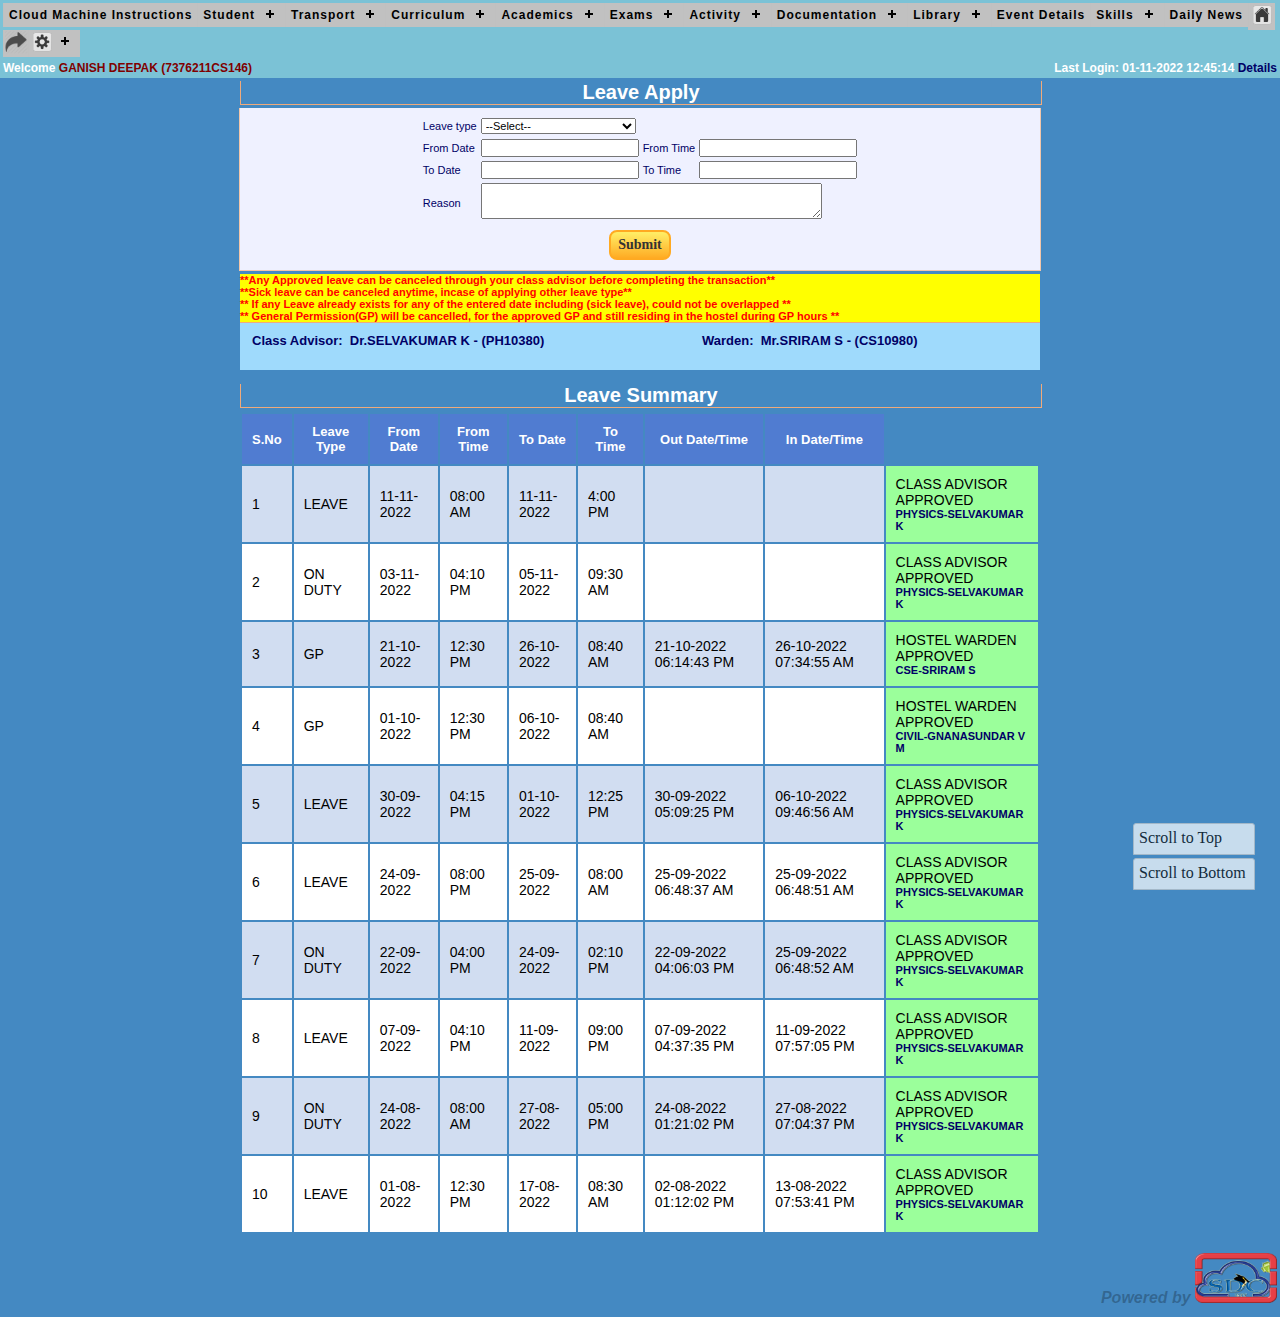
==== index.html @ 955d24ac "11/11 update" ====
<!DOCTYPE html PUBLIC "-//W3C//DTD HTML 4.01//EN">
<!-- saved from url=(0064)https://camps.bitsathy.ac.in/CAMPS/JSP/student/student_leave.jsp -->
<html><link type="text/css" id="dark-mode" rel="stylesheet" href="https://camps.bitsathy.ac.in/CAMPS/JSP/student/student_leave.jsp"><head><meta http-equiv="Content-Type" content="text/html; charset=UTF-8">
        <script type="text/javascript">
        </script>
    <noscript>
        <meta http-equiv="refresh" content="0; url=../../static/Scriptcheck.html">       
    </noscript>
    <meta name="viewport" content="width=device-width, initial-scale=1.0">
    <meta http-equiv="CACHE-CONTROL" content="NO-CACHE">
       
    <link rel="SHORTCUT ICON" href="https://camps.bitsathy.ac.in/CAMPS/Images/favicon.ico">
    <link href="./Leave_files/jquery-ui-1.8.16.custom.css" type="text/css" rel="stylesheet"><!--css -->
    <link rel="stylesheet" type="text/css" href="./Leave_files/menu.css">
    <link rel="stylesheet" type="text/css" href="./Leave_files/DefaultCss.css">
    <link href="./Leave_files/validationEngine.jquery.css" type="text/css" rel="stylesheet">
    <link href="./Leave_files/table.css" rel="stylesheet" type="text/css">
    <link href="./Leave_files/colorbox.css" rel="stylesheet" type="text/css">
    <link rel="stylesheet" href="./Leave_files/chosen.css">
    <script language="javascript" type="text/javascript" src="./Leave_files/jquery-1.7.1.js.download"></script>
    <script language="javascript" type="text/javascript" src="./Leave_files/jquery-ui-1.8.16.custom.min.js.download"></script>
    <script language="javascript" type="text/javascript" src="./Leave_files/jquery.validationEngine.js.download"></script>
    <script language="javascript" type="text/javascript" src="./Leave_files/jquery.validationEngine-en.js.download"></script>
    <script language="javascript" type="text/javascript" src="./Leave_files/autocomplete.js.download"></script>
    <script language="javascript" type="text/javascript" src="./Leave_files/jquery.colorbox.js.download"></script>
    <script language="javascript" type="text/javascript" src="./Leave_files/form_scripts.js.download"></script>
    <script type="text/javascript" src="./Leave_files/jquery.multiselect.js.download"></script>
    <script type="text/javascript" src="./Leave_files/jquery.multiselect.filter.js.download"></script>
    <script src="./Leave_files/chosen.jquery.js.download" type="text/javascript"></script>
    <script src="./Leave_files/jquery.tablesorter.min.js.download" type="text/javascript"></script>
    <script src="./Leave_files/jquery.tablesorter.pager.js.download" type="text/javascript"></script>    
     <style>
        .nav-counter { position: absolute;top: 100px;right: 1px;min-width: 8px;height: 20px;line-height: 20px; margin-top: -11px; padding: 0 6px;font-weight: normal;color: white;text-align: center;position:absolute;            padding-right:2px;padding-left:2px;background-color:red;color:white;font-weight:bold;font-size:0.80em;border-radius:2px;box-shadow:1px 1px 1px gray;font-family:Tahoma;font-size:10px;        }
        .nav-counter-green { background: #75a940; border: 1px solid #42582b;background-image: -webkit-linear-gradient(top, #8ec15b, #689739); background-image: -moz-linear-gradient(top, #8ec15b, #689739);            background-image: -o-linear-gradient(top, #8ec15b, #689739);            background-image: linear-gradient(to bottom, #8ec15b, #689739);        }
    </style>

    <script language="javascript" type="text/javascript">
            var windowwidth = 0;
            $(document).ready(function () {                
                windowwidth = $(window).width();
                history.pushState(null, null, document.URL);
                window.addEventListener('popstate', function (event) {
                    history.pushState(null, null, document.URL);
                });
                $("#cssmenu").menumaker({
                    format: "multitoggle"
                });
                $("#scrolltop").click(function () {
                    $("html, body").animate({scrollTop: 0}, "slow");
                    return false;
                });
                $("#scrollbottom").click(function () {
                    $("html, body").animate({scrollTop: $(document).height()}, "slow");
                    return false;
                });
                if ($(document).height() > 1200)
                    $("#scrolltop,#scrollbottom").show();
                else
                    $("#scrolltop,#scrollbottom").hide();

               // $('.tbl').find('tr:odd').each(function (index, element) {
                //    $(this).addClass('off');
              //  });
              //  $('.tbl').find('tr:even').each(function (index, element) {
             //       $(this).addClass('on');
             //   });
            });
            var currentTime = "02-11-22";
            function disableBackButton()
            {
                window.history.forward();
            }
            setTimeout("disableBackButton()", 0);
            function changepwd(link)
            {
                $().colorbox({
                    opacity: .8, transition: "",
                    onCleanup: function () {
                        $('#changepassword').validationEngine('hideAll');
                    },
                    onClosed: function () {
                        $("#changepassword").validationEngine('detach');
                    },
                    speed: 400, width: "500", href: link});
            }
    </script>
</head>
<body onload="disableBackButton();" onpageshow="if (event.persisted) disableBackButton();"><div id="cboxOverlay" style="display: none;"></div><div id="colorbox" class="" style="padding-bottom: 57px; padding-right: 28px; display: none;"><div id="cboxWrapper" style=""><div style=""><div id="cboxTopLeft" style="float: left;"></div><div id="cboxTopCenter" style="float: left;"></div><div id="cboxTopRight" style="float: left;"></div></div><div style="clear: left;"><div id="cboxMiddleLeft" style="float: left;"></div><div id="cboxContent" style="float: left;"><div id="cboxLoadedContent" class="" style="width: 0px; height: 0px; overflow: hidden;"></div><div id="cboxLoadingOverlay" class="" style=""></div><div id="cboxLoadingGraphic" class="" style=""></div><div id="cboxTitle" class="" style=""></div><div id="cboxCurrent" class="" style=""></div><div id="cboxNext" class="" style=""></div><div id="cboxPrevious" class="" style=""></div><div id="cboxSlideshow" class="" style=""></div><div id="cboxClose" class="" style=""></div></div><div id="cboxMiddleRight" style="float: left;"></div></div><div style="clear: left;"><div id="cboxBottomLeft" style="float: left;"></div><div id="cboxBottomCenter" style="float: left;"></div><div id="cboxBottomRight" style="float: left;"></div></div></div><div style="position: absolute; width: 9999px; visibility: hidden; display: none;"></div></div>  
    <div class="nav_up" id="scrolltop">Scroll to Top</div>
    <div class="nav_down" id="scrollbottom">Scroll to Bottom</div>
    <div id="header" align="center">
        <table align="center">
            <tbody><tr>
                <td align="center">
                    <header><nav id="cssmenu"><div id="head-mobile"></div><div class="button"></div><ul id="css3menu1" class="topmenu"><li><a href="https://camps.bitsathy.ac.in/CAMPS/JSP/SDC/course_content_instructions.jsp" title="Cloud Machine Instructions">Cloud Machine Instructions </a></li><li class="has-sub"><span class="submenu-button"></span><a href="https://camps.bitsathy.ac.in/CAMPS/JSP/student/student_leave.jsp#" title="Student">Student </a><ul><li><a href="https://camps.bitsathy.ac.in/CAMPS/JSP/studentAffair/frm_student_all_view.jsp" title="Profile">Profile </a></li><li><a href="https://camps.bitsathy.ac.in/CAMPS/JSP/student/student_hostel_attendance.jsp" title="Day-Hostel Attendance">Day-Hostel Attendance </a></li><li><a href="https://camps.bitsathy.ac.in/CAMPS/JSP/student/student_leave.jsp" title="Leave Apply">Leave Apply </a></li><li><a href="https://camps.bitsathy.ac.in/CAMPS/JSP/studentAffair/student_scholarship.jsp" title="Scholarship">Scholarship </a></li><li class="has-sub"><span class="submenu-button"></span><a href="https://camps.bitsathy.ac.in/CAMPS/JSP/student/student_leave.jsp#" title="Fees">Fees </a><ul><li><a href="https://camps.bitsathy.ac.in/CAMPS/JSP/Accounts/student_outstanding_view.jsp" title="Fee Payment Status">Fee Payment Status </a></li><li><a href="https://camps.bitsathy.ac.in/CAMPS/JSP/Accounts/student_receipt.jsp" title="Download Demand/Receipt">Download Demand/Receipt </a></li></ul></li><li><a href="https://camps.bitsathy.ac.in/CAMPS/JSP/student/skill_test.jsp" title="Skill Development">Skill Development </a></li></ul></li><li class="has-sub"><span class="submenu-button"></span><a href="https://camps.bitsathy.ac.in/CAMPS/JSP/student/student_leave.jsp#" title="Transport">Transport </a><ul><li><a href="https://camps.bitsathy.ac.in/CAMPS/JSP/Transport/bus_request_confirmation.jsp" title="Bus Request Confirmation">Bus Request Confirmation </a></li></ul></li><li class="has-sub"><span class="submenu-button"></span><a href="https://camps.bitsathy.ac.in/CAMPS/JSP/student/student_leave.jsp#" title="Curriculum">Curriculum </a><ul><li><a href="https://camps.bitsathy.ac.in/CAMPS/JSP/curriculum/curriculum_report.jsp" title="Curriculum Report">Curriculum Report </a></li><li><a href="https://camps.bitsathy.ac.in/CAMPS/JSP/curriculum/curriculum_syllabi_report.jsp" title="Syllabus Report">Syllabus Report </a></li></ul></li><li class="has-sub"><span class="submenu-button"></span><a href="https://camps.bitsathy.ac.in/CAMPS/JSP/student/student_leave.jsp#" title="Academics ">Academics  </a><ul><li><a href="https://camps.bitsathy.ac.in/CAMPS/JSP/studentAcad/Student_timetable_allocation.jsp" title="Course Registration">Course Registration </a></li><li><a href="https://camps.bitsathy.ac.in/CAMPS/JSP/curriculum/lesson_plan.jsp" title="Lesson Plan">Lesson Plan </a></li><li><a href="https://camps.bitsathy.ac.in/CAMPS/JSP/curriculum/qbank.jsp" title="Question Bank">Question Bank </a></li><li class="has-sub"><span class="submenu-button"></span><a href="https://camps.bitsathy.ac.in/CAMPS/JSP/student/student_leave.jsp#" title="Reports">Reports </a><ul><li><a href="https://camps.bitsathy.ac.in/CAMPS/JSP/studentAcad/time_table_report.jsp" title="Time Table ">Time Table  </a></li></ul></li><li><a href="https://camps.bitsathy.ac.in/CAMPS/JSP/studentAcad/aaudit.jsp" title="Survey/Feedbacks">Survey/Feedbacks </a></li><li><a href="https://camps.bitsathy.ac.in/CAMPS/JSP/studentAcad/live_test.jsp" title="Test/Assignments/Tutorials">Test/Assignments/Tutorials </a></li><li><a href="https://camps.bitsathy.ac.in/CAMPS/JSP/Documentation/student_video_link.jsp" title="Submit Video">Submit Video </a></li><li><a href="https://camps.bitsathy.ac.in/CAMPS/JSP/studentAcad/indirect_co.jsp" title="Indirect CO / PO">Indirect CO / PO </a></li></ul></li><li class="has-sub"><span class="submenu-button"></span><a href="https://camps.bitsathy.ac.in/CAMPS/JSP/student/student_leave.jsp#" title="Exams">Exams </a><ul><li><a href="https://camps.bitsathy.ac.in/CAMPS/JSP/curriculum/hallticket.jsp" title="Hall Ticket">Hall Ticket </a></li><li><a href="https://camps.bitsathy.ac.in/CAMPS/JSP/curriculum/stud_individual_result.jsp" title="Result">Result </a></li></ul></li><li class="has-sub"><span class="submenu-button"></span><a href="https://camps.bitsathy.ac.in/CAMPS/JSP/student/student_leave.jsp#" title="Activity">Activity </a><ul><li><a href="https://camps.bitsathy.ac.in/CAMPS/JSP/docproof/activity_submission.jsp" title="Activity Submission">Activity Submission </a></li></ul></li><li class="has-sub"><span class="submenu-button"></span><a href="https://camps.bitsathy.ac.in/CAMPS/JSP/student/student_leave.jsp#" title="Documentation">Documentation </a><ul><li><a href="https://camps.bitsathy.ac.in/CAMPS/JSP/docproof/doc_proof_entry.jsp" title="Submit / View Documents">Submit / View Documents </a></li><li><a href="https://camps.bitsathy.ac.in/CAMPS/JSP/cdocs/cdocs.jsp" title="Cdocs">Cdocs </a></li><li><a href="https://camps.bitsathy.ac.in/CAMPS/JSP/student/student_leave.jsp#" title="Events">Events </a></li></ul></li><li class="has-sub"><span class="submenu-button"></span><a href="https://camps.bitsathy.ac.in/CAMPS/JSP/student/student_leave.jsp#" title="Library">Library </a><ul><li><a href="https://camps.bitsathy.ac.in/CAMPS/JSP/Library/view_user_transactions.jsp" title="Transaction">Transaction </a></li><li><a href="https://camps.bitsathy.ac.in/CAMPS/JSP/Library/opac_resource_search.jsp" title="Search">Search </a></li></ul></li><li><a href="https://camps.bitsathy.ac.in/CAMPS/JSP/Documentation/event_display.jsp" title="Event Details">Event Details </a></li><li class="has-sub"><span class="submenu-button"></span><a href="https://camps.bitsathy.ac.in/CAMPS/JSP/student/student_leave.jsp#" title="Skills">Skills </a><ul><li class="has-sub"><span class="submenu-button"></span><a href="https://camps.bitsathy.ac.in/CAMPS/JSP/student/student_leave.jsp#" title="Source Book     ">Source Book      </a><ul><li><a href="https://drive.google.com/drive/folders/1RXgiZbIjYUsO1Q98a9-TOeiXncKJLNcj" title="Civil Engineering">Civil Engineering </a></li><li><a href="https://drive.google.com/drive/folders/15OyPVS2Gs09LZ0bEoXB20dUd8mJtiKeU" title="Mechanical Engineering">Mechanical Engineering </a></li><li><a href="https://drive.google.com/drive/folders/1mB4zSKW_M3tIe2Ge4OH1K7aIAoUNJlPl" title="Aeronautical Engineering">Aeronautical Engineering </a></li><li><a href="https://drive.google.com/drive/folders/1wWA8Kd_XI1BPL2YhmaQKLiMzmHExZrDo" title="Agricultural Engineering">Agricultural Engineering </a></li><li><a href="https://drive.google.com/drive/folders/1AemR2kr4gnvbWs15KdjHp_JVf2DDh4Qv" title="Automobile Engineering">Automobile Engineering </a></li><li><a href="https://drive.google.com/drive/folders/1u94EmfROsN-hPx-JdgSopKKHLI3fB3oQ" title="Biomedical Engineering">Biomedical Engineering </a></li><li><a href="https://drive.google.com/drive/folders/1s2ESzGJ_TIoxJu5mE1IVWFuc1r7UUjxU" title="Biotechnology Engineering">Biotechnology Engineering </a></li><li><a href="https://drive.google.com/drive/folders/1pwXV3aq-8GP5mdn1ybn25yNaIRzhzXEy" title="Computer Science and Business Systems">Computer Science and Business Systems </a></li><li><a href="https://drive.google.com/drive/folders/15oswOC4t42kz34i_iZOCu1EO1o7FJH6g" title="Computer Science and Engineering">Computer Science and Engineering </a></li><li><a href="https://drive.google.com/drive/folders/1y5jbpCfNZY4IGQFbXoteXW_nkHttziSN" title="Computer Technology">Computer Technology </a></li><li><a href="https://drive.google.com/drive/folders/1yK6ScSYZwUEe8rq8ITnaxlhaOmsgegkm" title="Electrical and Communication Engineering">Electrical and Communication Engineering </a></li><li><a href="https://drive.google.com/drive/folders/1HifMPK0q0zRVtG7x0-neQ7YB2bY4JZN-" title="Electrical and Electronics Engineering">Electrical and Electronics Engineering </a></li><li><a href="https://drive.google.com/drive/folders/1QTF4cJhA_RvDLhyMHcihfVGnpnWzun8u" title="Fashion Technology">Fashion Technology </a></li><li><a href="https://drive.google.com/drive/folders/14dIq5G-u_0slUp26ORMleJ_XkJhgu6DT" title="Electronics and Instrumentation Engineering">Electronics and Instrumentation Engineering </a></li><li><a href="https://drive.google.com/drive/folders/1pDJA4KPTn-W8XBsopGUFubRo0WscVlS6" title="Food Technology">Food Technology </a></li><li><a href="https://drive.google.com/drive/folders/1qPyt1nxEci5fzEPRq6LrYTSK_VuEDgHZ" title="Information Science and Engineering">Information Science and Engineering </a></li><li><a href="https://drive.google.com/drive/folders/1-0mSM0LCjlyByCrFTe0fuUBomXu-v_Nw" title="Information Technology">Information Technology </a></li><li><a href="https://drive.google.com/drive/folders/1FMZBzw1N1gc25IqQOs7RiVKyrpPhmB72" title="Mechatronics">Mechatronics </a></li><li><a href="https://drive.google.com/drive/folders/1p_cs0-0bwnHb9aHGOBZeWkz6btcZGD4X" title="Textile Technology">Textile Technology </a></li></ul></li></ul></li><li><a href="https://camps.bitsathy.ac.in/CAMPS/JSP/Documentation/daily_news.jsp" title="Daily News">Daily News </a></li>


            <li><a href="https://camps.bitsathy.ac.in/CAMPS/JSP/Welcome/welcomePage.jsp" title="Home"><img src="./Leave_files/home.png" height="24" style="margin:-5px;"></a></li>
            <li><a href="http://www.bitsathy.ac.in/" target="_blank" title="Go to BITSATHY"><img src="./Leave_files/bit.png" height="24" style="margin:-5px;"></a></li>
            <li class="has-sub"><span class="submenu-button"></span><a title="Setting"><img src="./Leave_files/setting.png" style="margin:-5px;" height="24"></a>
                <ul>
                    
                    <li>
                        <a title="Log out" href="https://camps.bitsathy.ac.in/CAMPS/logout">Log out</a>
                    </li>
                </ul></li></ul></nav></header>
            <script>
                $(function () {
                    var button = $('#settingsbutton');
                    var menu = $('.menulist');

                    $('ul li a', menu).each(function () {
                        $(this).append('<span />');
                    });
                    button.toggle(function (e) {
                        e.preventDefault();
                        menu.css({display: 'block'});
                        $('.ar', this).html('&#9650;').css({top: '3px'});
                        $(this).addClass('active');
                    }, function () {
                        menu.css({display: 'none'});
                        $('.ar', this).html('&#9660;').css({top: '5px'});
                        $(this).removeClass('active');
                    });
                });
                (function ($) {
                    $.fn.menumaker = function (options) {
                        var cssmenu = $(this), settings = $.extend({
                            format: "multitoggle",
                            sticky: false
                        }, options);
                        return this.each(function () {
                            $(this).find(".button").on('click', function () {

                                $(this).toggleClass('menu-opened');
                                var mainmenu = $(this).next('ul');
                                if (mainmenu.hasClass('open')) {
                                    mainmenu.slideToggle().removeClass('open');
                                } else {
                                    mainmenu.slideToggle().addClass('open');
                                    if (settings.format === "dropdown") {
                                        mainmenu.find('ul').show();
                                    }
                                }
                            });
                            cssmenu.find('li ul').parent().addClass('has-sub');
                            multiTg = function () {
                                cssmenu.find(".has-sub").prepend('<span class="submenu-button"></span>');
                                cssmenu.find('.submenu-button').on('click', function () {
                                    $(this).toggleClass('submenu-opened');
                                    if ($(this).siblings('ul').hasClass('open')) {
                                        $(this).siblings('ul').removeClass('open').slideToggle();
                                    } else {
                                        $(this).siblings('ul').addClass('open').slideToggle();
                                    }
                                });
                            };
                            if (settings.format === 'multitoggle')
                                multiTg();
                            else
                                cssmenu.addClass('dropdown');
                            if (settings.sticky === true)
                                cssmenu.css('position', 'fixed');
                            resizeFix = function () {
                                var mediasize = 700;
                                if ($(window).width() > mediasize) {
                                    cssmenu.find('ul').show();
                                }
                                if ($(window).width() <= mediasize && windowwidth !== $(window).width()) {
                                    cssmenu.find('ul').hide().removeClass('open');
                                    windowwidth = $(window).width()
                                }
                            };
                            resizeFix();
                            return $(window).on('resize', resizeFix);
                        });
                    };
                })(jQuery);

            </script>
            </td>
            </tr>
            <tr class="welcome">
                <td align="left"> <div style="float:left;width:60%;">Welcome <b><span class="headername">GANISH DEEPAK (7376211CS146) </span></b></div> <div style="float:right;width:40%;text-align:right;">Last Login: 01-11-2022 12:45:14 <a href="https://camps.bitsathy.ac.in/CAMPS/JSP/student/student_leave.jsp#" onclick="last_login(1)">Details</a></div></td>
                                </tr>
                                </tbody></table></div>
                                <div style="height:100%;min-height:100%; height:auto !important;margin: -75px auto -100px;" align="center">
                                    <div style="padding-top:75px;"></div>

    <script src="./Leave_files/jquery.ui.timepicker.js.download" type="text/javascript" language="javascript"></script>
    <link rel="stylesheet" type="text/css" href="./Leave_files/jquery.ui.timepicker.css">
    
                
            <script>
                jQuery(document).ready(function () {
                    check_range();
                    $("#leave_type").val('');
                    $("#from_date").val('');
                    $("#from_time").val('');
                    $("#to_date").val('');
                    $("#to_time").val('');
                    $("#reason").val('');
                    $("#activity_id").hide();
                    jQuery("#form1").validationEngine();
                    var dates = $("#from_date,#to_date").datepicker({
                        dateFormat: 'dd-mm-yy',
                        changeMonth: true, changeYear: true, minDate: "-1D", maxDate: "60",
                        onSelect: function (selectedDate) {
                            var option = this.id == "from_date" ? "minDate" : "maxDate",
                                    instance = $(this).data("datepicker"),
                                    date = $.datepicker.parseDate(
                                            instance.settings.dateFormat ||
                                            $.datepicker._defaults.dateFormat,
                                            selectedDate, instance.settings)
                            dates.not(this).datepicker("option", option, date);
                            check_range();
                        }
                    });
                    $("#from_time,#to_time").timepicker({
                        showPeriod: true
                    });
                    $('form[name=form1]').submit(function () {
                        var d1 = $('#from_date').datepicker('getDate');
                        var d2 = $('#to_date').datepicker('getDate');
                        var diff = 1;
                        if (d1 && d2) {
                            diff = diff + Math.floor((d2.getTime() - d1.getTime()) / 86400000); // ms per day
                        }
                        if ((diff) > 0) {
                        } else {
                            alert('Invalid date. Please check date');
                            return false;
                        }
                    });

                });


                function loaddet()
                {
                    if ($("#leave_type").find('option:selected').data('leavetype') === 'OD')
                    {
                        //  alert("dsad");
                        $("#activity_id").show();
                    } else
                    {
                        $("#activity_id").hide();
                    }
                    if ($("#leave_type").val() == "7" || $("#leave_type").val() == "14")
                    {
            
                        $("#from_date").val('02-11-2022');
                        $("#to_date").val('02-11-2022');
                        if ($("#leave_type").find('option:selected').data('scholar') === 'FEMALE')
                        {
                            $("#from_time").val('04:20 PM');
                            $("#to_time").val('06:15 PM');
                        } else
                        {
                            $("#from_time").val('04:20 PM');
                            $("#to_time").val('08:00 PM');
                        }
                        $("#reason").val('OUTING PERMISSION');
                        $("#from_date").hide();
                        $("#to_date").hide();
                        $("#from_time").hide();
                        $("#to_time").hide();
                        $("#reason").hide();
                        $("#td1").hide();
                        $("#td2").hide();
                        $("#td3").hide();
                        $("#td4").hide();
                        $("#td5").hide();
                    } else if ($("#leave_type").val() == "2" || $("#leave_type").val() == "19")
                    {                        
                         var year=$("#year_of_study").val();
                        /* alert(year);
                        if(year=="III")
                        {
                        $("#from_date").val('27-05-2022');
                        $("#to_date").val('31-05-2022');
                        $("#from_time").val('02:00 PM');
                        $("#to_time").val('8:40 AM');
                       }else
                        {
                         $("#from_date").val('26-05-2022');
                        $("#to_date").val('31-05-2022');
                        $("#from_time").val('12:30 PM');
                        $("#to_time").val('8:40 AM');
                        } */           
   
                        $("#from_date").val('21-10-2022');
                        $("#to_date").val('26-10-2022');
                        $("#from_time").val('12:30 PM');
                        $("#to_time").val('8:40 AM');
                       
                        $("#reason").val('GENERAL PERMISSION');
                        $("#from_date").hide();
                        $("#to_date").hide();
                        $("#from_time").hide();
                        $("#to_time").hide();
                        $("#reason").hide();
                        $("#td1").hide();
                        $("#td2").hide();
                        $("#td3").hide();
                        $("#td4").hide();
                        $("#td5").hide();
                        
                    } else
                    {
                        $("#from_date").val('');
                        $("#to_date").val('');
                        $("#from_time").val('');
                        $("#to_time").val('');
                        $("#reason").val('');
                        $("#from_date").show();
                        $("#to_date").show();
                        $("#from_time").show();
                        $("#to_time").show();
                        $("#reason").show();
                        $("#td1").show();
                        $("#td2").show();
                        $("#td3").show();
                        $("#td4").show();
                        $("#td5").show();
                    }
                }
                function confirm1(id) {
                    var r = confirm("Are you sure you want to cancel the leave?");
                    if (r == true) {
                        cancel1(id);
                    } else
                        window.location.href = 'student_leave.jsp';
                }

                function cancel1(id) {
                    var DataString = 'leave_id=' + id + '&option=cancel_leave';
                    // alert(DataString);  
                    $.ajax({url: "student_leave", data: DataString, type: "post",
                        success: function (data) {
                            if (parseInt(data)) {
                                $('#res').load('../../CommonJSP/resultStatus.jsp?er_c=' + data);
                                window.location.href = 'student_leave.jsp';
                            } else
                                alert(data);
                        }
                    });


                }
                function check_range() {
                    if ($('#from_date').val() !== "" && $('#from_time').val() !== "" && $('#to_date ').val() !== "" && $('#to_time').val() !== "")

                    {

                        var DataString = 'leave_type=' + $("#leave_type").val() + '&from_date=' + $("#from_date").val() + '&to_date=' + $("#to_date").val() + '&from_time=' + $("#from_time").val() + '&to_time=' + $("#to_time").val() + '&option=check_range';
                        // alert(DataString);  
                        $.ajax({url: "student_leave", data: DataString, type: "post",
                            success: function (data) {
                                if (data != '') {
                                    alert(data);
                                    $('#from_date').val('');
                                    $('#from_time').val('');
                                    $('#to_date').val('');
                                    $('#to_time').val('');
                                }

                            }
                        });

                    }
                }

                document.onkeypress = function (event) {
                    event = (event || window.event);
                    if (event.keyCode == 123) {
                        //alert('No F-12');
                        return false;
                    }
                }
                //document.onmousedown = disableclick;
                // status = "Disabled";
                function disableclick(event) {
                    if (event.button == 2) {
                        alert(status);
                        return false;
                    }
                }
                document.onkeydown = function (event) {
                    event = (event || window.event);
                    if (event.keyCode == 123) {
                        //alert('No F-keys');
                        return false;
                    }
                }
        </script>
    <center>
          </center>
    <title>Leave</title>

    
    <form id="form1" name="form1" method="post" action="https://camps.bitsathy.ac.in/CAMPS/JSP/student/student_leave">
        <center>
            <div id="res"></div>

        </center>  
        <table border="0" align="center" width="800">
            <tbody><tr>
            <td>
                <div class="menu" align="center">Leave Apply</div>
            </td>
            </tr>
            <tr><td class="otcontent" align="center">
                
                <table border="0">                   
                    <tbody><tr>
                    <td>Leave type</td>
                    <td>
                        <select class="validate[required]" id="leave_type" name="leave_type" onchange="loaddet()">    
                            <option value="">--Select--</option>
                            
                            <option data-scholar="MALE" data-leavetype="LE" value="4">LEAVE</option>
                            
                            <option data-scholar="MALE" data-leavetype="LE" value="8">EMERGENCY LEAVE</option>
                            
                            <option data-scholar="MALE" data-leavetype="OD" value="12">ON DUTY</option>
                            
                            <option data-scholar="MALE" data-leavetype="OD" value="18">INTERNAL OD</option>
                            
                            <option data-scholar="MALE" data-leavetype="PR" value="19">GP</option>
                            
                            <option data-scholar="MALE" data-leavetype="OD" value="21">Internal Training</option>
                            
                            <option data-scholar="MALE" data-leavetype="LE" value="25">SICK LEAVE</option>
                            
                        </select> 
                    </td>
                    </tr>
                    <tr>
                    <td id="td1">From Date</td>
                    <td>
                        <input type="text" id="from_date" name="from_date" class="validate[required] hasDatepicker" readonly="" onchange="check_range()"> 
                    </td><td id="td2">From Time</td><td><input readonly="" type="text" id="from_time" name="from_time" class="validate[required] hasTimepicker" onchange="check_range()"></td>  
                    </tr>
                    <tr>
                    <td id="td3">To Date</td>
                    <td>
                        <input type="text" id="to_date" name="to_date" class="validate[required] hasDatepicker" readonly="" onchange="check_range()">
                    </td><td id="td4"> To Time</td><td><input readonly="" type="text" id="to_time" name="to_time" class="validate[required] hasTimepicker" onchange="check_range()">  
                    </td>
                    </tr>
                    <tr><td id="td5">Reason</td><td colspan="3"><textarea cols="40" id="reason" name="reason" class="validate[required,maxSize[50]]"></textarea></td></tr> 
                    <tr id="activity_id" style="display: none;">
                    <td><span class="mandatory">*</span>Activity Id</td>
            <td><input type="text" name="act_id" id="act_id" class="validate[required,custom[integer],min[1]]"></td>
            </tr>
            <tr><input type="hidden" id="sem_of_study" name="sem_of_study" value="III" class="validate[required]"><input type="hidden" id="ac_yr" name="ac_yr" value="15" class="validate[required]"><input type="hidden" id="year_of_study" name="year_of_study" value="II" class="validate[required]"></tr>
            <tr>
            <td colspan="4" align="center"> 
                <input type="submit" id="submit" name="submit" value="Submit" class="myButton">
            </td>
            </tr>
        </tbody></table>
        
    </td></tr><tr>
<td>
    <h2 style="color:red; background: yellow">**Any Approved leave can be canceled through your  class advisor before completing the transaction**</h2><h2 style="color:red; background: yellow">**Sick leave can be canceled anytime, incase of applying other leave type**</h2><h2 style="color:red; background: yellow">** If any Leave already exists for any of the entered date including (sick leave), could not be overlapped **</h2><h2 style="color:red; background: yellow">** General Permission(GP) will be cancelled, for the approved GP and still residing in the hostel during GP hours **</h2><table class="otheader" align="center"><tbody><tr><td>Class Advisor:&nbsp;
            Dr.SELVAKUMAR K - (PH10380)
        </td>
        <td>Warden: &nbsp;Mr.SRIRAM S - (CS10980)</td>
        </tr>
    <tr></tr>
        <tr>
            
        </tr>
        <tr></tr>
        <tr>
            
        </tr>
         <tr></tr>
         <tr>
            
        </tr>
        <tr></tr>

       </tbody></table>
</td>
</tr>
<tr></tr><tr></tr><tr></tr><tr></tr><tr></tr>
  <tr>
            <td>
                <div class="menu" align="center">Leave Summary</div>
            </td>
            </tr>
<tr>
<td>
    <table border="0" width="800" class="tbl" cellpadding="10">
        <tbody><tr style="height:30px;">
        <th>S.No</th>
        <th>Leave Type</th>
        <th>From Date</th>
        <th>From Time</th>
        <th>To Date</th>
        <th>To Time</th>
          <th>Out Date/Time</th>
        <th>In Date/Time</th>
        </tr>
        <tr style="font-size:14px;">
<td>1</td><td>LEAVE</td><td>11-11-2022</td><td>08:00 AM</td><td>11-11-2022</td><td>4:00 PM</td><td></td><td></td><td bgcolor="#9BFF9B" style="color:#000"> CLASS ADVISOR  APPROVED <h2>PHYSICS-SELVAKUMAR K</h2> </td>
</tr><tr style="font-size:14px;">
<td>2</td><td>ON DUTY</td><td>03-11-2022</td><td>04:10 PM</td><td>05-11-2022</td><td>09:30 AM</td><td></td><td></td><td bgcolor="#9BFF9B" style="color:#000"> CLASS ADVISOR  APPROVED <h2>PHYSICS-SELVAKUMAR K</h2> </td>
</tr><tr style="font-size:14px;">
<td>3</td><td>GP</td><td>21-10-2022</td><td>12:30 PM</td><td>26-10-2022</td><td>08:40 AM</td><td>21-10-2022 06:14:43 PM</td><td>26-10-2022 07:34:55 AM</td><td bgcolor="#9BFF9B" style="color:#000"> HOSTEL WARDEN  APPROVED <h2>CSE-SRIRAM S</h2> </td>
</tr><tr style="font-size:14px;">
<td>4</td><td>GP</td><td>01-10-2022</td><td>12:30 PM</td><td>06-10-2022</td><td>08:40 AM</td><td></td><td></td><td bgcolor="#9BFF9B" style="color:#000"> HOSTEL WARDEN  APPROVED <h2>CIVIL-GNANASUNDAR V M</h2> </td>
</tr><tr style="font-size:14px;">
<td>5</td><td>LEAVE</td><td>30-09-2022</td><td>04:15 PM</td><td>01-10-2022</td><td>12:25 PM</td><td>30-09-2022 05:09:25 PM</td><td>06-10-2022 09:46:56 AM</td><td bgcolor="#9BFF9B" style="color:#000"> CLASS ADVISOR  APPROVED <h2>PHYSICS-SELVAKUMAR K</h2> </td>
</tr><tr style="font-size:14px;">
<td>6</td><td>LEAVE</td><td>24-09-2022</td><td>08:00 PM</td><td>25-09-2022</td><td>08:00 AM</td><td>25-09-2022 06:48:37 AM</td><td>25-09-2022 06:48:51 AM</td><td bgcolor="#9BFF9B" style="color:#000"> CLASS ADVISOR  APPROVED <h2>PHYSICS-SELVAKUMAR K</h2> </td>
</tr><tr style="font-size:14px;">
<td>7</td><td>ON DUTY</td><td>22-09-2022</td><td>04:00 PM</td><td>24-09-2022</td><td>02:10 PM</td><td>22-09-2022 04:06:03 PM</td><td>25-09-2022 06:48:52 AM</td><td bgcolor="#9BFF9B" style="color:#000"> CLASS ADVISOR  APPROVED <h2>PHYSICS-SELVAKUMAR K</h2> </td>
</tr><tr style="font-size:14px;">
<td>8</td><td>LEAVE</td><td>07-09-2022</td><td>04:10 PM</td><td>11-09-2022</td><td>09:00 PM</td><td>07-09-2022 04:37:35 PM</td><td>11-09-2022 07:57:05 PM</td><td bgcolor="#9BFF9B" style="color:#000"> CLASS ADVISOR  APPROVED <h2>PHYSICS-SELVAKUMAR K</h2> </td>
</tr><tr style="font-size:14px;">
<td>9</td><td>ON DUTY</td><td>24-08-2022</td><td>08:00 AM</td><td>27-08-2022</td><td>05:00 PM</td><td>24-08-2022 01:21:02 PM</td><td>27-08-2022 07:04:37 PM</td><td bgcolor="#9BFF9B" style="color:#000"> CLASS ADVISOR  APPROVED <h2>PHYSICS-SELVAKUMAR K</h2> </td>
</tr><tr style="font-size:14px;">
<td>10</td><td>LEAVE</td><td>01-08-2022</td><td>12:30 PM</td><td>17-08-2022</td><td>08:30 AM</td><td>02-08-2022 01:12:02 PM</td><td>13-08-2022 07:53:41 PM</td><td bgcolor="#9BFF9B" style="color:#000"> CLASS ADVISOR  APPROVED <h2>PHYSICS-SELVAKUMAR K</h2> </td>

    </tr></tbody></table>
</td>
</tr>
</tbody></table>
</form>



<div style="padding-bottom:80px;"></div>
</div>

<div class="clearfloat">&nbsp;</div>
<div class="footer" id="footer">
        <table width="100%"><tbody><tr><td style="vertical-align: middle;" align="right"><div style="margin-top: 15px;"><span style="color: rgba(0, 0, 0, 0.26);font: 100%/1.4 Verdana, Arial, Helvetica, sans-serif;font-weight: bold;font-style: italic;">Powered by </span><a href="http://bts.bitsathy.ac.in/" target="_blank"><img src="./Leave_files/sdc-Logo.png" style="height: 50px;"></a></div></td></tr></tbody></table>
    <!-- end .footer --></div>
    

 <div id="ui-datepicker-div" class="ui-datepicker ui-widget ui-widget-content ui-helper-clearfix ui-corner-all"></div><div id="ui-timepicker-div" class="ui-timepicker ui-widget ui-helper-clearfix ui-corner-all " style="display: none;"><table class="ui-timepicker-table ui-widget-content ui-corner-all"><tbody><tr><td class="ui-timepicker-hours"><div class="ui-timepicker-title ui-widget-header ui-helper-clearfix ui-corner-all">Hour</div><table class="ui-timepicker"><tbody><tr><th rowspan="2" class="periods" scope="row">AM</th><td class="ui-timepicker-hour-cell" data-timepicker-instance-id="#to_time" data-hour="0"><a class="ui-state-default ">12</a></td><td class="ui-timepicker-hour-cell" data-timepicker-instance-id="#to_time" data-hour="1"><a class="ui-state-default ">01</a></td><td class="ui-timepicker-hour-cell" data-timepicker-instance-id="#to_time" data-hour="2"><a class="ui-state-default ">02</a></td><td class="ui-timepicker-hour-cell" data-timepicker-instance-id="#to_time" data-hour="3"><a class="ui-state-default ">03</a></td><td class="ui-timepicker-hour-cell" data-timepicker-instance-id="#to_time" data-hour="4"><a class="ui-state-default ">04</a></td><td class="ui-timepicker-hour-cell" data-timepicker-instance-id="#to_time" data-hour="5"><a class="ui-state-default ">05</a></td></tr><tr><td class="ui-timepicker-hour-cell" data-timepicker-instance-id="#to_time" data-hour="6"><a class="ui-state-default ">06</a></td><td class="ui-timepicker-hour-cell" data-timepicker-instance-id="#to_time" data-hour="7"><a class="ui-state-default ">07</a></td><td class="ui-timepicker-hour-cell" data-timepicker-instance-id="#to_time" data-hour="8"><a class="ui-state-default ">08</a></td><td class="ui-timepicker-hour-cell" data-timepicker-instance-id="#to_time" data-hour="9"><a class="ui-state-default ui-state-active">09</a></td><td class="ui-timepicker-hour-cell" data-timepicker-instance-id="#to_time" data-hour="10"><a class="ui-state-default ">10</a></td><td class="ui-timepicker-hour-cell" data-timepicker-instance-id="#to_time" data-hour="11"><a class="ui-state-default ">11</a></td></tr><tr><th rowspan="2" class="periods" scope="row">PM</th><td class="ui-timepicker-hour-cell" data-timepicker-instance-id="#to_time" data-hour="12"><a class="ui-state-default ">12</a></td><td class="ui-timepicker-hour-cell" data-timepicker-instance-id="#to_time" data-hour="13"><a class="ui-state-default ">01</a></td><td class="ui-timepicker-hour-cell" data-timepicker-instance-id="#to_time" data-hour="14"><a class="ui-state-default ">02</a></td><td class="ui-timepicker-hour-cell" data-timepicker-instance-id="#to_time" data-hour="15"><a class="ui-state-default ">03</a></td><td class="ui-timepicker-hour-cell" data-timepicker-instance-id="#to_time" data-hour="16"><a class="ui-state-default ">04</a></td><td class="ui-timepicker-hour-cell" data-timepicker-instance-id="#to_time" data-hour="17"><a class="ui-state-default ">05</a></td></tr><tr><td class="ui-timepicker-hour-cell" data-timepicker-instance-id="#to_time" data-hour="18"><a class="ui-state-default ">06</a></td><td class="ui-timepicker-hour-cell" data-timepicker-instance-id="#to_time" data-hour="19"><a class="ui-state-default ">07</a></td><td class="ui-timepicker-hour-cell" data-timepicker-instance-id="#to_time" data-hour="20"><a class="ui-state-default ">08</a></td><td class="ui-timepicker-hour-cell" data-timepicker-instance-id="#to_time" data-hour="21"><a class="ui-state-default ">09</a></td><td class="ui-timepicker-hour-cell" data-timepicker-instance-id="#to_time" data-hour="22"><a class="ui-state-default ">10</a></td><td class="ui-timepicker-hour-cell" data-timepicker-instance-id="#to_time" data-hour="23"><a class="ui-state-default ">11</a></td></tr></tbody></table></td><td class="ui-timepicker-minutes"><div class="ui-timepicker-title ui-widget-header ui-helper-clearfix ui-corner-all">Minute</div><table class="ui-timepicker"><tbody><tr><td class="ui-timepicker-minute-cell" data-timepicker-instance-id="#to_time" data-minute="0"><a class="ui-state-default ui-state-active">00</a></td><td class="ui-timepicker-minute-cell" data-timepicker-instance-id="#to_time" data-minute="5"><a class="ui-state-default ">05</a></td><td class="ui-timepicker-minute-cell" data-timepicker-instance-id="#to_time" data-minute="10"><a class="ui-state-default ">10</a></td></tr><tr><td class="ui-timepicker-minute-cell" data-timepicker-instance-id="#to_time" data-minute="15"><a class="ui-state-default ">15</a></td><td class="ui-timepicker-minute-cell" data-timepicker-instance-id="#to_time" data-minute="20"><a class="ui-state-default ">20</a></td><td class="ui-timepicker-minute-cell" data-timepicker-instance-id="#to_time" data-minute="25"><a class="ui-state-default ">25</a></td></tr><tr><td class="ui-timepicker-minute-cell" data-timepicker-instance-id="#to_time" data-minute="30"><a class="ui-state-default ">30</a></td><td class="ui-timepicker-minute-cell" data-timepicker-instance-id="#to_time" data-minute="35"><a class="ui-state-default ">35</a></td><td class="ui-timepicker-minute-cell" data-timepicker-instance-id="#to_time" data-minute="40"><a class="ui-state-default ">40</a></td></tr><tr><td class="ui-timepicker-minute-cell" data-timepicker-instance-id="#to_time" data-minute="45"><a class="ui-state-default ">45</a></td><td class="ui-timepicker-minute-cell" data-timepicker-instance-id="#to_time" data-minute="50"><a class="ui-state-default ">50</a></td><td class="ui-timepicker-minute-cell" data-timepicker-instance-id="#to_time" data-minute="55"><a class="ui-state-default ">55</a></td></tr></tbody></table></td></tr></tbody></table></div></body></html>
---- Leave_files/menu.css ----
.topmenu{margin:0;text-decoration:none}
.logo{position:relative;z-index:123;padding:10px;font:18px verdana;color:#6DDB07;float:left;width:15%}
.logo a{color:#6DDB07;}
nav{position:relative;margin:0 auto;}
#cssmenu,#cssmenu ul,#cssmenu ul li,#cssmenu ul li a,#cssmenu #head-mobile{padding: 0;border:0;list-style:none;display:block;position:relative;-webkit-box-sizing:border-box;-moz-box-sizing:border-box;box-sizing:border-box}
#cssmenu:after,#cssmenu > ul:after{content:".";display:block;clear:both;visibility:hidden;line-height:0;height:0}
#cssmenu #head-mobile{display:none}
#cssmenu{font-family:sans-serif;}
#cssmenu > ul > li { float:left}
#cssmenu > ul > li > a{background-color: #C1C1C1;background-image: url("../Images/menu/mainbk.png");background-position: 0 0;background-repeat: repeat;border-color: #C0C0C0;border-style: solid;border-width: 0 0 0 1px;color: #000000;padding:5px;font-size:12px;letter-spacing:1px;text-decoration:none;font-weight:700;}
#cssmenu > ul > li:hover > a,#cssmenu ul li.active a{background-color: #0C97E2; background-image: url("../Images/menu/mainbk.png");background-position: 0 100px;border-color: #C0C0C0;border-style: solid;color: #000000;text-decoration: none;text-shadow: 0 0 1px #FFFFFF;}
#cssmenu > ul > li:hover,#cssmenu ul li.active:hover,#cssmenu ul li.active,#cssmenu ul li.has-sub.active:hover{background:#0C97E2!important;-webkit-transition:background .3s ease;-ms-transition:background .3s ease;transition:background .3s ease;}
#cssmenu > ul > li.has-sub > a{padding-right:30px}
#cssmenu > ul > li.has-sub > a:after{position:absolute;top:10px;right:11px;width:8px;height:2px;display:block;background:#000;content:''}
#cssmenu > ul > li.has-sub > a:before{position:absolute;top:7px;right:14px;display:block;width:2px;height:8px;background:#000;content:'';-webkit-transition:all .25s ease;-ms-transition:all .25s ease;transition:all .25s ease}
#cssmenu > ul > li.has-sub:hover > a:before{top:13px;height:0}
#cssmenu ul ul{position:absolute;left:-9999px}
#cssmenu ul ul li{text-align: left;z-index: 100;height:0;-webkit-transition:all .25s ease;-ms-transition:all .25s ease;background:#F1F1F1;transition:all .25s ease}
#cssmenu ul ul li:hover{}
#cssmenu li:hover > ul{left:auto}
#cssmenu li:hover > ul > li{height:35px}
#cssmenu ul ul ul{margin-left:100%;top:0}
#cssmenu ul ul li a{white-space: nowrap;border-bottom:1px solid rgba(150,150,150,0.15);padding:11px 15px;font-size:12px;text-decoration:none;color:#000;font-weight:400;}
#cssmenu ul ul li:last-child > a,#cssmenu ul ul li.last-item > a{border-bottom:0}
#cssmenu ul ul li:hover > a,#cssmenu ul ul li a:hover{color:#FFF;background: #5CB9EC;}
#cssmenu ul ul li.has-sub > a:after{position:absolute;top:16px;right:11px;width:8px;height:2px;display:block;background:#6b6969;content:''}
#cssmenu ul ul li.has-sub > a:before{position:absolute;top:13px;right:14px;display:block;width:2px;height:8px;background:#6b6969;content:'';-webkit-transition:all .25s ease;-ms-transition:all .25s ease;transition:all .25s ease}
#cssmenu ul ul > li.has-sub:hover > a:before{top:17px;height:0}
#cssmenu ul ul li.has-sub:hover,#cssmenu ul li.has-sub ul li.has-sub ul li:hover{background:#5CB9EC;}
#cssmenu ul ul ul li.active a{border-left:1px solid #333}
#cssmenu > ul > li.has-sub > ul > li.active > a,#cssmenu > ul ul > li.has-sub > ul > li.active> a{border-top:1px solid #333}

@media screen and (max-width:700px){
    .logo{position:absolute;top:0;left: 0;width:100%;height:46px;text-align:center;padding:10px 0 0 0 ;float:none}
    .logo2{display:none}
    nav{width:100%;}
    #cssmenu{width:100%}
    #cssmenu ul{width:100%;display:none}
    #cssmenu ul li{width:100%;border-top:1px solid #444}
    #cssmenu ul li:hover{background:#363636;}
    #cssmenu ul ul li,#cssmenu li:hover > ul > li{height:auto}
    #cssmenu ul li a,#cssmenu ul ul li a{text-align: left;width:100%;border-bottom:0}
    #cssmenu > ul > li{float:none}
    #cssmenu ul ul li a{text-align: left;padding-left:25px}
    #cssmenu ul ul li{background:#333!important;}
    #cssmenu ul ul li:hover{background:#363636!important}
    #cssmenu ul ul ul li a{text-align: left;padding-left:35px}
    #cssmenu ul ul li a{color:#ddd;background:none}
    #cssmenu ul ul li:hover > a,#cssmenu ul ul li.active > a{color:#fff}
    #cssmenu ul ul,#cssmenu ul ul ul{position:relative;left:0;width:100%;margin:0;text-align:left}
    #cssmenu > ul > li.has-sub > a:after,#cssmenu > ul > li.has-sub > a:before,#cssmenu ul ul > li.has-sub > a:after,#cssmenu ul ul > li.has-sub > a:before{display:none}
    #cssmenu #head-mobile{display:block;padding:23px;color:#ddd;font-size:12px;font-weight:700}
    .button{width:55px;height:46px;position:absolute;right:0;top:0;cursor:pointer;z-index: 12399994;}
    .button:after{position:absolute;top:22px;right:20px;display:block;height:4px;width:20px;border-top:2px solid #dddddd;border-bottom:2px solid #dddddd;content:''}
    .button:before{-webkit-transition:all .3s ease;-ms-transition:all .3s ease;transition:all .3s ease;position:absolute;top:16px;right:20px;display:block;height:2px;width:20px;background:#ddd;content:''}
    .button.menu-opened:after{-webkit-transition:all .3s ease;-ms-transition:all .3s ease;transition:all .3s ease;top:23px;border:0;height:2px;width:19px;background:#fff;-webkit-transform:rotate(45deg);-moz-transform:rotate(45deg);-ms-transform:rotate(45deg);-o-transform:rotate(45deg);transform:rotate(45deg)}
    .button.menu-opened:before{top:23px;background:#fff;width:19px;-webkit-transform:rotate(-45deg);-moz-transform:rotate(-45deg);-ms-transform:rotate(-45deg);-o-transform:rotate(-45deg);transform:rotate(-45deg)}
    #cssmenu .submenu-button{position:absolute;z-index:99;right:0;top:0;display:block;border-left:1px solid #444;height:46px;width:46px;cursor:pointer}
    #cssmenu .submenu-button.submenu-opened{background:#262626}
    #cssmenu ul ul .submenu-button{height:34px;width:34px}
    #cssmenu .submenu-button:after{position:absolute;top:10px;right:19px;width:8px;height:2px;display:block;background:#ddd;content:''}
    #cssmenu ul ul .submenu-button:after{top:15px;right:13px}
    #cssmenu .submenu-button.submenu-opened:after{background:#fff}
    #cssmenu .submenu-button:before{position:absolute;top:7px;right:22px;display:block;width:2px;height:8px;background:#ddd;content:''}
    #cssmenu ul ul .submenu-button:before{top:12px;right:16px}
    #cssmenu .submenu-button.submenu-opened:before{display:none}
    #cssmenu ul ul ul li.active a{border-left:none}
    #cssmenu > ul > li.has-sub > ul > li.active > a,#cssmenu > ul ul > li.has-sub > ul > li.active > a{border-top:none}
    table{ width: 100%; }   
    .otcontent{padding-right: 2px; padding-left: 2px; z-index: 0;}
    .tbl {width: 100%; }
    /* Force table to not be like tables anymore */
    .tbl thead, tbody, th, td, tr { display: block;  }  
    .tbl tr { border: 1px solid #ccc; }
    /* Behave  like a "row" */
    
        .tbl td{ border: none; border-bottom: 1px solid #eee; position: relative;}
    
       /* Now like a table header */ /* Top/left values mimic padding */
     
    .tbl td[data-column]{ padding-left: 50%; }
    .tbl td[data-column]:before {position: absolute; left: 6px; width: 45%;  padding-right: 10px; white-space: nowrap;content: attr(data-column);color: #3498db;    }
     
    .tbl th{ display: none; }
    .ui-datepicker { padding: 0; }
    .ui-datepicker table,.ui-datepicker td{  width: 99%;  padding: 0;  display: inline-flex;  }
    .ui-datepicker thead tr{  width: 99%;   padding: 0; display: inline-flex;  }
    .ui-datepicker thead tr { position: absolute;  top: -9999px;  left: -9999px; }
    .ui-datepicker tr{  width: 99%; padding: 0; display: inline-flex;  }
    .ui-datepicker th{  width: 99%; padding: 0; display: inline-flex;  } 
}
---- Leave_files/DefaultCss.css ----
/* 
    Document   : DefaultCss
    Created on : Jan 2, 2012, 7:35:58 PM
    Author     : Pyllgomez
    Description:
        Purpose of the stylesheet follows.
*/

/* 
   TODO customize this sample style
   Syntax recommendation http://www.w3.org/TR/REC-CSS2/
*/
html{height:100%; overflow: auto;}
body
{
	background: #4489c2 url("../Images/admin/back17.png");
	margin: 0;
	padding: 0;
	color: #000;
	height:100%;
	}
img
{
    border:none;
}
#header {
	background: #7BC2D6 url("../Images/admin/headertop.gif") bottom repeat-x;
	background-image:url("../Images/admin/headertop.gif");
	background-repeat-x: repeat;
	background-repeat-y: no-repeat;
	background-attachment: initial;
	background-position-x: 50%;
	background-position-y: 100%;
	background-origin: initial;
	background-clip: initial;
	background-color: #7BC2D6;
	margin: 0 auto;
	min-height:75px;
	/*height: 75px;*/
	padding: 0;
	width: 100%;
}
.footer {
animation-name: example;
    animation-duration: 4s;
    animation-iteration-count: infinite;
}
@keyframes example {
    0%   {right:0px;}
    50%  {right:200px;}
    100% {right:0px;}
}
/*.footer {
	background: #7BC2D6 url("../Images/admin/footer.gif") repeat-x ;
	background-position:top;
margin: 0;
height: 76px;
padding: 0;
}*/

/* 
    Document   : registration
    Created on : Feb 28, 2011, 3:37:57 PM
    Author     : Arun and Ram
    Description:
        Purpose of the stylesheet follows.
*/

/* 
   TODO customize this sample style
   Syntax recommendation http://www.w3.org/TR/REC-CSS2/
*/

.trr
{
	background-color:#A6C0FF;
}
.trr1
{
	background-color:#C6DBFF;
}
.titleRow
{
	background-color:#06C;
	color:#FFF;
	font-weight:bold;
}

input[type="text"]
{
 font-family: Verdana, Arial, Helvetica, sans-serif;
font-size: 11px;
font-weight: normal;
width:150px;
/*text-transform:uppercase;*/
}
option{
    font-family: Verdana, Arial, Helvetica, sans-serif;
font-size: 11px;
font-weight: normal;

}
select{
    font-family: Verdana, Arial, Helvetica, sans-serif;
font-size: 11px;
font-weight: normal;
width:155px;
}
input[type="text"]:focus
{
 color: #000;

    border-style: groove;
    background-color: #ffffcc;
    font-weight: bold;
    font-size: 14px;
	width:150px;
}

button {
  border:0;
  cursor:pointer;
  font-weight:bold;
  padding:0 20px 0 0;
  text-align:center;
}
button span {
  position:relative;
  display:block;
  white-space:nowrap;
  padding:0 0 0 20px;
}

/*blue buttons*/
button.submitBtn {
  background:url(../Images/cssImage/btn_blue_right.gif) right no-repeat;
  font-size:1.3em;
}
button.submitBtn span {
  height:50px;
  line-height:50px;
  background:url(../Images/cssImage/btn_blue_left.gif) left no-repeat;
  color:#fff;
}
button.submitBtn:hover {

    background-image: url(../Images/cssImage/btn_blue_right_hover.gif);
}
button.submitBtn:hover span {
	background:url(../Images/cssImage/btn_blue_left_hover.gif) left no-repeat;
}

.bluetext
{
	font-size:11px;
	color:	#000066;
	line-height :17px;
	font-style:normal;
	font-family :Verdana,Arial, Helvetica, sans-serif;
	TEXT-DECORATION: none;
}
.verdana {
	FONT-WEIGHT: normal; 
	FONT-SIZE: 11px; 
	LINE-HEIGHT: normal; 
	FONT-STYLE: normal; 
	FONT-FAMILY: Verdana, Arial, Helvetica, sans-serif;
}
.arial {
	FONT-SIZE: 11px; 
	LINE-HEIGHT: 17px; 
	FONT-FAMILY: Verdana, Arial, Helvetica, sans-serif;
}
.arialminus1 {
	FONT-SIZE: 10px; 
	FONT-FAMILY: Verdana, Arial, Helvetica, sans-serif;
	line-height:16px
}
.arialminus2 {
	FONT-SIZE: 9px; 
	FONT-FAMILY: Verdana, Arial, Helvetica, sans-serif;
	line-height:15px
}
.arialplus1 {
	FONT-SIZE: 12px; 
	FONT-FAMILY: Verdana, Arial, Helvetica, sans-serif;
}
.arialplus2 {
	FONT-SIZE: 13px; 
	FONT-FAMILY: Verdana, Arial, Helvetica, sans-serif;
}
.titlepage {
	FONT-WEIGHT: bold; 
	FONT-SIZE: 13px; 
	COLOR: #cc6600; 
	FONT-FAMILY: Verdana, Arial, Helvetica, sans-serif;
}

H1 {
	MARGIN-TOP: 0px; 
	FONT-WEIGHT: bold; 
	FONT-SIZE: 14px; 
	MARGIN-BOTTOM: 0px; 
	PADDING-BOTTOM: 0px; 
	COLOR: #ffffff; 
	PADDING-TOP: 0px; 
	FONT-STYLE: normal; 
	FONT-FAMILY: Verdana, Arial, Helvetica, sans-serif; 
	TEXT-DECORATION: none;
}
H2 {
	MARGIN-TOP: 0px; 
	FONT-WEIGHT: bold; 
	FONT-SIZE: 11px; 
	MARGIN-BOTTOM: 0px; 
	PADDING-BOTTOM: 0px; 
	COLOR: #000066; 
	PADDING-TOP: 0px; 
	FONT-STYLE: normal; 
	FONT-FAMILY: Verdana, Arial, Helvetica, sans-serif; 
	TEXT-DECORATION: none;
}
H3 {
	FONT-WEIGHT: bold; 
	FONT-SIZE: 12px; 
	COLOR: #cc6600; 
	FONT-FAMILY: Verdana, Arial, Helvetica, sans-serif;
}/*
LI {
	MARGIN-TOP: 5px; 
	MARGIN-BOTTOM: 5px; 
	LIST-STYLE-TYPE: disc;
}*/


PRE {
	FONT-SIZE: 11px; 
	FONT-FAMILY: Verdana, Arial, Helvetica, sans-serif;
}
.block {
	PADDING-RIGHT: 15px; 
	PADDING-LEFT: 15px; 
	PADDING-BOTTOM: 15px; 
	PADDING-TOP: 7px;
}
.left_block {
	PADDING-RIGHT: 5px; 
	PADDING-LEFT: 5px; 
	FONT-SIZE: 11px; 
	COLOR: #888888; 
	FONT-FAMILY: Verdana, Arial, Helvetica, sans-serif;
}

DT {
	MARGIN-TOP: 10px; 
	FONT-WEIGHT: bold; 
	MARGIN-BOTTOM: 4px; 
	COLOR: #cc6600;
}
.date {
	FONT-WEIGHT: normal; 
	FONT-SIZE: 10px; 
	COLOR: #ff9000; 
	FONT-STYLE: normal; 
	FONT-FAMILY: Arial, Helvetica, sans-serif;
}
.orange {
	FONT-SIZE: 11px; 
	COLOR: #ff9000; 
	FONT-FAMILY: Arial, Helvetica, sans-serif;
}
.title {
	FONT-WEIGHT: bold; 
	FONT-SIZE: 13px; 
	COLOR: #003366; 
	FONT-FAMILY: Verdana, Arial, Helvetica, sans-serif;
}
.title2 {
	FONT-WEIGHT: bold; 
	FONT-SIZE: 12px; 
	COLOR: #8f8f8f; 
	FONT-FAMILY: Verdana, Arial, Helvetica, sans-serif;
}
.titletable {
	FONT-WEIGHT: bold; 
	FONT-SIZE: 13px; 
	COLOR: #cc6600; 
	FONT-FAMILY: Verdana, Arial, Helvetica, sans-serif;
}
.boldblue {
	FONT-WEIGHT: bold; 
	COLOR: #003366;
}
.strongintable {
	FONT-WEIGHT: bold; 
	COLOR: #cc6600;
}
.lstrong {
	FONT-WEIGHT: bold; 
	COLOR: #cc6600;
}
.lstrongarial {
	FONT-WEIGHT: bold; 
	FONT-SIZE: 11px; 
	COLOR: #cc6600; 
	FONT-FAMILY: Verdana, Arial, Helvetica, sans-serif;
}
.arialsmall {
	FONT-SIZE: 10px; 
	FONT-FAMILY: Verdana, Arial, Helvetica, sans-serif;
}
.whitefont {
	FONT-WEIGHT: normal; 
	FONT-SIZE: 12px; 
	COLOR: #ffffff; 
	LINE-HEIGHT: normal; 
	FONT-STYLE: normal; 
	FONT-FAMILY: Verdana, Arial, Helvetica, sans-serif;
}
.whitefontsmall {
	FONT-WEIGHT: normal; 
	FONT-SIZE: 11px; 
	COLOR: #ffffff; 
	LINE-HEIGHT: normal; 
	FONT-STYLE: normal; 
	FONT-FAMILY: Verdana, Arial, Helvetica, sans-serif;
}
A.title {
	TEXT-DECORATION: none
}
A.title:hover {
	FONT-WEIGHT: bold; 
	FONT-SIZE: 13px; 
	COLOR: #ffffff; 
	FONT-FAMILY: Verdana, Arial, Helvetica, sans-serif; 
	TEXT-DECORATION: underline;
}
A.title:visited {
	FONT-WEIGHT: bold; 
	FONT-SIZE: 13px; 
	COLOR: #003366; 
	FONT-FAMILY: Verdana, Arial, Helvetica, sans-serif;
}/*
A:link {
	FONT-WEIGHT: bold; 
	FONT-SIZE: 12px; 
	COLOR: #0000FF; 
	FONT-STYLE: normal; 
	FONT-FAMILY: Verdana, Arial, Helvetica, sans-serif; 
	TEXT-DECORATION: none;
}
A:visited {
	FONT-WEIGHT: bold; 
	FONT-SIZE: 12px; 
	COLOR: #FFFFFF; 
	FONT-STYLE: normal; 
	FONT-FAMILY: Verdana, Arial, Helvetica, sans-serif; 
	TEXT-DECORATION: none;
}*/
A.All:visited {
	FONT-WEIGHT: bold; 
	FONT-SIZE: 11px; 
	COLOR: #FFFFFF; 
	FONT-STYLE: normal; 
	FONT-FAMILY: Verdana, Arial, Helvetica, sans-serif; 
	TEXT-DECORATION: underline;
}
A.All:hover {
	FONT-WEIGHT: bold; 
	FONT-SIZE: 11px; 
	COLOR: #FFFFFF; 
	FONT-STYLE: normal; 
	FONT-FAMILY: Verdana, Arial, Helvetica, sans-serif; 
	TEXT-DECORATION: underline;
}
A.whitefont {
	FONT-WEIGHT: normal; 
	FONT-SIZE: 12px; 
	COLOR: #ffffff; 
	LINE-HEIGHT: normal; 
	FONT-STYLE: normal; 
	FONT-FAMILY: Verdana, Arial, Helvetica, sans-serif;
}
A.whitefont:hover {
	COLOR: #ffffff; 
	TEXT-DECORATION: none;
}
A.whitefont:visited {
	COLOR: #ffffff; 
	TEXT-DECORATION: none;
}
A.whitefontsmall {
	FONT-WEIGHT: normal; 
	FONT-SIZE: 11px; 
	COLOR: #ffffff; 
	LINE-HEIGHT: normal; 
	FONT-STYLE: normal; 
	FONT-FAMILY: Verdana, Arial, Helvetica, sans-serif;
}
A.whitefontsmall:hover {
	COLOR: #ffffff; 
	TEXT-DECORATION: none;
}
A.whitefontsmall:visited {
	COLOR: #ffffff; 
	TEXT-DECORATION: none;
}
.arialsmall2 {
	FONT-SIZE: 10px; 
	FONT-FAMILY: Verdana, Arial, Helvetica, sans-serif;
}
H3 {
	FONT-WEIGHT: bold; 
	FONT-SIZE: 13px; 
	COLOR: #cc6600; 
	FONT-FAMILY: Verdana, Arial, Helvetica, sans-serif;
}
H4 {
	FONT-SIZE: 11px; 
	COLOR: #cc6600; 
	FONT-FAMILY: Verdana, Arial, Helvetica, sans-serif;
}
.titlepagesmaller {
	FONT-WEIGHT: bold; 
	FONT-SIZE: 14px; 
	COLOR: #cc3300; 
	FONT-STYLE: normal; 
	FONT-FAMILY: Arial, Helvetica, sans-serif;
}
b
{
	COLOR: #000066;
}
STRONG {
	COLOR: #000066;
}
.menu {
	FONT-WEIGHT: bold; 
	FONT-SIZE: 20px; 
	COLOR: #FFFFFF; 
	FONT-STYLE: normal; 
	FONT-FAMILY: Verdana, Arial, Helvetica, sans-serif; 
	background-image:url(../Images/cssImage/title-back.jpg); 
	border-bottom: 1px solid rgb(240, 170, 123); 
	border-left: 1px solid rgb(240, 170, 123); 
	border-right: 1px solid rgb(240, 170, 123);
	width:100%;
	
	
	
}

.bodytext {
	FONT-SIZE: 11px; 
	COLOR: #000000; 
	LINE-HEIGHT: 17px; 
	FONT-STYLE: normal; 
	FONT-FAMILY: Verdana, Arial, Helvetica, sans-serif; 
	TEXT-DECORATION: none;
}
.smalltext {
	FONT-SIZE: 9px; 
	COLOR: #000066; 
	LINE-HEIGHT: 17px; 
	FONT-STYLE: normal; 
	FONT-FAMILY: Verdana, Arial, Helvetica, sans-serif; 
	TEXT-DECORATION: none;
}
.orangetext {
	FONT-SIZE: 10px; 
	COLOR: #ff6d15; 
	LINE-HEIGHT: 17px; 
	FONT-STYLE: normal; 
	FONT-FAMILY: Verdana, Arial, Helvetica, sans-serif; 
	TEXT-DECORATION: none;
}
.whitetext {
	FONT-SIZE: 8pt; 
	COLOR: #ffffff; 
	LINE-HEIGHT: 17px; 
	FONT-STYLE: normal; 
	FONT-FAMILY: Verdana, Arial, Helvetica, sans-serif; 
	TEXT-DECORATION: none;
}
.bluebigtitles {
	FONT-WEIGHT: bold; 
	FONT-SIZE: 10pt; 
	COLOR: #000066; 
	FONT-STYLE: normal; 
	FONT-FAMILY: Verdana, Arial, Helvetica, sans-serif; 
	TEXT-DECORATION: none;
}
.bluetitles {
	FONT-WEIGHT: bold; 
	FONT-SIZE: 9pt; 
	COLOR: #000066; 
	FONT-STYLE: normal; 
	FONT-FAMILY: Verdana, Arial, Helvetica, sans-serif; 
	TEXT-DECORATION: none;
}
.bluesubtitles {
	FONT-WEIGHT: bold; 
	FONT-SIZE: 11px; 
	COLOR: #000066; 
	FONT-STYLE: normal; 
	FONT-FAMILY: Verdana, Arial, Helvetica, sans-serif; 
	TEXT-DECORATION: none;
}
.bluesubtitles:link {
	FONT-WEIGHT: bold; 
	FONT-SIZE: 11px; 
	COLOR: #000066; 
	FONT-STYLE: normal; 
	FONT-FAMILY: Verdana, Arial, Helvetica, sans-serif; 
	TEXT-DECORATION: underline;
}
.bluesubtitles:visited {
	FONT-WEIGHT: bold; 
	FONT-SIZE: 11px; 
	COLOR: #000066; 
	FONT-STYLE: normal; 
	FONT-FAMILY: Verdana, Arial, Helvetica, sans-serif; 
	TEXT-DECORATION: underline;
}
.bluesubtitles:hover {
	FONT-WEIGHT: bold; 
	FONT-SIZE: 11px; 
	COLOR: #ff6d15; 
	FONT-STYLE: normal; 
	FONT-FAMILY: Verdana, Arial, Helvetica, sans-serif; 
	TEXT-DECORATION: underline;
}
.greensubtitles {
	FONT-WEIGHT: bold; 
	FONT-SIZE: 11px; 
	COLOR: #4e7003; 
	FONT-STYLE: normal; 
	FONT-FAMILY: Verdana, Arial, Helvetica, sans-serif; 
	TEXT-DECORATION: none;
}
.orangesubtitles {
	FONT-WEIGHT: bold; 
	FONT-SIZE: 11px; 
	COLOR: #ff6d15; 
	FONT-STYLE: normal; 
	FONT-FAMILY: Verdana, Arial, Helvetica, sans-serif; 
	TEXT-DECORATION: none;
}
.orangesubtitles:link {
	FONT-WEIGHT: bold; 
	FONT-SIZE: 11px; 
	COLOR: #ff6d15; 
	FONT-STYLE: normal; 
	FONT-FAMILY: Verdana, Arial, Helvetica, sans-serif; 
	TEXT-DECORATION: underline;
}
.orangesubtitles:visited {
	FONT-WEIGHT: bold; 
	FONT-SIZE: 11px; 
	COLOR: #ff6d15; 
	FONT-STYLE: normal; 
	FONT-FAMILY: Verdana, Arial, Helvetica, sans-serif; 
	TEXT-DECORATION: underline;
}
.orangesubtitles:hover {
	FONT-WEIGHT: bold; 
	FONT-SIZE: 11px; 
	COLOR: #ffffff; 
	FONT-STYLE: normal; 
	FONT-FAMILY: Verdana, Arial, Helvetica, sans-serif; 
	TEXT-DECORATION: underline;
}
.whitesubtitles {
	FONT-WEIGHT: bold; 
	FONT-SIZE: 11px; 
	COLOR: #ffffff; 
	FONT-STYLE: normal; 
	FONT-FAMILY: Verdana, Arial, Helvetica, sans-serif; 
	TEXT-DECORATION: none;
}
.pathlinks {
	FONT-WEIGHT: normal; 
	FONT-SIZE: 11px; 
	COLOR: #ffffff; 
	FONT-STYLE: normal; 
	FONT-FAMILY: Verdana, Arial, Helvetica, sans-serif; 
	TEXT-DECORATION: none;
}
.pathlinks:link {
	FONT-WEIGHT: normal; 
	FONT-SIZE: 11px; 
	COLOR: #ffffff; 
	FONT-STYLE: normal; 
	FONT-FAMILY: Verdana, Arial, Helvetica, sans-serif; 
	TEXT-DECORATION: underline;
}
.pathlinks:visited {
	FONT-WEIGHT: normal; 
	FONT-SIZE: 11px; 
	COLOR: #ffffff; 
	FONT-STYLE: normal; 
	FONT-FAMILY: Verdana, Arial, Helvetica, sans-serif; 
	TEXT-DECORATION: underline;
}
.pathlinks:hover {
	FONT-WEIGHT: normal; 
	FONT-SIZE: 11px; 
	COLOR: #ffffff; 
	FONT-STYLE: normal; 
	FONT-FAMILY: Verdana, Arial, Helvetica, sans-serif; 
	TEXT-DECORATION: underline;
}
.pathlinksLight:link {
	FONT-WEIGHT: bold; 
	FONT-SIZE: 11px; 
	COLOR: #79c5e9; 
	FONT-STYLE: normal; 
	FONT-FAMILY: Verdana, Arial, Helvetica, sans-serif; 
	TEXT-DECORATION: underline;
}
.pathlinksLight:visited {
	FONT-WEIGHT: bold; 
	FONT-SIZE: 11px; 
	COLOR: #79c5e9; 
	FONT-STYLE: normal; 
	FONT-FAMILY: Verdana, Arial, Helvetica, sans-serif; 
	TEXT-DECORATION: underline;
}
.pathlinksLight:hover {
	FONT-WEIGHT: bold; 
	FONT-SIZE: 11px; 
	COLOR: #ffffff; 
	FONT-STYLE: normal; 
	FONT-FAMILY: Verdana, Arial, Helvetica, sans-serif; 
	TEXT-DECORATION: underline;
}
.flashbox {
	BORDER-RIGHT: #000066 1px solid; 
	PADDING-RIGHT: 0px; 
	BACKGROUND-POSITION: 50% top; 
	BORDER-TOP: #000066 1px solid; 
	PADDING-LEFT: 0px; 
	FONT-WEIGHT: bold; 
	FONT-SIZE: 10px; 
	BACKGROUND-IMAGE: url(../Images/cssImage/title-back.jpg); 
	PADDING-BOTTOM: 0px; 
	BORDER-LEFT: #000066 1px solid; 
	COLOR: #ffffff; 
	PADDING-TOP: 0px; 
	BORDER-BOTTOM: #000066 1px solid; 
	BACKGROUND-REPEAT: repeat-x; 
	FONT-STYLE: normal; 
	FONT-FAMILY: Verdana, Arial, Helvetica, sans-serif; 
	BACKGROUND-COLOR: #fcf9f5;  
}
.submenubox {
	BORDER-RIGHT: #8cc5fd 1px solid; 
	PADDING-RIGHT: 0px; 
	BACKGROUND-POSITION: 50% top; 
	BORDER-TOP: #8cc5fd 1px solid; 
	PADDING-LEFT: 0px; 
	BACKGROUND-IMAGE: url(../Images/cssImage/btback.jpg); 
	PADDING-BOTTOM: 0px; 
	BORDER-LEFT: #8cc5fd 1px solid; 
	PADDING-TOP: 3px; 
	BORDER-BOTTOM: #8cc5fd 1px solid; 
	BACKGROUND-REPEAT: repeat-x; 
	BACKGROUND-COLOR: #fcf9f5;  
}

.submenuContent {
	PADDING-RIGHT: 4px; 
	PADDING-LEFT: 4px; 
	PADDING-BOTTOM: 4px; 
	MARGIN: 0px; 
	WIDTH: auto; 
	PADDING-TOP: 4px;  
}
.submenuContent TABLE {
	MARGIN: 0px; 
	WIDTH: 191px;  
}
.btbox {
	POSITION: relative;  
}
.btheader {
	BORDER-RIGHT: #8cc5fd 1px solid; 
	PADDING-RIGHT: 9px; 
	BACKGROUND-POSITION: 50% top; 
	BORDER-TOP: #8cc5fd 1px solid; 
	PADDING-LEFT: 9px; 
	FONT-WEIGHT: bold; 
	FONT-SIZE: 11px; 
	BACKGROUND-IMAGE: url(../Images/cssImage/btback.jpg); 
	PADDING-BOTTOM: 5px; 
	BORDER-LEFT: #8cc5fd 1px solid; 
	WIDTH: 100%; 
	COLOR: #000066; 
	PADDING-TOP: 7px; 
	BORDER-BOTTOM: #8cc5fd 1px solid; 
	BACKGROUND-REPEAT: repeat-x; 
	FONT-STYLE: normal; 
	FONT-FAMILY: Verdana, Arial, Helvetica, sans-serif; 
	POSITION: relative; 
	BACKGROUND-COLOR: #eff1ff;  
}
.btcontent {
	BORDER-RIGHT: #cbd6f3 1px solid; 
	PADDING-RIGHT: 7px; 
	PADDING-LEFT: 7px; 
	FONT-SIZE: 11px; 
	PADDING-BOTTOM: 7px; 
	BORDER-LEFT: #cbd6f3 1px solid; 
	WIDTH: 100%; 
	COLOR: #000066; 
	LINE-HEIGHT: 17px; 
	PADDING-TOP: 7px; 
	BORDER-BOTTOM: #cbd6f3 1px solid; 
	FONT-STYLE: normal; 
	FONT-FAMILY: Verdana, Arial, Helvetica, sans-serif; 
	POSITION: relative; 
	BACKGROUND-COLOR: #ffffff;  
}

.btcontent P {
	PADDING-RIGHT: 5px; 
	PADDING-LEFT: 5px; 
	PADDING-BOTTOM: 5px; 
	MARGIN: 0px; 
	PADDING-TOP: 5px;  
}
.btfooter {
	BORDER-RIGHT: #cbd6f3 1px solid; 
	PADDING-RIGHT: 7px; 
	PADDING-LEFT: 7px; 
	FONT-SIZE: 11px; 
	PADDING-BOTTOM: 7px; 
	BORDER-LEFT: #cbd6f3 1px solid; 
	WIDTH: 100%; 
	COLOR: #000066; 
	PADDING-TOP: 7px; 
	BORDER-BOTTOM: #cbd6f3 1px solid; 
	FONT-STYLE: normal; 
	FONT-FAMILY: Verdana, Arial, Helvetica, sans-serif; 
	POSITION: relative; 
	BACKGROUND-COLOR: #f9f9f9;  
}
.btfooter P {
	PADDING-RIGHT: 5px; 
	PADDING-LEFT: 5px; 
	PADDING-BOTTOM: 5px; 
	MARGIN: 0px; 
	PADDING-TOP: 5px;  
}
.otbox {
	
}

.otheader {
/*	BORDER-RIGHT: #f0aa7b 1px solid; */
	PADDING-RIGHT: 6px; 
	/*BACKGROUND-POSITION: 50% top; */
	BORDER-TOP: #f0aa7b 1px solid; 
	PADDING-LEFT: 9px; 
	FONT-WEIGHT: bold; 
	FONT-SIZE: 13px;
	text-align:left; 
	/*BACKGROUND-IMAGE: url(../Images/cssImage/otback.jpg);*/
	PADDING-BOTTOM: 5px; 
	/*BORDER-LEFT: #f0aa7b 1px solid; */
	WIDTH: 100%; 
	COLOR: #000066; 
	PADDING-TOP: 7px; 
/*	BORDER-BOTTOM: #f0aa7b 1px solid; */
	/*BACKGROUND-REPEAT: repeat-x; */
	FONT-STYLE: normal; 
	FONT-FAMILY: Verdana, Arial, Helvetica, sans-serif; 
	/*POSITION: relative; */
	BACKGROUND-COLOR: #9fdafc;  
	z-index:-999;
   
}
.otheader A:link {
	FONT-WEIGHT: bold; 
	FONT-SIZE: 13px; 
	COLOR: #000066; 
	FONT-STYLE: normal; 
	FONT-FAMILY: Verdana, Arial, Helvetica, sans-serif; 
	TEXT-DECORATION: underline;
}
.otheader A:visited {
	FONT-WEIGHT: bold; 
	FONT-SIZE: 13px; 
	COLOR: #000066; 
	FONT-STYLE: normal; 
	FONT-FAMILY: Verdana, Arial, Helvetica, sans-serif; 
	TEXT-DECORATION: underline;
}
.otheader A:hover {
	FONT-WEIGHT: bold; 
	FONT-SIZE: 13px; 
	COLOR: #ff6d15; 
	FONT-STYLE: normal; 
	FONT-FAMILY: Verdana, Arial, Helvetica, sans-serif; 

	TEXT-DECORATION: underline;
}

.otcontent {
	BORDER-RIGHT: #f2c6aa 1px solid; 
	background-color:#eff1ff;
	PADDING-RIGHT: 7px; 
	PADDING-LEFT: 7px; 
	FONT-SIZE: 11px; 
	PADDING-BOTTOM: 7px; 
	BORDER-LEFT: #f2c6aa 1px solid; 
	WIDTH: 100%; 
	COLOR: #000066; 
	LINE-HEIGHT: 17px; 
	PADDING-TOP: 7px; 
	BORDER-BOTTOM: #f2c6aa 1px solid; 
	FONT-STYLE: normal; 
	FONT-FAMILY: Verdana, Arial, Helvetica, sans-serif; 
	
}
.otcontentRight {
	BORDER-RIGHT: #f2c6aa 1px solid; 
	PADDING-RIGHT: 7px; 
	PADDING-LEFT: 7px; 
	FONT-SIZE: 11px; 
	PADDING-BOTTOM: 7px; 
	BORDER-LEFT: #f2c6aa 1px solid; 
	WIDTH: 100%; 
	COLOR: #000066; 
	LINE-HEIGHT: 17px; 
	PADDING-TOP: 7px; 
	BORDER-BOTTOM: #f2c6aa 1px solid; 
	FONT-STYLE: normal; 
	FONT-FAMILY: Verdana, Arial, Helvetica, sans-serif; 
	POSITION: relative; 
	BACKGROUND-COLOR: #ffffff;  
}
.otcontentRight P {
	PADDING-RIGHT: 5px; 
	PADDING-LEFT: 5px; 
	PADDING-BOTTOM: 5px; 
	MARGIN: 0px; 
	LINE-HEIGHT: 17px; 
	PADDING-TOP: 5px;  
}
.otmenu {
	BORDER-RIGHT: #f2c6aa 1px solid; 
	PADDING-RIGHT: 0px; 
	PADDING-LEFT: 0px; 
	FONT-SIZE: 11px; 
	PADDING-BOTTOM: 0px; 
	BORDER-LEFT: #f2c6aa 1px solid; 
	COLOR: #000066; 
	PADDING-TOP: 0px; 
	BORDER-BOTTOM: #f2c6aa 1px solid; 
	FONT-STYLE: normal; 
	FONT-FAMILY: Verdana, Arial, Helvetica, sans-serif; 
	POSITION: relative; 
	BACKGROUND-COLOR: #efdac0;  
}
.otmenuItem {
	FONT-SIZE: 11px; 
	COLOR: #000066; 
	FONT-STYLE: normal; 
	FONT-FAMILY: Verdana, Arial, Helvetica, sans-serif; 
	BACKGROUND-COLOR: #fcf9f5;  
}
.otmenuItemOver {
	FONT-SIZE: 11px; 
	COLOR: #000066; 
	FONT-STYLE: normal; 
	FONT-FAMILY: Verdana, Arial, Helvetica, sans-serif; 
	BACKGROUND-COLOR: #f7ecdf;  
}
.otcontent P {
	PADDING-RIGHT: 5px; 
	PADDING-LEFT: 5px; 
	PADDING-BOTTOM: 5px; 
	MARGIN: 0px; 
	LINE-HEIGHT: 17px; 
	PADDING-TOP: 5px;  
}
.otfooter {
	BORDER-RIGHT: #f2c6aa 1px solid; 
	PADDING-RIGHT: 7px; 
	PADDING-LEFT: 7px; 
	FONT-SIZE: 11px; 
	PADDING-BOTTOM: 7px; 
	BORDER-LEFT: #f2c6aa 1px solid; 
	WIDTH: auto; 
	COLOR: #000066; 
	LINE-HEIGHT: 17px; 
	PADDING-TOP: 7px; 
	BORDER-BOTTOM: #f2c6aa 1px solid; 
	FONT-STYLE: normal; 
	FONT-FAMILY: Verdana, Arial, Helvetica, sans-serif; 
	POSITION: relative; 
	BACKGROUND-COLOR: #f9f9f9;  
}
.otfooter P {
	PADDING-RIGHT: 5px; 
	PADDING-LEFT: 5px; 
	PADDING-BOTTOM: 5px; 
	MARGIN: 0px; 
	LINE-HEIGHT: 17px; 
	PADDING-TOP: 5px;  
}
.otfooter2 {
	BORDER-RIGHT: #f2c6aa 1px solid; 
	PADDING-RIGHT: 7px; 
	PADDING-LEFT: 7px; 
	FONT-SIZE: 11px; 
	PADDING-BOTTOM: 7px; 
	BORDER-LEFT: #f2c6aa 1px solid; 
	WIDTH: auto; 
	COLOR: #000066; 
	LINE-HEIGHT: 17px; 
	PADDING-TOP: 7px; 
	BORDER-BOTTOM: #f2c6aa 1px solid; 
	FONT-STYLE: normal; 
	FONT-FAMILY: Verdana, Arial, Helvetica, sans-serif; 
	POSITION: relative; 
	BACKGROUND-COLOR: #f7ecdf;  
}
.otfooter2 P {
	PADDING-RIGHT: 5px; 
	PADDING-LEFT: 5px; 
	PADDING-BOTTOM: 5px; 
	MARGIN: 0px; 
	LINE-HEIGHT: 17px; 
	PADDING-TOP: 5px;  
}
.otcontent UL {
	PADDING-RIGHT: 0px; 
	PADDING-LEFT: 0px; 
	PADDING-BOTTOM: 0px; 
	MARGIN: 5px 0px 5px 15px; 
	LINE-HEIGHT: 17px; 
	PADDING-TOP: 0px;  
}
.otcontent LI {
	MARGIN: 5px 0px 5px 15px; 
	LINE-HEIGHT: 17px;  
}/*
UL {
	PADDING-LEFT: 16px; 
	MARGIN: 0px;  
}*/

#promo {
	BORDER-RIGHT: #f0aa7b 1px solid; 
	PADDING-RIGHT: 8px; 
	BACKGROUND-POSITION: 50% top; 
	BORDER-TOP: #f0aa7b 1px solid; 
	PADDING-LEFT: 8px; 
	FONT-WEIGHT: normal; 
	FONT-SIZE: 11px;  
	LEFT: 50%; 
	BACKGROUND-IMAGE: url(../Images/cssImage/otback.jpg); 
	PADDING-BOTTOM: 4px; 
	BORDER-LEFT: #f0aa7b 1px solid; 
	WIDTH: 202px; 
	COLOR: #ffffff; 
	PADDING-TOP: 6px; 
	BORDER-BOTTOM: #f0aa7b 1px solid; 
	BACKGROUND-REPEAT: repeat-x; 
	FONT-STYLE: normal; 
	FONT-FAMILY: Verdana, Arial, Helvetica, sans-serif; 
	POSITION: absolute; 
	TOP: 87px; 
	HEIGHT: 107px; 
	BACKGROUND-COLOR: #941b0a;   
}
#promo P {
	PADDING-RIGHT: 3px; 
	PADDING-LEFT: 3px; 
	PADDING-BOTTOM: 3px; 
	MARGIN: 0px; 
	PADDING-TOP: 3px;  
}
.subMenuItem {
	BORDER-RIGHT: #f2c6aa 1px solid; 
	PADDING-RIGHT: 4px; 
	BORDER-TOP: #f2c6aa 1px solid; 
	PADDING-LEFT: 0px; 
	FONT-SIZE: 9px; 
	FLOAT: right; 
	PADDING-BOTTOM: 3px; 
	MARGIN: 1px; 
	BORDER-LEFT: #f2c6aa 1px solid; 
	COLOR: #000066; 
	PADDING-TOP: 1px; 
	BORDER-BOTTOM: #f2c6aa 1px solid; 
	FONT-STYLE: normal; 
	FONT-FAMILY: Verdana, Arial, Helvetica, sans-serif; 
	POSITION: static; 
	HEIGHT: 20px; 
	BACKGROUND-COLOR: #fcf9f5;  
}
.subMenuItemOver {
	BORDER-RIGHT: #f2c6aa 1px solid; 
	PADDING-RIGHT: 4px; 
	BORDER-TOP: #f2c6aa 1px solid; 
	PADDING-LEFT: 0px; 
	FONT-SIZE: 9px; 
	FLOAT: right; 
	PADDING-BOTTOM: 3px; 
	MARGIN: 2px 1px 0px; 
	BORDER-LEFT: #f2c6aa 1px solid; 
	COLOR: #000066; 
	PADDING-TOP: 1px; 
	BORDER-BOTTOM: #f2c6aa 1px solid; 
	FONT-STYLE: normal; 
	FONT-FAMILY: Verdana, Arial, Helvetica, sans-serif; 
	POSITION: static; 
	HEIGHT: 20px; 
	BACKGROUND-COLOR: #f7ecdf;  
}
.vertMenuItem {
	PADDING-RIGHT: 1px; 
	PADDING-LEFT: 1px; 
	PADDING-BOTTOM: 1px; 
	PADDING-TOP: 1px; 
	BORDER-BOTTOM: #bfd6ff 1px solid; 
	HEIGHT: 11px; 
	BACKGROUND-COLOR: #ffffff;  
}
.vertMenuItem2 {
	PADDING-RIGHT: 1px; 
	PADDING-LEFT: 1px; 
	PADDING-BOTTOM: 1px; 
	PADDING-TOP: 1px; 
	BORDER-BOTTOM: #f9faff 1px solid; 
	HEIGHT: 11px; 
	BACKGROUND-COLOR: #f9faff;  
}
.vertMenuItemOver {
	PADDING-RIGHT: 1px; 
	PADDING-LEFT: 1px; 
	PADDING-BOTTOM: 1px; 
	COLOR: #000066; 
	PADDING-TOP: 1px; 
	BORDER-BOTTOM: #eff1ff 1px solid; 
	HEIGHT: 11px; 
	BACKGROUND-COLOR: #eff1ff;  
}
.highlightText {
	BORDER-RIGHT: #cccccc 1px solid; 
	PADDING-RIGHT: 5px; 
	BORDER-TOP: #cccccc 1px solid; 
	PADDING-LEFT: 5px; 
	FONT-SIZE: 11px; 
	PADDING-BOTTOM: 5px; 
	MARGIN: 5px 10px; 
	BORDER-LEFT: #cccccc 1px solid; 
	COLOR: #000066; 
	PADDING-TOP: 5px; 
	BORDER-BOTTOM: #cccccc 1px solid; 
	FONT-STYLE: normal; 
	FONT-FAMILY: Verdana, Arial, Helvetica, sans-serif; 
	BACKGROUND-COLOR: #fcf9f5;  
}
.submenu {
	FONT-WEIGHT: bold; 
	FONT-SIZE: 9px; 
	COLOR: #000066; 
	FONT-STYLE: normal; 
	FONT-FAMILY: Verdana, Arial, Helvetica, sans-serif; 
	TEXT-DECORATION: none;
}
.submenu:link {
	FONT-WEIGHT: normal; 
	FONT-SIZE: 9px; 
	COLOR: #000066; 
	FONT-STYLE: normal; 
	FONT-FAMILY: Verdana, Arial, Helvetica, sans-serif; 
	TEXT-DECORATION: none;
}
.submenu:visited {
	FONT-WEIGHT: normal; 
	FONT-SIZE: 9px; 
	COLOR: #000066; 
	FONT-STYLE: normal; 
	FONT-FAMILY: Verdana, Arial, Helvetica, sans-serif; 
	TEXT-DECORATION: none;
}
.submenu:hover {
	FONT-WEIGHT: bold; 
	FONT-SIZE: 9px; 
	COLOR: #000066; 
	FONT-STYLE: normal; 
	FONT-FAMILY: Verdana, Arial, Helvetica, sans-serif; 
	TEXT-DECORATION: none;
}
.orderbox {
	MARGIN: 2px 0px; 
	POSITION: static; 
	HEIGHT: auto;  
}
.orderItem {
	BORDER-RIGHT: #cbd6f3 1px solid; 
	PADDING-RIGHT: 5px; 
	BORDER-TOP: #cbd6f3 1px solid; 
	PADDING-LEFT: 5px; 
	FONT-SIZE: 11px; 
	PADDING-BOTTOM: 5px; 
	BORDER-LEFT: #cbd6f3 1px solid; 
	COLOR: #000066; 
	PADDING-TOP: 5px; 
	BORDER-BOTTOM: #cbd6f3 1px solid; 
	FONT-STYLE: normal; 
	FONT-FAMILY: Verdana, Arial, Helvetica, sans-serif; 
	POSITION: static; 
	BACKGROUND-COLOR: #f9f9f9;  
}
.orderDesc {
	BORDER-RIGHT: #cbd6f3 1px solid; 
	PADDING-RIGHT: 5px; 
	BORDER-TOP: #cbd6f3 0px solid; 
	PADDING-LEFT: 5px; 
	FONT-SIZE: 11px; 
	PADDING-BOTTOM: 5px; 
	BORDER-LEFT: #cbd6f3 1px solid; 
	COLOR: #000066; 
	PADDING-TOP: 5px; 
	BORDER-BOTTOM: #cbd6f3 1px solid; 
	FONT-STYLE: normal; 
	FONT-FAMILY: Verdana, Arial, Helvetica, sans-serif; 
	POSITION: static; 
	BACKGROUND-COLOR: #ffffff;  
}
.input-quantity {
	BORDER-RIGHT: #808080 1px solid; 
	BORDER-TOP: #808080 1px solid; 
	FONT-SIZE: 11px; 
	BORDER-LEFT: #808080 1px solid; 
	WIDTH: 20px; 
	COLOR: #000066; 
	BORDER-BOTTOM: #808080 1px solid; 
	FONT-STYLE: normal; 
	FONT-FAMILY: Verdana, Arial, Helvetica, sans-serif; 
	HEIGHT: 16px; 
	BACKGROUND-COLOR: #ffffff;
}

.themeBox {
	BORDER-RIGHT: #cccccc 1px solid; 
	PADDING-RIGHT: 5px; 
	BORDER-TOP: #cccccc 1px solid; 
	PADDING-LEFT: 5px; 
	PADDING-BOTTOM: 5px; 
	BORDER-LEFT: #cccccc 1px solid; 
	PADDING-TOP: 5px; 
	BORDER-BOTTOM: #cccccc 1px solid; 
	BACKGROUND-COLOR: #ffffff;  
}
.themeBoxTicker {
	BORDER-RIGHT: #cccccc 1px solid; 
	PADDING-RIGHT: 5px; 
	BORDER-TOP: #cccccc 1px solid; 
	PADDING-LEFT: 5px; 
	FONT-SIZE: 11px; 
	PADDING-BOTTOM: 5px; 
	MARGIN: 5px 0px 10px; 
	BORDER-LEFT: #cccccc 1px solid; 
	WIDTH: 150px; 
	COLOR: #000066; 
	PADDING-TOP: 5px; 
	BORDER-BOTTOM: #cccccc 1px solid; 
	FONT-STYLE: normal; 
	FONT-FAMILY: Verdana, Arial, Helvetica, sans-serif; 
	BACKGROUND-COLOR: #fcf9f5;  
}
#exampleContainer {
	BORDER-RIGHT: #f2c6aa 1px solid; 
	PADDING-RIGHT: 0px; 
	BORDER-TOP: 0px; 
	PADDING-LEFT: 0px; 
	FONT-SIZE: 11px; 
	PADDING-BOTTOM: 0px; 
	BORDER-LEFT: #f2c6aa 1px solid; 
	COLOR: #000066; 
	PADDING-TOP: 0px; 
	BORDER-BOTTOM: #f2c6aa 1px solid; 
	FONT-STYLE: normal; 
	FONT-FAMILY: Verdana, Arial, Helvetica, sans-serif; 
	POSITION: relative;  
}
.highlightBox {
	BORDER-RIGHT: #cccccc 1px solid; 
	PADDING-RIGHT: 5px; 
	BORDER-TOP: #cccccc 1px solid; 
	PADDING-LEFT: 5px; 
	FONT-SIZE: 11px; 
	PADDING-BOTTOM: 5px; 
	MARGIN: 10px; 
	BORDER-LEFT: #cccccc 1px solid; 
	COLOR: #000066; 
	PADDING-TOP: 5px; 
	BORDER-BOTTOM: #cccccc 1px solid; 
	FONT-STYLE: normal; 
	FONT-FAMILY: Verdana, Arial, Helvetica, sans-serif; 
	BACKGROUND-COLOR: #ffffff; 
	TEXT-ALIGN: left;  
}
.highlightBox P {
	PADDING-RIGHT: 5px; 
	PADDING-LEFT: 5px; 
	PADDING-BOTTOM: 5px; 
	MARGIN: 0px; 
	LINE-HEIGHT: 15px; 
	PADDING-TOP: 5px;
}
.inputbox 
{
	font-family: Verdana; 
	font-size: 8pt;
}
.cabout
{
	color:#FFFFFF;
	font-family : Verdana;
	font-size : 12px;
}






.menuRootPanel 
{ 
	background-color:#e2eafa; 
	border:1px solid #aacaee; 

cursor:pointer; 
} 


.sessionname {
	FONT-WEIGHT: bold; 
	FONT-SIZE: 12px; 
	COLOR: #F9EB04; 	
	FONT-FAMILY: Verdana; 
	TEXT-DECORATION: none;
}
.logout {
	FONT-WEIGHT: bold; 
	FONT-SIZE: 12px; 
	COLOR: #D20F16; 
	FONT-FAMILY: Verdana; 
	TEXT-DECORATION: none;
}
.mandatory
{
color:#FF0000;
font-weight:bold;
}

.title {
	
	
	PADDING-LEFT: 15px; 
	FONT-WEIGHT: bold; 
	FONT-SIZE: 13px; 		
	
	FONT-STYLE: normal; 
	FONT-FAMILY: Verdana, Arial, Helvetica, sans-serif; 

   
}
.photoDiv
{
font-family:Verdana, Arial, Helvetica, sans-serif;
font-size:8px;
text-align:center;
width:100px;
height:100px;
color:#0000FF;
}

.photoDiv a
{
color:#0000FF;
}


/* 
    Document   : button
    Created on : Apr 6, 2011, 6:41:44 PM
    Author     : Admin
    Description:
        Purpose of the stylesheet follows.
*/

/* 
   TODO customize this sample style
   Syntax recommendation http://www.w3.org/TR/REC-CSS2/
*/
/*input
{
 font-family: Verdana, Arial, Helvetica, sans-serif;
font-size: 11px;
font-weight: normal;
width:150px;
text-transform:uppercase;
}*/
.myButton {
	-moz-box-shadow:inset 0px 4px 7px -12px #fff6af;
	-webkit-box-shadow:inset 0px 4px 7px -12px #fff6af;
	box-shadow:inset 0px 4px 7px -12px #fff6af;
	background:-webkit-gradient( linear, left top, left bottom, color-stop(0.05, #ffec64), color-stop(1, #ffab23) );
	background:-moz-linear-gradient( center top, #ffec64 5%, #ffab23 100% );
	filter:progid:DXImageTransform.Microsoft.gradient(startColorstr='#ffec64', endColorstr='#ffab23');
	background-color:#ffec64;
	-moz-border-radius:8px;
	-webkit-border-radius:8px;
	border-radius:8px;
	border:2px solid #ffaa22;
	display:inline-block;
	color:#333333;
	font-family:Verdana;
	font-size:14px;
	font-weight:bold;
	padding:5px 7px;
	text-decoration:none;
	
}.myButton:hover {
	background:-webkit-gradient( linear, left top, left bottom, color-stop(0.05, #ffab23), color-stop(1, #ffec64) );
	background:-moz-linear-gradient( center top, #ffab23 5%, #ffec64 100% );
	filter:progid:DXImageTransform.Microsoft.gradient(startColorstr='#ffab23', endColorstr='#ffec64');
	background-color:#ffab23;
}.myButton:active {
	position:relative;
	top:1px;
}
.btn {
 width:30px;
 height:28px;
 cursor: pointer;
 text-indent: -9999px;
 background: url(../Images/cssImage/search_bg.png) no-repeat top;
}
.btn:hover {
 background:  url(../Images/cssImage/search_bg.png) no-repeat bottom;
}
.error, .notice, .success, .warning {padding:10px 0px 10px 5px ;margin-bottom:1em;border:2px solid #ddd;background-repeat: no-repeat; width:350px;}
.error {font-size:14px;font-weight:bold;color: #D8000C;background-color: #FFBABA;}
.notice {font-size:14px;color: #00529B;font-weight:bold;background-color: #BDE5F8;}
.success {font-size:14px;font-weight:bold;color: #4F8A10;background-color: #DFF2BF;}
.warning {font-size:14px;font-weight:bold;color: #9F6000;background-color: #FEEFB3;}
.welcome {
	color: #fff;
	font-family: Verdana, Geneva, sans-serif;
	font-size: 12px;
	font-weight:bold;
}
.welcome a{
	text-decoration:none;color: #006;
	}
.welcome a:visted{color: #006;
		}
.welcome a:hover{
	text-decoration:underline;color: #006;
		}
		
.headername {
	color: #800000;
	
}



/* /////////////////Rupee Symbol////////////////
////////////////////Usage /////////////////////
<span class="WebRupee">Rs</span> will be replaced with symbol
/////////////////////////////////////////////*/
@font-face{font-family: 'WebRupee'; src: url('rupeeFont/WebRupee.V2.0.eot');src: local('WebRupee'), url('rupeeFont/WebRupee.V2.0.ttf') format('truetype'),  url('rupeeFont/WebRupee.V2.0.woff') format('woff'), url('rupeeFont/WebRupee.V2.0.svg') format('svg');font-weight: normal;font-style: normal;}
.WebRupee{font-family: 'WebRupee';}
/*//////////////scroll to top and bottom /////////////////////*/

.nav_up{
	padding:5px;
	background-color:#fff;
	border:1px solid #CCC;
	position:fixed;
	width:110px;
	height:20px;
	bottom:45px;
	opacity:0.7;
	right:25px;
	white-space:nowrap;
	cursor: pointer;
	-moz-border-radius: 3px 3px 3px 3px;
    -webkit-border-top-left-radius:3px;
	-webkit-border-top-right-radius:3px;
    -khtml-border-top-left-radius:3px;
	-khtml-border-top-right-radius:3px;
	filter:progid:DXImageTransform.Microsoft.Alpha(opacity=70);
	}
.nav_down{
	padding:5px;
	background-color:#FFF;
	border:1px solid #CCC;
	position:fixed;
	
	width:110px;
	height:20px;
	bottom:10px;
	opacity:0.7;
	right:25px;
	white-space:nowrap;
	cursor: pointer;
	-moz-border-radius: 3px 3px 3px 3px;
    -webkit-border-top-left-radius:3px;
	-webkit-border-top-right-radius:3px;
    -khtml-border-top-left-radius:3px;
	-khtml-border-top-right-radius:3px;
	filter:progid:DXImageTransform.Microsoft.Alpha(opacity=70);
}

    #notification_bar {
        border: #99ccff solid thick;
        position: fixed;
        top:150px;
        right: 5px;

    }
    #notification_bar ul{
        list-style: none outside none;
    }
    .not_close_icon{
        border: #000000 solid thin;
        margin:1px 5px 1px 10px;
        padding: 0;
        cursor: pointer;
    }
---- Leave_files/table.css ----
.tbl {

    font-family: arial, sans-serif;
    font-size: small;
}

.tbl th {
    text-align: center;
    font-weight: bold;

    border: 0px;



    background: #507CD1;
    color: #FFFFFF;
}
.tbl .on {
    padding-left:10px;  

    background: #D1DDF1;
}
.tbl > tbody >  tr {padding-left:10px;background: #FFFFFF;}
.tbl > tbody > tr:nth-child(even){padding-left:10px;background: #D1DDF1;}
.tbl .off {padding-left:10px;background-color: #FFFFFF;}
.tbl .hover {background-color: #99f;}
.tbl .click {background-color: #66f;font-weight: bold;}
---- Leave_files/colorbox.css ----
/*
    ColorBox Core Style:
    The following CSS is consistent between example themes and should not be altered.
*/
#colorbox, #cboxOverlay, #cboxWrapper{position:absolute; top:0; left:0; z-index:4999; overflow:hidden;}
#cboxOverlay{position:fixed; width:100%; height:100%;}
#cboxMiddleLeft, #cboxBottomLeft{clear:left;}
#cboxContent{position:relative;}
#cboxLoadedContent{overflow:auto;}
#cboxTitle{margin:0;}
#cboxLoadingOverlay, #cboxLoadingGraphic{position:absolute; top:0; left:0; width:100%;}
#cboxPrevious, #cboxNext, #cboxClose, #cboxSlideshow{cursor:pointer;}
.cboxPhoto{float:left; margin:auto; border:0; display:block;}
.cboxIframe{width:100%; height:100%; display:block; border:0;}

/* 
    User Style:
    Change the following styles to modify the appearance of ColorBox.  They are
    ordered & tabbed in a way that represents the nesting of the generated HTML.
*/
#cboxOverlay{background:#000;}
#colorbox{}
    #cboxTopLeft{width:14px; height:14px; background:url(../Images/accounts/colorBox/controls.png) no-repeat 0 0;}
    #cboxTopCenter{height:14px; background:url(../Images/accounts/colorBox/border.png) repeat-x top left;}
    #cboxTopRight{width:14px; height:14px; background:url(../Images/accounts/colorBox/controls.png) no-repeat -36px 0;}
    #cboxBottomLeft{width:14px; height:43px; background:url(../Images/accounts/colorBox/controls.png) no-repeat 0 -32px;}
    #cboxBottomCenter{height:43px; background:url(../Images/accounts/colorBox/border.png) repeat-x bottom left;}
    #cboxBottomRight{width:14px; height:43px; background:url(../Images/accounts/colorBox/controls.png) no-repeat -36px -32px;}
    #cboxMiddleLeft{width:14px; background:url(../Images/accounts/colorBox/controls.png) repeat-y -175px 0;}
    #cboxMiddleRight{width:14px; background:url(../Images/accounts/colorBox/controls.png) repeat-y -211px 0;}
    #cboxContent{background:#fff; overflow:visible;}
        #cboxLoadedContent{margin-bottom:5px;}
        #cboxLoadingOverlay{background:url(../Images/accounts/colorBox/loading_background.png) no-repeat center center;}
        #cboxLoadingGraphic{background:url(../Images/accounts/colorBox/loading.gif) no-repeat center center;}
        #cboxTitle{position:absolute; bottom:-25px; left:0; text-align:center; width:100%; font-weight:bold; color:#7C7C7C;}
        #cboxCurrent{position:absolute; bottom:-25px; left:58px; font-weight:bold; color:#7C7C7C;}
        
        #cboxPrevious, #cboxNext, #cboxClose, #cboxSlideshow{position:absolute; bottom:-29px; background:url(../Images/accounts/colorBox/controls.png) no-repeat 0px 0px; width:23px; height:23px; text-indent:-9999px;}
        #cboxPrevious{left:0px; background-position: -51px -25px;}
        #cboxPrevious.hover{background-position:-51px 0px;}
        #cboxNext{left:27px; background-position:-75px -25px;}
        #cboxNext.hover{background-position:-75px 0px;}
        #cboxClose{right:0; background-position:-100px -25px;}
        #cboxClose.hover{background-position:-100px 0px;}
        
        .cboxSlideshow_on #cboxSlideshow{background-position:-125px 0px; right:27px;}
        .cboxSlideshow_on #cboxSlideshow.hover{background-position:-150px 0px;}
        .cboxSlideshow_off #cboxSlideshow{background-position:-150px -25px; right:27px;}
        .cboxSlideshow_off #cboxSlideshow.hover{background-position:-125px 0px;}
---- Leave_files/chosen.css ----
/* @group Base */
.chzn-container {
  font-size: 13px;
  position: relative;
  display: inline-block;
  zoom: 1;
  *display: inline;
}
.chzn-container .chzn-drop {
  background: #fff;
  border: 1px solid #aaa;
  border-top: 0;
  position: absolute;
  top: 29px;
  left: 0;
  -webkit-box-shadow: 0 4px 5px rgba(0,0,0,.15);
  -moz-box-shadow   : 0 4px 5px rgba(0,0,0,.15);
  box-shadow        : 0 4px 5px rgba(0,0,0,.15);
  z-index: 1010;
}
/* @end */

/* @group Single Chosen */
.chzn-container-single .chzn-single {
  background-color: #ffffff;
  filter: progid:DXImageTransform.Microsoft.gradient( startColorstr='#ffffff', endColorstr='#eeeeee', GradientType=0 );   
  background-image: -webkit-gradient(linear, 0 0, 0 100%, color-stop(20%, #ffffff), color-stop(50%, #f6f6f6), color-stop(52%, #eeeeee), color-stop(100%, #f4f4f4));
  background-image: -webkit-linear-gradient(top, #ffffff 20%, #f6f6f6 50%, #eeeeee 52%, #f4f4f4 100%);
  background-image: -moz-linear-gradient(top, #ffffff 20%, #f6f6f6 50%, #eeeeee 52%, #f4f4f4 100%);
  background-image: -o-linear-gradient(top, #ffffff 20%, #f6f6f6 50%, #eeeeee 52%, #f4f4f4 100%);
  background-image: linear-gradient(#ffffff 20%, #f6f6f6 50%, #eeeeee 52%, #f4f4f4 100%); 
  -webkit-border-radius: 5px;
  -moz-border-radius   : 5px;
  border-radius        : 5px;
  -moz-background-clip   : padding;
  -webkit-background-clip: padding-box;
  background-clip        : padding-box;
  border: 1px solid #aaaaaa;
  -webkit-box-shadow: 0 0 3px #ffffff inset, 0 1px 1px rgba(0,0,0,0.1);
  -moz-box-shadow   : 0 0 3px #ffffff inset, 0 1px 1px rgba(0,0,0,0.1);
  box-shadow        : 0 0 3px #ffffff inset, 0 1px 1px rgba(0,0,0,0.1);
  display: block;
  overflow: hidden;
  white-space: nowrap;
  position: relative;
  height: 23px;
  line-height: 24px;
  padding: 0 0 0 8px;
  color: #444444;
  text-decoration: none;
}
.chzn-container-single .chzn-default {
  color: #999;
}
.chzn-container-single .chzn-single span {
  margin-right: 26px;
  display: block;
  overflow: hidden;
  white-space: nowrap;
  -o-text-overflow: ellipsis;
  -ms-text-overflow: ellipsis;
  text-overflow: ellipsis;
}
.chzn-container-single .chzn-single abbr {
  display: block;
  position: absolute;
  right: 26px;
  top: 6px;
  width: 12px;
  height: 12px;
  font-size: 1px;
  background: url('chosen-sprite.png') -42px 1px no-repeat;
}
.chzn-container-single .chzn-single abbr:hover {
  background-position: -42px -10px;
}
.chzn-container-single.chzn-disabled .chzn-single abbr:hover {
  background-position: -42px -10px;
}
.chzn-container-single .chzn-single div {
  position: absolute;
  right: 0;
  top: 0;
  display: block;
  height: 100%;
  width: 18px;
}
.chzn-container-single .chzn-single div b {
  background: url('chosen-sprite.png') no-repeat 0px 2px;
  display: block;
  width: 100%;
  height: 100%;
}
.chzn-container-single .chzn-search {
  padding: 3px 4px;
  position: relative;
  margin: 0;
  white-space: nowrap;
  z-index: 1010;
}
.chzn-container-single .chzn-search input {
  background: #fff url('chosen-sprite.png') no-repeat 100% -20px;
  background: url('chosen-sprite.png') no-repeat 100% -20px, -webkit-gradient(linear, 0 0, 0 100%, color-stop(1%, #eeeeee), color-stop(15%, #ffffff));
  background: url('chosen-sprite.png') no-repeat 100% -20px, -webkit-linear-gradient(top, #eeeeee 1%, #ffffff 15%);
  background: url('chosen-sprite.png') no-repeat 100% -20px, -moz-linear-gradient(top, #eeeeee 1%, #ffffff 15%);
  background: url('chosen-sprite.png') no-repeat 100% -20px, -o-linear-gradient(top, #eeeeee 1%, #ffffff 15%);
  background: url('chosen-sprite.png') no-repeat 100% -20px, linear-gradient(#eeeeee 1%, #ffffff 15%);
  margin: 1px 0;
  padding: 4px 20px 4px 5px;
  outline: 0;
  border: 1px solid #aaa;
  font-family: sans-serif;
  font-size: 1em;
}
.chzn-container-single .chzn-drop {
  -webkit-border-radius: 0 0 4px 4px;
  -moz-border-radius   : 0 0 4px 4px;
  border-radius        : 0 0 4px 4px;
  -moz-background-clip   : padding;
  -webkit-background-clip: padding-box;
  background-clip        : padding-box;
}
/* @end */

.chzn-container-single-nosearch .chzn-search input {
  position: absolute;
  left: -9000px;
}

/* @group Multi Chosen */
.chzn-container-multi .chzn-choices {
  background-color: #fff;
  background-image: -webkit-gradient(linear, 0 0, 0 100%, color-stop(1%, #eeeeee), color-stop(15%, #ffffff));
  background-image: -webkit-linear-gradient(top, #eeeeee 1%, #ffffff 15%);
  background-image: -moz-linear-gradient(top, #eeeeee 1%, #ffffff 15%);
  background-image: -o-linear-gradient(top, #eeeeee 1%, #ffffff 15%);
  background-image: linear-gradient(#eeeeee 1%, #ffffff 15%);
  border: 1px solid #aaa;
  margin: 0;
  padding: 0;
  cursor: text;
  overflow: hidden;
  height: auto !important;
  height: 1%;
  position: relative;
}
.chzn-container-multi .chzn-choices li {
  float: left;
  list-style: none;
}
.chzn-container-multi .chzn-choices .search-field {
  white-space: nowrap;
  margin: 0;
  padding: 0;
}
.chzn-container-multi .chzn-choices .search-field input {
  color: #666;
  background: transparent !important;
  border: 0 !important;
  font-family: sans-serif;
  font-size: 100%;
  height: 15px;
  padding: 5px;
  margin: 1px 0;
  outline: 0;
  -webkit-box-shadow: none;
  -moz-box-shadow   : none;
  box-shadow        : none;
}
.chzn-container-multi .chzn-choices .search-field .default {
  color: #999;
}
.chzn-container-multi .chzn-choices .search-choice {
  -webkit-border-radius: 3px;
  -moz-border-radius   : 3px;
  border-radius        : 3px;
  -moz-background-clip   : padding;
  -webkit-background-clip: padding-box;
  background-clip        : padding-box;
  background-color: #e4e4e4;
  filter: progid:DXImageTransform.Microsoft.gradient( startColorstr='#f4f4f4', endColorstr='#eeeeee', GradientType=0 ); 
  background-image: -webkit-gradient(linear, 0 0, 0 100%, color-stop(20%, #f4f4f4), color-stop(50%, #f0f0f0), color-stop(52%, #e8e8e8), color-stop(100%, #eeeeee));
  background-image: -webkit-linear-gradient(top, #f4f4f4 20%, #f0f0f0 50%, #e8e8e8 52%, #eeeeee 100%);
  background-image: -moz-linear-gradient(top, #f4f4f4 20%, #f0f0f0 50%, #e8e8e8 52%, #eeeeee 100%);
  background-image: -o-linear-gradient(top, #f4f4f4 20%, #f0f0f0 50%, #e8e8e8 52%, #eeeeee 100%);
  background-image: linear-gradient(#f4f4f4 20%, #f0f0f0 50%, #e8e8e8 52%, #eeeeee 100%); 
  -webkit-box-shadow: 0 0 2px #ffffff inset, 0 1px 0 rgba(0,0,0,0.05);
  -moz-box-shadow   : 0 0 2px #ffffff inset, 0 1px 0 rgba(0,0,0,0.05);
  box-shadow        : 0 0 2px #ffffff inset, 0 1px 0 rgba(0,0,0,0.05);
  color: #333;
  border: 1px solid #aaaaaa;
  line-height: 13px;
  padding: 3px 20px 3px 5px;
  margin: 3px 0 3px 5px;
  position: relative;
  cursor: default;
}
.chzn-container-multi .chzn-choices .search-choice.search-choice-disabled {
  background-color: #e4e4e4;
  filter: progid:DXImageTransform.Microsoft.gradient( startColorstr='#f4f4f4', endColorstr='#eeeeee', GradientType=0 );
  background-image: -webkit-gradient(linear, 0% 0%, 0% 100%, color-stop(20%, #f4f4f4), color-stop(50%, #f0f0f0), color-stop(52%, #e8e8e8), color-stop(100%, #eeeeee));
  background-image: -webkit-linear-gradient(top, #f4f4f4 20%, #f0f0f0 50%, #e8e8e8 52%, #eeeeee 100%);
  background-image: -moz-linear-gradient(top, #f4f4f4 20%, #f0f0f0 50%, #e8e8e8 52%, #eeeeee 100%);
  background-image: -o-linear-gradient(top, #f4f4f4 20%, #f0f0f0 50%, #e8e8e8 52%, #eeeeee 100%);
  background-image: -ms-linear-gradient(top, #f4f4f4 20%, #f0f0f0 50%, #e8e8e8 52%, #eeeeee 100%);
  background-image: linear-gradient(top, #f4f4f4 20%, #f0f0f0 50%, #e8e8e8 52%, #eeeeee 100%);
  color: #666;
  border: 1px solid #cccccc;
  padding-right: 5px;
}
.chzn-container-multi .chzn-choices .search-choice-focus {
  background: #d4d4d4;
}
.chzn-container-multi .chzn-choices .search-choice .search-choice-close {
  display: block;
  position: absolute;
  right: 3px;
  top: 4px;
  width: 12px;
  height: 12px;
  font-size: 1px;
  background: url('chosen-sprite.png') -42px 1px no-repeat;
}
.chzn-container-multi .chzn-choices .search-choice .search-choice-close:hover {
  background-position: -42px -10px;
}
.chzn-container-multi .chzn-choices .search-choice-focus .search-choice-close {
  background-position: -42px -10px;
}
/* @end */

/* @group Results */
.chzn-container .chzn-results {
  margin: 0 4px 4px 0;
  max-height: 240px;
  padding: 0 0 0 4px;
  position: relative;
  overflow-x: hidden;
  overflow-y: auto;
  -webkit-overflow-scrolling: touch;
}
.chzn-container-multi .chzn-results {
  margin: -1px 0 0;
  padding: 0;
}
.chzn-container .chzn-results li {
  display: none;
  line-height: 15px;
  padding: 5px 6px;
  margin: 0;
  list-style: none;
}
.chzn-container .chzn-results .active-result {
  cursor: pointer;
  display: list-item;
}
.chzn-container .chzn-results .highlighted {
  background-color: #3875d7;
  filter: progid:DXImageTransform.Microsoft.gradient( startColorstr='#3875d7', endColorstr='#2a62bc', GradientType=0 );  
  background-image: -webkit-gradient(linear, 0 0, 0 100%, color-stop(20%, #3875d7), color-stop(90%, #2a62bc));
  background-image: -webkit-linear-gradient(top, #3875d7 20%, #2a62bc 90%);
  background-image: -moz-linear-gradient(top, #3875d7 20%, #2a62bc 90%);
  background-image: -o-linear-gradient(top, #3875d7 20%, #2a62bc 90%);
  background-image: linear-gradient(#3875d7 20%, #2a62bc 90%);
  color: #fff;
}
.chzn-container .chzn-results li em {
  background: #feffde;
  font-style: normal;
}
.chzn-container .chzn-results .highlighted em {
  background: transparent;
}
.chzn-container .chzn-results .no-results {
  background: #f4f4f4;
  display: list-item;
}
.chzn-container .chzn-results .group-result {
  cursor: default;
  color: #999;
  font-weight: bold;
}
.chzn-container .chzn-results .group-option {
  padding-left: 15px;
}
.chzn-container-multi .chzn-drop .result-selected {
  display: none;
}
.chzn-container .chzn-results-scroll {
  background: white;
  margin: 0 4px;
  position: absolute;
  text-align: center;
  width: 321px; /* This should by dynamic with js */
  z-index: 1;
}
.chzn-container .chzn-results-scroll span {
  display: inline-block;
  height: 17px;
  text-indent: -5000px;
  width: 9px;
}
.chzn-container .chzn-results-scroll-down {
  bottom: 0;
}
.chzn-container .chzn-results-scroll-down span {
  background: url('chosen-sprite.png') no-repeat -4px -3px;
}
.chzn-container .chzn-results-scroll-up span {
  background: url('chosen-sprite.png') no-repeat -22px -3px;
}
/* @end */

/* @group Active  */
.chzn-container-active .chzn-single {
  -webkit-box-shadow: 0 0 5px rgba(0,0,0,.3);
  -moz-box-shadow   : 0 0 5px rgba(0,0,0,.3);
  box-shadow        : 0 0 5px rgba(0,0,0,.3);
  border: 1px solid #5897fb;
}
.chzn-container-active .chzn-single-with-drop {
  border: 1px solid #aaa;
  -webkit-box-shadow: 0 1px 0 #fff inset;
  -moz-box-shadow   : 0 1px 0 #fff inset;
  box-shadow        : 0 1px 0 #fff inset;
  background-color: #eee;
  filter: progid:DXImageTransform.Microsoft.gradient( startColorstr='#eeeeee', endColorstr='#ffffff', GradientType=0 );
  background-image: -webkit-gradient(linear, 0 0, 0 100%, color-stop(20%, #eeeeee), color-stop(80%, #ffffff));
  background-image: -webkit-linear-gradient(top, #eeeeee 20%, #ffffff 80%);
  background-image: -moz-linear-gradient(top, #eeeeee 20%, #ffffff 80%);
  background-image: -o-linear-gradient(top, #eeeeee 20%, #ffffff 80%);
  background-image: linear-gradient(#eeeeee 20%, #ffffff 80%);
  -webkit-border-bottom-left-radius : 0;
  -webkit-border-bottom-right-radius: 0;
  -moz-border-radius-bottomleft : 0;
  -moz-border-radius-bottomright: 0;
  border-bottom-left-radius : 0;
  border-bottom-right-radius: 0;
}
.chzn-container-active .chzn-single-with-drop div {
  background: transparent;
  border-left: none;
}
.chzn-container-active .chzn-single-with-drop div b {
  background-position: -18px 2px;
}
.chzn-container-active .chzn-choices {
  -webkit-box-shadow: 0 0 5px rgba(0,0,0,.3);
  -moz-box-shadow   : 0 0 5px rgba(0,0,0,.3);
  box-shadow        : 0 0 5px rgba(0,0,0,.3);
  border: 1px solid #5897fb;
}
.chzn-container-active .chzn-choices .search-field input {
  color: #111 !important;
}
/* @end */

/* @group Disabled Support */
.chzn-disabled {
  cursor: default;
  opacity:0.5 !important;
}
.chzn-disabled .chzn-single {
  cursor: default;
}
.chzn-disabled .chzn-choices .search-choice .search-choice-close {
  cursor: default;
}

/* @group Right to Left */
.chzn-rtl { text-align: right; }
.chzn-rtl .chzn-single { padding: 0 8px 0 0; overflow: visible; }
.chzn-rtl .chzn-single span { margin-left: 26px; margin-right: 0; direction: rtl; }

.chzn-rtl .chzn-single div { left: 3px; right: auto; }
.chzn-rtl .chzn-single abbr {
  left: 26px;
  right: auto;
}
.chzn-rtl .chzn-choices .search-field input { direction: rtl; }
.chzn-rtl .chzn-choices li { float: right; }
.chzn-rtl .chzn-choices .search-choice { padding: 3px 5px 3px 19px; margin: 3px 5px 3px 0; }
.chzn-rtl .chzn-choices .search-choice .search-choice-close { left: 4px; right: auto; }
.chzn-rtl.chzn-container-single .chzn-results { margin: 0 0 4px 4px; padding: 0 4px 0 0; }
.chzn-rtl .chzn-results .group-option { padding-left: 0; padding-right: 15px; }
.chzn-rtl.chzn-container-active .chzn-single-with-drop div { border-right: none; }
.chzn-rtl .chzn-search input {
  background: #fff url('chosen-sprite.png') no-repeat -30px -20px;
  background: url('chosen-sprite.png') no-repeat -30px -20px, -webkit-gradient(linear, 0 0, 0 100%, color-stop(1%, #eeeeee), color-stop(15%, #ffffff));
  background: url('chosen-sprite.png') no-repeat -30px -20px, -webkit-linear-gradient(top, #eeeeee 1%, #ffffff 15%);  
  background: url('chosen-sprite.png') no-repeat -30px -20px, -moz-linear-gradient(top, #eeeeee 1%, #ffffff 15%);
  background: url('chosen-sprite.png') no-repeat -30px -20px, -o-linear-gradient(top, #eeeeee 1%, #ffffff 15%);
  background: url('chosen-sprite.png') no-repeat -30px -20px, linear-gradient(#eeeeee 1%, #ffffff 15%);
  padding: 4px 5px 4px 20px;
  direction: rtl;
}
.chzn-container-single.chzn-rtl .chzn-single div b {
  background-position: 6px 2px;
}
.chzn-container-single.chzn-rtl .chzn-single-with-drop div b {
  background-position: -12px 2px;
}
/* @end */

/* @group Retina compatibility */
@media only screen and (-webkit-min-device-pixel-ratio: 2), only screen and (min-resolution: 144dpi)  {
  .chzn-rtl .chzn-search input, .chzn-container-single .chzn-single abbr, .chzn-container-single .chzn-single div b, .chzn-container-single .chzn-search input, .chzn-container-multi .chzn-choices .search-choice .search-choice-close, .chzn-container .chzn-results-scroll-down span, .chzn-container .chzn-results-scroll-up span {
      background-image: url('chosen-sprite@2x.png') !important;
      background-repeat: no-repeat !important;
      background-size: 52px 37px !important;
  }
}
/* @end */
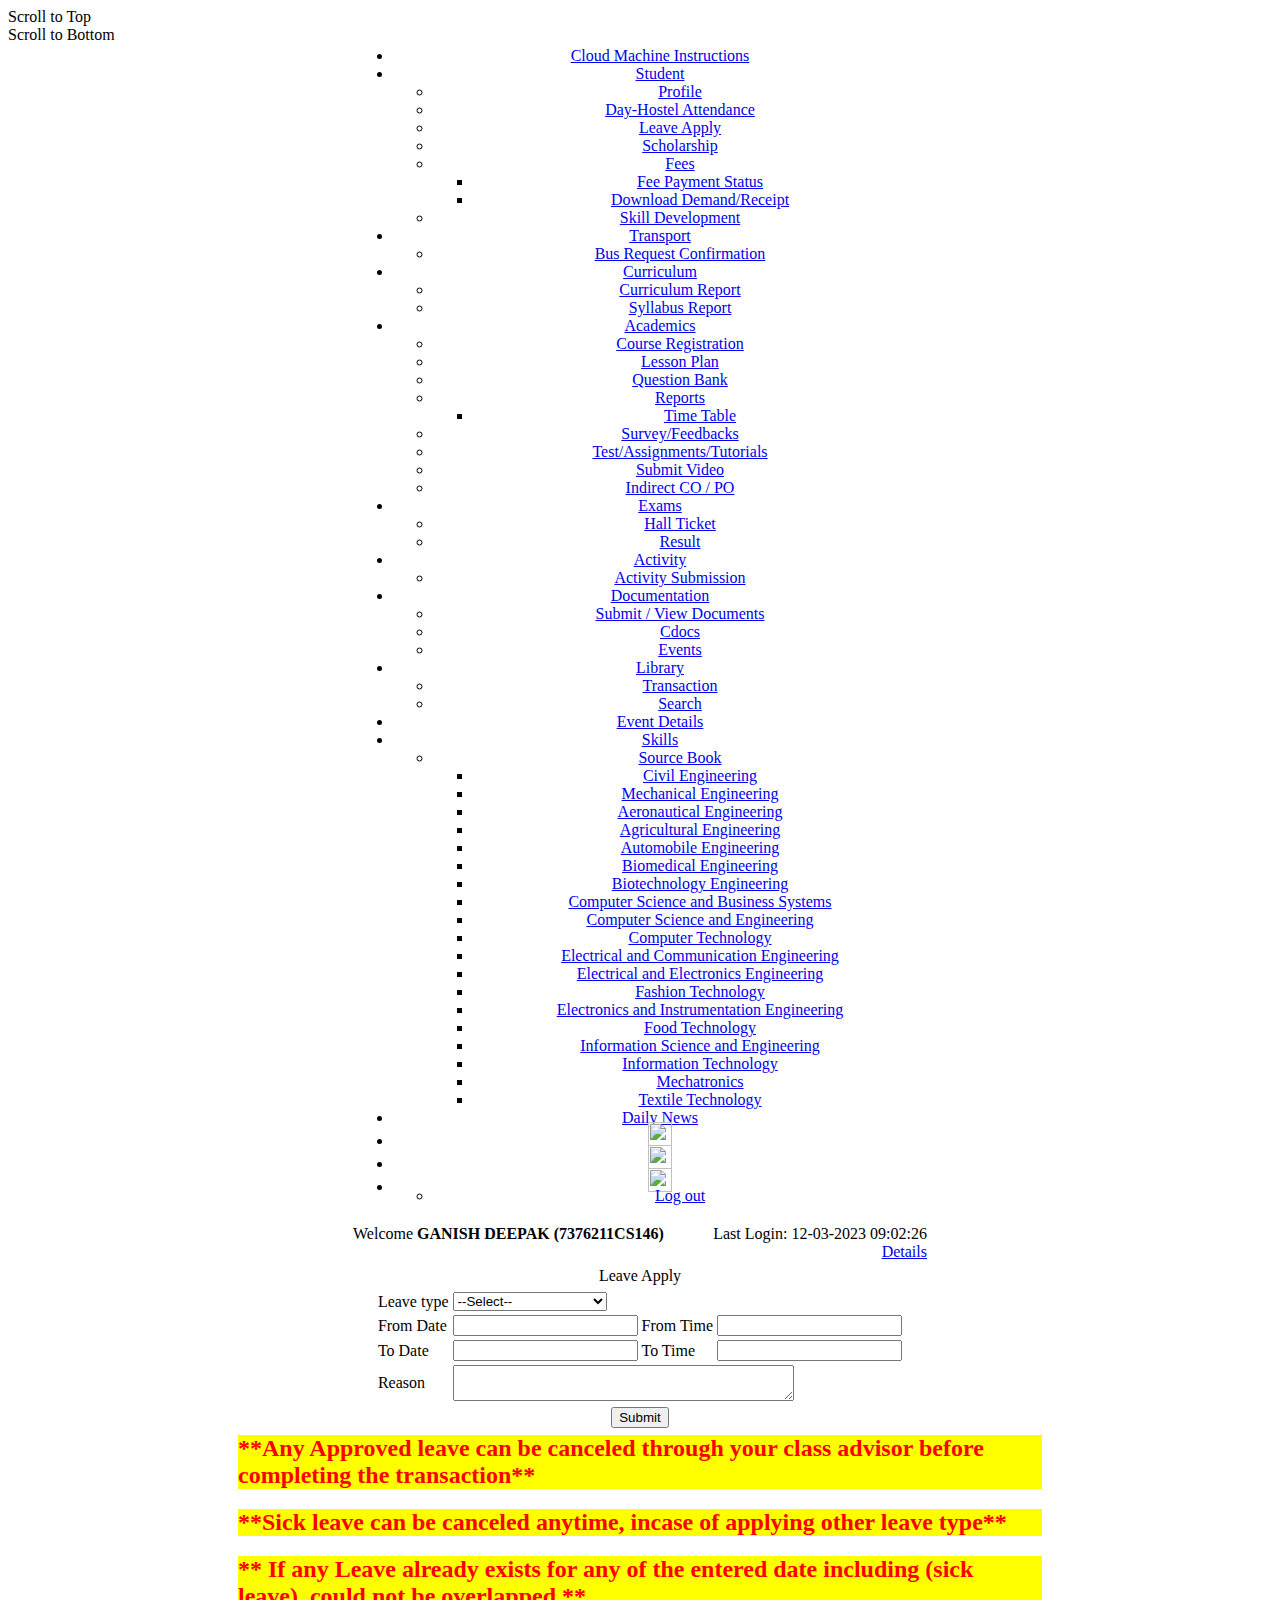
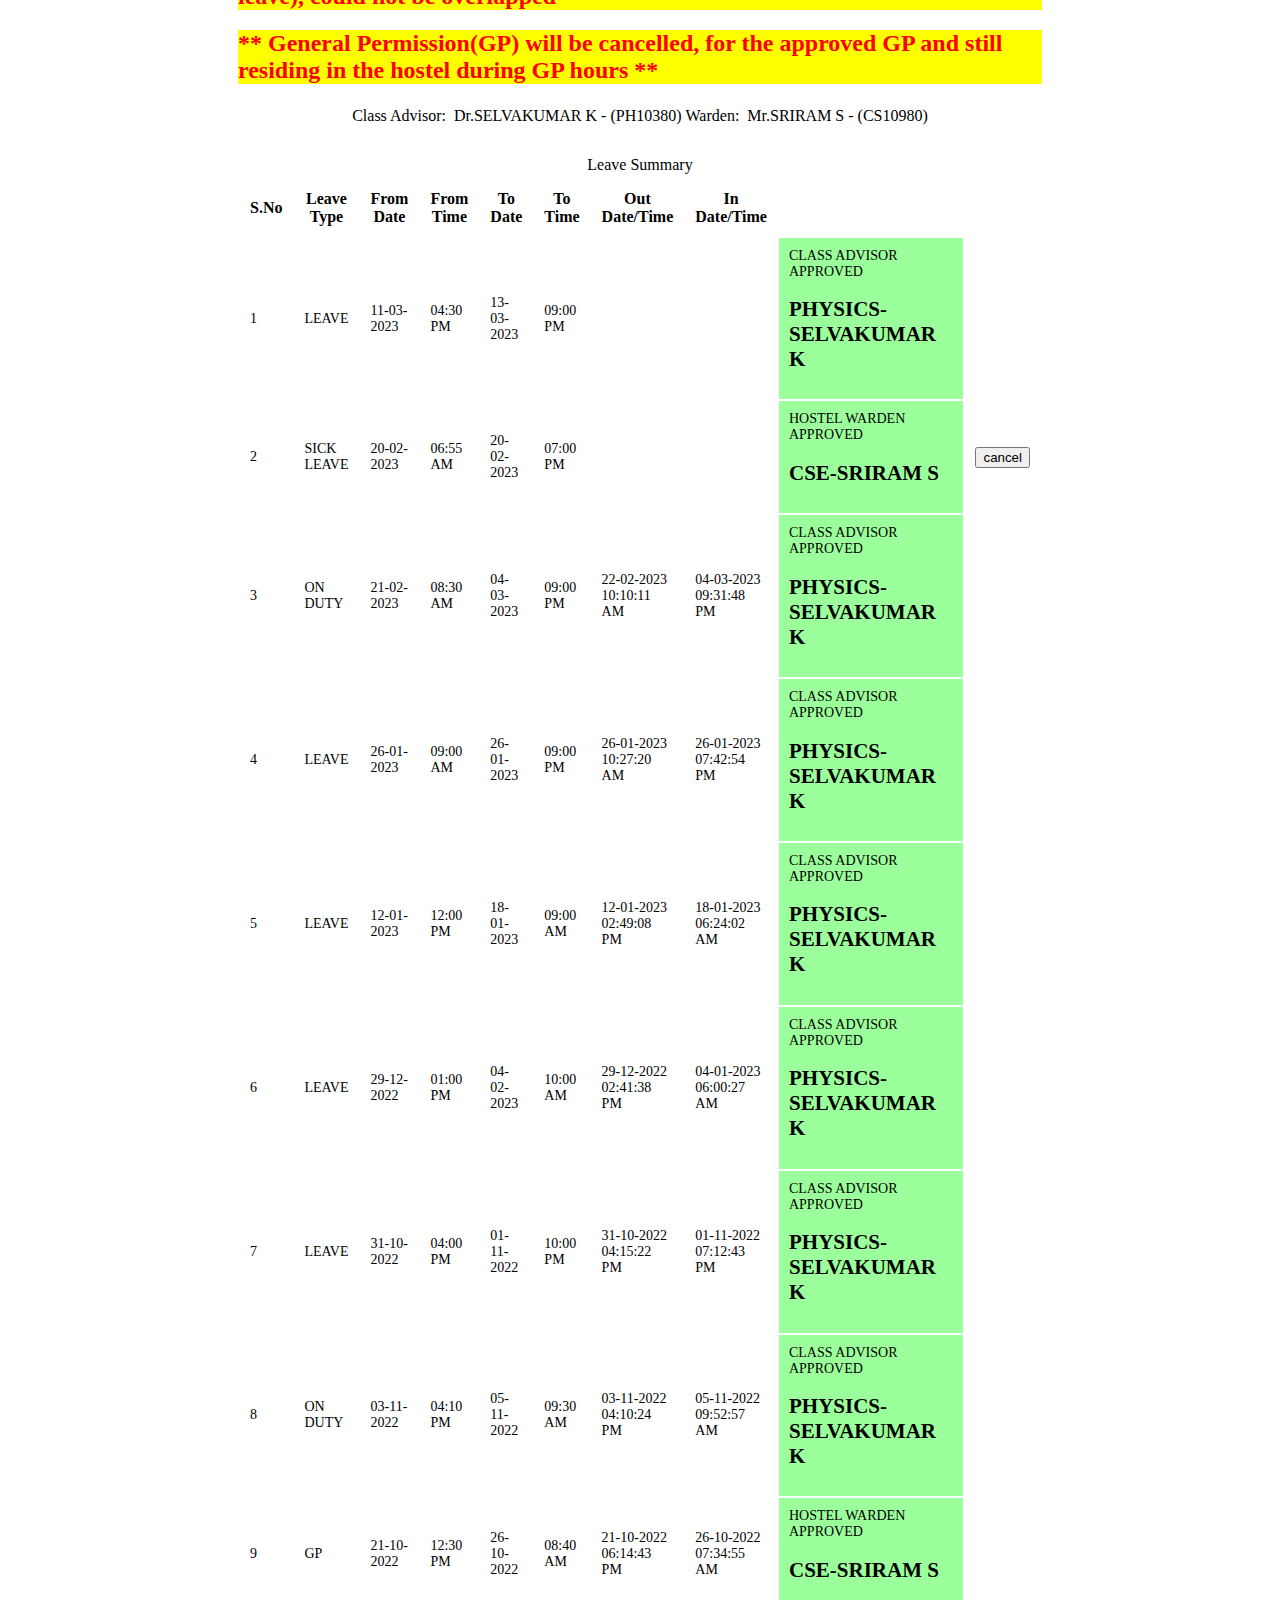
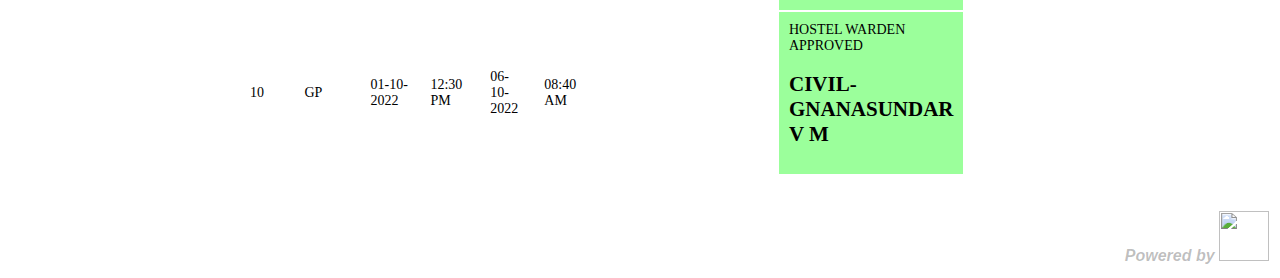
==== commit 700c740b: "Update index.html" ====
--- a/index.html
+++ b/index.html
@@ -1,6 +1,4 @@
-<!DOCTYPE html PUBLIC "-//W3C//DTD HTML 4.01//EN">
-<!-- saved from url=(0064)https://camps.bitsathy.ac.in/CAMPS/JSP/student/student_leave.jsp -->
-<html><link type="text/css" id="dark-mode" rel="stylesheet" href="https://camps.bitsathy.ac.in/CAMPS/JSP/student/student_leave.jsp"><head><meta http-equiv="Content-Type" content="text/html; charset=UTF-8">
+<html><head>
         <script type="text/javascript">
         </script>
     <noscript>
@@ -8,27 +6,27 @@
     </noscript>
     <meta name="viewport" content="width=device-width, initial-scale=1.0">
     <meta http-equiv="CACHE-CONTROL" content="NO-CACHE">
-       
-    <link rel="SHORTCUT ICON" href="https://camps.bitsathy.ac.in/CAMPS/Images/favicon.ico">
-    <link href="./Leave_files/jquery-ui-1.8.16.custom.css" type="text/css" rel="stylesheet"><!--css -->
-    <link rel="stylesheet" type="text/css" href="./Leave_files/menu.css">
-    <link rel="stylesheet" type="text/css" href="./Leave_files/DefaultCss.css">
-    <link href="./Leave_files/validationEngine.jquery.css" type="text/css" rel="stylesheet">
-    <link href="./Leave_files/table.css" rel="stylesheet" type="text/css">
-    <link href="./Leave_files/colorbox.css" rel="stylesheet" type="text/css">
-    <link rel="stylesheet" href="./Leave_files/chosen.css">
-    <script language="javascript" type="text/javascript" src="./Leave_files/jquery-1.7.1.js.download"></script>
-    <script language="javascript" type="text/javascript" src="./Leave_files/jquery-ui-1.8.16.custom.min.js.download"></script>
-    <script language="javascript" type="text/javascript" src="./Leave_files/jquery.validationEngine.js.download"></script>
-    <script language="javascript" type="text/javascript" src="./Leave_files/jquery.validationEngine-en.js.download"></script>
-    <script language="javascript" type="text/javascript" src="./Leave_files/autocomplete.js.download"></script>
-    <script language="javascript" type="text/javascript" src="./Leave_files/jquery.colorbox.js.download"></script>
-    <script language="javascript" type="text/javascript" src="./Leave_files/form_scripts.js.download"></script>
-    <script type="text/javascript" src="./Leave_files/jquery.multiselect.js.download"></script>
-    <script type="text/javascript" src="./Leave_files/jquery.multiselect.filter.js.download"></script>
-    <script src="./Leave_files/chosen.jquery.js.download" type="text/javascript"></script>
-    <script src="./Leave_files/jquery.tablesorter.min.js.download" type="text/javascript"></script>
-    <script src="./Leave_files/jquery.tablesorter.pager.js.download" type="text/javascript"></script>    
+    <meta http-equiv="Content-Type" content="text/html; charset=UTF-8">   
+    <link rel="SHORTCUT ICON" href="../../Images/favicon.ico">
+    <link href="../../css/redmond/jquery-ui-1.8.16.custom.css" type="text/css" rel="stylesheet"><!--css -->
+    <link rel="stylesheet" type="text/css" href="../../css/menu.css">
+    <link rel="stylesheet" type="text/css" href="../../css/DefaultCss.css">
+    <link href="../../css/validationEngine.jquery.css" type="text/css" rel="stylesheet">
+    <link href="../../css/table.css" rel="stylesheet" type="text/css">
+    <link href="../../css/colorbox.css" rel="stylesheet" type="text/css">
+    <link rel="stylesheet" href="../../css/chosen/chosen.css">
+    <script language="javascript" type="text/javascript" src="../../scripts/jquery-1.7.1.js"></script>
+    <script language="javascript" type="text/javascript" src="../../scripts/jquery-ui-1.8.16.custom.min.js"></script>
+    <script language="javascript" type="text/javascript" src="../../scripts/jquery.validationEngine.js"></script>
+    <script language="javascript" type="text/javascript" src="../../scripts/jquery.validationEngine-en.js"></script>
+    <script language="javascript" type="text/javascript" src="../../scripts/autocomplete.js"></script>
+    <script language="javascript" type="text/javascript" src="../../scripts/jquery.colorbox.js"></script>
+    <script language="javascript" type="text/javascript" src="../../scripts/form_scripts.js"></script>
+    <script type="text/javascript" src="../../scripts/jquery.multiselect.js"></script>
+    <script type="text/javascript" src="../../scripts/jquery.multiselect.filter.js"></script>
+    <script src="../../scripts/chosen/chosen.jquery.js" type="text/javascript"></script>
+    <script src="../../scripts/jquery.tablesorter.min.js" type="text/javascript"></script>
+    <script src="../../scripts/jquery.tablesorter.pager.js" type="text/javascript"></script>    
      <style>
         .nav-counter { position: absolute;top: 100px;right: 1px;min-width: 8px;height: 20px;line-height: 20px; margin-top: -11px; padding: 0 6px;font-weight: normal;color: white;text-align: center;position:absolute;            padding-right:2px;padding-left:2px;background-color:red;color:white;font-weight:bold;font-size:0.80em;border-radius:2px;box-shadow:1px 1px 1px gray;font-family:Tahoma;font-size:10px;        }
         .nav-counter-green { background: #75a940; border: 1px solid #42582b;background-image: -webkit-linear-gradient(top, #8ec15b, #689739); background-image: -moz-linear-gradient(top, #8ec15b, #689739);            background-image: -o-linear-gradient(top, #8ec15b, #689739);            background-image: linear-gradient(to bottom, #8ec15b, #689739);        }
@@ -65,7 +63,7 @@
              //       $(this).addClass('on');
              //   });
             });
-            var currentTime = "02-11-22";
+            var currentTime = "13-03-23";
             function disableBackButton()
             {
                 window.history.forward();
@@ -92,16 +90,16 @@
         <table align="center">
             <tbody><tr>
                 <td align="center">
-                    <header><nav id="cssmenu"><div id="head-mobile"></div><div class="button"></div><ul id="css3menu1" class="topmenu"><li><a href="https://camps.bitsathy.ac.in/CAMPS/JSP/SDC/course_content_instructions.jsp" title="Cloud Machine Instructions">Cloud Machine Instructions </a></li><li class="has-sub"><span class="submenu-button"></span><a href="https://camps.bitsathy.ac.in/CAMPS/JSP/student/student_leave.jsp#" title="Student">Student </a><ul><li><a href="https://camps.bitsathy.ac.in/CAMPS/JSP/studentAffair/frm_student_all_view.jsp" title="Profile">Profile </a></li><li><a href="https://camps.bitsathy.ac.in/CAMPS/JSP/student/student_hostel_attendance.jsp" title="Day-Hostel Attendance">Day-Hostel Attendance </a></li><li><a href="https://camps.bitsathy.ac.in/CAMPS/JSP/student/student_leave.jsp" title="Leave Apply">Leave Apply </a></li><li><a href="https://camps.bitsathy.ac.in/CAMPS/JSP/studentAffair/student_scholarship.jsp" title="Scholarship">Scholarship </a></li><li class="has-sub"><span class="submenu-button"></span><a href="https://camps.bitsathy.ac.in/CAMPS/JSP/student/student_leave.jsp#" title="Fees">Fees </a><ul><li><a href="https://camps.bitsathy.ac.in/CAMPS/JSP/Accounts/student_outstanding_view.jsp" title="Fee Payment Status">Fee Payment Status </a></li><li><a href="https://camps.bitsathy.ac.in/CAMPS/JSP/Accounts/student_receipt.jsp" title="Download Demand/Receipt">Download Demand/Receipt </a></li></ul></li><li><a href="https://camps.bitsathy.ac.in/CAMPS/JSP/student/skill_test.jsp" title="Skill Development">Skill Development </a></li></ul></li><li class="has-sub"><span class="submenu-button"></span><a href="https://camps.bitsathy.ac.in/CAMPS/JSP/student/student_leave.jsp#" title="Transport">Transport </a><ul><li><a href="https://camps.bitsathy.ac.in/CAMPS/JSP/Transport/bus_request_confirmation.jsp" title="Bus Request Confirmation">Bus Request Confirmation </a></li></ul></li><li class="has-sub"><span class="submenu-button"></span><a href="https://camps.bitsathy.ac.in/CAMPS/JSP/student/student_leave.jsp#" title="Curriculum">Curriculum </a><ul><li><a href="https://camps.bitsathy.ac.in/CAMPS/JSP/curriculum/curriculum_report.jsp" title="Curriculum Report">Curriculum Report </a></li><li><a href="https://camps.bitsathy.ac.in/CAMPS/JSP/curriculum/curriculum_syllabi_report.jsp" title="Syllabus Report">Syllabus Report </a></li></ul></li><li class="has-sub"><span class="submenu-button"></span><a href="https://camps.bitsathy.ac.in/CAMPS/JSP/student/student_leave.jsp#" title="Academics ">Academics  </a><ul><li><a href="https://camps.bitsathy.ac.in/CAMPS/JSP/studentAcad/Student_timetable_allocation.jsp" title="Course Registration">Course Registration </a></li><li><a href="https://camps.bitsathy.ac.in/CAMPS/JSP/curriculum/lesson_plan.jsp" title="Lesson Plan">Lesson Plan </a></li><li><a href="https://camps.bitsathy.ac.in/CAMPS/JSP/curriculum/qbank.jsp" title="Question Bank">Question Bank </a></li><li class="has-sub"><span class="submenu-button"></span><a href="https://camps.bitsathy.ac.in/CAMPS/JSP/student/student_leave.jsp#" title="Reports">Reports </a><ul><li><a href="https://camps.bitsathy.ac.in/CAMPS/JSP/studentAcad/time_table_report.jsp" title="Time Table ">Time Table  </a></li></ul></li><li><a href="https://camps.bitsathy.ac.in/CAMPS/JSP/studentAcad/aaudit.jsp" title="Survey/Feedbacks">Survey/Feedbacks </a></li><li><a href="https://camps.bitsathy.ac.in/CAMPS/JSP/studentAcad/live_test.jsp" title="Test/Assignments/Tutorials">Test/Assignments/Tutorials </a></li><li><a href="https://camps.bitsathy.ac.in/CAMPS/JSP/Documentation/student_video_link.jsp" title="Submit Video">Submit Video </a></li><li><a href="https://camps.bitsathy.ac.in/CAMPS/JSP/studentAcad/indirect_co.jsp" title="Indirect CO / PO">Indirect CO / PO </a></li></ul></li><li class="has-sub"><span class="submenu-button"></span><a href="https://camps.bitsathy.ac.in/CAMPS/JSP/student/student_leave.jsp#" title="Exams">Exams </a><ul><li><a href="https://camps.bitsathy.ac.in/CAMPS/JSP/curriculum/hallticket.jsp" title="Hall Ticket">Hall Ticket </a></li><li><a href="https://camps.bitsathy.ac.in/CAMPS/JSP/curriculum/stud_individual_result.jsp" title="Result">Result </a></li></ul></li><li class="has-sub"><span class="submenu-button"></span><a href="https://camps.bitsathy.ac.in/CAMPS/JSP/student/student_leave.jsp#" title="Activity">Activity </a><ul><li><a href="https://camps.bitsathy.ac.in/CAMPS/JSP/docproof/activity_submission.jsp" title="Activity Submission">Activity Submission </a></li></ul></li><li class="has-sub"><span class="submenu-button"></span><a href="https://camps.bitsathy.ac.in/CAMPS/JSP/student/student_leave.jsp#" title="Documentation">Documentation </a><ul><li><a href="https://camps.bitsathy.ac.in/CAMPS/JSP/docproof/doc_proof_entry.jsp" title="Submit / View Documents">Submit / View Documents </a></li><li><a href="https://camps.bitsathy.ac.in/CAMPS/JSP/cdocs/cdocs.jsp" title="Cdocs">Cdocs </a></li><li><a href="https://camps.bitsathy.ac.in/CAMPS/JSP/student/student_leave.jsp#" title="Events">Events </a></li></ul></li><li class="has-sub"><span class="submenu-button"></span><a href="https://camps.bitsathy.ac.in/CAMPS/JSP/student/student_leave.jsp#" title="Library">Library </a><ul><li><a href="https://camps.bitsathy.ac.in/CAMPS/JSP/Library/view_user_transactions.jsp" title="Transaction">Transaction </a></li><li><a href="https://camps.bitsathy.ac.in/CAMPS/JSP/Library/opac_resource_search.jsp" title="Search">Search </a></li></ul></li><li><a href="https://camps.bitsathy.ac.in/CAMPS/JSP/Documentation/event_display.jsp" title="Event Details">Event Details </a></li><li class="has-sub"><span class="submenu-button"></span><a href="https://camps.bitsathy.ac.in/CAMPS/JSP/student/student_leave.jsp#" title="Skills">Skills </a><ul><li class="has-sub"><span class="submenu-button"></span><a href="https://camps.bitsathy.ac.in/CAMPS/JSP/student/student_leave.jsp#" title="Source Book     ">Source Book      </a><ul><li><a href="https://drive.google.com/drive/folders/1RXgiZbIjYUsO1Q98a9-TOeiXncKJLNcj" title="Civil Engineering">Civil Engineering </a></li><li><a href="https://drive.google.com/drive/folders/15OyPVS2Gs09LZ0bEoXB20dUd8mJtiKeU" title="Mechanical Engineering">Mechanical Engineering </a></li><li><a href="https://drive.google.com/drive/folders/1mB4zSKW_M3tIe2Ge4OH1K7aIAoUNJlPl" title="Aeronautical Engineering">Aeronautical Engineering </a></li><li><a href="https://drive.google.com/drive/folders/1wWA8Kd_XI1BPL2YhmaQKLiMzmHExZrDo" title="Agricultural Engineering">Agricultural Engineering </a></li><li><a href="https://drive.google.com/drive/folders/1AemR2kr4gnvbWs15KdjHp_JVf2DDh4Qv" title="Automobile Engineering">Automobile Engineering </a></li><li><a href="https://drive.google.com/drive/folders/1u94EmfROsN-hPx-JdgSopKKHLI3fB3oQ" title="Biomedical Engineering">Biomedical Engineering </a></li><li><a href="https://drive.google.com/drive/folders/1s2ESzGJ_TIoxJu5mE1IVWFuc1r7UUjxU" title="Biotechnology Engineering">Biotechnology Engineering </a></li><li><a href="https://drive.google.com/drive/folders/1pwXV3aq-8GP5mdn1ybn25yNaIRzhzXEy" title="Computer Science and Business Systems">Computer Science and Business Systems </a></li><li><a href="https://drive.google.com/drive/folders/15oswOC4t42kz34i_iZOCu1EO1o7FJH6g" title="Computer Science and Engineering">Computer Science and Engineering </a></li><li><a href="https://drive.google.com/drive/folders/1y5jbpCfNZY4IGQFbXoteXW_nkHttziSN" title="Computer Technology">Computer Technology </a></li><li><a href="https://drive.google.com/drive/folders/1yK6ScSYZwUEe8rq8ITnaxlhaOmsgegkm" title="Electrical and Communication Engineering">Electrical and Communication Engineering </a></li><li><a href="https://drive.google.com/drive/folders/1HifMPK0q0zRVtG7x0-neQ7YB2bY4JZN-" title="Electrical and Electronics Engineering">Electrical and Electronics Engineering </a></li><li><a href="https://drive.google.com/drive/folders/1QTF4cJhA_RvDLhyMHcihfVGnpnWzun8u" title="Fashion Technology">Fashion Technology </a></li><li><a href="https://drive.google.com/drive/folders/14dIq5G-u_0slUp26ORMleJ_XkJhgu6DT" title="Electronics and Instrumentation Engineering">Electronics and Instrumentation Engineering </a></li><li><a href="https://drive.google.com/drive/folders/1pDJA4KPTn-W8XBsopGUFubRo0WscVlS6" title="Food Technology">Food Technology </a></li><li><a href="https://drive.google.com/drive/folders/1qPyt1nxEci5fzEPRq6LrYTSK_VuEDgHZ" title="Information Science and Engineering">Information Science and Engineering </a></li><li><a href="https://drive.google.com/drive/folders/1-0mSM0LCjlyByCrFTe0fuUBomXu-v_Nw" title="Information Technology">Information Technology </a></li><li><a href="https://drive.google.com/drive/folders/1FMZBzw1N1gc25IqQOs7RiVKyrpPhmB72" title="Mechatronics">Mechatronics </a></li><li><a href="https://drive.google.com/drive/folders/1p_cs0-0bwnHb9aHGOBZeWkz6btcZGD4X" title="Textile Technology">Textile Technology </a></li></ul></li></ul></li><li><a href="https://camps.bitsathy.ac.in/CAMPS/JSP/Documentation/daily_news.jsp" title="Daily News">Daily News </a></li>
-
-
-            <li><a href="https://camps.bitsathy.ac.in/CAMPS/JSP/Welcome/welcomePage.jsp" title="Home"><img src="./Leave_files/home.png" height="24" style="margin:-5px;"></a></li>
-            <li><a href="http://www.bitsathy.ac.in/" target="_blank" title="Go to BITSATHY"><img src="./Leave_files/bit.png" height="24" style="margin:-5px;"></a></li>
-            <li class="has-sub"><span class="submenu-button"></span><a title="Setting"><img src="./Leave_files/setting.png" style="margin:-5px;" height="24"></a>
-                <ul>
+                    <header><nav id="cssmenu"><div id="head-mobile"></div><div class="button"></div><ul id="css3menu1" class="topmenu" style=""><li><a href="https://camps.bitsathy.ac.in:443/CAMPS/JSP/SDC/course_content_instructions.jsp" title="Cloud Machine Instructions">Cloud Machine Instructions </a></li><li class="has-sub"><span class="submenu-button"></span><a href="#" title="Student">Student </a><ul style=""><li><a href="https://camps.bitsathy.ac.in:443/CAMPS/JSP/studentAffair/frm_student_all_view.jsp" title="Profile">Profile </a></li><li><a href="https://camps.bitsathy.ac.in:443/CAMPS/JSP/student/student_hostel_attendance.jsp" title="Day-Hostel Attendance">Day-Hostel Attendance </a></li><li><a href="https://camps.bitsathy.ac.in:443/CAMPS/JSP/student/student_leave.jsp" title="Leave Apply">Leave Apply </a></li><li><a href="https://camps.bitsathy.ac.in:443/CAMPS/JSP/studentAffair/student_scholarship.jsp" title="Scholarship">Scholarship </a></li><li class="has-sub"><span class="submenu-button"></span><a href="#" title="Fees">Fees </a><ul style=""><li><a href="https://camps.bitsathy.ac.in:443/CAMPS/JSP/Accounts/student_outstanding_view.jsp" title="Fee Payment Status">Fee Payment Status </a></li><li><a href="https://camps.bitsathy.ac.in:443/CAMPS/JSP/Accounts/student_receipt.jsp" title="Download Demand/Receipt">Download Demand/Receipt </a></li></ul></li><li><a href="https://camps.bitsathy.ac.in:443/CAMPS/JSP/student/skill_test.jsp" title="Skill Development">Skill Development </a></li></ul></li><li class="has-sub"><span class="submenu-button"></span><a href="#" title="Transport">Transport </a><ul style=""><li><a href="https://camps.bitsathy.ac.in:443/CAMPS/JSP/Transport/bus_request_confirmation.jsp" title="Bus Request Confirmation">Bus Request Confirmation </a></li></ul></li><li class="has-sub"><span class="submenu-button"></span><a href="#" title="Curriculum">Curriculum </a><ul style=""><li><a href="https://camps.bitsathy.ac.in:443/CAMPS/JSP/curriculum/curriculum_report.jsp" title="Curriculum Report">Curriculum Report </a></li><li><a href="https://camps.bitsathy.ac.in:443/CAMPS/JSP/curriculum/curriculum_syllabi_report.jsp" title="Syllabus Report">Syllabus Report </a></li></ul></li><li class="has-sub"><span class="submenu-button"></span><a href="#" title="Academics ">Academics  </a><ul style=""><li><a href="https://camps.bitsathy.ac.in:443/CAMPS/JSP/studentAcad/Student_timetable_allocation.jsp" title="Course Registration">Course Registration </a></li><li><a href="https://camps.bitsathy.ac.in:443/CAMPS/JSP/curriculum/lesson_plan.jsp" title="Lesson Plan">Lesson Plan </a></li><li><a href="https://camps.bitsathy.ac.in:443/CAMPS/JSP/curriculum/qbank.jsp" title="Question Bank">Question Bank </a></li><li class="has-sub"><span class="submenu-button"></span><a href="#" title="Reports">Reports </a><ul style=""><li><a href="https://camps.bitsathy.ac.in:443/CAMPS/JSP/studentAcad/time_table_report.jsp" title="Time Table ">Time Table  </a></li></ul></li><li><a href="https://camps.bitsathy.ac.in:443/CAMPS/JSP/studentAcad/aaudit.jsp" title="Survey/Feedbacks">Survey/Feedbacks </a></li><li><a href="https://camps.bitsathy.ac.in:443/CAMPS/JSP/studentAcad/live_test.jsp" title="Test/Assignments/Tutorials">Test/Assignments/Tutorials </a></li><li><a href="https://camps.bitsathy.ac.in:443/CAMPS/JSP/Documentation/student_video_link.jsp" title="Submit Video">Submit Video </a></li><li><a href="https://camps.bitsathy.ac.in:443/CAMPS/JSP/studentAcad/indirect_co.jsp" title="Indirect CO / PO">Indirect CO / PO </a></li></ul></li><li class="has-sub"><span class="submenu-button"></span><a href="#" title="Exams">Exams </a><ul style=""><li><a href="https://camps.bitsathy.ac.in:443/CAMPS/JSP/curriculum/hallticket.jsp" title="Hall Ticket">Hall Ticket </a></li><li><a href="https://camps.bitsathy.ac.in:443/CAMPS/JSP/curriculum/stud_individual_result.jsp" title="Result">Result </a></li></ul></li><li class="has-sub"><span class="submenu-button"></span><a href="#" title="Activity">Activity </a><ul style=""><li><a href="https://camps.bitsathy.ac.in:443/CAMPS/JSP/docproof/activity_submission.jsp" title="Activity Submission">Activity Submission </a></li></ul></li><li class="has-sub"><span class="submenu-button"></span><a href="#" title="Documentation">Documentation </a><ul style=""><li><a href="https://camps.bitsathy.ac.in:443/CAMPS/JSP/docproof/doc_proof_entry.jsp" title="Submit / View Documents">Submit / View Documents </a></li><li><a href="https://camps.bitsathy.ac.in:443/CAMPS/JSP/cdocs/cdocs.jsp" title="Cdocs">Cdocs </a></li><li><a href="#" title="Events">Events </a></li></ul></li><li class="has-sub"><span class="submenu-button"></span><a href="#" title="Library">Library </a><ul style=""><li><a href="https://camps.bitsathy.ac.in:443/CAMPS/JSP/Library/view_user_transactions.jsp" title="Transaction">Transaction </a></li><li><a href="https://camps.bitsathy.ac.in:443/CAMPS/JSP/Library/opac_resource_search.jsp" title="Search">Search </a></li></ul></li><li><a href="https://camps.bitsathy.ac.in:443/CAMPS/JSP/Documentation/event_display.jsp" title="Event Details">Event Details </a></li><li class="has-sub"><span class="submenu-button"></span><a href="#" title="Skills">Skills </a><ul style=""><li class="has-sub"><span class="submenu-button"></span><a href="#" title="Source Book     ">Source Book      </a><ul style=""><li><a href="https://drive.google.com/drive/folders/1RXgiZbIjYUsO1Q98a9-TOeiXncKJLNcj" title="Civil Engineering">Civil Engineering </a></li><li><a href="https://drive.google.com/drive/folders/15OyPVS2Gs09LZ0bEoXB20dUd8mJtiKeU" title="Mechanical Engineering">Mechanical Engineering </a></li><li><a href="https://drive.google.com/drive/folders/1mB4zSKW_M3tIe2Ge4OH1K7aIAoUNJlPl" title="Aeronautical Engineering">Aeronautical Engineering </a></li><li><a href="https://drive.google.com/drive/folders/1wWA8Kd_XI1BPL2YhmaQKLiMzmHExZrDo" title="Agricultural Engineering">Agricultural Engineering </a></li><li><a href="https://drive.google.com/drive/folders/1AemR2kr4gnvbWs15KdjHp_JVf2DDh4Qv" title="Automobile Engineering">Automobile Engineering </a></li><li><a href="https://drive.google.com/drive/folders/1u94EmfROsN-hPx-JdgSopKKHLI3fB3oQ" title="Biomedical Engineering">Biomedical Engineering </a></li><li><a href="https://drive.google.com/drive/folders/1s2ESzGJ_TIoxJu5mE1IVWFuc1r7UUjxU" title="Biotechnology Engineering">Biotechnology Engineering </a></li><li><a href="https://drive.google.com/drive/folders/1pwXV3aq-8GP5mdn1ybn25yNaIRzhzXEy" title="Computer Science and Business Systems">Computer Science and Business Systems </a></li><li><a href="https://drive.google.com/drive/folders/15oswOC4t42kz34i_iZOCu1EO1o7FJH6g" title="Computer Science and Engineering">Computer Science and Engineering </a></li><li><a href="https://drive.google.com/drive/folders/1y5jbpCfNZY4IGQFbXoteXW_nkHttziSN" title="Computer Technology">Computer Technology </a></li><li><a href="https://drive.google.com/drive/folders/1yK6ScSYZwUEe8rq8ITnaxlhaOmsgegkm" title="Electrical and Communication Engineering">Electrical and Communication Engineering </a></li><li><a href="https://drive.google.com/drive/folders/1HifMPK0q0zRVtG7x0-neQ7YB2bY4JZN-" title="Electrical and Electronics Engineering">Electrical and Electronics Engineering </a></li><li><a href="https://drive.google.com/drive/folders/1QTF4cJhA_RvDLhyMHcihfVGnpnWzun8u" title="Fashion Technology">Fashion Technology </a></li><li><a href="https://drive.google.com/drive/folders/14dIq5G-u_0slUp26ORMleJ_XkJhgu6DT" title="Electronics and Instrumentation Engineering">Electronics and Instrumentation Engineering </a></li><li><a href="https://drive.google.com/drive/folders/1pDJA4KPTn-W8XBsopGUFubRo0WscVlS6" title="Food Technology">Food Technology </a></li><li><a href="https://drive.google.com/drive/folders/1qPyt1nxEci5fzEPRq6LrYTSK_VuEDgHZ" title="Information Science and Engineering">Information Science and Engineering </a></li><li><a href="https://drive.google.com/drive/folders/1-0mSM0LCjlyByCrFTe0fuUBomXu-v_Nw" title="Information Technology">Information Technology </a></li><li><a href="https://drive.google.com/drive/folders/1FMZBzw1N1gc25IqQOs7RiVKyrpPhmB72" title="Mechatronics">Mechatronics </a></li><li><a href="https://drive.google.com/drive/folders/1p_cs0-0bwnHb9aHGOBZeWkz6btcZGD4X" title="Textile Technology">Textile Technology </a></li></ul></li></ul></li><li><a href="https://camps.bitsathy.ac.in:443/CAMPS/JSP/Documentation/daily_news.jsp" title="Daily News">Daily News </a></li>
+
+
+            <li><a href="https://camps.bitsathy.ac.in:443/CAMPS/JSP/Welcome/welcomePage.jsp" title="Home"><img src="../../Images/home.png" height="24" style="margin:-5px;"></a></li>
+            <li><a href="http://www.bitsathy.ac.in" target="_blank" title="Go to BITSATHY"><img src="../../Images/bit.png" height="24" style="margin:-5px;"></a></li>
+            <li class="has-sub"><span class="submenu-button"></span><a title="Setting"><img src="../../Images/setting.png" style="margin:-5px;" height="24"></a>
+                <ul style="">
                     
                     <li>
-                        <a title="Log out" href="https://camps.bitsathy.ac.in/CAMPS/logout">Log out</a>
+                        <a title="Log out" href="https://camps.bitsathy.ac.in:443/CAMPS/logout">Log out</a>
                     </li>
                 </ul></li></ul></nav></header>
             <script>
@@ -181,14 +179,14 @@
             </td>
             </tr>
             <tr class="welcome">
-                <td align="left"> <div style="float:left;width:60%;">Welcome <b><span class="headername">GANISH DEEPAK (7376211CS146) </span></b></div> <div style="float:right;width:40%;text-align:right;">Last Login: 01-11-2022 12:45:14 <a href="https://camps.bitsathy.ac.in/CAMPS/JSP/student/student_leave.jsp#" onclick="last_login(1)">Details</a></div></td>
+                <td align="left"> <div style="float:left;width:60%;">Welcome <b><span class="headername">GANISH DEEPAK (7376211CS146) </span></b></div> <div style="float:right;width:40%;text-align:right;">Last Login: 12-03-2023 09:02:26 <a href="#" onclick="last_login(1)">Details</a></div></td>
                                 </tr>
                                 </tbody></table></div>
                                 <div style="height:100%;min-height:100%; height:auto !important;margin: -75px auto -100px;" align="center">
                                     <div style="padding-top:75px;"></div>
 
-    <script src="./Leave_files/jquery.ui.timepicker.js.download" type="text/javascript" language="javascript"></script>
-    <link rel="stylesheet" type="text/css" href="./Leave_files/jquery.ui.timepicker.css">
+    <script src="../../scripts/jquery.ui.timepicker.js?v=0.2.9" type="text/javascript" language="javascript"></script>
+    <link rel="stylesheet" type="text/css" href="../../css/jquery.ui.timepicker.css?v=0.2.9">
     
                 
             <script>
@@ -225,7 +223,8 @@
                         var diff = 1;
                         if (d1 && d2) {
                             diff = diff + Math.floor((d2.getTime() - d1.getTime()) / 86400000); // ms per day
-                        }
+                        }                       
+
                         if ((diff) > 0) {
                         } else {
                             alert('Invalid date. Please check date');
@@ -249,8 +248,8 @@
                     if ($("#leave_type").val() == "7" || $("#leave_type").val() == "14")
                     {
             
-                        $("#from_date").val('02-11-2022');
-                        $("#to_date").val('02-11-2022');
+                        $("#from_date").val('13-03-2023');
+                        $("#to_date").val('13-03-2023');
                         if ($("#leave_type").find('option:selected').data('scholar') === 'FEMALE')
                         {
                             $("#from_time").val('04:20 PM');
@@ -289,9 +288,9 @@
                         $("#to_time").val('8:40 AM');
                         } */           
    
-                        $("#from_date").val('21-10-2022');
-                        $("#to_date").val('26-10-2022');
-                        $("#from_time").val('12:30 PM');
+                        $("#from_date").val('24-02-2023');
+                        $("#to_date").val('01-03-2023');
+                        $("#from_time").val('12:20 PM');
                         $("#to_time").val('8:40 AM');
                        
                         $("#reason").val('GENERAL PERMISSION');
@@ -399,7 +398,7 @@
     <title>Leave</title>
 
     
-    <form id="form1" name="form1" method="post" action="https://camps.bitsathy.ac.in/CAMPS/JSP/student/student_leave">
+    <form id="form1" name="form1" method="post" action="student_leave">
         <center>
             <div id="res"></div>
 
@@ -506,25 +505,25 @@
         <th>In Date/Time</th>
         </tr>
         <tr style="font-size:14px;">
-<td>1</td><td>LEAVE</td><td>11-11-2022</td><td>08:00 AM</td><td>11-11-2022</td><td>4:00 PM</td><td></td><td></td><td bgcolor="#9BFF9B" style="color:#000"> CLASS ADVISOR  APPROVED <h2>PHYSICS-SELVAKUMAR K</h2> </td>
-</tr><tr style="font-size:14px;">
-<td>2</td><td>ON DUTY</td><td>03-11-2022</td><td>04:10 PM</td><td>05-11-2022</td><td>09:30 AM</td><td></td><td></td><td bgcolor="#9BFF9B" style="color:#000"> CLASS ADVISOR  APPROVED <h2>PHYSICS-SELVAKUMAR K</h2> </td>
-</tr><tr style="font-size:14px;">
-<td>3</td><td>GP</td><td>21-10-2022</td><td>12:30 PM</td><td>26-10-2022</td><td>08:40 AM</td><td>21-10-2022 06:14:43 PM</td><td>26-10-2022 07:34:55 AM</td><td bgcolor="#9BFF9B" style="color:#000"> HOSTEL WARDEN  APPROVED <h2>CSE-SRIRAM S</h2> </td>
-</tr><tr style="font-size:14px;">
-<td>4</td><td>GP</td><td>01-10-2022</td><td>12:30 PM</td><td>06-10-2022</td><td>08:40 AM</td><td></td><td></td><td bgcolor="#9BFF9B" style="color:#000"> HOSTEL WARDEN  APPROVED <h2>CIVIL-GNANASUNDAR V M</h2> </td>
-</tr><tr style="font-size:14px;">
-<td>5</td><td>LEAVE</td><td>30-09-2022</td><td>04:15 PM</td><td>01-10-2022</td><td>12:25 PM</td><td>30-09-2022 05:09:25 PM</td><td>06-10-2022 09:46:56 AM</td><td bgcolor="#9BFF9B" style="color:#000"> CLASS ADVISOR  APPROVED <h2>PHYSICS-SELVAKUMAR K</h2> </td>
-</tr><tr style="font-size:14px;">
-<td>6</td><td>LEAVE</td><td>24-09-2022</td><td>08:00 PM</td><td>25-09-2022</td><td>08:00 AM</td><td>25-09-2022 06:48:37 AM</td><td>25-09-2022 06:48:51 AM</td><td bgcolor="#9BFF9B" style="color:#000"> CLASS ADVISOR  APPROVED <h2>PHYSICS-SELVAKUMAR K</h2> </td>
-</tr><tr style="font-size:14px;">
-<td>7</td><td>ON DUTY</td><td>22-09-2022</td><td>04:00 PM</td><td>24-09-2022</td><td>02:10 PM</td><td>22-09-2022 04:06:03 PM</td><td>25-09-2022 06:48:52 AM</td><td bgcolor="#9BFF9B" style="color:#000"> CLASS ADVISOR  APPROVED <h2>PHYSICS-SELVAKUMAR K</h2> </td>
-</tr><tr style="font-size:14px;">
-<td>8</td><td>LEAVE</td><td>07-09-2022</td><td>04:10 PM</td><td>11-09-2022</td><td>09:00 PM</td><td>07-09-2022 04:37:35 PM</td><td>11-09-2022 07:57:05 PM</td><td bgcolor="#9BFF9B" style="color:#000"> CLASS ADVISOR  APPROVED <h2>PHYSICS-SELVAKUMAR K</h2> </td>
-</tr><tr style="font-size:14px;">
-<td>9</td><td>ON DUTY</td><td>24-08-2022</td><td>08:00 AM</td><td>27-08-2022</td><td>05:00 PM</td><td>24-08-2022 01:21:02 PM</td><td>27-08-2022 07:04:37 PM</td><td bgcolor="#9BFF9B" style="color:#000"> CLASS ADVISOR  APPROVED <h2>PHYSICS-SELVAKUMAR K</h2> </td>
-</tr><tr style="font-size:14px;">
-<td>10</td><td>LEAVE</td><td>01-08-2022</td><td>12:30 PM</td><td>17-08-2022</td><td>08:30 AM</td><td>02-08-2022 01:12:02 PM</td><td>13-08-2022 07:53:41 PM</td><td bgcolor="#9BFF9B" style="color:#000"> CLASS ADVISOR  APPROVED <h2>PHYSICS-SELVAKUMAR K</h2> </td>
+<td>1</td><td>LEAVE</td><td>11-03-2023</td><td>04:30 PM</td><td>13-03-2023</td><td>09:00 PM</td><td></td><td></td><td bgcolor="#9BFF9B" style="color:#000"> CLASS ADVISOR  APPROVED <h2>PHYSICS-SELVAKUMAR K</h2> </td>
+</tr><tr style="font-size:14px;">
+<td>2</td><td>SICK LEAVE</td><td>20-02-2023</td><td>06:55 AM</td><td>20-02-2023</td><td>07:00 PM</td><td></td><td></td><td bgcolor="#9BFF9B" style="color:#000"> HOSTEL WARDEN  APPROVED <h2>CSE-SRIRAM S</h2> </td><td><input type="button" id="cancel" name="cancel" class="myButton" value="cancel" onclick="confirm1('1336879')"></td>
+</tr><tr style="font-size:14px;">
+<td>3</td><td>ON DUTY</td><td>21-02-2023</td><td>08:30 AM</td><td>04-03-2023</td><td>09:00 PM</td><td>22-02-2023 10:10:11 AM</td><td>04-03-2023 09:31:48 PM</td><td bgcolor="#9BFF9B" style="color:#000"> CLASS ADVISOR  APPROVED <h2>PHYSICS-SELVAKUMAR K</h2> </td>
+</tr><tr style="font-size:14px;">
+<td>4</td><td>LEAVE</td><td>26-01-2023</td><td>09:00 AM</td><td>26-01-2023</td><td>09:00 PM</td><td>26-01-2023 10:27:20 AM</td><td>26-01-2023 07:42:54 PM</td><td bgcolor="#9BFF9B" style="color:#000"> CLASS ADVISOR  APPROVED <h2>PHYSICS-SELVAKUMAR K</h2> </td>
+</tr><tr style="font-size:14px;">
+<td>5</td><td>LEAVE</td><td>12-01-2023</td><td>12:00 PM</td><td>18-01-2023</td><td>09:00 AM</td><td>12-01-2023 02:49:08 PM</td><td>18-01-2023 06:24:02 AM</td><td bgcolor="#9BFF9B" style="color:#000"> CLASS ADVISOR  APPROVED <h2>PHYSICS-SELVAKUMAR K</h2> </td>
+</tr><tr style="font-size:14px;">
+<td>6</td><td>LEAVE</td><td>29-12-2022</td><td>01:00 PM</td><td>04-02-2023</td><td>10:00 AM</td><td>29-12-2022 02:41:38 PM</td><td>04-01-2023 06:00:27 AM</td><td bgcolor="#9BFF9B" style="color:#000"> CLASS ADVISOR  APPROVED <h2>PHYSICS-SELVAKUMAR K</h2> </td>
+</tr><tr style="font-size:14px;">
+<td>7</td><td>LEAVE</td><td>31-10-2022</td><td>04:00 PM</td><td>01-11-2022</td><td>10:00 PM</td><td>31-10-2022 04:15:22 PM</td><td>01-11-2022 07:12:43 PM</td><td bgcolor="#9BFF9B" style="color:#000"> CLASS ADVISOR  APPROVED <h2>PHYSICS-SELVAKUMAR K</h2> </td>
+</tr><tr style="font-size:14px;">
+<td>8</td><td>ON DUTY</td><td>03-11-2022</td><td>04:10 PM</td><td>05-11-2022</td><td>09:30 AM</td><td>03-11-2022 04:10:24 PM</td><td>05-11-2022 09:52:57 AM</td><td bgcolor="#9BFF9B" style="color:#000"> CLASS ADVISOR  APPROVED <h2>PHYSICS-SELVAKUMAR K</h2> </td>
+</tr><tr style="font-size:14px;">
+<td>9</td><td>GP</td><td>21-10-2022</td><td>12:30 PM</td><td>26-10-2022</td><td>08:40 AM</td><td>21-10-2022 06:14:43 PM</td><td>26-10-2022 07:34:55 AM</td><td bgcolor="#9BFF9B" style="color:#000"> HOSTEL WARDEN  APPROVED <h2>CSE-SRIRAM S</h2> </td>
+</tr><tr style="font-size:14px;">
+<td>10</td><td>GP</td><td>01-10-2022</td><td>12:30 PM</td><td>06-10-2022</td><td>08:40 AM</td><td></td><td></td><td bgcolor="#9BFF9B" style="color:#000"> HOSTEL WARDEN  APPROVED <h2>CIVIL-GNANASUNDAR V M</h2> </td>
 
     </tr></tbody></table>
 </td>
@@ -539,8 +538,8 @@
 
 <div class="clearfloat">&nbsp;</div>
 <div class="footer" id="footer">
-        <table width="100%"><tbody><tr><td style="vertical-align: middle;" align="right"><div style="margin-top: 15px;"><span style="color: rgba(0, 0, 0, 0.26);font: 100%/1.4 Verdana, Arial, Helvetica, sans-serif;font-weight: bold;font-style: italic;">Powered by </span><a href="http://bts.bitsathy.ac.in/" target="_blank"><img src="./Leave_files/sdc-Logo.png" style="height: 50px;"></a></div></td></tr></tbody></table>
+        <table width="100%"><tbody><tr><td style="vertical-align: middle;" align="right"><div style="margin-top: 15px;"><span style="color: rgba(0, 0, 0, 0.26);font: 100%/1.4 Verdana, Arial, Helvetica, sans-serif;font-weight: bold;font-style: italic;">Powered by </span><a href="http://bts.bitsathy.ac.in" target="_blank"><img src="../../Images/ssl/sdc-Logo.png" style="height: 50px;"></a></div></td></tr></tbody></table>
     <!-- end .footer --></div>
     
 
- <div id="ui-datepicker-div" class="ui-datepicker ui-widget ui-widget-content ui-helper-clearfix ui-corner-all"></div><div id="ui-timepicker-div" class="ui-timepicker ui-widget ui-helper-clearfix ui-corner-all " style="display: none;"><table class="ui-timepicker-table ui-widget-content ui-corner-all"><tbody><tr><td class="ui-timepicker-hours"><div class="ui-timepicker-title ui-widget-header ui-helper-clearfix ui-corner-all">Hour</div><table class="ui-timepicker"><tbody><tr><th rowspan="2" class="periods" scope="row">AM</th><td class="ui-timepicker-hour-cell" data-timepicker-instance-id="#to_time" data-hour="0"><a class="ui-state-default ">12</a></td><td class="ui-timepicker-hour-cell" data-timepicker-instance-id="#to_time" data-hour="1"><a class="ui-state-default ">01</a></td><td class="ui-timepicker-hour-cell" data-timepicker-instance-id="#to_time" data-hour="2"><a class="ui-state-default ">02</a></td><td class="ui-timepicker-hour-cell" data-timepicker-instance-id="#to_time" data-hour="3"><a class="ui-state-default ">03</a></td><td class="ui-timepicker-hour-cell" data-timepicker-instance-id="#to_time" data-hour="4"><a class="ui-state-default ">04</a></td><td class="ui-timepicker-hour-cell" data-timepicker-instance-id="#to_time" data-hour="5"><a class="ui-state-default ">05</a></td></tr><tr><td class="ui-timepicker-hour-cell" data-timepicker-instance-id="#to_time" data-hour="6"><a class="ui-state-default ">06</a></td><td class="ui-timepicker-hour-cell" data-timepicker-instance-id="#to_time" data-hour="7"><a class="ui-state-default ">07</a></td><td class="ui-timepicker-hour-cell" data-timepicker-instance-id="#to_time" data-hour="8"><a class="ui-state-default ">08</a></td><td class="ui-timepicker-hour-cell" data-timepicker-instance-id="#to_time" data-hour="9"><a class="ui-state-default ui-state-active">09</a></td><td class="ui-timepicker-hour-cell" data-timepicker-instance-id="#to_time" data-hour="10"><a class="ui-state-default ">10</a></td><td class="ui-timepicker-hour-cell" data-timepicker-instance-id="#to_time" data-hour="11"><a class="ui-state-default ">11</a></td></tr><tr><th rowspan="2" class="periods" scope="row">PM</th><td class="ui-timepicker-hour-cell" data-timepicker-instance-id="#to_time" data-hour="12"><a class="ui-state-default ">12</a></td><td class="ui-timepicker-hour-cell" data-timepicker-instance-id="#to_time" data-hour="13"><a class="ui-state-default ">01</a></td><td class="ui-timepicker-hour-cell" data-timepicker-instance-id="#to_time" data-hour="14"><a class="ui-state-default ">02</a></td><td class="ui-timepicker-hour-cell" data-timepicker-instance-id="#to_time" data-hour="15"><a class="ui-state-default ">03</a></td><td class="ui-timepicker-hour-cell" data-timepicker-instance-id="#to_time" data-hour="16"><a class="ui-state-default ">04</a></td><td class="ui-timepicker-hour-cell" data-timepicker-instance-id="#to_time" data-hour="17"><a class="ui-state-default ">05</a></td></tr><tr><td class="ui-timepicker-hour-cell" data-timepicker-instance-id="#to_time" data-hour="18"><a class="ui-state-default ">06</a></td><td class="ui-timepicker-hour-cell" data-timepicker-instance-id="#to_time" data-hour="19"><a class="ui-state-default ">07</a></td><td class="ui-timepicker-hour-cell" data-timepicker-instance-id="#to_time" data-hour="20"><a class="ui-state-default ">08</a></td><td class="ui-timepicker-hour-cell" data-timepicker-instance-id="#to_time" data-hour="21"><a class="ui-state-default ">09</a></td><td class="ui-timepicker-hour-cell" data-timepicker-instance-id="#to_time" data-hour="22"><a class="ui-state-default ">10</a></td><td class="ui-timepicker-hour-cell" data-timepicker-instance-id="#to_time" data-hour="23"><a class="ui-state-default ">11</a></td></tr></tbody></table></td><td class="ui-timepicker-minutes"><div class="ui-timepicker-title ui-widget-header ui-helper-clearfix ui-corner-all">Minute</div><table class="ui-timepicker"><tbody><tr><td class="ui-timepicker-minute-cell" data-timepicker-instance-id="#to_time" data-minute="0"><a class="ui-state-default ui-state-active">00</a></td><td class="ui-timepicker-minute-cell" data-timepicker-instance-id="#to_time" data-minute="5"><a class="ui-state-default ">05</a></td><td class="ui-timepicker-minute-cell" data-timepicker-instance-id="#to_time" data-minute="10"><a class="ui-state-default ">10</a></td></tr><tr><td class="ui-timepicker-minute-cell" data-timepicker-instance-id="#to_time" data-minute="15"><a class="ui-state-default ">15</a></td><td class="ui-timepicker-minute-cell" data-timepicker-instance-id="#to_time" data-minute="20"><a class="ui-state-default ">20</a></td><td class="ui-timepicker-minute-cell" data-timepicker-instance-id="#to_time" data-minute="25"><a class="ui-state-default ">25</a></td></tr><tr><td class="ui-timepicker-minute-cell" data-timepicker-instance-id="#to_time" data-minute="30"><a class="ui-state-default ">30</a></td><td class="ui-timepicker-minute-cell" data-timepicker-instance-id="#to_time" data-minute="35"><a class="ui-state-default ">35</a></td><td class="ui-timepicker-minute-cell" data-timepicker-instance-id="#to_time" data-minute="40"><a class="ui-state-default ">40</a></td></tr><tr><td class="ui-timepicker-minute-cell" data-timepicker-instance-id="#to_time" data-minute="45"><a class="ui-state-default ">45</a></td><td class="ui-timepicker-minute-cell" data-timepicker-instance-id="#to_time" data-minute="50"><a class="ui-state-default ">50</a></td><td class="ui-timepicker-minute-cell" data-timepicker-instance-id="#to_time" data-minute="55"><a class="ui-state-default ">55</a></td></tr></tbody></table></td></tr></tbody></table></div></body></html>
+ <div id="ui-datepicker-div" class="ui-datepicker ui-widget ui-widget-content ui-helper-clearfix ui-corner-all"></div><div id="ui-timepicker-div" class="ui-timepicker ui-widget ui-helper-clearfix ui-corner-all " style="display: none;"><table class="ui-timepicker-table ui-widget-content ui-corner-all"><tbody><tr><td class="ui-timepicker-hours"><div class="ui-timepicker-title ui-widget-header ui-helper-clearfix ui-corner-all">Hour</div><table class="ui-timepicker"><tbody><tr><th rowspan="2" class="periods" scope="row">AM</th><td class="ui-timepicker-hour-cell" data-timepicker-instance-id="#to_time" data-hour="0"><a class="ui-state-default ">12</a></td><td class="ui-timepicker-hour-cell" data-timepicker-instance-id="#to_time" data-hour="1"><a class="ui-state-default ">01</a></td><td class="ui-timepicker-hour-cell" data-timepicker-instance-id="#to_time" data-hour="2"><a class="ui-state-default ">02</a></td><td class="ui-timepicker-hour-cell" data-timepicker-instance-id="#to_time" data-hour="3"><a class="ui-state-default ">03</a></td><td class="ui-timepicker-hour-cell" data-timepicker-instance-id="#to_time" data-hour="4"><a class="ui-state-default ">04</a></td><td class="ui-timepicker-hour-cell" data-timepicker-instance-id="#to_time" data-hour="5"><a class="ui-state-default ">05</a></td></tr><tr><td class="ui-timepicker-hour-cell" data-timepicker-instance-id="#to_time" data-hour="6"><a class="ui-state-default ">06</a></td><td class="ui-timepicker-hour-cell" data-timepicker-instance-id="#to_time" data-hour="7"><a class="ui-state-default ">07</a></td><td class="ui-timepicker-hour-cell" data-timepicker-instance-id="#to_time" data-hour="8"><a class="ui-state-default ">08</a></td><td class="ui-timepicker-hour-cell" data-timepicker-instance-id="#to_time" data-hour="9"><a class="ui-state-default ui-state-active">09</a></td><td class="ui-timepicker-hour-cell" data-timepicker-instance-id="#to_time" data-hour="10"><a class="ui-state-default ">10</a></td><td class="ui-timepicker-hour-cell" data-timepicker-instance-id="#to_time" data-hour="11"><a class="ui-state-default ">11</a></td></tr><tr><th rowspan="2" class="periods" scope="row">PM</th><td class="ui-timepicker-hour-cell" data-timepicker-instance-id="#to_time" data-hour="12"><a class="ui-state-default ">12</a></td><td class="ui-timepicker-hour-cell" data-timepicker-instance-id="#to_time" data-hour="13"><a class="ui-state-default ">01</a></td><td class="ui-timepicker-hour-cell" data-timepicker-instance-id="#to_time" data-hour="14"><a class="ui-state-default ">02</a></td><td class="ui-timepicker-hour-cell" data-timepicker-instance-id="#to_time" data-hour="15"><a class="ui-state-default ">03</a></td><td class="ui-timepicker-hour-cell" data-timepicker-instance-id="#to_time" data-hour="16"><a class="ui-state-default ">04</a></td><td class="ui-timepicker-hour-cell" data-timepicker-instance-id="#to_time" data-hour="17"><a class="ui-state-default ">05</a></td></tr><tr><td class="ui-timepicker-hour-cell" data-timepicker-instance-id="#to_time" data-hour="18"><a class="ui-state-default ">06</a></td><td class="ui-timepicker-hour-cell" data-timepicker-instance-id="#to_time" data-hour="19"><a class="ui-state-default ">07</a></td><td class="ui-timepicker-hour-cell" data-timepicker-instance-id="#to_time" data-hour="20"><a class="ui-state-default ">08</a></td><td class="ui-timepicker-hour-cell" data-timepicker-instance-id="#to_time" data-hour="21"><a class="ui-state-default ">09</a></td><td class="ui-timepicker-hour-cell" data-timepicker-instance-id="#to_time" data-hour="22"><a class="ui-state-default ">10</a></td><td class="ui-timepicker-hour-cell" data-timepicker-instance-id="#to_time" data-hour="23"><a class="ui-state-default ">11</a></td></tr></tbody></table></td><td class="ui-timepicker-minutes"><div class="ui-timepicker-title ui-widget-header ui-helper-clearfix ui-corner-all">Minute</div><table class="ui-timepicker"><tbody><tr><td class="ui-timepicker-minute-cell" data-timepicker-instance-id="#to_time" data-minute="0"><a class="ui-state-default ">00</a></td><td class="ui-timepicker-minute-cell" data-timepicker-instance-id="#to_time" data-minute="5"><a class="ui-state-default ">05</a></td><td class="ui-timepicker-minute-cell" data-timepicker-instance-id="#to_time" data-minute="10"><a class="ui-state-default ui-state-active">10</a></td></tr><tr><td class="ui-timepicker-minute-cell" data-timepicker-instance-id="#to_time" data-minute="15"><a class="ui-state-default ">15</a></td><td class="ui-timepicker-minute-cell" data-timepicker-instance-id="#to_time" data-minute="20"><a class="ui-state-default ">20</a></td><td class="ui-timepicker-minute-cell" data-timepicker-instance-id="#to_time" data-minute="25"><a class="ui-state-default ">25</a></td></tr><tr><td class="ui-timepicker-minute-cell" data-timepicker-instance-id="#to_time" data-minute="30"><a class="ui-state-default ">30</a></td><td class="ui-timepicker-minute-cell" data-timepicker-instance-id="#to_time" data-minute="35"><a class="ui-state-default ">35</a></td><td class="ui-timepicker-minute-cell" data-timepicker-instance-id="#to_time" data-minute="40"><a class="ui-state-default ">40</a></td></tr><tr><td class="ui-timepicker-minute-cell" data-timepicker-instance-id="#to_time" data-minute="45"><a class="ui-state-default ">45</a></td><td class="ui-timepicker-minute-cell" data-timepicker-instance-id="#to_time" data-minute="50"><a class="ui-state-default ">50</a></td><td class="ui-timepicker-minute-cell" data-timepicker-instance-id="#to_time" data-minute="55"><a class="ui-state-default ">55</a></td></tr></tbody></table></td></tr></tbody></table></div></body></html>
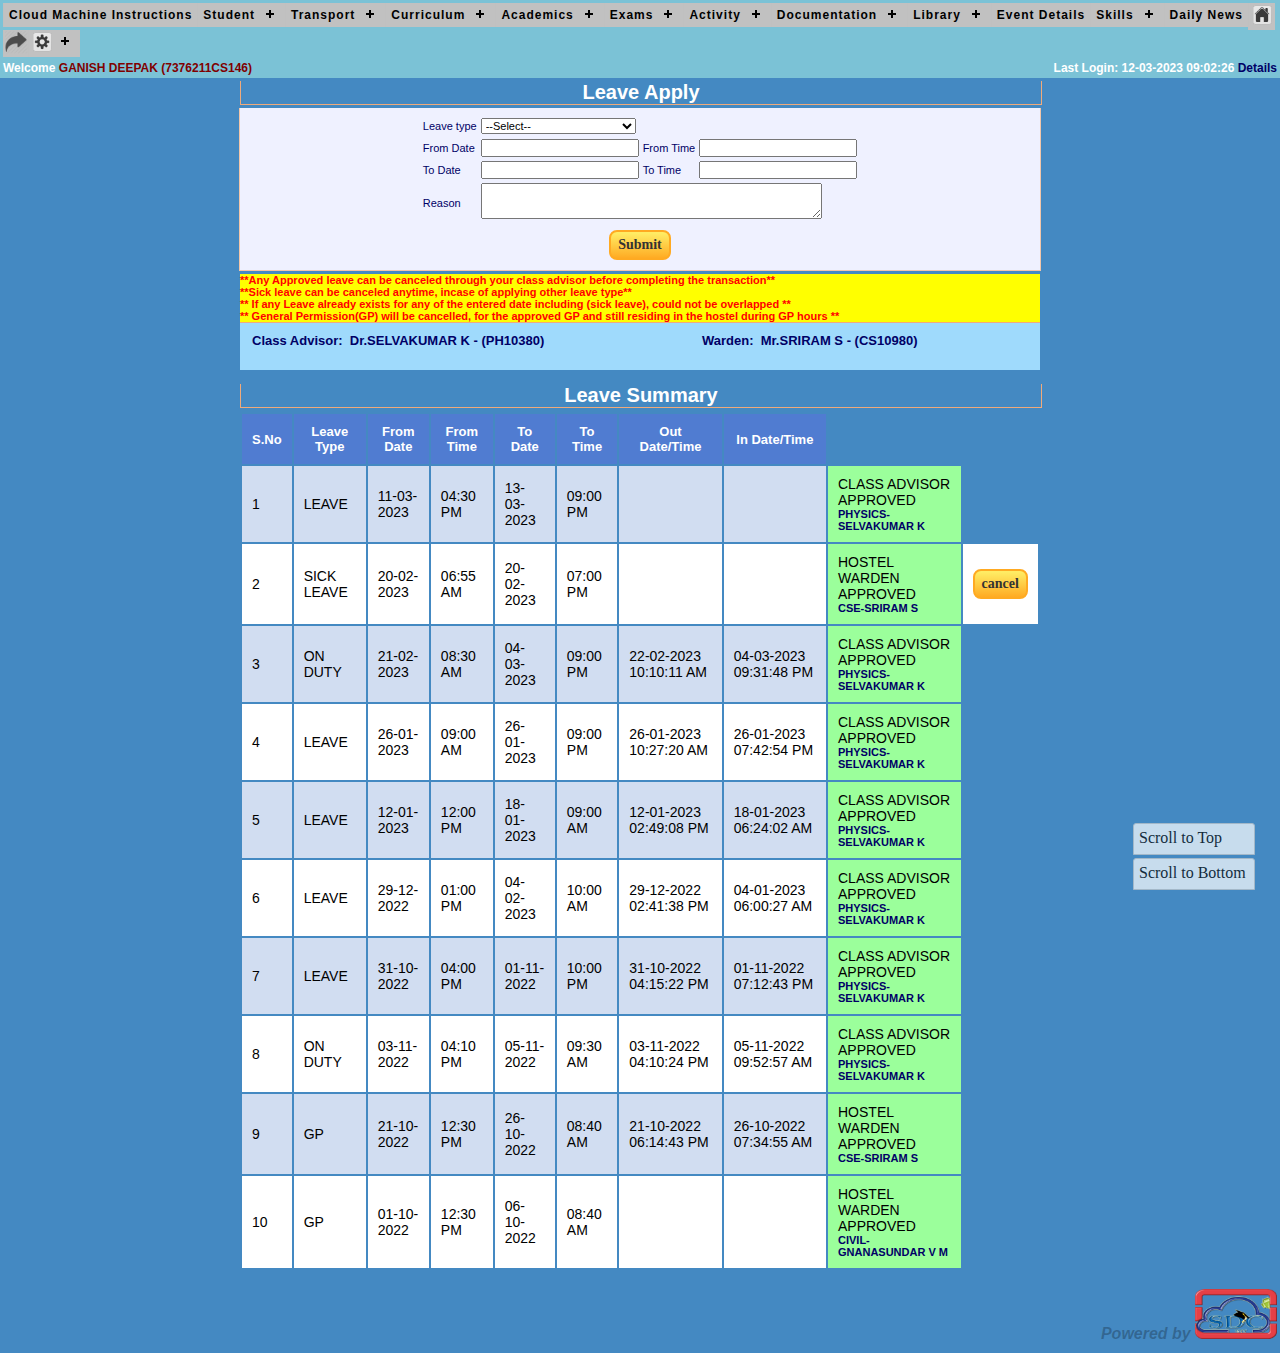
==== commit a30b0db3: "Update index.html" ====
--- a/index.html
+++ b/index.html
@@ -1,4 +1,6 @@
-<html><head>
+<!DOCTYPE html PUBLIC "-//W3C//DTD HTML 4.01//EN">
+<!-- saved from url=(0064)https://camps.bitsathy.ac.in/CAMPS/JSP/student/student_leave.jsp -->
+<html><head><meta http-equiv="Content-Type" content="text/html; charset=UTF-8">
         <script type="text/javascript">
         </script>
     <noscript>
@@ -6,27 +8,27 @@
     </noscript>
     <meta name="viewport" content="width=device-width, initial-scale=1.0">
     <meta http-equiv="CACHE-CONTROL" content="NO-CACHE">
-    <meta http-equiv="Content-Type" content="text/html; charset=UTF-8">   
-    <link rel="SHORTCUT ICON" href="../../Images/favicon.ico">
-    <link href="../../css/redmond/jquery-ui-1.8.16.custom.css" type="text/css" rel="stylesheet"><!--css -->
-    <link rel="stylesheet" type="text/css" href="../../css/menu.css">
-    <link rel="stylesheet" type="text/css" href="../../css/DefaultCss.css">
-    <link href="../../css/validationEngine.jquery.css" type="text/css" rel="stylesheet">
-    <link href="../../css/table.css" rel="stylesheet" type="text/css">
-    <link href="../../css/colorbox.css" rel="stylesheet" type="text/css">
-    <link rel="stylesheet" href="../../css/chosen/chosen.css">
-    <script language="javascript" type="text/javascript" src="../../scripts/jquery-1.7.1.js"></script>
-    <script language="javascript" type="text/javascript" src="../../scripts/jquery-ui-1.8.16.custom.min.js"></script>
-    <script language="javascript" type="text/javascript" src="../../scripts/jquery.validationEngine.js"></script>
-    <script language="javascript" type="text/javascript" src="../../scripts/jquery.validationEngine-en.js"></script>
-    <script language="javascript" type="text/javascript" src="../../scripts/autocomplete.js"></script>
-    <script language="javascript" type="text/javascript" src="../../scripts/jquery.colorbox.js"></script>
-    <script language="javascript" type="text/javascript" src="../../scripts/form_scripts.js"></script>
-    <script type="text/javascript" src="../../scripts/jquery.multiselect.js"></script>
-    <script type="text/javascript" src="../../scripts/jquery.multiselect.filter.js"></script>
-    <script src="../../scripts/chosen/chosen.jquery.js" type="text/javascript"></script>
-    <script src="../../scripts/jquery.tablesorter.min.js" type="text/javascript"></script>
-    <script src="../../scripts/jquery.tablesorter.pager.js" type="text/javascript"></script>    
+       
+    <link rel="SHORTCUT ICON" href="https://camps.bitsathy.ac.in/CAMPS/Images/favicon.ico">
+    <link href="./Leave_files/jquery-ui-1.8.16.custom.css" type="text/css" rel="stylesheet"><!--css -->
+    <link rel="stylesheet" type="text/css" href="./Leave_files/menu.css">
+    <link rel="stylesheet" type="text/css" href="./Leave_files/DefaultCss.css">
+    <link href="./Leave_files/validationEngine.jquery.css" type="text/css" rel="stylesheet">
+    <link href="./Leave_files/table.css" rel="stylesheet" type="text/css">
+    <link href="./Leave_files/colorbox.css" rel="stylesheet" type="text/css">
+    <link rel="stylesheet" href="./Leave_files/chosen.css">
+    <script language="javascript" type="text/javascript" src="./Leave_files/jquery-1.7.1.js.download"></script>
+    <script language="javascript" type="text/javascript" src="./Leave_files/jquery-ui-1.8.16.custom.min.js.download"></script>
+    <script language="javascript" type="text/javascript" src="./Leave_files/jquery.validationEngine.js.download"></script>
+    <script language="javascript" type="text/javascript" src="./Leave_files/jquery.validationEngine-en.js.download"></script>
+    <script language="javascript" type="text/javascript" src="./Leave_files/autocomplete.js.download"></script>
+    <script language="javascript" type="text/javascript" src="./Leave_files/jquery.colorbox.js.download"></script>
+    <script language="javascript" type="text/javascript" src="./Leave_files/form_scripts.js.download"></script>
+    <script type="text/javascript" src="./Leave_files/jquery.multiselect.js.download"></script>
+    <script type="text/javascript" src="./Leave_files/jquery.multiselect.filter.js.download"></script>
+    <script src="./Leave_files/chosen.jquery.js.download" type="text/javascript"></script>
+    <script src="./Leave_files/jquery.tablesorter.min.js.download" type="text/javascript"></script>
+    <script src="./Leave_files/jquery.tablesorter.pager.js.download" type="text/javascript"></script>    
      <style>
         .nav-counter { position: absolute;top: 100px;right: 1px;min-width: 8px;height: 20px;line-height: 20px; margin-top: -11px; padding: 0 6px;font-weight: normal;color: white;text-align: center;position:absolute;            padding-right:2px;padding-left:2px;background-color:red;color:white;font-weight:bold;font-size:0.80em;border-radius:2px;box-shadow:1px 1px 1px gray;font-family:Tahoma;font-size:10px;        }
         .nav-counter-green { background: #75a940; border: 1px solid #42582b;background-image: -webkit-linear-gradient(top, #8ec15b, #689739); background-image: -moz-linear-gradient(top, #8ec15b, #689739);            background-image: -o-linear-gradient(top, #8ec15b, #689739);            background-image: linear-gradient(to bottom, #8ec15b, #689739);        }
@@ -90,16 +92,16 @@
         <table align="center">
             <tbody><tr>
                 <td align="center">
-                    <header><nav id="cssmenu"><div id="head-mobile"></div><div class="button"></div><ul id="css3menu1" class="topmenu" style=""><li><a href="https://camps.bitsathy.ac.in:443/CAMPS/JSP/SDC/course_content_instructions.jsp" title="Cloud Machine Instructions">Cloud Machine Instructions </a></li><li class="has-sub"><span class="submenu-button"></span><a href="#" title="Student">Student </a><ul style=""><li><a href="https://camps.bitsathy.ac.in:443/CAMPS/JSP/studentAffair/frm_student_all_view.jsp" title="Profile">Profile </a></li><li><a href="https://camps.bitsathy.ac.in:443/CAMPS/JSP/student/student_hostel_attendance.jsp" title="Day-Hostel Attendance">Day-Hostel Attendance </a></li><li><a href="https://camps.bitsathy.ac.in:443/CAMPS/JSP/student/student_leave.jsp" title="Leave Apply">Leave Apply </a></li><li><a href="https://camps.bitsathy.ac.in:443/CAMPS/JSP/studentAffair/student_scholarship.jsp" title="Scholarship">Scholarship </a></li><li class="has-sub"><span class="submenu-button"></span><a href="#" title="Fees">Fees </a><ul style=""><li><a href="https://camps.bitsathy.ac.in:443/CAMPS/JSP/Accounts/student_outstanding_view.jsp" title="Fee Payment Status">Fee Payment Status </a></li><li><a href="https://camps.bitsathy.ac.in:443/CAMPS/JSP/Accounts/student_receipt.jsp" title="Download Demand/Receipt">Download Demand/Receipt </a></li></ul></li><li><a href="https://camps.bitsathy.ac.in:443/CAMPS/JSP/student/skill_test.jsp" title="Skill Development">Skill Development </a></li></ul></li><li class="has-sub"><span class="submenu-button"></span><a href="#" title="Transport">Transport </a><ul style=""><li><a href="https://camps.bitsathy.ac.in:443/CAMPS/JSP/Transport/bus_request_confirmation.jsp" title="Bus Request Confirmation">Bus Request Confirmation </a></li></ul></li><li class="has-sub"><span class="submenu-button"></span><a href="#" title="Curriculum">Curriculum </a><ul style=""><li><a href="https://camps.bitsathy.ac.in:443/CAMPS/JSP/curriculum/curriculum_report.jsp" title="Curriculum Report">Curriculum Report </a></li><li><a href="https://camps.bitsathy.ac.in:443/CAMPS/JSP/curriculum/curriculum_syllabi_report.jsp" title="Syllabus Report">Syllabus Report </a></li></ul></li><li class="has-sub"><span class="submenu-button"></span><a href="#" title="Academics ">Academics  </a><ul style=""><li><a href="https://camps.bitsathy.ac.in:443/CAMPS/JSP/studentAcad/Student_timetable_allocation.jsp" title="Course Registration">Course Registration </a></li><li><a href="https://camps.bitsathy.ac.in:443/CAMPS/JSP/curriculum/lesson_plan.jsp" title="Lesson Plan">Lesson Plan </a></li><li><a href="https://camps.bitsathy.ac.in:443/CAMPS/JSP/curriculum/qbank.jsp" title="Question Bank">Question Bank </a></li><li class="has-sub"><span class="submenu-button"></span><a href="#" title="Reports">Reports </a><ul style=""><li><a href="https://camps.bitsathy.ac.in:443/CAMPS/JSP/studentAcad/time_table_report.jsp" title="Time Table ">Time Table  </a></li></ul></li><li><a href="https://camps.bitsathy.ac.in:443/CAMPS/JSP/studentAcad/aaudit.jsp" title="Survey/Feedbacks">Survey/Feedbacks </a></li><li><a href="https://camps.bitsathy.ac.in:443/CAMPS/JSP/studentAcad/live_test.jsp" title="Test/Assignments/Tutorials">Test/Assignments/Tutorials </a></li><li><a href="https://camps.bitsathy.ac.in:443/CAMPS/JSP/Documentation/student_video_link.jsp" title="Submit Video">Submit Video </a></li><li><a href="https://camps.bitsathy.ac.in:443/CAMPS/JSP/studentAcad/indirect_co.jsp" title="Indirect CO / PO">Indirect CO / PO </a></li></ul></li><li class="has-sub"><span class="submenu-button"></span><a href="#" title="Exams">Exams </a><ul style=""><li><a href="https://camps.bitsathy.ac.in:443/CAMPS/JSP/curriculum/hallticket.jsp" title="Hall Ticket">Hall Ticket </a></li><li><a href="https://camps.bitsathy.ac.in:443/CAMPS/JSP/curriculum/stud_individual_result.jsp" title="Result">Result </a></li></ul></li><li class="has-sub"><span class="submenu-button"></span><a href="#" title="Activity">Activity </a><ul style=""><li><a href="https://camps.bitsathy.ac.in:443/CAMPS/JSP/docproof/activity_submission.jsp" title="Activity Submission">Activity Submission </a></li></ul></li><li class="has-sub"><span class="submenu-button"></span><a href="#" title="Documentation">Documentation </a><ul style=""><li><a href="https://camps.bitsathy.ac.in:443/CAMPS/JSP/docproof/doc_proof_entry.jsp" title="Submit / View Documents">Submit / View Documents </a></li><li><a href="https://camps.bitsathy.ac.in:443/CAMPS/JSP/cdocs/cdocs.jsp" title="Cdocs">Cdocs </a></li><li><a href="#" title="Events">Events </a></li></ul></li><li class="has-sub"><span class="submenu-button"></span><a href="#" title="Library">Library </a><ul style=""><li><a href="https://camps.bitsathy.ac.in:443/CAMPS/JSP/Library/view_user_transactions.jsp" title="Transaction">Transaction </a></li><li><a href="https://camps.bitsathy.ac.in:443/CAMPS/JSP/Library/opac_resource_search.jsp" title="Search">Search </a></li></ul></li><li><a href="https://camps.bitsathy.ac.in:443/CAMPS/JSP/Documentation/event_display.jsp" title="Event Details">Event Details </a></li><li class="has-sub"><span class="submenu-button"></span><a href="#" title="Skills">Skills </a><ul style=""><li class="has-sub"><span class="submenu-button"></span><a href="#" title="Source Book     ">Source Book      </a><ul style=""><li><a href="https://drive.google.com/drive/folders/1RXgiZbIjYUsO1Q98a9-TOeiXncKJLNcj" title="Civil Engineering">Civil Engineering </a></li><li><a href="https://drive.google.com/drive/folders/15OyPVS2Gs09LZ0bEoXB20dUd8mJtiKeU" title="Mechanical Engineering">Mechanical Engineering </a></li><li><a href="https://drive.google.com/drive/folders/1mB4zSKW_M3tIe2Ge4OH1K7aIAoUNJlPl" title="Aeronautical Engineering">Aeronautical Engineering </a></li><li><a href="https://drive.google.com/drive/folders/1wWA8Kd_XI1BPL2YhmaQKLiMzmHExZrDo" title="Agricultural Engineering">Agricultural Engineering </a></li><li><a href="https://drive.google.com/drive/folders/1AemR2kr4gnvbWs15KdjHp_JVf2DDh4Qv" title="Automobile Engineering">Automobile Engineering </a></li><li><a href="https://drive.google.com/drive/folders/1u94EmfROsN-hPx-JdgSopKKHLI3fB3oQ" title="Biomedical Engineering">Biomedical Engineering </a></li><li><a href="https://drive.google.com/drive/folders/1s2ESzGJ_TIoxJu5mE1IVWFuc1r7UUjxU" title="Biotechnology Engineering">Biotechnology Engineering </a></li><li><a href="https://drive.google.com/drive/folders/1pwXV3aq-8GP5mdn1ybn25yNaIRzhzXEy" title="Computer Science and Business Systems">Computer Science and Business Systems </a></li><li><a href="https://drive.google.com/drive/folders/15oswOC4t42kz34i_iZOCu1EO1o7FJH6g" title="Computer Science and Engineering">Computer Science and Engineering </a></li><li><a href="https://drive.google.com/drive/folders/1y5jbpCfNZY4IGQFbXoteXW_nkHttziSN" title="Computer Technology">Computer Technology </a></li><li><a href="https://drive.google.com/drive/folders/1yK6ScSYZwUEe8rq8ITnaxlhaOmsgegkm" title="Electrical and Communication Engineering">Electrical and Communication Engineering </a></li><li><a href="https://drive.google.com/drive/folders/1HifMPK0q0zRVtG7x0-neQ7YB2bY4JZN-" title="Electrical and Electronics Engineering">Electrical and Electronics Engineering </a></li><li><a href="https://drive.google.com/drive/folders/1QTF4cJhA_RvDLhyMHcihfVGnpnWzun8u" title="Fashion Technology">Fashion Technology </a></li><li><a href="https://drive.google.com/drive/folders/14dIq5G-u_0slUp26ORMleJ_XkJhgu6DT" title="Electronics and Instrumentation Engineering">Electronics and Instrumentation Engineering </a></li><li><a href="https://drive.google.com/drive/folders/1pDJA4KPTn-W8XBsopGUFubRo0WscVlS6" title="Food Technology">Food Technology </a></li><li><a href="https://drive.google.com/drive/folders/1qPyt1nxEci5fzEPRq6LrYTSK_VuEDgHZ" title="Information Science and Engineering">Information Science and Engineering </a></li><li><a href="https://drive.google.com/drive/folders/1-0mSM0LCjlyByCrFTe0fuUBomXu-v_Nw" title="Information Technology">Information Technology </a></li><li><a href="https://drive.google.com/drive/folders/1FMZBzw1N1gc25IqQOs7RiVKyrpPhmB72" title="Mechatronics">Mechatronics </a></li><li><a href="https://drive.google.com/drive/folders/1p_cs0-0bwnHb9aHGOBZeWkz6btcZGD4X" title="Textile Technology">Textile Technology </a></li></ul></li></ul></li><li><a href="https://camps.bitsathy.ac.in:443/CAMPS/JSP/Documentation/daily_news.jsp" title="Daily News">Daily News </a></li>
-
-
-            <li><a href="https://camps.bitsathy.ac.in:443/CAMPS/JSP/Welcome/welcomePage.jsp" title="Home"><img src="../../Images/home.png" height="24" style="margin:-5px;"></a></li>
-            <li><a href="http://www.bitsathy.ac.in" target="_blank" title="Go to BITSATHY"><img src="../../Images/bit.png" height="24" style="margin:-5px;"></a></li>
-            <li class="has-sub"><span class="submenu-button"></span><a title="Setting"><img src="../../Images/setting.png" style="margin:-5px;" height="24"></a>
+                    <header><nav id="cssmenu"><div id="head-mobile"></div><div class="button"></div><ul id="css3menu1" class="topmenu" style=""><li><a href="https://camps.bitsathy.ac.in/CAMPS/JSP/SDC/course_content_instructions.jsp" title="Cloud Machine Instructions">Cloud Machine Instructions </a></li><li class="has-sub"><span class="submenu-button"></span><a href="https://camps.bitsathy.ac.in/CAMPS/JSP/student/student_leave.jsp#" title="Student">Student </a><ul style=""><li><a href="https://camps.bitsathy.ac.in/CAMPS/JSP/studentAffair/frm_student_all_view.jsp" title="Profile">Profile </a></li><li><a href="https://camps.bitsathy.ac.in/CAMPS/JSP/student/student_hostel_attendance.jsp" title="Day-Hostel Attendance">Day-Hostel Attendance </a></li><li><a href="https://camps.bitsathy.ac.in/CAMPS/JSP/student/student_leave.jsp" title="Leave Apply">Leave Apply </a></li><li><a href="https://camps.bitsathy.ac.in/CAMPS/JSP/studentAffair/student_scholarship.jsp" title="Scholarship">Scholarship </a></li><li class="has-sub"><span class="submenu-button"></span><a href="https://camps.bitsathy.ac.in/CAMPS/JSP/student/student_leave.jsp#" title="Fees">Fees </a><ul style=""><li><a href="https://camps.bitsathy.ac.in/CAMPS/JSP/Accounts/student_outstanding_view.jsp" title="Fee Payment Status">Fee Payment Status </a></li><li><a href="https://camps.bitsathy.ac.in/CAMPS/JSP/Accounts/student_receipt.jsp" title="Download Demand/Receipt">Download Demand/Receipt </a></li></ul></li><li><a href="https://camps.bitsathy.ac.in/CAMPS/JSP/student/skill_test.jsp" title="Skill Development">Skill Development </a></li></ul></li><li class="has-sub"><span class="submenu-button"></span><a href="https://camps.bitsathy.ac.in/CAMPS/JSP/student/student_leave.jsp#" title="Transport">Transport </a><ul style=""><li><a href="https://camps.bitsathy.ac.in/CAMPS/JSP/Transport/bus_request_confirmation.jsp" title="Bus Request Confirmation">Bus Request Confirmation </a></li></ul></li><li class="has-sub"><span class="submenu-button"></span><a href="https://camps.bitsathy.ac.in/CAMPS/JSP/student/student_leave.jsp#" title="Curriculum">Curriculum </a><ul style=""><li><a href="https://camps.bitsathy.ac.in/CAMPS/JSP/curriculum/curriculum_report.jsp" title="Curriculum Report">Curriculum Report </a></li><li><a href="https://camps.bitsathy.ac.in/CAMPS/JSP/curriculum/curriculum_syllabi_report.jsp" title="Syllabus Report">Syllabus Report </a></li></ul></li><li class="has-sub"><span class="submenu-button"></span><a href="https://camps.bitsathy.ac.in/CAMPS/JSP/student/student_leave.jsp#" title="Academics ">Academics  </a><ul style=""><li><a href="https://camps.bitsathy.ac.in/CAMPS/JSP/studentAcad/Student_timetable_allocation.jsp" title="Course Registration">Course Registration </a></li><li><a href="https://camps.bitsathy.ac.in/CAMPS/JSP/curriculum/lesson_plan.jsp" title="Lesson Plan">Lesson Plan </a></li><li><a href="https://camps.bitsathy.ac.in/CAMPS/JSP/curriculum/qbank.jsp" title="Question Bank">Question Bank </a></li><li class="has-sub"><span class="submenu-button"></span><a href="https://camps.bitsathy.ac.in/CAMPS/JSP/student/student_leave.jsp#" title="Reports">Reports </a><ul style=""><li><a href="https://camps.bitsathy.ac.in/CAMPS/JSP/studentAcad/time_table_report.jsp" title="Time Table ">Time Table  </a></li></ul></li><li><a href="https://camps.bitsathy.ac.in/CAMPS/JSP/studentAcad/aaudit.jsp" title="Survey/Feedbacks">Survey/Feedbacks </a></li><li><a href="https://camps.bitsathy.ac.in/CAMPS/JSP/studentAcad/live_test.jsp" title="Test/Assignments/Tutorials">Test/Assignments/Tutorials </a></li><li><a href="https://camps.bitsathy.ac.in/CAMPS/JSP/Documentation/student_video_link.jsp" title="Submit Video">Submit Video </a></li><li><a href="https://camps.bitsathy.ac.in/CAMPS/JSP/studentAcad/indirect_co.jsp" title="Indirect CO / PO">Indirect CO / PO </a></li></ul></li><li class="has-sub"><span class="submenu-button"></span><a href="https://camps.bitsathy.ac.in/CAMPS/JSP/student/student_leave.jsp#" title="Exams">Exams </a><ul style=""><li><a href="https://camps.bitsathy.ac.in/CAMPS/JSP/curriculum/hallticket.jsp" title="Hall Ticket">Hall Ticket </a></li><li><a href="https://camps.bitsathy.ac.in/CAMPS/JSP/curriculum/stud_individual_result.jsp" title="Result">Result </a></li></ul></li><li class="has-sub"><span class="submenu-button"></span><a href="https://camps.bitsathy.ac.in/CAMPS/JSP/student/student_leave.jsp#" title="Activity">Activity </a><ul style=""><li><a href="https://camps.bitsathy.ac.in/CAMPS/JSP/docproof/activity_submission.jsp" title="Activity Submission">Activity Submission </a></li></ul></li><li class="has-sub"><span class="submenu-button"></span><a href="https://camps.bitsathy.ac.in/CAMPS/JSP/student/student_leave.jsp#" title="Documentation">Documentation </a><ul style=""><li><a href="https://camps.bitsathy.ac.in/CAMPS/JSP/docproof/doc_proof_entry.jsp" title="Submit / View Documents">Submit / View Documents </a></li><li><a href="https://camps.bitsathy.ac.in/CAMPS/JSP/cdocs/cdocs.jsp" title="Cdocs">Cdocs </a></li><li><a href="https://camps.bitsathy.ac.in/CAMPS/JSP/student/student_leave.jsp#" title="Events">Events </a></li></ul></li><li class="has-sub"><span class="submenu-button"></span><a href="https://camps.bitsathy.ac.in/CAMPS/JSP/student/student_leave.jsp#" title="Library">Library </a><ul style=""><li><a href="https://camps.bitsathy.ac.in/CAMPS/JSP/Library/view_user_transactions.jsp" title="Transaction">Transaction </a></li><li><a href="https://camps.bitsathy.ac.in/CAMPS/JSP/Library/opac_resource_search.jsp" title="Search">Search </a></li></ul></li><li><a href="https://camps.bitsathy.ac.in/CAMPS/JSP/Documentation/event_display.jsp" title="Event Details">Event Details </a></li><li class="has-sub"><span class="submenu-button"></span><a href="https://camps.bitsathy.ac.in/CAMPS/JSP/student/student_leave.jsp#" title="Skills">Skills </a><ul style=""><li class="has-sub"><span class="submenu-button"></span><a href="https://camps.bitsathy.ac.in/CAMPS/JSP/student/student_leave.jsp#" title="Source Book     ">Source Book      </a><ul style=""><li><a href="https://drive.google.com/drive/folders/1RXgiZbIjYUsO1Q98a9-TOeiXncKJLNcj" title="Civil Engineering">Civil Engineering </a></li><li><a href="https://drive.google.com/drive/folders/15OyPVS2Gs09LZ0bEoXB20dUd8mJtiKeU" title="Mechanical Engineering">Mechanical Engineering </a></li><li><a href="https://drive.google.com/drive/folders/1mB4zSKW_M3tIe2Ge4OH1K7aIAoUNJlPl" title="Aeronautical Engineering">Aeronautical Engineering </a></li><li><a href="https://drive.google.com/drive/folders/1wWA8Kd_XI1BPL2YhmaQKLiMzmHExZrDo" title="Agricultural Engineering">Agricultural Engineering </a></li><li><a href="https://drive.google.com/drive/folders/1AemR2kr4gnvbWs15KdjHp_JVf2DDh4Qv" title="Automobile Engineering">Automobile Engineering </a></li><li><a href="https://drive.google.com/drive/folders/1u94EmfROsN-hPx-JdgSopKKHLI3fB3oQ" title="Biomedical Engineering">Biomedical Engineering </a></li><li><a href="https://drive.google.com/drive/folders/1s2ESzGJ_TIoxJu5mE1IVWFuc1r7UUjxU" title="Biotechnology Engineering">Biotechnology Engineering </a></li><li><a href="https://drive.google.com/drive/folders/1pwXV3aq-8GP5mdn1ybn25yNaIRzhzXEy" title="Computer Science and Business Systems">Computer Science and Business Systems </a></li><li><a href="https://drive.google.com/drive/folders/15oswOC4t42kz34i_iZOCu1EO1o7FJH6g" title="Computer Science and Engineering">Computer Science and Engineering </a></li><li><a href="https://drive.google.com/drive/folders/1y5jbpCfNZY4IGQFbXoteXW_nkHttziSN" title="Computer Technology">Computer Technology </a></li><li><a href="https://drive.google.com/drive/folders/1yK6ScSYZwUEe8rq8ITnaxlhaOmsgegkm" title="Electrical and Communication Engineering">Electrical and Communication Engineering </a></li><li><a href="https://drive.google.com/drive/folders/1HifMPK0q0zRVtG7x0-neQ7YB2bY4JZN-" title="Electrical and Electronics Engineering">Electrical and Electronics Engineering </a></li><li><a href="https://drive.google.com/drive/folders/1QTF4cJhA_RvDLhyMHcihfVGnpnWzun8u" title="Fashion Technology">Fashion Technology </a></li><li><a href="https://drive.google.com/drive/folders/14dIq5G-u_0slUp26ORMleJ_XkJhgu6DT" title="Electronics and Instrumentation Engineering">Electronics and Instrumentation Engineering </a></li><li><a href="https://drive.google.com/drive/folders/1pDJA4KPTn-W8XBsopGUFubRo0WscVlS6" title="Food Technology">Food Technology </a></li><li><a href="https://drive.google.com/drive/folders/1qPyt1nxEci5fzEPRq6LrYTSK_VuEDgHZ" title="Information Science and Engineering">Information Science and Engineering </a></li><li><a href="https://drive.google.com/drive/folders/1-0mSM0LCjlyByCrFTe0fuUBomXu-v_Nw" title="Information Technology">Information Technology </a></li><li><a href="https://drive.google.com/drive/folders/1FMZBzw1N1gc25IqQOs7RiVKyrpPhmB72" title="Mechatronics">Mechatronics </a></li><li><a href="https://drive.google.com/drive/folders/1p_cs0-0bwnHb9aHGOBZeWkz6btcZGD4X" title="Textile Technology">Textile Technology </a></li></ul></li></ul></li><li><a href="https://camps.bitsathy.ac.in/CAMPS/JSP/Documentation/daily_news.jsp" title="Daily News">Daily News </a></li>
+
+
+            <li><a href="https://camps.bitsathy.ac.in/CAMPS/JSP/Welcome/welcomePage.jsp" title="Home"><img src="./Leave_files/home.png" height="24" style="margin:-5px;"></a></li>
+            <li><a href="http://www.bitsathy.ac.in/" target="_blank" title="Go to BITSATHY"><img src="./Leave_files/bit.png" height="24" style="margin:-5px;"></a></li>
+            <li class="has-sub"><span class="submenu-button"></span><a title="Setting"><img src="./Leave_files/setting.png" style="margin:-5px;" height="24"></a>
                 <ul style="">
                     
                     <li>
-                        <a title="Log out" href="https://camps.bitsathy.ac.in:443/CAMPS/logout">Log out</a>
+                        <a title="Log out" href="https://camps.bitsathy.ac.in/CAMPS/logout">Log out</a>
                     </li>
                 </ul></li></ul></nav></header>
             <script>
@@ -179,14 +181,14 @@
             </td>
             </tr>
             <tr class="welcome">
-                <td align="left"> <div style="float:left;width:60%;">Welcome <b><span class="headername">GANISH DEEPAK (7376211CS146) </span></b></div> <div style="float:right;width:40%;text-align:right;">Last Login: 12-03-2023 09:02:26 <a href="#" onclick="last_login(1)">Details</a></div></td>
+                <td align="left"> <div style="float:left;width:60%;">Welcome <b><span class="headername">GANISH DEEPAK (7376211CS146) </span></b></div> <div style="float:right;width:40%;text-align:right;">Last Login: 12-03-2023 09:02:26 <a href="https://camps.bitsathy.ac.in/CAMPS/JSP/student/student_leave.jsp#" onclick="last_login(1)">Details</a></div></td>
                                 </tr>
                                 </tbody></table></div>
                                 <div style="height:100%;min-height:100%; height:auto !important;margin: -75px auto -100px;" align="center">
                                     <div style="padding-top:75px;"></div>
 
-    <script src="../../scripts/jquery.ui.timepicker.js?v=0.2.9" type="text/javascript" language="javascript"></script>
-    <link rel="stylesheet" type="text/css" href="../../css/jquery.ui.timepicker.css?v=0.2.9">
+    <script src="./Leave_files/jquery.ui.timepicker.js.download" type="text/javascript" language="javascript"></script>
+    <link rel="stylesheet" type="text/css" href="./Leave_files/jquery.ui.timepicker.css">
     
                 
             <script>
@@ -398,7 +400,7 @@
     <title>Leave</title>
 
     
-    <form id="form1" name="form1" method="post" action="student_leave">
+    <form id="form1" name="form1" method="post" action="https://camps.bitsathy.ac.in/CAMPS/JSP/student/student_leave">
         <center>
             <div id="res"></div>
 
@@ -507,7 +509,7 @@
         <tr style="font-size:14px;">
 <td>1</td><td>LEAVE</td><td>11-03-2023</td><td>04:30 PM</td><td>13-03-2023</td><td>09:00 PM</td><td></td><td></td><td bgcolor="#9BFF9B" style="color:#000"> CLASS ADVISOR  APPROVED <h2>PHYSICS-SELVAKUMAR K</h2> </td>
 </tr><tr style="font-size:14px;">
-<td>2</td><td>SICK LEAVE</td><td>20-02-2023</td><td>06:55 AM</td><td>20-02-2023</td><td>07:00 PM</td><td></td><td></td><td bgcolor="#9BFF9B" style="color:#000"> HOSTEL WARDEN  APPROVED <h2>CSE-SRIRAM S</h2> </td><td><input type="button" id="cancel" name="cancel" class="myButton" value="cancel" onclick="confirm1('1336879')"></td>
+<td>2</td><td>SICK LEAVE</td><td>20-02-2023</td><td>06:55 AM</td><td>20-02-2023</td><td>07:00 PM</td><td></td><td></td><td bgcolor="#9BFF9B" style="color:#000"> HOSTEL WARDEN  APPROVED <h2>CSE-SRIRAM S</h2> </td><td><input type="button" id="cancel" name="cancel" class="myButton" value="cancel" onclick="confirm1(&#39;1336879&#39;)"></td>
 </tr><tr style="font-size:14px;">
 <td>3</td><td>ON DUTY</td><td>21-02-2023</td><td>08:30 AM</td><td>04-03-2023</td><td>09:00 PM</td><td>22-02-2023 10:10:11 AM</td><td>04-03-2023 09:31:48 PM</td><td bgcolor="#9BFF9B" style="color:#000"> CLASS ADVISOR  APPROVED <h2>PHYSICS-SELVAKUMAR K</h2> </td>
 </tr><tr style="font-size:14px;">
@@ -538,8 +540,8 @@
 
 <div class="clearfloat">&nbsp;</div>
 <div class="footer" id="footer">
-        <table width="100%"><tbody><tr><td style="vertical-align: middle;" align="right"><div style="margin-top: 15px;"><span style="color: rgba(0, 0, 0, 0.26);font: 100%/1.4 Verdana, Arial, Helvetica, sans-serif;font-weight: bold;font-style: italic;">Powered by </span><a href="http://bts.bitsathy.ac.in" target="_blank"><img src="../../Images/ssl/sdc-Logo.png" style="height: 50px;"></a></div></td></tr></tbody></table>
+        <table width="100%"><tbody><tr><td style="vertical-align: middle;" align="right"><div style="margin-top: 15px;"><span style="color: rgba(0, 0, 0, 0.26);font: 100%/1.4 Verdana, Arial, Helvetica, sans-serif;font-weight: bold;font-style: italic;">Powered by </span><a href="http://bts.bitsathy.ac.in/" target="_blank"><img src="./Leave_files/sdc-Logo.png" style="height: 50px;"></a></div></td></tr></tbody></table>
     <!-- end .footer --></div>
     
 
- <div id="ui-datepicker-div" class="ui-datepicker ui-widget ui-widget-content ui-helper-clearfix ui-corner-all"></div><div id="ui-timepicker-div" class="ui-timepicker ui-widget ui-helper-clearfix ui-corner-all " style="display: none;"><table class="ui-timepicker-table ui-widget-content ui-corner-all"><tbody><tr><td class="ui-timepicker-hours"><div class="ui-timepicker-title ui-widget-header ui-helper-clearfix ui-corner-all">Hour</div><table class="ui-timepicker"><tbody><tr><th rowspan="2" class="periods" scope="row">AM</th><td class="ui-timepicker-hour-cell" data-timepicker-instance-id="#to_time" data-hour="0"><a class="ui-state-default ">12</a></td><td class="ui-timepicker-hour-cell" data-timepicker-instance-id="#to_time" data-hour="1"><a class="ui-state-default ">01</a></td><td class="ui-timepicker-hour-cell" data-timepicker-instance-id="#to_time" data-hour="2"><a class="ui-state-default ">02</a></td><td class="ui-timepicker-hour-cell" data-timepicker-instance-id="#to_time" data-hour="3"><a class="ui-state-default ">03</a></td><td class="ui-timepicker-hour-cell" data-timepicker-instance-id="#to_time" data-hour="4"><a class="ui-state-default ">04</a></td><td class="ui-timepicker-hour-cell" data-timepicker-instance-id="#to_time" data-hour="5"><a class="ui-state-default ">05</a></td></tr><tr><td class="ui-timepicker-hour-cell" data-timepicker-instance-id="#to_time" data-hour="6"><a class="ui-state-default ">06</a></td><td class="ui-timepicker-hour-cell" data-timepicker-instance-id="#to_time" data-hour="7"><a class="ui-state-default ">07</a></td><td class="ui-timepicker-hour-cell" data-timepicker-instance-id="#to_time" data-hour="8"><a class="ui-state-default ">08</a></td><td class="ui-timepicker-hour-cell" data-timepicker-instance-id="#to_time" data-hour="9"><a class="ui-state-default ui-state-active">09</a></td><td class="ui-timepicker-hour-cell" data-timepicker-instance-id="#to_time" data-hour="10"><a class="ui-state-default ">10</a></td><td class="ui-timepicker-hour-cell" data-timepicker-instance-id="#to_time" data-hour="11"><a class="ui-state-default ">11</a></td></tr><tr><th rowspan="2" class="periods" scope="row">PM</th><td class="ui-timepicker-hour-cell" data-timepicker-instance-id="#to_time" data-hour="12"><a class="ui-state-default ">12</a></td><td class="ui-timepicker-hour-cell" data-timepicker-instance-id="#to_time" data-hour="13"><a class="ui-state-default ">01</a></td><td class="ui-timepicker-hour-cell" data-timepicker-instance-id="#to_time" data-hour="14"><a class="ui-state-default ">02</a></td><td class="ui-timepicker-hour-cell" data-timepicker-instance-id="#to_time" data-hour="15"><a class="ui-state-default ">03</a></td><td class="ui-timepicker-hour-cell" data-timepicker-instance-id="#to_time" data-hour="16"><a class="ui-state-default ">04</a></td><td class="ui-timepicker-hour-cell" data-timepicker-instance-id="#to_time" data-hour="17"><a class="ui-state-default ">05</a></td></tr><tr><td class="ui-timepicker-hour-cell" data-timepicker-instance-id="#to_time" data-hour="18"><a class="ui-state-default ">06</a></td><td class="ui-timepicker-hour-cell" data-timepicker-instance-id="#to_time" data-hour="19"><a class="ui-state-default ">07</a></td><td class="ui-timepicker-hour-cell" data-timepicker-instance-id="#to_time" data-hour="20"><a class="ui-state-default ">08</a></td><td class="ui-timepicker-hour-cell" data-timepicker-instance-id="#to_time" data-hour="21"><a class="ui-state-default ">09</a></td><td class="ui-timepicker-hour-cell" data-timepicker-instance-id="#to_time" data-hour="22"><a class="ui-state-default ">10</a></td><td class="ui-timepicker-hour-cell" data-timepicker-instance-id="#to_time" data-hour="23"><a class="ui-state-default ">11</a></td></tr></tbody></table></td><td class="ui-timepicker-minutes"><div class="ui-timepicker-title ui-widget-header ui-helper-clearfix ui-corner-all">Minute</div><table class="ui-timepicker"><tbody><tr><td class="ui-timepicker-minute-cell" data-timepicker-instance-id="#to_time" data-minute="0"><a class="ui-state-default ">00</a></td><td class="ui-timepicker-minute-cell" data-timepicker-instance-id="#to_time" data-minute="5"><a class="ui-state-default ">05</a></td><td class="ui-timepicker-minute-cell" data-timepicker-instance-id="#to_time" data-minute="10"><a class="ui-state-default ui-state-active">10</a></td></tr><tr><td class="ui-timepicker-minute-cell" data-timepicker-instance-id="#to_time" data-minute="15"><a class="ui-state-default ">15</a></td><td class="ui-timepicker-minute-cell" data-timepicker-instance-id="#to_time" data-minute="20"><a class="ui-state-default ">20</a></td><td class="ui-timepicker-minute-cell" data-timepicker-instance-id="#to_time" data-minute="25"><a class="ui-state-default ">25</a></td></tr><tr><td class="ui-timepicker-minute-cell" data-timepicker-instance-id="#to_time" data-minute="30"><a class="ui-state-default ">30</a></td><td class="ui-timepicker-minute-cell" data-timepicker-instance-id="#to_time" data-minute="35"><a class="ui-state-default ">35</a></td><td class="ui-timepicker-minute-cell" data-timepicker-instance-id="#to_time" data-minute="40"><a class="ui-state-default ">40</a></td></tr><tr><td class="ui-timepicker-minute-cell" data-timepicker-instance-id="#to_time" data-minute="45"><a class="ui-state-default ">45</a></td><td class="ui-timepicker-minute-cell" data-timepicker-instance-id="#to_time" data-minute="50"><a class="ui-state-default ">50</a></td><td class="ui-timepicker-minute-cell" data-timepicker-instance-id="#to_time" data-minute="55"><a class="ui-state-default ">55</a></td></tr></tbody></table></td></tr></tbody></table></div></body></html>
+ <div id="ui-datepicker-div" class="ui-datepicker ui-widget ui-widget-content ui-helper-clearfix ui-corner-all"></div><div id="ui-timepicker-div" class="ui-timepicker ui-widget ui-helper-clearfix ui-corner-all " style="display: none;"><table class="ui-timepicker-table ui-widget-content ui-corner-all"><tbody><tr><td class="ui-timepicker-hours"><div class="ui-timepicker-title ui-widget-header ui-helper-clearfix ui-corner-all">Hour</div><table class="ui-timepicker"><tbody><tr><th rowspan="2" class="periods" scope="row">AM</th><td class="ui-timepicker-hour-cell" data-timepicker-instance-id="#to_time" data-hour="0"><a class="ui-state-default ">12</a></td><td class="ui-timepicker-hour-cell" data-timepicker-instance-id="#to_time" data-hour="1"><a class="ui-state-default ">01</a></td><td class="ui-timepicker-hour-cell" data-timepicker-instance-id="#to_time" data-hour="2"><a class="ui-state-default ">02</a></td><td class="ui-timepicker-hour-cell" data-timepicker-instance-id="#to_time" data-hour="3"><a class="ui-state-default ">03</a></td><td class="ui-timepicker-hour-cell" data-timepicker-instance-id="#to_time" data-hour="4"><a class="ui-state-default ">04</a></td><td class="ui-timepicker-hour-cell" data-timepicker-instance-id="#to_time" data-hour="5"><a class="ui-state-default ">05</a></td></tr><tr><td class="ui-timepicker-hour-cell" data-timepicker-instance-id="#to_time" data-hour="6"><a class="ui-state-default ">06</a></td><td class="ui-timepicker-hour-cell" data-timepicker-instance-id="#to_time" data-hour="7"><a class="ui-state-default ">07</a></td><td class="ui-timepicker-hour-cell" data-timepicker-instance-id="#to_time" data-hour="8"><a class="ui-state-default ">08</a></td><td class="ui-timepicker-hour-cell" data-timepicker-instance-id="#to_time" data-hour="9"><a class="ui-state-default ui-state-active">09</a></td><td class="ui-timepicker-hour-cell" data-timepicker-instance-id="#to_time" data-hour="10"><a class="ui-state-default ">10</a></td><td class="ui-timepicker-hour-cell" data-timepicker-instance-id="#to_time" data-hour="11"><a class="ui-state-default ">11</a></td></tr><tr><th rowspan="2" class="periods" scope="row">PM</th><td class="ui-timepicker-hour-cell" data-timepicker-instance-id="#to_time" data-hour="12"><a class="ui-state-default ">12</a></td><td class="ui-timepicker-hour-cell" data-timepicker-instance-id="#to_time" data-hour="13"><a class="ui-state-default ">01</a></td><td class="ui-timepicker-hour-cell" data-timepicker-instance-id="#to_time" data-hour="14"><a class="ui-state-default ">02</a></td><td class="ui-timepicker-hour-cell" data-timepicker-instance-id="#to_time" data-hour="15"><a class="ui-state-default ">03</a></td><td class="ui-timepicker-hour-cell" data-timepicker-instance-id="#to_time" data-hour="16"><a class="ui-state-default ">04</a></td><td class="ui-timepicker-hour-cell" data-timepicker-instance-id="#to_time" data-hour="17"><a class="ui-state-default ">05</a></td></tr><tr><td class="ui-timepicker-hour-cell" data-timepicker-instance-id="#to_time" data-hour="18"><a class="ui-state-default ">06</a></td><td class="ui-timepicker-hour-cell" data-timepicker-instance-id="#to_time" data-hour="19"><a class="ui-state-default ">07</a></td><td class="ui-timepicker-hour-cell" data-timepicker-instance-id="#to_time" data-hour="20"><a class="ui-state-default ">08</a></td><td class="ui-timepicker-hour-cell" data-timepicker-instance-id="#to_time" data-hour="21"><a class="ui-state-default ">09</a></td><td class="ui-timepicker-hour-cell" data-timepicker-instance-id="#to_time" data-hour="22"><a class="ui-state-default ">10</a></td><td class="ui-timepicker-hour-cell" data-timepicker-instance-id="#to_time" data-hour="23"><a class="ui-state-default ">11</a></td></tr></tbody></table></td><td class="ui-timepicker-minutes"><div class="ui-timepicker-title ui-widget-header ui-helper-clearfix ui-corner-all">Minute</div><table class="ui-timepicker"><tbody><tr><td class="ui-timepicker-minute-cell" data-timepicker-instance-id="#to_time" data-minute="0"><a class="ui-state-default ">00</a></td><td class="ui-timepicker-minute-cell" data-timepicker-instance-id="#to_time" data-minute="5"><a class="ui-state-default ">05</a></td><td class="ui-timepicker-minute-cell" data-timepicker-instance-id="#to_time" data-minute="10"><a class="ui-state-default ">10</a></td></tr><tr><td class="ui-timepicker-minute-cell" data-timepicker-instance-id="#to_time" data-minute="15"><a class="ui-state-default ">15</a></td><td class="ui-timepicker-minute-cell" data-timepicker-instance-id="#to_time" data-minute="20"><a class="ui-state-default ui-state-active">20</a></td><td class="ui-timepicker-minute-cell" data-timepicker-instance-id="#to_time" data-minute="25"><a class="ui-state-default ">25</a></td></tr><tr><td class="ui-timepicker-minute-cell" data-timepicker-instance-id="#to_time" data-minute="30"><a class="ui-state-default ">30</a></td><td class="ui-timepicker-minute-cell" data-timepicker-instance-id="#to_time" data-minute="35"><a class="ui-state-default ">35</a></td><td class="ui-timepicker-minute-cell" data-timepicker-instance-id="#to_time" data-minute="40"><a class="ui-state-default ">40</a></td></tr><tr><td class="ui-timepicker-minute-cell" data-timepicker-instance-id="#to_time" data-minute="45"><a class="ui-state-default ">45</a></td><td class="ui-timepicker-minute-cell" data-timepicker-instance-id="#to_time" data-minute="50"><a class="ui-state-default ">50</a></td><td class="ui-timepicker-minute-cell" data-timepicker-instance-id="#to_time" data-minute="55"><a class="ui-state-default ">55</a></td></tr></tbody></table></td></tr></tbody></table></div></body></html>
--- a/Leave_files/menu.css
+++ b/Leave_files/menu.css
@@ -0,0 +1,91 @@
+.topmenu{margin:0;text-decoration:none}
+.logo{position:relative;z-index:123;padding:10px;font:18px verdana;color:#6DDB07;float:left;width:15%}
+.logo a{color:#6DDB07;}
+nav{position:relative;margin:0 auto;}
+#cssmenu,#cssmenu ul,#cssmenu ul li,#cssmenu ul li a,#cssmenu #head-mobile{padding: 0;border:0;list-style:none;display:block;position:relative;-webkit-box-sizing:border-box;-moz-box-sizing:border-box;box-sizing:border-box}
+#cssmenu:after,#cssmenu > ul:after{content:".";display:block;clear:both;visibility:hidden;line-height:0;height:0}
+#cssmenu #head-mobile{display:none}
+#cssmenu{font-family:sans-serif;}
+#cssmenu > ul > li { float:left}
+#cssmenu > ul > li > a{background-color: #C1C1C1;background-image: url("../Images/menu/mainbk.png");background-position: 0 0;background-repeat: repeat;border-color: #C0C0C0;border-style: solid;border-width: 0 0 0 1px;color: #000000;padding:5px;font-size:12px;letter-spacing:1px;text-decoration:none;font-weight:700;}
+#cssmenu > ul > li:hover > a,#cssmenu ul li.active a{background-color: #0C97E2; background-image: url("../Images/menu/mainbk.png");background-position: 0 100px;border-color: #C0C0C0;border-style: solid;color: #000000;text-decoration: none;text-shadow: 0 0 1px #FFFFFF;}
+#cssmenu > ul > li:hover,#cssmenu ul li.active:hover,#cssmenu ul li.active,#cssmenu ul li.has-sub.active:hover{background:#0C97E2!important;-webkit-transition:background .3s ease;-ms-transition:background .3s ease;transition:background .3s ease;}
+#cssmenu > ul > li.has-sub > a{padding-right:30px}
+#cssmenu > ul > li.has-sub > a:after{position:absolute;top:10px;right:11px;width:8px;height:2px;display:block;background:#000;content:''}
+#cssmenu > ul > li.has-sub > a:before{position:absolute;top:7px;right:14px;display:block;width:2px;height:8px;background:#000;content:'';-webkit-transition:all .25s ease;-ms-transition:all .25s ease;transition:all .25s ease}
+#cssmenu > ul > li.has-sub:hover > a:before{top:13px;height:0}
+#cssmenu ul ul{position:absolute;left:-9999px}
+#cssmenu ul ul li{text-align: left;z-index: 100;height:0;-webkit-transition:all .25s ease;-ms-transition:all .25s ease;background:#F1F1F1;transition:all .25s ease}
+#cssmenu ul ul li:hover{}
+#cssmenu li:hover > ul{left:auto}
+#cssmenu li:hover > ul > li{height:35px}
+#cssmenu ul ul ul{margin-left:100%;top:0}
+#cssmenu ul ul li a{white-space: nowrap;border-bottom:1px solid rgba(150,150,150,0.15);padding:11px 15px;font-size:12px;text-decoration:none;color:#000;font-weight:400;}
+#cssmenu ul ul li:last-child > a,#cssmenu ul ul li.last-item > a{border-bottom:0}
+#cssmenu ul ul li:hover > a,#cssmenu ul ul li a:hover{color:#FFF;background: #5CB9EC;}
+#cssmenu ul ul li.has-sub > a:after{position:absolute;top:16px;right:11px;width:8px;height:2px;display:block;background:#6b6969;content:''}
+#cssmenu ul ul li.has-sub > a:before{position:absolute;top:13px;right:14px;display:block;width:2px;height:8px;background:#6b6969;content:'';-webkit-transition:all .25s ease;-ms-transition:all .25s ease;transition:all .25s ease}
+#cssmenu ul ul > li.has-sub:hover > a:before{top:17px;height:0}
+#cssmenu ul ul li.has-sub:hover,#cssmenu ul li.has-sub ul li.has-sub ul li:hover{background:#5CB9EC;}
+#cssmenu ul ul ul li.active a{border-left:1px solid #333}
+#cssmenu > ul > li.has-sub > ul > li.active > a,#cssmenu > ul ul > li.has-sub > ul > li.active> a{border-top:1px solid #333}
+
+@media screen and (max-width:700px){
+    .logo{position:absolute;top:0;left: 0;width:100%;height:46px;text-align:center;padding:10px 0 0 0 ;float:none}
+    .logo2{display:none}
+    nav{width:100%;}
+    #cssmenu{width:100%}
+    #cssmenu ul{width:100%;display:none}
+    #cssmenu ul li{width:100%;border-top:1px solid #444}
+    #cssmenu ul li:hover{background:#363636;}
+    #cssmenu ul ul li,#cssmenu li:hover > ul > li{height:auto}
+    #cssmenu ul li a,#cssmenu ul ul li a{text-align: left;width:100%;border-bottom:0}
+    #cssmenu > ul > li{float:none}
+    #cssmenu ul ul li a{text-align: left;padding-left:25px}
+    #cssmenu ul ul li{background:#333!important;}
+    #cssmenu ul ul li:hover{background:#363636!important}
+    #cssmenu ul ul ul li a{text-align: left;padding-left:35px}
+    #cssmenu ul ul li a{color:#ddd;background:none}
+    #cssmenu ul ul li:hover > a,#cssmenu ul ul li.active > a{color:#fff}
+    #cssmenu ul ul,#cssmenu ul ul ul{position:relative;left:0;width:100%;margin:0;text-align:left}
+    #cssmenu > ul > li.has-sub > a:after,#cssmenu > ul > li.has-sub > a:before,#cssmenu ul ul > li.has-sub > a:after,#cssmenu ul ul > li.has-sub > a:before{display:none}
+    #cssmenu #head-mobile{display:block;padding:23px;color:#ddd;font-size:12px;font-weight:700}
+    .button{width:55px;height:46px;position:absolute;right:0;top:0;cursor:pointer;z-index: 12399994;}
+    .button:after{position:absolute;top:22px;right:20px;display:block;height:4px;width:20px;border-top:2px solid #dddddd;border-bottom:2px solid #dddddd;content:''}
+    .button:before{-webkit-transition:all .3s ease;-ms-transition:all .3s ease;transition:all .3s ease;position:absolute;top:16px;right:20px;display:block;height:2px;width:20px;background:#ddd;content:''}
+    .button.menu-opened:after{-webkit-transition:all .3s ease;-ms-transition:all .3s ease;transition:all .3s ease;top:23px;border:0;height:2px;width:19px;background:#fff;-webkit-transform:rotate(45deg);-moz-transform:rotate(45deg);-ms-transform:rotate(45deg);-o-transform:rotate(45deg);transform:rotate(45deg)}
+    .button.menu-opened:before{top:23px;background:#fff;width:19px;-webkit-transform:rotate(-45deg);-moz-transform:rotate(-45deg);-ms-transform:rotate(-45deg);-o-transform:rotate(-45deg);transform:rotate(-45deg)}
+    #cssmenu .submenu-button{position:absolute;z-index:99;right:0;top:0;display:block;border-left:1px solid #444;height:46px;width:46px;cursor:pointer}
+    #cssmenu .submenu-button.submenu-opened{background:#262626}
+    #cssmenu ul ul .submenu-button{height:34px;width:34px}
+    #cssmenu .submenu-button:after{position:absolute;top:10px;right:19px;width:8px;height:2px;display:block;background:#ddd;content:''}
+    #cssmenu ul ul .submenu-button:after{top:15px;right:13px}
+    #cssmenu .submenu-button.submenu-opened:after{background:#fff}
+    #cssmenu .submenu-button:before{position:absolute;top:7px;right:22px;display:block;width:2px;height:8px;background:#ddd;content:''}
+    #cssmenu ul ul .submenu-button:before{top:12px;right:16px}
+    #cssmenu .submenu-button.submenu-opened:before{display:none}
+    #cssmenu ul ul ul li.active a{border-left:none}
+    #cssmenu > ul > li.has-sub > ul > li.active > a,#cssmenu > ul ul > li.has-sub > ul > li.active > a{border-top:none}
+    table{ width: 100%; }   
+    .otcontent{padding-right: 2px; padding-left: 2px; z-index: 0;}
+    .tbl {width: 100%; }
+    /* Force table to not be like tables anymore */
+    .tbl thead, tbody, th, td, tr { display: block;  }  
+    .tbl tr { border: 1px solid #ccc; }
+    /* Behave  like a "row" */
+    
+        .tbl td{ border: none; border-bottom: 1px solid #eee; position: relative;}
+    
+       /* Now like a table header */ /* Top/left values mimic padding */
+     
+    .tbl td[data-column]{ padding-left: 50%; }
+    .tbl td[data-column]:before {position: absolute; left: 6px; width: 45%;  padding-right: 10px; white-space: nowrap;content: attr(data-column);color: #3498db;    }
+     
+    .tbl th{ display: none; }
+    .ui-datepicker { padding: 0; }
+    .ui-datepicker table,.ui-datepicker td{  width: 99%;  padding: 0;  display: inline-flex;  }
+    .ui-datepicker thead tr{  width: 99%;   padding: 0; display: inline-flex;  }
+    .ui-datepicker thead tr { position: absolute;  top: -9999px;  left: -9999px; }
+    .ui-datepicker tr{  width: 99%; padding: 0; display: inline-flex;  }
+    .ui-datepicker th{  width: 99%; padding: 0; display: inline-flex;  } 
+}--- a/Leave_files/DefaultCss.css
+++ b/Leave_files/DefaultCss.css
@@ -0,0 +1,1442 @@
+/* 
+    Document   : DefaultCss
+    Created on : Jan 2, 2012, 7:35:58 PM
+    Author     : Pyllgomez
+    Description:
+        Purpose of the stylesheet follows.
+*/
+
+/* 
+   TODO customize this sample style
+   Syntax recommendation http://www.w3.org/TR/REC-CSS2/
+*/
+html{height:100%; overflow: auto;}
+body
+{
+	background: #4489c2 url("../Images/admin/back17.png");
+	margin: 0;
+	padding: 0;
+	color: #000;
+	height:100%;
+	}
+img
+{
+    border:none;
+}
+#header {
+	background: #7BC2D6 url("../Images/admin/headertop.gif") bottom repeat-x;
+	background-image:url("../Images/admin/headertop.gif");
+	background-repeat-x: repeat;
+	background-repeat-y: no-repeat;
+	background-attachment: initial;
+	background-position-x: 50%;
+	background-position-y: 100%;
+	background-origin: initial;
+	background-clip: initial;
+	background-color: #7BC2D6;
+	margin: 0 auto;
+	min-height:75px;
+	/*height: 75px;*/
+	padding: 0;
+	width: 100%;
+}
+.footer {
+animation-name: example;
+    animation-duration: 4s;
+    animation-iteration-count: infinite;
+}
+@keyframes example {
+    0%   {right:0px;}
+    50%  {right:200px;}
+    100% {right:0px;}
+}
+/*.footer {
+	background: #7BC2D6 url("../Images/admin/footer.gif") repeat-x ;
+	background-position:top;
+margin: 0;
+height: 76px;
+padding: 0;
+}*/
+
+/* 
+    Document   : registration
+    Created on : Feb 28, 2011, 3:37:57 PM
+    Author     : Arun and Ram
+    Description:
+        Purpose of the stylesheet follows.
+*/
+
+/* 
+   TODO customize this sample style
+   Syntax recommendation http://www.w3.org/TR/REC-CSS2/
+*/
+
+.trr
+{
+	background-color:#A6C0FF;
+}
+.trr1
+{
+	background-color:#C6DBFF;
+}
+.titleRow
+{
+	background-color:#06C;
+	color:#FFF;
+	font-weight:bold;
+}
+
+input[type="text"]
+{
+ font-family: Verdana, Arial, Helvetica, sans-serif;
+font-size: 11px;
+font-weight: normal;
+width:150px;
+/*text-transform:uppercase;*/
+}
+option{
+    font-family: Verdana, Arial, Helvetica, sans-serif;
+font-size: 11px;
+font-weight: normal;
+
+}
+select{
+    font-family: Verdana, Arial, Helvetica, sans-serif;
+font-size: 11px;
+font-weight: normal;
+width:155px;
+}
+input[type="text"]:focus
+{
+ color: #000;
+
+    border-style: groove;
+    background-color: #ffffcc;
+    font-weight: bold;
+    font-size: 14px;
+	width:150px;
+}
+
+button {
+  border:0;
+  cursor:pointer;
+  font-weight:bold;
+  padding:0 20px 0 0;
+  text-align:center;
+}
+button span {
+  position:relative;
+  display:block;
+  white-space:nowrap;
+  padding:0 0 0 20px;
+}
+
+/*blue buttons*/
+button.submitBtn {
+  background:url(../Images/cssImage/btn_blue_right.gif) right no-repeat;
+  font-size:1.3em;
+}
+button.submitBtn span {
+  height:50px;
+  line-height:50px;
+  background:url(../Images/cssImage/btn_blue_left.gif) left no-repeat;
+  color:#fff;
+}
+button.submitBtn:hover {
+
+    background-image: url(../Images/cssImage/btn_blue_right_hover.gif);
+}
+button.submitBtn:hover span {
+	background:url(../Images/cssImage/btn_blue_left_hover.gif) left no-repeat;
+}
+
+.bluetext
+{
+	font-size:11px;
+	color:	#000066;
+	line-height :17px;
+	font-style:normal;
+	font-family :Verdana,Arial, Helvetica, sans-serif;
+	TEXT-DECORATION: none;
+}
+.verdana {
+	FONT-WEIGHT: normal; 
+	FONT-SIZE: 11px; 
+	LINE-HEIGHT: normal; 
+	FONT-STYLE: normal; 
+	FONT-FAMILY: Verdana, Arial, Helvetica, sans-serif;
+}
+.arial {
+	FONT-SIZE: 11px; 
+	LINE-HEIGHT: 17px; 
+	FONT-FAMILY: Verdana, Arial, Helvetica, sans-serif;
+}
+.arialminus1 {
+	FONT-SIZE: 10px; 
+	FONT-FAMILY: Verdana, Arial, Helvetica, sans-serif;
+	line-height:16px
+}
+.arialminus2 {
+	FONT-SIZE: 9px; 
+	FONT-FAMILY: Verdana, Arial, Helvetica, sans-serif;
+	line-height:15px
+}
+.arialplus1 {
+	FONT-SIZE: 12px; 
+	FONT-FAMILY: Verdana, Arial, Helvetica, sans-serif;
+}
+.arialplus2 {
+	FONT-SIZE: 13px; 
+	FONT-FAMILY: Verdana, Arial, Helvetica, sans-serif;
+}
+.titlepage {
+	FONT-WEIGHT: bold; 
+	FONT-SIZE: 13px; 
+	COLOR: #cc6600; 
+	FONT-FAMILY: Verdana, Arial, Helvetica, sans-serif;
+}
+
+H1 {
+	MARGIN-TOP: 0px; 
+	FONT-WEIGHT: bold; 
+	FONT-SIZE: 14px; 
+	MARGIN-BOTTOM: 0px; 
+	PADDING-BOTTOM: 0px; 
+	COLOR: #ffffff; 
+	PADDING-TOP: 0px; 
+	FONT-STYLE: normal; 
+	FONT-FAMILY: Verdana, Arial, Helvetica, sans-serif; 
+	TEXT-DECORATION: none;
+}
+H2 {
+	MARGIN-TOP: 0px; 
+	FONT-WEIGHT: bold; 
+	FONT-SIZE: 11px; 
+	MARGIN-BOTTOM: 0px; 
+	PADDING-BOTTOM: 0px; 
+	COLOR: #000066; 
+	PADDING-TOP: 0px; 
+	FONT-STYLE: normal; 
+	FONT-FAMILY: Verdana, Arial, Helvetica, sans-serif; 
+	TEXT-DECORATION: none;
+}
+H3 {
+	FONT-WEIGHT: bold; 
+	FONT-SIZE: 12px; 
+	COLOR: #cc6600; 
+	FONT-FAMILY: Verdana, Arial, Helvetica, sans-serif;
+}/*
+LI {
+	MARGIN-TOP: 5px; 
+	MARGIN-BOTTOM: 5px; 
+	LIST-STYLE-TYPE: disc;
+}*/
+
+
+PRE {
+	FONT-SIZE: 11px; 
+	FONT-FAMILY: Verdana, Arial, Helvetica, sans-serif;
+}
+.block {
+	PADDING-RIGHT: 15px; 
+	PADDING-LEFT: 15px; 
+	PADDING-BOTTOM: 15px; 
+	PADDING-TOP: 7px;
+}
+.left_block {
+	PADDING-RIGHT: 5px; 
+	PADDING-LEFT: 5px; 
+	FONT-SIZE: 11px; 
+	COLOR: #888888; 
+	FONT-FAMILY: Verdana, Arial, Helvetica, sans-serif;
+}
+
+DT {
+	MARGIN-TOP: 10px; 
+	FONT-WEIGHT: bold; 
+	MARGIN-BOTTOM: 4px; 
+	COLOR: #cc6600;
+}
+.date {
+	FONT-WEIGHT: normal; 
+	FONT-SIZE: 10px; 
+	COLOR: #ff9000; 
+	FONT-STYLE: normal; 
+	FONT-FAMILY: Arial, Helvetica, sans-serif;
+}
+.orange {
+	FONT-SIZE: 11px; 
+	COLOR: #ff9000; 
+	FONT-FAMILY: Arial, Helvetica, sans-serif;
+}
+.title {
+	FONT-WEIGHT: bold; 
+	FONT-SIZE: 13px; 
+	COLOR: #003366; 
+	FONT-FAMILY: Verdana, Arial, Helvetica, sans-serif;
+}
+.title2 {
+	FONT-WEIGHT: bold; 
+	FONT-SIZE: 12px; 
+	COLOR: #8f8f8f; 
+	FONT-FAMILY: Verdana, Arial, Helvetica, sans-serif;
+}
+.titletable {
+	FONT-WEIGHT: bold; 
+	FONT-SIZE: 13px; 
+	COLOR: #cc6600; 
+	FONT-FAMILY: Verdana, Arial, Helvetica, sans-serif;
+}
+.boldblue {
+	FONT-WEIGHT: bold; 
+	COLOR: #003366;
+}
+.strongintable {
+	FONT-WEIGHT: bold; 
+	COLOR: #cc6600;
+}
+.lstrong {
+	FONT-WEIGHT: bold; 
+	COLOR: #cc6600;
+}
+.lstrongarial {
+	FONT-WEIGHT: bold; 
+	FONT-SIZE: 11px; 
+	COLOR: #cc6600; 
+	FONT-FAMILY: Verdana, Arial, Helvetica, sans-serif;
+}
+.arialsmall {
+	FONT-SIZE: 10px; 
+	FONT-FAMILY: Verdana, Arial, Helvetica, sans-serif;
+}
+.whitefont {
+	FONT-WEIGHT: normal; 
+	FONT-SIZE: 12px; 
+	COLOR: #ffffff; 
+	LINE-HEIGHT: normal; 
+	FONT-STYLE: normal; 
+	FONT-FAMILY: Verdana, Arial, Helvetica, sans-serif;
+}
+.whitefontsmall {
+	FONT-WEIGHT: normal; 
+	FONT-SIZE: 11px; 
+	COLOR: #ffffff; 
+	LINE-HEIGHT: normal; 
+	FONT-STYLE: normal; 
+	FONT-FAMILY: Verdana, Arial, Helvetica, sans-serif;
+}
+A.title {
+	TEXT-DECORATION: none
+}
+A.title:hover {
+	FONT-WEIGHT: bold; 
+	FONT-SIZE: 13px; 
+	COLOR: #ffffff; 
+	FONT-FAMILY: Verdana, Arial, Helvetica, sans-serif; 
+	TEXT-DECORATION: underline;
+}
+A.title:visited {
+	FONT-WEIGHT: bold; 
+	FONT-SIZE: 13px; 
+	COLOR: #003366; 
+	FONT-FAMILY: Verdana, Arial, Helvetica, sans-serif;
+}/*
+A:link {
+	FONT-WEIGHT: bold; 
+	FONT-SIZE: 12px; 
+	COLOR: #0000FF; 
+	FONT-STYLE: normal; 
+	FONT-FAMILY: Verdana, Arial, Helvetica, sans-serif; 
+	TEXT-DECORATION: none;
+}
+A:visited {
+	FONT-WEIGHT: bold; 
+	FONT-SIZE: 12px; 
+	COLOR: #FFFFFF; 
+	FONT-STYLE: normal; 
+	FONT-FAMILY: Verdana, Arial, Helvetica, sans-serif; 
+	TEXT-DECORATION: none;
+}*/
+A.All:visited {
+	FONT-WEIGHT: bold; 
+	FONT-SIZE: 11px; 
+	COLOR: #FFFFFF; 
+	FONT-STYLE: normal; 
+	FONT-FAMILY: Verdana, Arial, Helvetica, sans-serif; 
+	TEXT-DECORATION: underline;
+}
+A.All:hover {
+	FONT-WEIGHT: bold; 
+	FONT-SIZE: 11px; 
+	COLOR: #FFFFFF; 
+	FONT-STYLE: normal; 
+	FONT-FAMILY: Verdana, Arial, Helvetica, sans-serif; 
+	TEXT-DECORATION: underline;
+}
+A.whitefont {
+	FONT-WEIGHT: normal; 
+	FONT-SIZE: 12px; 
+	COLOR: #ffffff; 
+	LINE-HEIGHT: normal; 
+	FONT-STYLE: normal; 
+	FONT-FAMILY: Verdana, Arial, Helvetica, sans-serif;
+}
+A.whitefont:hover {
+	COLOR: #ffffff; 
+	TEXT-DECORATION: none;
+}
+A.whitefont:visited {
+	COLOR: #ffffff; 
+	TEXT-DECORATION: none;
+}
+A.whitefontsmall {
+	FONT-WEIGHT: normal; 
+	FONT-SIZE: 11px; 
+	COLOR: #ffffff; 
+	LINE-HEIGHT: normal; 
+	FONT-STYLE: normal; 
+	FONT-FAMILY: Verdana, Arial, Helvetica, sans-serif;
+}
+A.whitefontsmall:hover {
+	COLOR: #ffffff; 
+	TEXT-DECORATION: none;
+}
+A.whitefontsmall:visited {
+	COLOR: #ffffff; 
+	TEXT-DECORATION: none;
+}
+.arialsmall2 {
+	FONT-SIZE: 10px; 
+	FONT-FAMILY: Verdana, Arial, Helvetica, sans-serif;
+}
+H3 {
+	FONT-WEIGHT: bold; 
+	FONT-SIZE: 13px; 
+	COLOR: #cc6600; 
+	FONT-FAMILY: Verdana, Arial, Helvetica, sans-serif;
+}
+H4 {
+	FONT-SIZE: 11px; 
+	COLOR: #cc6600; 
+	FONT-FAMILY: Verdana, Arial, Helvetica, sans-serif;
+}
+.titlepagesmaller {
+	FONT-WEIGHT: bold; 
+	FONT-SIZE: 14px; 
+	COLOR: #cc3300; 
+	FONT-STYLE: normal; 
+	FONT-FAMILY: Arial, Helvetica, sans-serif;
+}
+b
+{
+	COLOR: #000066;
+}
+STRONG {
+	COLOR: #000066;
+}
+.menu {
+	FONT-WEIGHT: bold; 
+	FONT-SIZE: 20px; 
+	COLOR: #FFFFFF; 
+	FONT-STYLE: normal; 
+	FONT-FAMILY: Verdana, Arial, Helvetica, sans-serif; 
+	background-image:url(../Images/cssImage/title-back.jpg); 
+	border-bottom: 1px solid rgb(240, 170, 123); 
+	border-left: 1px solid rgb(240, 170, 123); 
+	border-right: 1px solid rgb(240, 170, 123);
+	width:100%;
+	
+	
+	
+}
+
+.bodytext {
+	FONT-SIZE: 11px; 
+	COLOR: #000000; 
+	LINE-HEIGHT: 17px; 
+	FONT-STYLE: normal; 
+	FONT-FAMILY: Verdana, Arial, Helvetica, sans-serif; 
+	TEXT-DECORATION: none;
+}
+.smalltext {
+	FONT-SIZE: 9px; 
+	COLOR: #000066; 
+	LINE-HEIGHT: 17px; 
+	FONT-STYLE: normal; 
+	FONT-FAMILY: Verdana, Arial, Helvetica, sans-serif; 
+	TEXT-DECORATION: none;
+}
+.orangetext {
+	FONT-SIZE: 10px; 
+	COLOR: #ff6d15; 
+	LINE-HEIGHT: 17px; 
+	FONT-STYLE: normal; 
+	FONT-FAMILY: Verdana, Arial, Helvetica, sans-serif; 
+	TEXT-DECORATION: none;
+}
+.whitetext {
+	FONT-SIZE: 8pt; 
+	COLOR: #ffffff; 
+	LINE-HEIGHT: 17px; 
+	FONT-STYLE: normal; 
+	FONT-FAMILY: Verdana, Arial, Helvetica, sans-serif; 
+	TEXT-DECORATION: none;
+}
+.bluebigtitles {
+	FONT-WEIGHT: bold; 
+	FONT-SIZE: 10pt; 
+	COLOR: #000066; 
+	FONT-STYLE: normal; 
+	FONT-FAMILY: Verdana, Arial, Helvetica, sans-serif; 
+	TEXT-DECORATION: none;
+}
+.bluetitles {
+	FONT-WEIGHT: bold; 
+	FONT-SIZE: 9pt; 
+	COLOR: #000066; 
+	FONT-STYLE: normal; 
+	FONT-FAMILY: Verdana, Arial, Helvetica, sans-serif; 
+	TEXT-DECORATION: none;
+}
+.bluesubtitles {
+	FONT-WEIGHT: bold; 
+	FONT-SIZE: 11px; 
+	COLOR: #000066; 
+	FONT-STYLE: normal; 
+	FONT-FAMILY: Verdana, Arial, Helvetica, sans-serif; 
+	TEXT-DECORATION: none;
+}
+.bluesubtitles:link {
+	FONT-WEIGHT: bold; 
+	FONT-SIZE: 11px; 
+	COLOR: #000066; 
+	FONT-STYLE: normal; 
+	FONT-FAMILY: Verdana, Arial, Helvetica, sans-serif; 
+	TEXT-DECORATION: underline;
+}
+.bluesubtitles:visited {
+	FONT-WEIGHT: bold; 
+	FONT-SIZE: 11px; 
+	COLOR: #000066; 
+	FONT-STYLE: normal; 
+	FONT-FAMILY: Verdana, Arial, Helvetica, sans-serif; 
+	TEXT-DECORATION: underline;
+}
+.bluesubtitles:hover {
+	FONT-WEIGHT: bold; 
+	FONT-SIZE: 11px; 
+	COLOR: #ff6d15; 
+	FONT-STYLE: normal; 
+	FONT-FAMILY: Verdana, Arial, Helvetica, sans-serif; 
+	TEXT-DECORATION: underline;
+}
+.greensubtitles {
+	FONT-WEIGHT: bold; 
+	FONT-SIZE: 11px; 
+	COLOR: #4e7003; 
+	FONT-STYLE: normal; 
+	FONT-FAMILY: Verdana, Arial, Helvetica, sans-serif; 
+	TEXT-DECORATION: none;
+}
+.orangesubtitles {
+	FONT-WEIGHT: bold; 
+	FONT-SIZE: 11px; 
+	COLOR: #ff6d15; 
+	FONT-STYLE: normal; 
+	FONT-FAMILY: Verdana, Arial, Helvetica, sans-serif; 
+	TEXT-DECORATION: none;
+}
+.orangesubtitles:link {
+	FONT-WEIGHT: bold; 
+	FONT-SIZE: 11px; 
+	COLOR: #ff6d15; 
+	FONT-STYLE: normal; 
+	FONT-FAMILY: Verdana, Arial, Helvetica, sans-serif; 
+	TEXT-DECORATION: underline;
+}
+.orangesubtitles:visited {
+	FONT-WEIGHT: bold; 
+	FONT-SIZE: 11px; 
+	COLOR: #ff6d15; 
+	FONT-STYLE: normal; 
+	FONT-FAMILY: Verdana, Arial, Helvetica, sans-serif; 
+	TEXT-DECORATION: underline;
+}
+.orangesubtitles:hover {
+	FONT-WEIGHT: bold; 
+	FONT-SIZE: 11px; 
+	COLOR: #ffffff; 
+	FONT-STYLE: normal; 
+	FONT-FAMILY: Verdana, Arial, Helvetica, sans-serif; 
+	TEXT-DECORATION: underline;
+}
+.whitesubtitles {
+	FONT-WEIGHT: bold; 
+	FONT-SIZE: 11px; 
+	COLOR: #ffffff; 
+	FONT-STYLE: normal; 
+	FONT-FAMILY: Verdana, Arial, Helvetica, sans-serif; 
+	TEXT-DECORATION: none;
+}
+.pathlinks {
+	FONT-WEIGHT: normal; 
+	FONT-SIZE: 11px; 
+	COLOR: #ffffff; 
+	FONT-STYLE: normal; 
+	FONT-FAMILY: Verdana, Arial, Helvetica, sans-serif; 
+	TEXT-DECORATION: none;
+}
+.pathlinks:link {
+	FONT-WEIGHT: normal; 
+	FONT-SIZE: 11px; 
+	COLOR: #ffffff; 
+	FONT-STYLE: normal; 
+	FONT-FAMILY: Verdana, Arial, Helvetica, sans-serif; 
+	TEXT-DECORATION: underline;
+}
+.pathlinks:visited {
+	FONT-WEIGHT: normal; 
+	FONT-SIZE: 11px; 
+	COLOR: #ffffff; 
+	FONT-STYLE: normal; 
+	FONT-FAMILY: Verdana, Arial, Helvetica, sans-serif; 
+	TEXT-DECORATION: underline;
+}
+.pathlinks:hover {
+	FONT-WEIGHT: normal; 
+	FONT-SIZE: 11px; 
+	COLOR: #ffffff; 
+	FONT-STYLE: normal; 
+	FONT-FAMILY: Verdana, Arial, Helvetica, sans-serif; 
+	TEXT-DECORATION: underline;
+}
+.pathlinksLight:link {
+	FONT-WEIGHT: bold; 
+	FONT-SIZE: 11px; 
+	COLOR: #79c5e9; 
+	FONT-STYLE: normal; 
+	FONT-FAMILY: Verdana, Arial, Helvetica, sans-serif; 
+	TEXT-DECORATION: underline;
+}
+.pathlinksLight:visited {
+	FONT-WEIGHT: bold; 
+	FONT-SIZE: 11px; 
+	COLOR: #79c5e9; 
+	FONT-STYLE: normal; 
+	FONT-FAMILY: Verdana, Arial, Helvetica, sans-serif; 
+	TEXT-DECORATION: underline;
+}
+.pathlinksLight:hover {
+	FONT-WEIGHT: bold; 
+	FONT-SIZE: 11px; 
+	COLOR: #ffffff; 
+	FONT-STYLE: normal; 
+	FONT-FAMILY: Verdana, Arial, Helvetica, sans-serif; 
+	TEXT-DECORATION: underline;
+}
+.flashbox {
+	BORDER-RIGHT: #000066 1px solid; 
+	PADDING-RIGHT: 0px; 
+	BACKGROUND-POSITION: 50% top; 
+	BORDER-TOP: #000066 1px solid; 
+	PADDING-LEFT: 0px; 
+	FONT-WEIGHT: bold; 
+	FONT-SIZE: 10px; 
+	BACKGROUND-IMAGE: url(../Images/cssImage/title-back.jpg); 
+	PADDING-BOTTOM: 0px; 
+	BORDER-LEFT: #000066 1px solid; 
+	COLOR: #ffffff; 
+	PADDING-TOP: 0px; 
+	BORDER-BOTTOM: #000066 1px solid; 
+	BACKGROUND-REPEAT: repeat-x; 
+	FONT-STYLE: normal; 
+	FONT-FAMILY: Verdana, Arial, Helvetica, sans-serif; 
+	BACKGROUND-COLOR: #fcf9f5;  
+}
+.submenubox {
+	BORDER-RIGHT: #8cc5fd 1px solid; 
+	PADDING-RIGHT: 0px; 
+	BACKGROUND-POSITION: 50% top; 
+	BORDER-TOP: #8cc5fd 1px solid; 
+	PADDING-LEFT: 0px; 
+	BACKGROUND-IMAGE: url(../Images/cssImage/btback.jpg); 
+	PADDING-BOTTOM: 0px; 
+	BORDER-LEFT: #8cc5fd 1px solid; 
+	PADDING-TOP: 3px; 
+	BORDER-BOTTOM: #8cc5fd 1px solid; 
+	BACKGROUND-REPEAT: repeat-x; 
+	BACKGROUND-COLOR: #fcf9f5;  
+}
+
+.submenuContent {
+	PADDING-RIGHT: 4px; 
+	PADDING-LEFT: 4px; 
+	PADDING-BOTTOM: 4px; 
+	MARGIN: 0px; 
+	WIDTH: auto; 
+	PADDING-TOP: 4px;  
+}
+.submenuContent TABLE {
+	MARGIN: 0px; 
+	WIDTH: 191px;  
+}
+.btbox {
+	POSITION: relative;  
+}
+.btheader {
+	BORDER-RIGHT: #8cc5fd 1px solid; 
+	PADDING-RIGHT: 9px; 
+	BACKGROUND-POSITION: 50% top; 
+	BORDER-TOP: #8cc5fd 1px solid; 
+	PADDING-LEFT: 9px; 
+	FONT-WEIGHT: bold; 
+	FONT-SIZE: 11px; 
+	BACKGROUND-IMAGE: url(../Images/cssImage/btback.jpg); 
+	PADDING-BOTTOM: 5px; 
+	BORDER-LEFT: #8cc5fd 1px solid; 
+	WIDTH: 100%; 
+	COLOR: #000066; 
+	PADDING-TOP: 7px; 
+	BORDER-BOTTOM: #8cc5fd 1px solid; 
+	BACKGROUND-REPEAT: repeat-x; 
+	FONT-STYLE: normal; 
+	FONT-FAMILY: Verdana, Arial, Helvetica, sans-serif; 
+	POSITION: relative; 
+	BACKGROUND-COLOR: #eff1ff;  
+}
+.btcontent {
+	BORDER-RIGHT: #cbd6f3 1px solid; 
+	PADDING-RIGHT: 7px; 
+	PADDING-LEFT: 7px; 
+	FONT-SIZE: 11px; 
+	PADDING-BOTTOM: 7px; 
+	BORDER-LEFT: #cbd6f3 1px solid; 
+	WIDTH: 100%; 
+	COLOR: #000066; 
+	LINE-HEIGHT: 17px; 
+	PADDING-TOP: 7px; 
+	BORDER-BOTTOM: #cbd6f3 1px solid; 
+	FONT-STYLE: normal; 
+	FONT-FAMILY: Verdana, Arial, Helvetica, sans-serif; 
+	POSITION: relative; 
+	BACKGROUND-COLOR: #ffffff;  
+}
+
+.btcontent P {
+	PADDING-RIGHT: 5px; 
+	PADDING-LEFT: 5px; 
+	PADDING-BOTTOM: 5px; 
+	MARGIN: 0px; 
+	PADDING-TOP: 5px;  
+}
+.btfooter {
+	BORDER-RIGHT: #cbd6f3 1px solid; 
+	PADDING-RIGHT: 7px; 
+	PADDING-LEFT: 7px; 
+	FONT-SIZE: 11px; 
+	PADDING-BOTTOM: 7px; 
+	BORDER-LEFT: #cbd6f3 1px solid; 
+	WIDTH: 100%; 
+	COLOR: #000066; 
+	PADDING-TOP: 7px; 
+	BORDER-BOTTOM: #cbd6f3 1px solid; 
+	FONT-STYLE: normal; 
+	FONT-FAMILY: Verdana, Arial, Helvetica, sans-serif; 
+	POSITION: relative; 
+	BACKGROUND-COLOR: #f9f9f9;  
+}
+.btfooter P {
+	PADDING-RIGHT: 5px; 
+	PADDING-LEFT: 5px; 
+	PADDING-BOTTOM: 5px; 
+	MARGIN: 0px; 
+	PADDING-TOP: 5px;  
+}
+.otbox {
+	
+}
+
+.otheader {
+/*	BORDER-RIGHT: #f0aa7b 1px solid; */
+	PADDING-RIGHT: 6px; 
+	/*BACKGROUND-POSITION: 50% top; */
+	BORDER-TOP: #f0aa7b 1px solid; 
+	PADDING-LEFT: 9px; 
+	FONT-WEIGHT: bold; 
+	FONT-SIZE: 13px;
+	text-align:left; 
+	/*BACKGROUND-IMAGE: url(../Images/cssImage/otback.jpg);*/
+	PADDING-BOTTOM: 5px; 
+	/*BORDER-LEFT: #f0aa7b 1px solid; */
+	WIDTH: 100%; 
+	COLOR: #000066; 
+	PADDING-TOP: 7px; 
+/*	BORDER-BOTTOM: #f0aa7b 1px solid; */
+	/*BACKGROUND-REPEAT: repeat-x; */
+	FONT-STYLE: normal; 
+	FONT-FAMILY: Verdana, Arial, Helvetica, sans-serif; 
+	/*POSITION: relative; */
+	BACKGROUND-COLOR: #9fdafc;  
+	z-index:-999;
+   
+}
+.otheader A:link {
+	FONT-WEIGHT: bold; 
+	FONT-SIZE: 13px; 
+	COLOR: #000066; 
+	FONT-STYLE: normal; 
+	FONT-FAMILY: Verdana, Arial, Helvetica, sans-serif; 
+	TEXT-DECORATION: underline;
+}
+.otheader A:visited {
+	FONT-WEIGHT: bold; 
+	FONT-SIZE: 13px; 
+	COLOR: #000066; 
+	FONT-STYLE: normal; 
+	FONT-FAMILY: Verdana, Arial, Helvetica, sans-serif; 
+	TEXT-DECORATION: underline;
+}
+.otheader A:hover {
+	FONT-WEIGHT: bold; 
+	FONT-SIZE: 13px; 
+	COLOR: #ff6d15; 
+	FONT-STYLE: normal; 
+	FONT-FAMILY: Verdana, Arial, Helvetica, sans-serif; 
+
+	TEXT-DECORATION: underline;
+}
+
+.otcontent {
+	BORDER-RIGHT: #f2c6aa 1px solid; 
+	background-color:#eff1ff;
+	PADDING-RIGHT: 7px; 
+	PADDING-LEFT: 7px; 
+	FONT-SIZE: 11px; 
+	PADDING-BOTTOM: 7px; 
+	BORDER-LEFT: #f2c6aa 1px solid; 
+	WIDTH: 100%; 
+	COLOR: #000066; 
+	LINE-HEIGHT: 17px; 
+	PADDING-TOP: 7px; 
+	BORDER-BOTTOM: #f2c6aa 1px solid; 
+	FONT-STYLE: normal; 
+	FONT-FAMILY: Verdana, Arial, Helvetica, sans-serif; 
+	
+}
+.otcontentRight {
+	BORDER-RIGHT: #f2c6aa 1px solid; 
+	PADDING-RIGHT: 7px; 
+	PADDING-LEFT: 7px; 
+	FONT-SIZE: 11px; 
+	PADDING-BOTTOM: 7px; 
+	BORDER-LEFT: #f2c6aa 1px solid; 
+	WIDTH: 100%; 
+	COLOR: #000066; 
+	LINE-HEIGHT: 17px; 
+	PADDING-TOP: 7px; 
+	BORDER-BOTTOM: #f2c6aa 1px solid; 
+	FONT-STYLE: normal; 
+	FONT-FAMILY: Verdana, Arial, Helvetica, sans-serif; 
+	POSITION: relative; 
+	BACKGROUND-COLOR: #ffffff;  
+}
+.otcontentRight P {
+	PADDING-RIGHT: 5px; 
+	PADDING-LEFT: 5px; 
+	PADDING-BOTTOM: 5px; 
+	MARGIN: 0px; 
+	LINE-HEIGHT: 17px; 
+	PADDING-TOP: 5px;  
+}
+.otmenu {
+	BORDER-RIGHT: #f2c6aa 1px solid; 
+	PADDING-RIGHT: 0px; 
+	PADDING-LEFT: 0px; 
+	FONT-SIZE: 11px; 
+	PADDING-BOTTOM: 0px; 
+	BORDER-LEFT: #f2c6aa 1px solid; 
+	COLOR: #000066; 
+	PADDING-TOP: 0px; 
+	BORDER-BOTTOM: #f2c6aa 1px solid; 
+	FONT-STYLE: normal; 
+	FONT-FAMILY: Verdana, Arial, Helvetica, sans-serif; 
+	POSITION: relative; 
+	BACKGROUND-COLOR: #efdac0;  
+}
+.otmenuItem {
+	FONT-SIZE: 11px; 
+	COLOR: #000066; 
+	FONT-STYLE: normal; 
+	FONT-FAMILY: Verdana, Arial, Helvetica, sans-serif; 
+	BACKGROUND-COLOR: #fcf9f5;  
+}
+.otmenuItemOver {
+	FONT-SIZE: 11px; 
+	COLOR: #000066; 
+	FONT-STYLE: normal; 
+	FONT-FAMILY: Verdana, Arial, Helvetica, sans-serif; 
+	BACKGROUND-COLOR: #f7ecdf;  
+}
+.otcontent P {
+	PADDING-RIGHT: 5px; 
+	PADDING-LEFT: 5px; 
+	PADDING-BOTTOM: 5px; 
+	MARGIN: 0px; 
+	LINE-HEIGHT: 17px; 
+	PADDING-TOP: 5px;  
+}
+.otfooter {
+	BORDER-RIGHT: #f2c6aa 1px solid; 
+	PADDING-RIGHT: 7px; 
+	PADDING-LEFT: 7px; 
+	FONT-SIZE: 11px; 
+	PADDING-BOTTOM: 7px; 
+	BORDER-LEFT: #f2c6aa 1px solid; 
+	WIDTH: auto; 
+	COLOR: #000066; 
+	LINE-HEIGHT: 17px; 
+	PADDING-TOP: 7px; 
+	BORDER-BOTTOM: #f2c6aa 1px solid; 
+	FONT-STYLE: normal; 
+	FONT-FAMILY: Verdana, Arial, Helvetica, sans-serif; 
+	POSITION: relative; 
+	BACKGROUND-COLOR: #f9f9f9;  
+}
+.otfooter P {
+	PADDING-RIGHT: 5px; 
+	PADDING-LEFT: 5px; 
+	PADDING-BOTTOM: 5px; 
+	MARGIN: 0px; 
+	LINE-HEIGHT: 17px; 
+	PADDING-TOP: 5px;  
+}
+.otfooter2 {
+	BORDER-RIGHT: #f2c6aa 1px solid; 
+	PADDING-RIGHT: 7px; 
+	PADDING-LEFT: 7px; 
+	FONT-SIZE: 11px; 
+	PADDING-BOTTOM: 7px; 
+	BORDER-LEFT: #f2c6aa 1px solid; 
+	WIDTH: auto; 
+	COLOR: #000066; 
+	LINE-HEIGHT: 17px; 
+	PADDING-TOP: 7px; 
+	BORDER-BOTTOM: #f2c6aa 1px solid; 
+	FONT-STYLE: normal; 
+	FONT-FAMILY: Verdana, Arial, Helvetica, sans-serif; 
+	POSITION: relative; 
+	BACKGROUND-COLOR: #f7ecdf;  
+}
+.otfooter2 P {
+	PADDING-RIGHT: 5px; 
+	PADDING-LEFT: 5px; 
+	PADDING-BOTTOM: 5px; 
+	MARGIN: 0px; 
+	LINE-HEIGHT: 17px; 
+	PADDING-TOP: 5px;  
+}
+.otcontent UL {
+	PADDING-RIGHT: 0px; 
+	PADDING-LEFT: 0px; 
+	PADDING-BOTTOM: 0px; 
+	MARGIN: 5px 0px 5px 15px; 
+	LINE-HEIGHT: 17px; 
+	PADDING-TOP: 0px;  
+}
+.otcontent LI {
+	MARGIN: 5px 0px 5px 15px; 
+	LINE-HEIGHT: 17px;  
+}/*
+UL {
+	PADDING-LEFT: 16px; 
+	MARGIN: 0px;  
+}*/
+
+#promo {
+	BORDER-RIGHT: #f0aa7b 1px solid; 
+	PADDING-RIGHT: 8px; 
+	BACKGROUND-POSITION: 50% top; 
+	BORDER-TOP: #f0aa7b 1px solid; 
+	PADDING-LEFT: 8px; 
+	FONT-WEIGHT: normal; 
+	FONT-SIZE: 11px;  
+	LEFT: 50%; 
+	BACKGROUND-IMAGE: url(../Images/cssImage/otback.jpg); 
+	PADDING-BOTTOM: 4px; 
+	BORDER-LEFT: #f0aa7b 1px solid; 
+	WIDTH: 202px; 
+	COLOR: #ffffff; 
+	PADDING-TOP: 6px; 
+	BORDER-BOTTOM: #f0aa7b 1px solid; 
+	BACKGROUND-REPEAT: repeat-x; 
+	FONT-STYLE: normal; 
+	FONT-FAMILY: Verdana, Arial, Helvetica, sans-serif; 
+	POSITION: absolute; 
+	TOP: 87px; 
+	HEIGHT: 107px; 
+	BACKGROUND-COLOR: #941b0a;   
+}
+#promo P {
+	PADDING-RIGHT: 3px; 
+	PADDING-LEFT: 3px; 
+	PADDING-BOTTOM: 3px; 
+	MARGIN: 0px; 
+	PADDING-TOP: 3px;  
+}
+.subMenuItem {
+	BORDER-RIGHT: #f2c6aa 1px solid; 
+	PADDING-RIGHT: 4px; 
+	BORDER-TOP: #f2c6aa 1px solid; 
+	PADDING-LEFT: 0px; 
+	FONT-SIZE: 9px; 
+	FLOAT: right; 
+	PADDING-BOTTOM: 3px; 
+	MARGIN: 1px; 
+	BORDER-LEFT: #f2c6aa 1px solid; 
+	COLOR: #000066; 
+	PADDING-TOP: 1px; 
+	BORDER-BOTTOM: #f2c6aa 1px solid; 
+	FONT-STYLE: normal; 
+	FONT-FAMILY: Verdana, Arial, Helvetica, sans-serif; 
+	POSITION: static; 
+	HEIGHT: 20px; 
+	BACKGROUND-COLOR: #fcf9f5;  
+}
+.subMenuItemOver {
+	BORDER-RIGHT: #f2c6aa 1px solid; 
+	PADDING-RIGHT: 4px; 
+	BORDER-TOP: #f2c6aa 1px solid; 
+	PADDING-LEFT: 0px; 
+	FONT-SIZE: 9px; 
+	FLOAT: right; 
+	PADDING-BOTTOM: 3px; 
+	MARGIN: 2px 1px 0px; 
+	BORDER-LEFT: #f2c6aa 1px solid; 
+	COLOR: #000066; 
+	PADDING-TOP: 1px; 
+	BORDER-BOTTOM: #f2c6aa 1px solid; 
+	FONT-STYLE: normal; 
+	FONT-FAMILY: Verdana, Arial, Helvetica, sans-serif; 
+	POSITION: static; 
+	HEIGHT: 20px; 
+	BACKGROUND-COLOR: #f7ecdf;  
+}
+.vertMenuItem {
+	PADDING-RIGHT: 1px; 
+	PADDING-LEFT: 1px; 
+	PADDING-BOTTOM: 1px; 
+	PADDING-TOP: 1px; 
+	BORDER-BOTTOM: #bfd6ff 1px solid; 
+	HEIGHT: 11px; 
+	BACKGROUND-COLOR: #ffffff;  
+}
+.vertMenuItem2 {
+	PADDING-RIGHT: 1px; 
+	PADDING-LEFT: 1px; 
+	PADDING-BOTTOM: 1px; 
+	PADDING-TOP: 1px; 
+	BORDER-BOTTOM: #f9faff 1px solid; 
+	HEIGHT: 11px; 
+	BACKGROUND-COLOR: #f9faff;  
+}
+.vertMenuItemOver {
+	PADDING-RIGHT: 1px; 
+	PADDING-LEFT: 1px; 
+	PADDING-BOTTOM: 1px; 
+	COLOR: #000066; 
+	PADDING-TOP: 1px; 
+	BORDER-BOTTOM: #eff1ff 1px solid; 
+	HEIGHT: 11px; 
+	BACKGROUND-COLOR: #eff1ff;  
+}
+.highlightText {
+	BORDER-RIGHT: #cccccc 1px solid; 
+	PADDING-RIGHT: 5px; 
+	BORDER-TOP: #cccccc 1px solid; 
+	PADDING-LEFT: 5px; 
+	FONT-SIZE: 11px; 
+	PADDING-BOTTOM: 5px; 
+	MARGIN: 5px 10px; 
+	BORDER-LEFT: #cccccc 1px solid; 
+	COLOR: #000066; 
+	PADDING-TOP: 5px; 
+	BORDER-BOTTOM: #cccccc 1px solid; 
+	FONT-STYLE: normal; 
+	FONT-FAMILY: Verdana, Arial, Helvetica, sans-serif; 
+	BACKGROUND-COLOR: #fcf9f5;  
+}
+.submenu {
+	FONT-WEIGHT: bold; 
+	FONT-SIZE: 9px; 
+	COLOR: #000066; 
+	FONT-STYLE: normal; 
+	FONT-FAMILY: Verdana, Arial, Helvetica, sans-serif; 
+	TEXT-DECORATION: none;
+}
+.submenu:link {
+	FONT-WEIGHT: normal; 
+	FONT-SIZE: 9px; 
+	COLOR: #000066; 
+	FONT-STYLE: normal; 
+	FONT-FAMILY: Verdana, Arial, Helvetica, sans-serif; 
+	TEXT-DECORATION: none;
+}
+.submenu:visited {
+	FONT-WEIGHT: normal; 
+	FONT-SIZE: 9px; 
+	COLOR: #000066; 
+	FONT-STYLE: normal; 
+	FONT-FAMILY: Verdana, Arial, Helvetica, sans-serif; 
+	TEXT-DECORATION: none;
+}
+.submenu:hover {
+	FONT-WEIGHT: bold; 
+	FONT-SIZE: 9px; 
+	COLOR: #000066; 
+	FONT-STYLE: normal; 
+	FONT-FAMILY: Verdana, Arial, Helvetica, sans-serif; 
+	TEXT-DECORATION: none;
+}
+.orderbox {
+	MARGIN: 2px 0px; 
+	POSITION: static; 
+	HEIGHT: auto;  
+}
+.orderItem {
+	BORDER-RIGHT: #cbd6f3 1px solid; 
+	PADDING-RIGHT: 5px; 
+	BORDER-TOP: #cbd6f3 1px solid; 
+	PADDING-LEFT: 5px; 
+	FONT-SIZE: 11px; 
+	PADDING-BOTTOM: 5px; 
+	BORDER-LEFT: #cbd6f3 1px solid; 
+	COLOR: #000066; 
+	PADDING-TOP: 5px; 
+	BORDER-BOTTOM: #cbd6f3 1px solid; 
+	FONT-STYLE: normal; 
+	FONT-FAMILY: Verdana, Arial, Helvetica, sans-serif; 
+	POSITION: static; 
+	BACKGROUND-COLOR: #f9f9f9;  
+}
+.orderDesc {
+	BORDER-RIGHT: #cbd6f3 1px solid; 
+	PADDING-RIGHT: 5px; 
+	BORDER-TOP: #cbd6f3 0px solid; 
+	PADDING-LEFT: 5px; 
+	FONT-SIZE: 11px; 
+	PADDING-BOTTOM: 5px; 
+	BORDER-LEFT: #cbd6f3 1px solid; 
+	COLOR: #000066; 
+	PADDING-TOP: 5px; 
+	BORDER-BOTTOM: #cbd6f3 1px solid; 
+	FONT-STYLE: normal; 
+	FONT-FAMILY: Verdana, Arial, Helvetica, sans-serif; 
+	POSITION: static; 
+	BACKGROUND-COLOR: #ffffff;  
+}
+.input-quantity {
+	BORDER-RIGHT: #808080 1px solid; 
+	BORDER-TOP: #808080 1px solid; 
+	FONT-SIZE: 11px; 
+	BORDER-LEFT: #808080 1px solid; 
+	WIDTH: 20px; 
+	COLOR: #000066; 
+	BORDER-BOTTOM: #808080 1px solid; 
+	FONT-STYLE: normal; 
+	FONT-FAMILY: Verdana, Arial, Helvetica, sans-serif; 
+	HEIGHT: 16px; 
+	BACKGROUND-COLOR: #ffffff;
+}
+
+.themeBox {
+	BORDER-RIGHT: #cccccc 1px solid; 
+	PADDING-RIGHT: 5px; 
+	BORDER-TOP: #cccccc 1px solid; 
+	PADDING-LEFT: 5px; 
+	PADDING-BOTTOM: 5px; 
+	BORDER-LEFT: #cccccc 1px solid; 
+	PADDING-TOP: 5px; 
+	BORDER-BOTTOM: #cccccc 1px solid; 
+	BACKGROUND-COLOR: #ffffff;  
+}
+.themeBoxTicker {
+	BORDER-RIGHT: #cccccc 1px solid; 
+	PADDING-RIGHT: 5px; 
+	BORDER-TOP: #cccccc 1px solid; 
+	PADDING-LEFT: 5px; 
+	FONT-SIZE: 11px; 
+	PADDING-BOTTOM: 5px; 
+	MARGIN: 5px 0px 10px; 
+	BORDER-LEFT: #cccccc 1px solid; 
+	WIDTH: 150px; 
+	COLOR: #000066; 
+	PADDING-TOP: 5px; 
+	BORDER-BOTTOM: #cccccc 1px solid; 
+	FONT-STYLE: normal; 
+	FONT-FAMILY: Verdana, Arial, Helvetica, sans-serif; 
+	BACKGROUND-COLOR: #fcf9f5;  
+}
+#exampleContainer {
+	BORDER-RIGHT: #f2c6aa 1px solid; 
+	PADDING-RIGHT: 0px; 
+	BORDER-TOP: 0px; 
+	PADDING-LEFT: 0px; 
+	FONT-SIZE: 11px; 
+	PADDING-BOTTOM: 0px; 
+	BORDER-LEFT: #f2c6aa 1px solid; 
+	COLOR: #000066; 
+	PADDING-TOP: 0px; 
+	BORDER-BOTTOM: #f2c6aa 1px solid; 
+	FONT-STYLE: normal; 
+	FONT-FAMILY: Verdana, Arial, Helvetica, sans-serif; 
+	POSITION: relative;  
+}
+.highlightBox {
+	BORDER-RIGHT: #cccccc 1px solid; 
+	PADDING-RIGHT: 5px; 
+	BORDER-TOP: #cccccc 1px solid; 
+	PADDING-LEFT: 5px; 
+	FONT-SIZE: 11px; 
+	PADDING-BOTTOM: 5px; 
+	MARGIN: 10px; 
+	BORDER-LEFT: #cccccc 1px solid; 
+	COLOR: #000066; 
+	PADDING-TOP: 5px; 
+	BORDER-BOTTOM: #cccccc 1px solid; 
+	FONT-STYLE: normal; 
+	FONT-FAMILY: Verdana, Arial, Helvetica, sans-serif; 
+	BACKGROUND-COLOR: #ffffff; 
+	TEXT-ALIGN: left;  
+}
+.highlightBox P {
+	PADDING-RIGHT: 5px; 
+	PADDING-LEFT: 5px; 
+	PADDING-BOTTOM: 5px; 
+	MARGIN: 0px; 
+	LINE-HEIGHT: 15px; 
+	PADDING-TOP: 5px;
+}
+.inputbox 
+{
+	font-family: Verdana; 
+	font-size: 8pt;
+}
+.cabout
+{
+	color:#FFFFFF;
+	font-family : Verdana;
+	font-size : 12px;
+}
+
+
+
+
+
+
+.menuRootPanel 
+{ 
+	background-color:#e2eafa; 
+	border:1px solid #aacaee; 
+
+cursor:pointer; 
+} 
+
+
+.sessionname {
+	FONT-WEIGHT: bold; 
+	FONT-SIZE: 12px; 
+	COLOR: #F9EB04; 	
+	FONT-FAMILY: Verdana; 
+	TEXT-DECORATION: none;
+}
+.logout {
+	FONT-WEIGHT: bold; 
+	FONT-SIZE: 12px; 
+	COLOR: #D20F16; 
+	FONT-FAMILY: Verdana; 
+	TEXT-DECORATION: none;
+}
+.mandatory
+{
+color:#FF0000;
+font-weight:bold;
+}
+
+.title {
+	
+	
+	PADDING-LEFT: 15px; 
+	FONT-WEIGHT: bold; 
+	FONT-SIZE: 13px; 		
+	
+	FONT-STYLE: normal; 
+	FONT-FAMILY: Verdana, Arial, Helvetica, sans-serif; 
+
+   
+}
+.photoDiv
+{
+font-family:Verdana, Arial, Helvetica, sans-serif;
+font-size:8px;
+text-align:center;
+width:100px;
+height:100px;
+color:#0000FF;
+}
+
+.photoDiv a
+{
+color:#0000FF;
+}
+
+
+/* 
+    Document   : button
+    Created on : Apr 6, 2011, 6:41:44 PM
+    Author     : Admin
+    Description:
+        Purpose of the stylesheet follows.
+*/
+
+/* 
+   TODO customize this sample style
+   Syntax recommendation http://www.w3.org/TR/REC-CSS2/
+*/
+/*input
+{
+ font-family: Verdana, Arial, Helvetica, sans-serif;
+font-size: 11px;
+font-weight: normal;
+width:150px;
+text-transform:uppercase;
+}*/
+.myButton {
+	-moz-box-shadow:inset 0px 4px 7px -12px #fff6af;
+	-webkit-box-shadow:inset 0px 4px 7px -12px #fff6af;
+	box-shadow:inset 0px 4px 7px -12px #fff6af;
+	background:-webkit-gradient( linear, left top, left bottom, color-stop(0.05, #ffec64), color-stop(1, #ffab23) );
+	background:-moz-linear-gradient( center top, #ffec64 5%, #ffab23 100% );
+	filter:progid:DXImageTransform.Microsoft.gradient(startColorstr='#ffec64', endColorstr='#ffab23');
+	background-color:#ffec64;
+	-moz-border-radius:8px;
+	-webkit-border-radius:8px;
+	border-radius:8px;
+	border:2px solid #ffaa22;
+	display:inline-block;
+	color:#333333;
+	font-family:Verdana;
+	font-size:14px;
+	font-weight:bold;
+	padding:5px 7px;
+	text-decoration:none;
+	
+}.myButton:hover {
+	background:-webkit-gradient( linear, left top, left bottom, color-stop(0.05, #ffab23), color-stop(1, #ffec64) );
+	background:-moz-linear-gradient( center top, #ffab23 5%, #ffec64 100% );
+	filter:progid:DXImageTransform.Microsoft.gradient(startColorstr='#ffab23', endColorstr='#ffec64');
+	background-color:#ffab23;
+}.myButton:active {
+	position:relative;
+	top:1px;
+}
+.btn {
+ width:30px;
+ height:28px;
+ cursor: pointer;
+ text-indent: -9999px;
+ background: url(../Images/cssImage/search_bg.png) no-repeat top;
+}
+.btn:hover {
+ background:  url(../Images/cssImage/search_bg.png) no-repeat bottom;
+}
+.error, .notice, .success, .warning {padding:10px 0px 10px 5px ;margin-bottom:1em;border:2px solid #ddd;background-repeat: no-repeat; width:350px;}
+.error {font-size:14px;font-weight:bold;color: #D8000C;background-color: #FFBABA;}
+.notice {font-size:14px;color: #00529B;font-weight:bold;background-color: #BDE5F8;}
+.success {font-size:14px;font-weight:bold;color: #4F8A10;background-color: #DFF2BF;}
+.warning {font-size:14px;font-weight:bold;color: #9F6000;background-color: #FEEFB3;}
+.welcome {
+	color: #fff;
+	font-family: Verdana, Geneva, sans-serif;
+	font-size: 12px;
+	font-weight:bold;
+}
+.welcome a{
+	text-decoration:none;color: #006;
+	}
+.welcome a:visted{color: #006;
+		}
+.welcome a:hover{
+	text-decoration:underline;color: #006;
+		}
+		
+.headername {
+	color: #800000;
+	
+}
+
+
+
+/* /////////////////Rupee Symbol////////////////
+////////////////////Usage /////////////////////
+<span class="WebRupee">Rs</span> will be replaced with symbol
+/////////////////////////////////////////////*/
+@font-face{font-family: 'WebRupee'; src: url('rupeeFont/WebRupee.V2.0.eot');src: local('WebRupee'), url('rupeeFont/WebRupee.V2.0.ttf') format('truetype'),  url('rupeeFont/WebRupee.V2.0.woff') format('woff'), url('rupeeFont/WebRupee.V2.0.svg') format('svg');font-weight: normal;font-style: normal;}
+.WebRupee{font-family: 'WebRupee';}
+/*//////////////scroll to top and bottom /////////////////////*/
+
+.nav_up{
+	padding:5px;
+	background-color:#fff;
+	border:1px solid #CCC;
+	position:fixed;
+	width:110px;
+	height:20px;
+	bottom:45px;
+	opacity:0.7;
+	right:25px;
+	white-space:nowrap;
+	cursor: pointer;
+	-moz-border-radius: 3px 3px 3px 3px;
+    -webkit-border-top-left-radius:3px;
+	-webkit-border-top-right-radius:3px;
+    -khtml-border-top-left-radius:3px;
+	-khtml-border-top-right-radius:3px;
+	filter:progid:DXImageTransform.Microsoft.Alpha(opacity=70);
+	}
+.nav_down{
+	padding:5px;
+	background-color:#FFF;
+	border:1px solid #CCC;
+	position:fixed;
+	
+	width:110px;
+	height:20px;
+	bottom:10px;
+	opacity:0.7;
+	right:25px;
+	white-space:nowrap;
+	cursor: pointer;
+	-moz-border-radius: 3px 3px 3px 3px;
+    -webkit-border-top-left-radius:3px;
+	-webkit-border-top-right-radius:3px;
+    -khtml-border-top-left-radius:3px;
+	-khtml-border-top-right-radius:3px;
+	filter:progid:DXImageTransform.Microsoft.Alpha(opacity=70);
+}
+
+    #notification_bar {
+        border: #99ccff solid thick;
+        position: fixed;
+        top:150px;
+        right: 5px;
+
+    }
+    #notification_bar ul{
+        list-style: none outside none;
+    }
+    .not_close_icon{
+        border: #000000 solid thin;
+        margin:1px 5px 1px 10px;
+        padding: 0;
+        cursor: pointer;
+    }--- a/Leave_files/table.css
+++ b/Leave_files/table.css
@@ -0,0 +1,28 @@
+
+.tbl {
+
+    font-family: arial, sans-serif;
+    font-size: small;
+}
+
+.tbl th {
+    text-align: center;
+    font-weight: bold;
+
+    border: 0px;
+
+
+
+    background: #507CD1;
+    color: #FFFFFF;
+}
+.tbl .on {
+    padding-left:10px;  
+
+    background: #D1DDF1;
+}
+.tbl > tbody >  tr {padding-left:10px;background: #FFFFFF;}
+.tbl > tbody > tr:nth-child(even){padding-left:10px;background: #D1DDF1;}
+.tbl .off {padding-left:10px;background-color: #FFFFFF;}
+.tbl .hover {background-color: #99f;}
+.tbl .click {background-color: #66f;font-weight: bold;}--- a/Leave_files/colorbox.css
+++ b/Leave_files/colorbox.css
@@ -0,0 +1,49 @@
+/*
+    ColorBox Core Style:
+    The following CSS is consistent between example themes and should not be altered.
+*/
+#colorbox, #cboxOverlay, #cboxWrapper{position:absolute; top:0; left:0; z-index:4999; overflow:hidden;}
+#cboxOverlay{position:fixed; width:100%; height:100%;}
+#cboxMiddleLeft, #cboxBottomLeft{clear:left;}
+#cboxContent{position:relative;}
+#cboxLoadedContent{overflow:auto;}
+#cboxTitle{margin:0;}
+#cboxLoadingOverlay, #cboxLoadingGraphic{position:absolute; top:0; left:0; width:100%;}
+#cboxPrevious, #cboxNext, #cboxClose, #cboxSlideshow{cursor:pointer;}
+.cboxPhoto{float:left; margin:auto; border:0; display:block;}
+.cboxIframe{width:100%; height:100%; display:block; border:0;}
+
+/* 
+    User Style:
+    Change the following styles to modify the appearance of ColorBox.  They are
+    ordered & tabbed in a way that represents the nesting of the generated HTML.
+*/
+#cboxOverlay{background:#000;}
+#colorbox{}
+    #cboxTopLeft{width:14px; height:14px; background:url(../Images/accounts/colorBox/controls.png) no-repeat 0 0;}
+    #cboxTopCenter{height:14px; background:url(../Images/accounts/colorBox/border.png) repeat-x top left;}
+    #cboxTopRight{width:14px; height:14px; background:url(../Images/accounts/colorBox/controls.png) no-repeat -36px 0;}
+    #cboxBottomLeft{width:14px; height:43px; background:url(../Images/accounts/colorBox/controls.png) no-repeat 0 -32px;}
+    #cboxBottomCenter{height:43px; background:url(../Images/accounts/colorBox/border.png) repeat-x bottom left;}
+    #cboxBottomRight{width:14px; height:43px; background:url(../Images/accounts/colorBox/controls.png) no-repeat -36px -32px;}
+    #cboxMiddleLeft{width:14px; background:url(../Images/accounts/colorBox/controls.png) repeat-y -175px 0;}
+    #cboxMiddleRight{width:14px; background:url(../Images/accounts/colorBox/controls.png) repeat-y -211px 0;}
+    #cboxContent{background:#fff; overflow:visible;}
+        #cboxLoadedContent{margin-bottom:5px;}
+        #cboxLoadingOverlay{background:url(../Images/accounts/colorBox/loading_background.png) no-repeat center center;}
+        #cboxLoadingGraphic{background:url(../Images/accounts/colorBox/loading.gif) no-repeat center center;}
+        #cboxTitle{position:absolute; bottom:-25px; left:0; text-align:center; width:100%; font-weight:bold; color:#7C7C7C;}
+        #cboxCurrent{position:absolute; bottom:-25px; left:58px; font-weight:bold; color:#7C7C7C;}
+        
+        #cboxPrevious, #cboxNext, #cboxClose, #cboxSlideshow{position:absolute; bottom:-29px; background:url(../Images/accounts/colorBox/controls.png) no-repeat 0px 0px; width:23px; height:23px; text-indent:-9999px;}
+        #cboxPrevious{left:0px; background-position: -51px -25px;}
+        #cboxPrevious.hover{background-position:-51px 0px;}
+        #cboxNext{left:27px; background-position:-75px -25px;}
+        #cboxNext.hover{background-position:-75px 0px;}
+        #cboxClose{right:0; background-position:-100px -25px;}
+        #cboxClose.hover{background-position:-100px 0px;}
+        
+        .cboxSlideshow_on #cboxSlideshow{background-position:-125px 0px; right:27px;}
+        .cboxSlideshow_on #cboxSlideshow.hover{background-position:-150px 0px;}
+        .cboxSlideshow_off #cboxSlideshow{background-position:-150px -25px; right:27px;}
+        .cboxSlideshow_off #cboxSlideshow.hover{background-position:-125px 0px;}--- a/Leave_files/chosen.css
+++ b/Leave_files/chosen.css
@@ -0,0 +1,413 @@
+/* @group Base */
+.chzn-container {
+  font-size: 13px;
+  position: relative;
+  display: inline-block;
+  zoom: 1;
+  *display: inline;
+}
+.chzn-container .chzn-drop {
+  background: #fff;
+  border: 1px solid #aaa;
+  border-top: 0;
+  position: absolute;
+  top: 29px;
+  left: 0;
+  -webkit-box-shadow: 0 4px 5px rgba(0,0,0,.15);
+  -moz-box-shadow   : 0 4px 5px rgba(0,0,0,.15);
+  box-shadow        : 0 4px 5px rgba(0,0,0,.15);
+  z-index: 1010;
+}
+/* @end */
+
+/* @group Single Chosen */
+.chzn-container-single .chzn-single {
+  background-color: #ffffff;
+  filter: progid:DXImageTransform.Microsoft.gradient( startColorstr='#ffffff', endColorstr='#eeeeee', GradientType=0 );   
+  background-image: -webkit-gradient(linear, 0 0, 0 100%, color-stop(20%, #ffffff), color-stop(50%, #f6f6f6), color-stop(52%, #eeeeee), color-stop(100%, #f4f4f4));
+  background-image: -webkit-linear-gradient(top, #ffffff 20%, #f6f6f6 50%, #eeeeee 52%, #f4f4f4 100%);
+  background-image: -moz-linear-gradient(top, #ffffff 20%, #f6f6f6 50%, #eeeeee 52%, #f4f4f4 100%);
+  background-image: -o-linear-gradient(top, #ffffff 20%, #f6f6f6 50%, #eeeeee 52%, #f4f4f4 100%);
+  background-image: linear-gradient(#ffffff 20%, #f6f6f6 50%, #eeeeee 52%, #f4f4f4 100%); 
+  -webkit-border-radius: 5px;
+  -moz-border-radius   : 5px;
+  border-radius        : 5px;
+  -moz-background-clip   : padding;
+  -webkit-background-clip: padding-box;
+  background-clip        : padding-box;
+  border: 1px solid #aaaaaa;
+  -webkit-box-shadow: 0 0 3px #ffffff inset, 0 1px 1px rgba(0,0,0,0.1);
+  -moz-box-shadow   : 0 0 3px #ffffff inset, 0 1px 1px rgba(0,0,0,0.1);
+  box-shadow        : 0 0 3px #ffffff inset, 0 1px 1px rgba(0,0,0,0.1);
+  display: block;
+  overflow: hidden;
+  white-space: nowrap;
+  position: relative;
+  height: 23px;
+  line-height: 24px;
+  padding: 0 0 0 8px;
+  color: #444444;
+  text-decoration: none;
+}
+.chzn-container-single .chzn-default {
+  color: #999;
+}
+.chzn-container-single .chzn-single span {
+  margin-right: 26px;
+  display: block;
+  overflow: hidden;
+  white-space: nowrap;
+  -o-text-overflow: ellipsis;
+  -ms-text-overflow: ellipsis;
+  text-overflow: ellipsis;
+}
+.chzn-container-single .chzn-single abbr {
+  display: block;
+  position: absolute;
+  right: 26px;
+  top: 6px;
+  width: 12px;
+  height: 12px;
+  font-size: 1px;
+  background: url('chosen-sprite.png') -42px 1px no-repeat;
+}
+.chzn-container-single .chzn-single abbr:hover {
+  background-position: -42px -10px;
+}
+.chzn-container-single.chzn-disabled .chzn-single abbr:hover {
+  background-position: -42px -10px;
+}
+.chzn-container-single .chzn-single div {
+  position: absolute;
+  right: 0;
+  top: 0;
+  display: block;
+  height: 100%;
+  width: 18px;
+}
+.chzn-container-single .chzn-single div b {
+  background: url('chosen-sprite.png') no-repeat 0px 2px;
+  display: block;
+  width: 100%;
+  height: 100%;
+}
+.chzn-container-single .chzn-search {
+  padding: 3px 4px;
+  position: relative;
+  margin: 0;
+  white-space: nowrap;
+  z-index: 1010;
+}
+.chzn-container-single .chzn-search input {
+  background: #fff url('chosen-sprite.png') no-repeat 100% -20px;
+  background: url('chosen-sprite.png') no-repeat 100% -20px, -webkit-gradient(linear, 0 0, 0 100%, color-stop(1%, #eeeeee), color-stop(15%, #ffffff));
+  background: url('chosen-sprite.png') no-repeat 100% -20px, -webkit-linear-gradient(top, #eeeeee 1%, #ffffff 15%);
+  background: url('chosen-sprite.png') no-repeat 100% -20px, -moz-linear-gradient(top, #eeeeee 1%, #ffffff 15%);
+  background: url('chosen-sprite.png') no-repeat 100% -20px, -o-linear-gradient(top, #eeeeee 1%, #ffffff 15%);
+  background: url('chosen-sprite.png') no-repeat 100% -20px, linear-gradient(#eeeeee 1%, #ffffff 15%);
+  margin: 1px 0;
+  padding: 4px 20px 4px 5px;
+  outline: 0;
+  border: 1px solid #aaa;
+  font-family: sans-serif;
+  font-size: 1em;
+}
+.chzn-container-single .chzn-drop {
+  -webkit-border-radius: 0 0 4px 4px;
+  -moz-border-radius   : 0 0 4px 4px;
+  border-radius        : 0 0 4px 4px;
+  -moz-background-clip   : padding;
+  -webkit-background-clip: padding-box;
+  background-clip        : padding-box;
+}
+/* @end */
+
+.chzn-container-single-nosearch .chzn-search input {
+  position: absolute;
+  left: -9000px;
+}
+
+/* @group Multi Chosen */
+.chzn-container-multi .chzn-choices {
+  background-color: #fff;
+  background-image: -webkit-gradient(linear, 0 0, 0 100%, color-stop(1%, #eeeeee), color-stop(15%, #ffffff));
+  background-image: -webkit-linear-gradient(top, #eeeeee 1%, #ffffff 15%);
+  background-image: -moz-linear-gradient(top, #eeeeee 1%, #ffffff 15%);
+  background-image: -o-linear-gradient(top, #eeeeee 1%, #ffffff 15%);
+  background-image: linear-gradient(#eeeeee 1%, #ffffff 15%);
+  border: 1px solid #aaa;
+  margin: 0;
+  padding: 0;
+  cursor: text;
+  overflow: hidden;
+  height: auto !important;
+  height: 1%;
+  position: relative;
+}
+.chzn-container-multi .chzn-choices li {
+  float: left;
+  list-style: none;
+}
+.chzn-container-multi .chzn-choices .search-field {
+  white-space: nowrap;
+  margin: 0;
+  padding: 0;
+}
+.chzn-container-multi .chzn-choices .search-field input {
+  color: #666;
+  background: transparent !important;
+  border: 0 !important;
+  font-family: sans-serif;
+  font-size: 100%;
+  height: 15px;
+  padding: 5px;
+  margin: 1px 0;
+  outline: 0;
+  -webkit-box-shadow: none;
+  -moz-box-shadow   : none;
+  box-shadow        : none;
+}
+.chzn-container-multi .chzn-choices .search-field .default {
+  color: #999;
+}
+.chzn-container-multi .chzn-choices .search-choice {
+  -webkit-border-radius: 3px;
+  -moz-border-radius   : 3px;
+  border-radius        : 3px;
+  -moz-background-clip   : padding;
+  -webkit-background-clip: padding-box;
+  background-clip        : padding-box;
+  background-color: #e4e4e4;
+  filter: progid:DXImageTransform.Microsoft.gradient( startColorstr='#f4f4f4', endColorstr='#eeeeee', GradientType=0 ); 
+  background-image: -webkit-gradient(linear, 0 0, 0 100%, color-stop(20%, #f4f4f4), color-stop(50%, #f0f0f0), color-stop(52%, #e8e8e8), color-stop(100%, #eeeeee));
+  background-image: -webkit-linear-gradient(top, #f4f4f4 20%, #f0f0f0 50%, #e8e8e8 52%, #eeeeee 100%);
+  background-image: -moz-linear-gradient(top, #f4f4f4 20%, #f0f0f0 50%, #e8e8e8 52%, #eeeeee 100%);
+  background-image: -o-linear-gradient(top, #f4f4f4 20%, #f0f0f0 50%, #e8e8e8 52%, #eeeeee 100%);
+  background-image: linear-gradient(#f4f4f4 20%, #f0f0f0 50%, #e8e8e8 52%, #eeeeee 100%); 
+  -webkit-box-shadow: 0 0 2px #ffffff inset, 0 1px 0 rgba(0,0,0,0.05);
+  -moz-box-shadow   : 0 0 2px #ffffff inset, 0 1px 0 rgba(0,0,0,0.05);
+  box-shadow        : 0 0 2px #ffffff inset, 0 1px 0 rgba(0,0,0,0.05);
+  color: #333;
+  border: 1px solid #aaaaaa;
+  line-height: 13px;
+  padding: 3px 20px 3px 5px;
+  margin: 3px 0 3px 5px;
+  position: relative;
+  cursor: default;
+}
+.chzn-container-multi .chzn-choices .search-choice.search-choice-disabled {
+  background-color: #e4e4e4;
+  filter: progid:DXImageTransform.Microsoft.gradient( startColorstr='#f4f4f4', endColorstr='#eeeeee', GradientType=0 );
+  background-image: -webkit-gradient(linear, 0% 0%, 0% 100%, color-stop(20%, #f4f4f4), color-stop(50%, #f0f0f0), color-stop(52%, #e8e8e8), color-stop(100%, #eeeeee));
+  background-image: -webkit-linear-gradient(top, #f4f4f4 20%, #f0f0f0 50%, #e8e8e8 52%, #eeeeee 100%);
+  background-image: -moz-linear-gradient(top, #f4f4f4 20%, #f0f0f0 50%, #e8e8e8 52%, #eeeeee 100%);
+  background-image: -o-linear-gradient(top, #f4f4f4 20%, #f0f0f0 50%, #e8e8e8 52%, #eeeeee 100%);
+  background-image: -ms-linear-gradient(top, #f4f4f4 20%, #f0f0f0 50%, #e8e8e8 52%, #eeeeee 100%);
+  background-image: linear-gradient(top, #f4f4f4 20%, #f0f0f0 50%, #e8e8e8 52%, #eeeeee 100%);
+  color: #666;
+  border: 1px solid #cccccc;
+  padding-right: 5px;
+}
+.chzn-container-multi .chzn-choices .search-choice-focus {
+  background: #d4d4d4;
+}
+.chzn-container-multi .chzn-choices .search-choice .search-choice-close {
+  display: block;
+  position: absolute;
+  right: 3px;
+  top: 4px;
+  width: 12px;
+  height: 12px;
+  font-size: 1px;
+  background: url('chosen-sprite.png') -42px 1px no-repeat;
+}
+.chzn-container-multi .chzn-choices .search-choice .search-choice-close:hover {
+  background-position: -42px -10px;
+}
+.chzn-container-multi .chzn-choices .search-choice-focus .search-choice-close {
+  background-position: -42px -10px;
+}
+/* @end */
+
+/* @group Results */
+.chzn-container .chzn-results {
+  margin: 0 4px 4px 0;
+  max-height: 240px;
+  padding: 0 0 0 4px;
+  position: relative;
+  overflow-x: hidden;
+  overflow-y: auto;
+  -webkit-overflow-scrolling: touch;
+}
+.chzn-container-multi .chzn-results {
+  margin: -1px 0 0;
+  padding: 0;
+}
+.chzn-container .chzn-results li {
+  display: none;
+  line-height: 15px;
+  padding: 5px 6px;
+  margin: 0;
+  list-style: none;
+}
+.chzn-container .chzn-results .active-result {
+  cursor: pointer;
+  display: list-item;
+}
+.chzn-container .chzn-results .highlighted {
+  background-color: #3875d7;
+  filter: progid:DXImageTransform.Microsoft.gradient( startColorstr='#3875d7', endColorstr='#2a62bc', GradientType=0 );  
+  background-image: -webkit-gradient(linear, 0 0, 0 100%, color-stop(20%, #3875d7), color-stop(90%, #2a62bc));
+  background-image: -webkit-linear-gradient(top, #3875d7 20%, #2a62bc 90%);
+  background-image: -moz-linear-gradient(top, #3875d7 20%, #2a62bc 90%);
+  background-image: -o-linear-gradient(top, #3875d7 20%, #2a62bc 90%);
+  background-image: linear-gradient(#3875d7 20%, #2a62bc 90%);
+  color: #fff;
+}
+.chzn-container .chzn-results li em {
+  background: #feffde;
+  font-style: normal;
+}
+.chzn-container .chzn-results .highlighted em {
+  background: transparent;
+}
+.chzn-container .chzn-results .no-results {
+  background: #f4f4f4;
+  display: list-item;
+}
+.chzn-container .chzn-results .group-result {
+  cursor: default;
+  color: #999;
+  font-weight: bold;
+}
+.chzn-container .chzn-results .group-option {
+  padding-left: 15px;
+}
+.chzn-container-multi .chzn-drop .result-selected {
+  display: none;
+}
+.chzn-container .chzn-results-scroll {
+  background: white;
+  margin: 0 4px;
+  position: absolute;
+  text-align: center;
+  width: 321px; /* This should by dynamic with js */
+  z-index: 1;
+}
+.chzn-container .chzn-results-scroll span {
+  display: inline-block;
+  height: 17px;
+  text-indent: -5000px;
+  width: 9px;
+}
+.chzn-container .chzn-results-scroll-down {
+  bottom: 0;
+}
+.chzn-container .chzn-results-scroll-down span {
+  background: url('chosen-sprite.png') no-repeat -4px -3px;
+}
+.chzn-container .chzn-results-scroll-up span {
+  background: url('chosen-sprite.png') no-repeat -22px -3px;
+}
+/* @end */
+
+/* @group Active  */
+.chzn-container-active .chzn-single {
+  -webkit-box-shadow: 0 0 5px rgba(0,0,0,.3);
+  -moz-box-shadow   : 0 0 5px rgba(0,0,0,.3);
+  box-shadow        : 0 0 5px rgba(0,0,0,.3);
+  border: 1px solid #5897fb;
+}
+.chzn-container-active .chzn-single-with-drop {
+  border: 1px solid #aaa;
+  -webkit-box-shadow: 0 1px 0 #fff inset;
+  -moz-box-shadow   : 0 1px 0 #fff inset;
+  box-shadow        : 0 1px 0 #fff inset;
+  background-color: #eee;
+  filter: progid:DXImageTransform.Microsoft.gradient( startColorstr='#eeeeee', endColorstr='#ffffff', GradientType=0 );
+  background-image: -webkit-gradient(linear, 0 0, 0 100%, color-stop(20%, #eeeeee), color-stop(80%, #ffffff));
+  background-image: -webkit-linear-gradient(top, #eeeeee 20%, #ffffff 80%);
+  background-image: -moz-linear-gradient(top, #eeeeee 20%, #ffffff 80%);
+  background-image: -o-linear-gradient(top, #eeeeee 20%, #ffffff 80%);
+  background-image: linear-gradient(#eeeeee 20%, #ffffff 80%);
+  -webkit-border-bottom-left-radius : 0;
+  -webkit-border-bottom-right-radius: 0;
+  -moz-border-radius-bottomleft : 0;
+  -moz-border-radius-bottomright: 0;
+  border-bottom-left-radius : 0;
+  border-bottom-right-radius: 0;
+}
+.chzn-container-active .chzn-single-with-drop div {
+  background: transparent;
+  border-left: none;
+}
+.chzn-container-active .chzn-single-with-drop div b {
+  background-position: -18px 2px;
+}
+.chzn-container-active .chzn-choices {
+  -webkit-box-shadow: 0 0 5px rgba(0,0,0,.3);
+  -moz-box-shadow   : 0 0 5px rgba(0,0,0,.3);
+  box-shadow        : 0 0 5px rgba(0,0,0,.3);
+  border: 1px solid #5897fb;
+}
+.chzn-container-active .chzn-choices .search-field input {
+  color: #111 !important;
+}
+/* @end */
+
+/* @group Disabled Support */
+.chzn-disabled {
+  cursor: default;
+  opacity:0.5 !important;
+}
+.chzn-disabled .chzn-single {
+  cursor: default;
+}
+.chzn-disabled .chzn-choices .search-choice .search-choice-close {
+  cursor: default;
+}
+
+/* @group Right to Left */
+.chzn-rtl { text-align: right; }
+.chzn-rtl .chzn-single { padding: 0 8px 0 0; overflow: visible; }
+.chzn-rtl .chzn-single span { margin-left: 26px; margin-right: 0; direction: rtl; }
+
+.chzn-rtl .chzn-single div { left: 3px; right: auto; }
+.chzn-rtl .chzn-single abbr {
+  left: 26px;
+  right: auto;
+}
+.chzn-rtl .chzn-choices .search-field input { direction: rtl; }
+.chzn-rtl .chzn-choices li { float: right; }
+.chzn-rtl .chzn-choices .search-choice { padding: 3px 5px 3px 19px; margin: 3px 5px 3px 0; }
+.chzn-rtl .chzn-choices .search-choice .search-choice-close { left: 4px; right: auto; }
+.chzn-rtl.chzn-container-single .chzn-results { margin: 0 0 4px 4px; padding: 0 4px 0 0; }
+.chzn-rtl .chzn-results .group-option { padding-left: 0; padding-right: 15px; }
+.chzn-rtl.chzn-container-active .chzn-single-with-drop div { border-right: none; }
+.chzn-rtl .chzn-search input {
+  background: #fff url('chosen-sprite.png') no-repeat -30px -20px;
+  background: url('chosen-sprite.png') no-repeat -30px -20px, -webkit-gradient(linear, 0 0, 0 100%, color-stop(1%, #eeeeee), color-stop(15%, #ffffff));
+  background: url('chosen-sprite.png') no-repeat -30px -20px, -webkit-linear-gradient(top, #eeeeee 1%, #ffffff 15%);  
+  background: url('chosen-sprite.png') no-repeat -30px -20px, -moz-linear-gradient(top, #eeeeee 1%, #ffffff 15%);
+  background: url('chosen-sprite.png') no-repeat -30px -20px, -o-linear-gradient(top, #eeeeee 1%, #ffffff 15%);
+  background: url('chosen-sprite.png') no-repeat -30px -20px, linear-gradient(#eeeeee 1%, #ffffff 15%);
+  padding: 4px 5px 4px 20px;
+  direction: rtl;
+}
+.chzn-container-single.chzn-rtl .chzn-single div b {
+  background-position: 6px 2px;
+}
+.chzn-container-single.chzn-rtl .chzn-single-with-drop div b {
+  background-position: -12px 2px;
+}
+/* @end */
+
+/* @group Retina compatibility */
+@media only screen and (-webkit-min-device-pixel-ratio: 2), only screen and (min-resolution: 144dpi)  {
+  .chzn-rtl .chzn-search input, .chzn-container-single .chzn-single abbr, .chzn-container-single .chzn-single div b, .chzn-container-single .chzn-search input, .chzn-container-multi .chzn-choices .search-choice .search-choice-close, .chzn-container .chzn-results-scroll-down span, .chzn-container .chzn-results-scroll-up span {
+      background-image: url('chosen-sprite@2x.png') !important;
+      background-repeat: no-repeat !important;
+      background-size: 52px 37px !important;
+  }
+}
+/* @end */
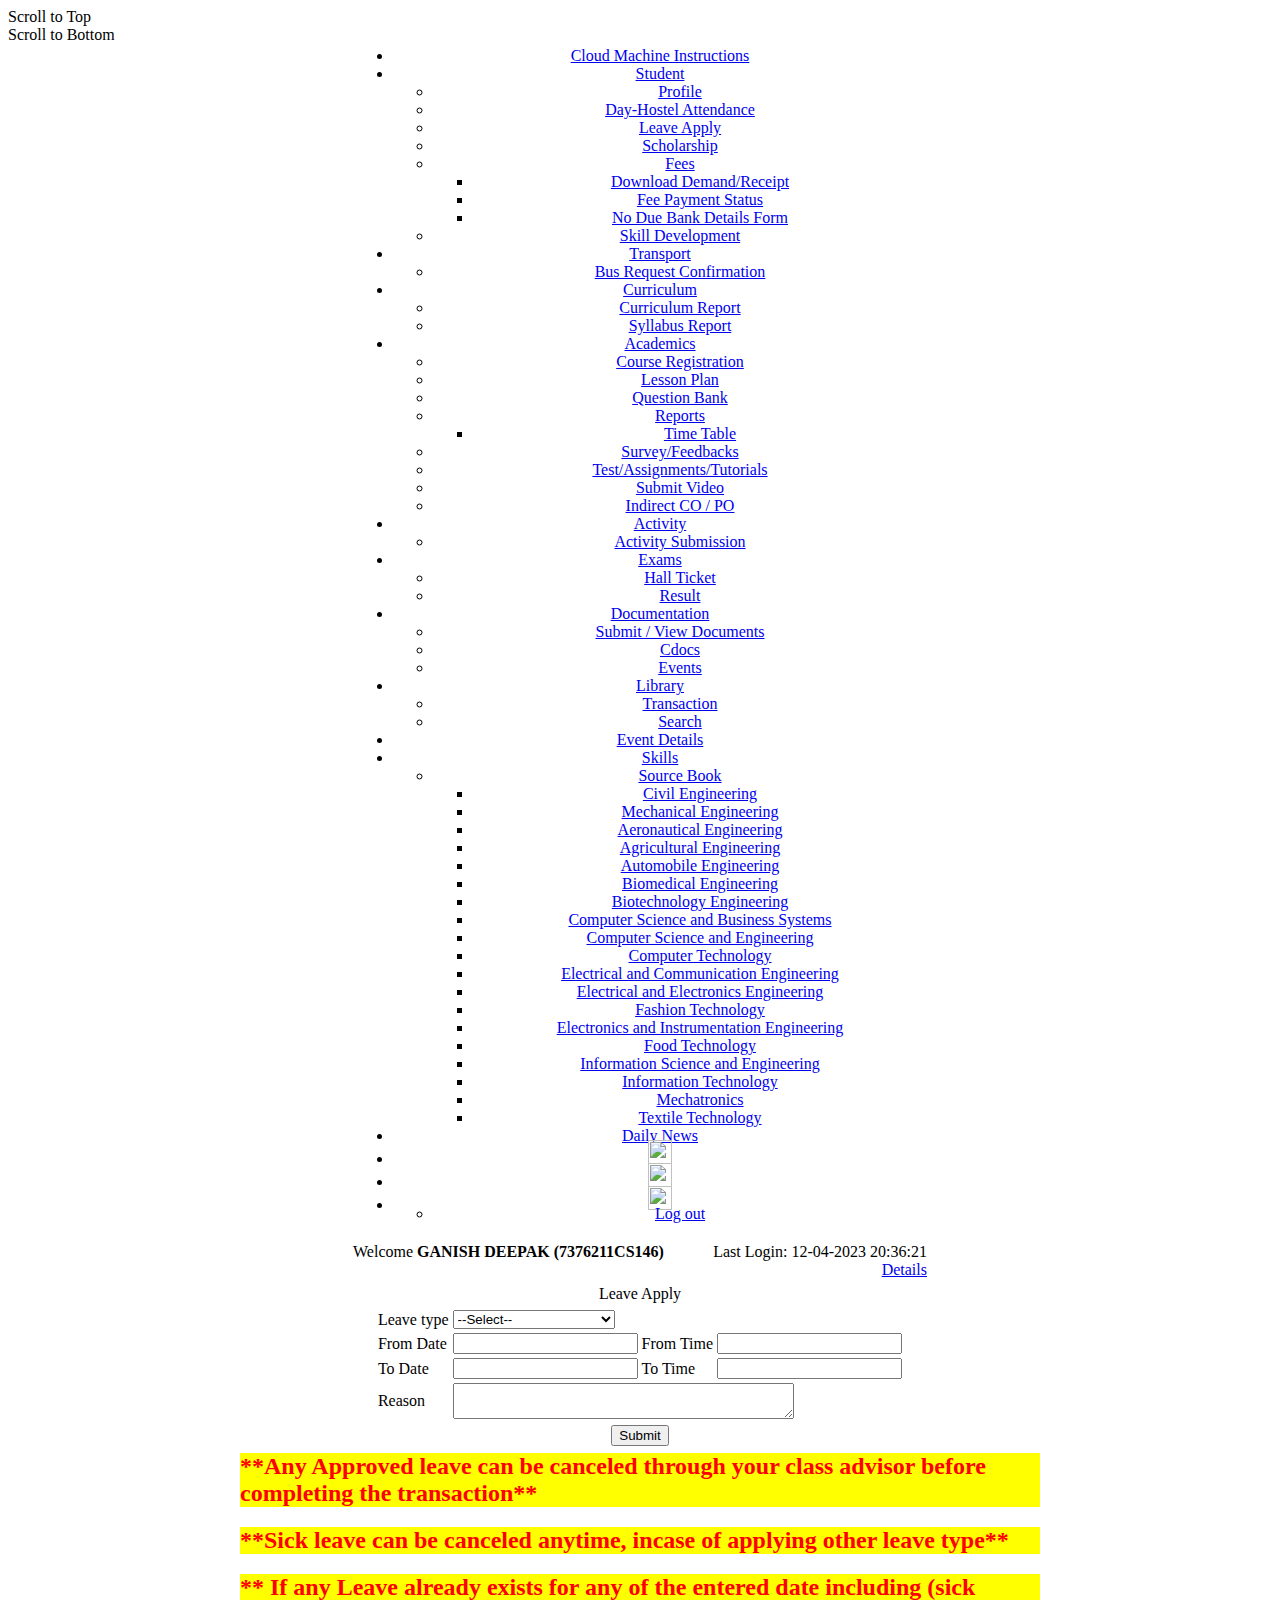
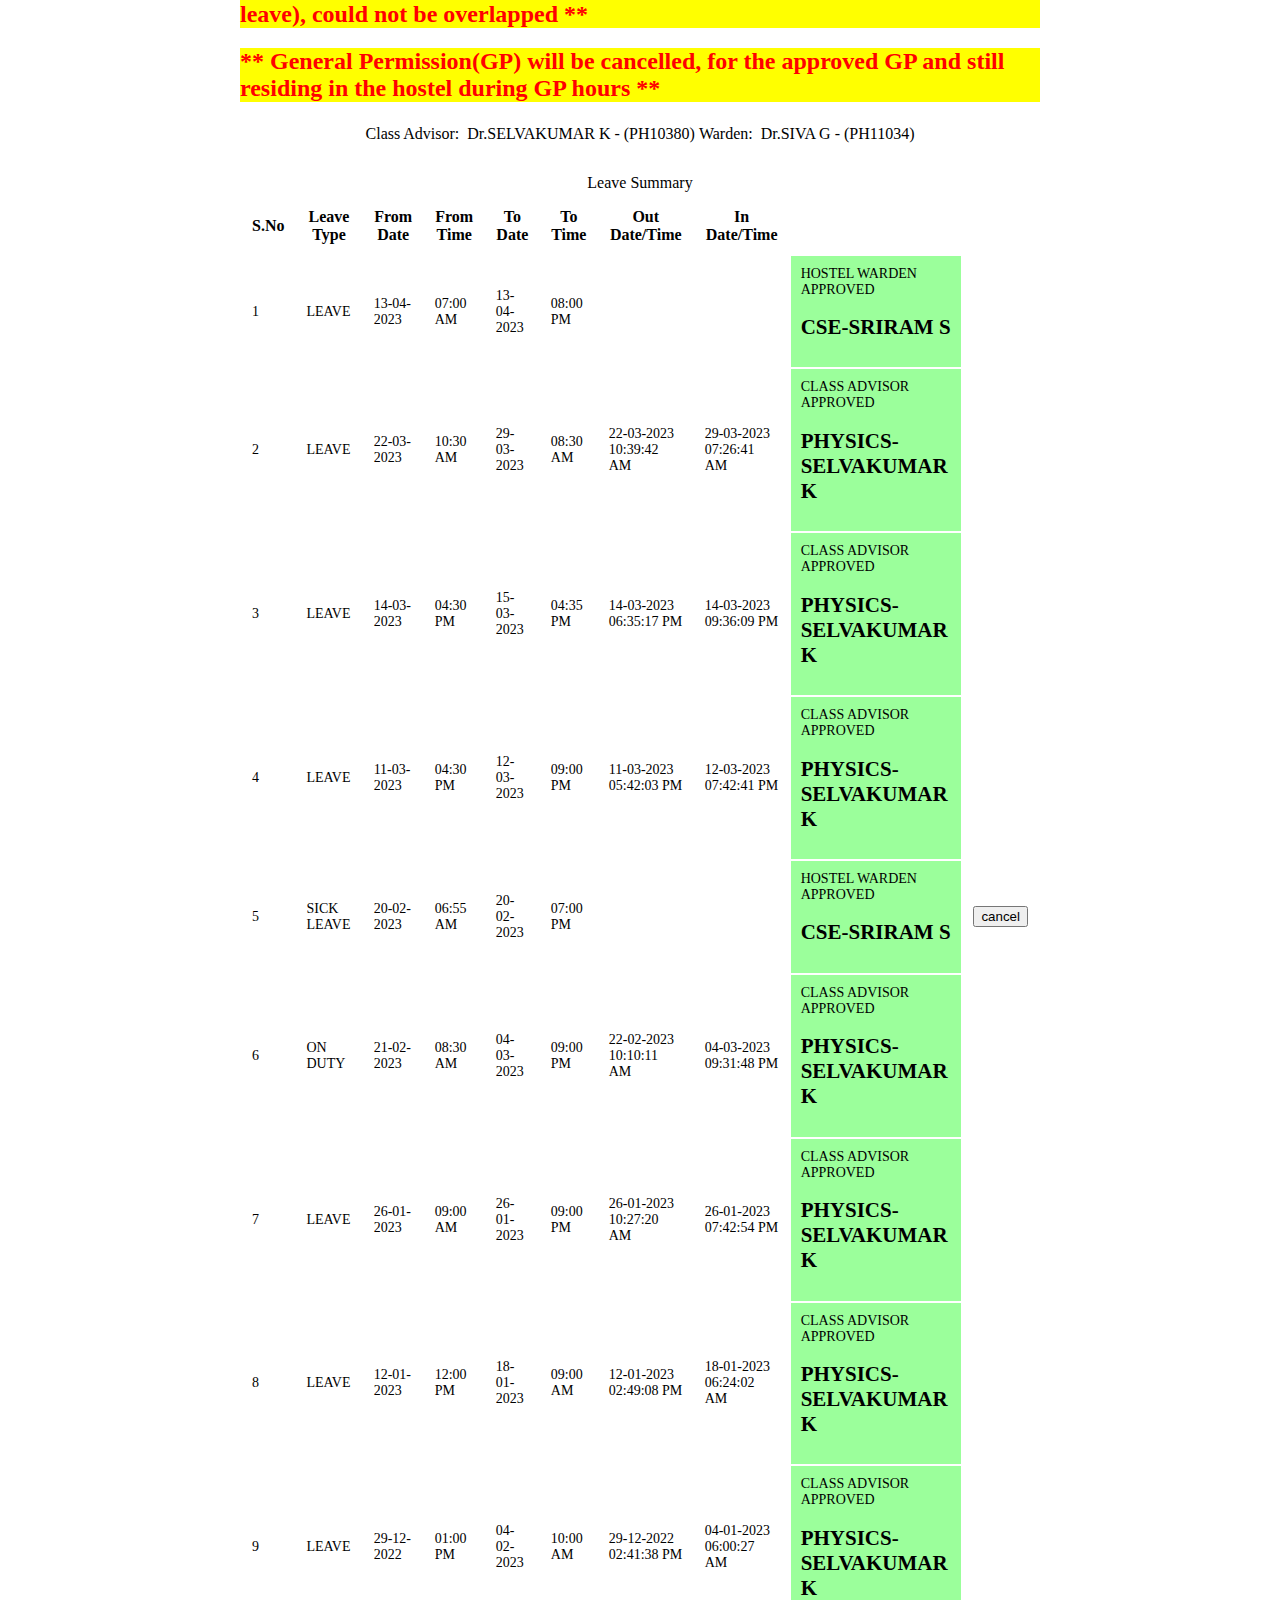
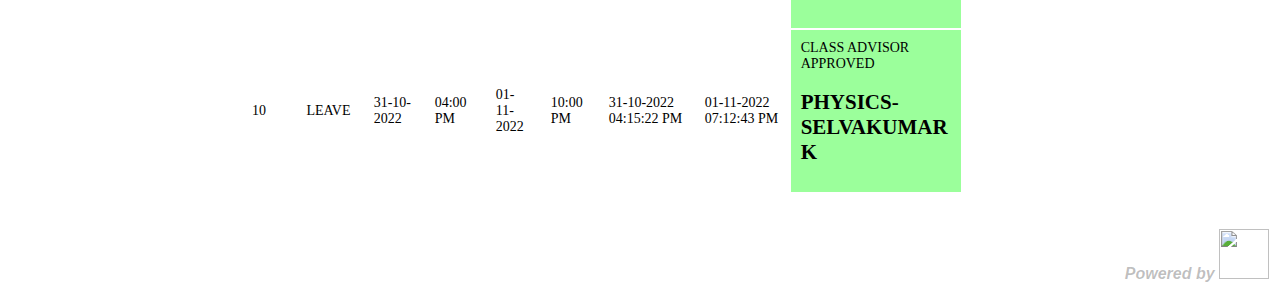
==== commit f4d87eb5: "Update index.html" ====
--- a/index.html
+++ b/index.html
@@ -1,6 +1,4 @@
-<!DOCTYPE html PUBLIC "-//W3C//DTD HTML 4.01//EN">
-<!-- saved from url=(0064)https://camps.bitsathy.ac.in/CAMPS/JSP/student/student_leave.jsp -->
-<html><head><meta http-equiv="Content-Type" content="text/html; charset=UTF-8">
+<html><head>
         <script type="text/javascript">
         </script>
     <noscript>
@@ -8,27 +6,27 @@
     </noscript>
     <meta name="viewport" content="width=device-width, initial-scale=1.0">
     <meta http-equiv="CACHE-CONTROL" content="NO-CACHE">
-       
-    <link rel="SHORTCUT ICON" href="https://camps.bitsathy.ac.in/CAMPS/Images/favicon.ico">
-    <link href="./Leave_files/jquery-ui-1.8.16.custom.css" type="text/css" rel="stylesheet"><!--css -->
-    <link rel="stylesheet" type="text/css" href="./Leave_files/menu.css">
-    <link rel="stylesheet" type="text/css" href="./Leave_files/DefaultCss.css">
-    <link href="./Leave_files/validationEngine.jquery.css" type="text/css" rel="stylesheet">
-    <link href="./Leave_files/table.css" rel="stylesheet" type="text/css">
-    <link href="./Leave_files/colorbox.css" rel="stylesheet" type="text/css">
-    <link rel="stylesheet" href="./Leave_files/chosen.css">
-    <script language="javascript" type="text/javascript" src="./Leave_files/jquery-1.7.1.js.download"></script>
-    <script language="javascript" type="text/javascript" src="./Leave_files/jquery-ui-1.8.16.custom.min.js.download"></script>
-    <script language="javascript" type="text/javascript" src="./Leave_files/jquery.validationEngine.js.download"></script>
-    <script language="javascript" type="text/javascript" src="./Leave_files/jquery.validationEngine-en.js.download"></script>
-    <script language="javascript" type="text/javascript" src="./Leave_files/autocomplete.js.download"></script>
-    <script language="javascript" type="text/javascript" src="./Leave_files/jquery.colorbox.js.download"></script>
-    <script language="javascript" type="text/javascript" src="./Leave_files/form_scripts.js.download"></script>
-    <script type="text/javascript" src="./Leave_files/jquery.multiselect.js.download"></script>
-    <script type="text/javascript" src="./Leave_files/jquery.multiselect.filter.js.download"></script>
-    <script src="./Leave_files/chosen.jquery.js.download" type="text/javascript"></script>
-    <script src="./Leave_files/jquery.tablesorter.min.js.download" type="text/javascript"></script>
-    <script src="./Leave_files/jquery.tablesorter.pager.js.download" type="text/javascript"></script>    
+    <meta http-equiv="Content-Type" content="text/html; charset=UTF-8">   
+    <link rel="SHORTCUT ICON" href="../../Images/favicon.ico">
+    <link href="../../css/redmond/jquery-ui-1.8.16.custom.css" type="text/css" rel="stylesheet"><!--css -->
+    <link rel="stylesheet" type="text/css" href="../../css/menu.css">
+    <link rel="stylesheet" type="text/css" href="../../css/DefaultCss.css">
+    <link href="../../css/validationEngine.jquery.css" type="text/css" rel="stylesheet">
+    <link href="../../css/table.css" rel="stylesheet" type="text/css">
+    <link href="../../css/colorbox.css" rel="stylesheet" type="text/css">
+    <link rel="stylesheet" href="../../css/chosen/chosen.css">
+    <script language="javascript" type="text/javascript" src="../../scripts/jquery-1.7.1.js"></script>
+    <script language="javascript" type="text/javascript" src="../../scripts/jquery-ui-1.8.16.custom.min.js"></script>
+    <script language="javascript" type="text/javascript" src="../../scripts/jquery.validationEngine.js"></script>
+    <script language="javascript" type="text/javascript" src="../../scripts/jquery.validationEngine-en.js"></script>
+    <script language="javascript" type="text/javascript" src="../../scripts/autocomplete.js"></script>
+    <script language="javascript" type="text/javascript" src="../../scripts/jquery.colorbox.js"></script>
+    <script language="javascript" type="text/javascript" src="../../scripts/form_scripts.js"></script>
+    <script type="text/javascript" src="../../scripts/jquery.multiselect.js"></script>
+    <script type="text/javascript" src="../../scripts/jquery.multiselect.filter.js"></script>
+    <script src="../../scripts/chosen/chosen.jquery.js" type="text/javascript"></script>
+    <script src="../../scripts/jquery.tablesorter.min.js" type="text/javascript"></script>
+    <script src="../../scripts/jquery.tablesorter.pager.js" type="text/javascript"></script>    
      <style>
         .nav-counter { position: absolute;top: 100px;right: 1px;min-width: 8px;height: 20px;line-height: 20px; margin-top: -11px; padding: 0 6px;font-weight: normal;color: white;text-align: center;position:absolute;            padding-right:2px;padding-left:2px;background-color:red;color:white;font-weight:bold;font-size:0.80em;border-radius:2px;box-shadow:1px 1px 1px gray;font-family:Tahoma;font-size:10px;        }
         .nav-counter-green { background: #75a940; border: 1px solid #42582b;background-image: -webkit-linear-gradient(top, #8ec15b, #689739); background-image: -moz-linear-gradient(top, #8ec15b, #689739);            background-image: -o-linear-gradient(top, #8ec15b, #689739);            background-image: linear-gradient(to bottom, #8ec15b, #689739);        }
@@ -65,7 +63,7 @@
              //       $(this).addClass('on');
              //   });
             });
-            var currentTime = "13-03-23";
+            var currentTime = "13-04-23";
             function disableBackButton()
             {
                 window.history.forward();
@@ -92,16 +90,16 @@
         <table align="center">
             <tbody><tr>
                 <td align="center">
-                    <header><nav id="cssmenu"><div id="head-mobile"></div><div class="button"></div><ul id="css3menu1" class="topmenu" style=""><li><a href="https://camps.bitsathy.ac.in/CAMPS/JSP/SDC/course_content_instructions.jsp" title="Cloud Machine Instructions">Cloud Machine Instructions </a></li><li class="has-sub"><span class="submenu-button"></span><a href="https://camps.bitsathy.ac.in/CAMPS/JSP/student/student_leave.jsp#" title="Student">Student </a><ul style=""><li><a href="https://camps.bitsathy.ac.in/CAMPS/JSP/studentAffair/frm_student_all_view.jsp" title="Profile">Profile </a></li><li><a href="https://camps.bitsathy.ac.in/CAMPS/JSP/student/student_hostel_attendance.jsp" title="Day-Hostel Attendance">Day-Hostel Attendance </a></li><li><a href="https://camps.bitsathy.ac.in/CAMPS/JSP/student/student_leave.jsp" title="Leave Apply">Leave Apply </a></li><li><a href="https://camps.bitsathy.ac.in/CAMPS/JSP/studentAffair/student_scholarship.jsp" title="Scholarship">Scholarship </a></li><li class="has-sub"><span class="submenu-button"></span><a href="https://camps.bitsathy.ac.in/CAMPS/JSP/student/student_leave.jsp#" title="Fees">Fees </a><ul style=""><li><a href="https://camps.bitsathy.ac.in/CAMPS/JSP/Accounts/student_outstanding_view.jsp" title="Fee Payment Status">Fee Payment Status </a></li><li><a href="https://camps.bitsathy.ac.in/CAMPS/JSP/Accounts/student_receipt.jsp" title="Download Demand/Receipt">Download Demand/Receipt </a></li></ul></li><li><a href="https://camps.bitsathy.ac.in/CAMPS/JSP/student/skill_test.jsp" title="Skill Development">Skill Development </a></li></ul></li><li class="has-sub"><span class="submenu-button"></span><a href="https://camps.bitsathy.ac.in/CAMPS/JSP/student/student_leave.jsp#" title="Transport">Transport </a><ul style=""><li><a href="https://camps.bitsathy.ac.in/CAMPS/JSP/Transport/bus_request_confirmation.jsp" title="Bus Request Confirmation">Bus Request Confirmation </a></li></ul></li><li class="has-sub"><span class="submenu-button"></span><a href="https://camps.bitsathy.ac.in/CAMPS/JSP/student/student_leave.jsp#" title="Curriculum">Curriculum </a><ul style=""><li><a href="https://camps.bitsathy.ac.in/CAMPS/JSP/curriculum/curriculum_report.jsp" title="Curriculum Report">Curriculum Report </a></li><li><a href="https://camps.bitsathy.ac.in/CAMPS/JSP/curriculum/curriculum_syllabi_report.jsp" title="Syllabus Report">Syllabus Report </a></li></ul></li><li class="has-sub"><span class="submenu-button"></span><a href="https://camps.bitsathy.ac.in/CAMPS/JSP/student/student_leave.jsp#" title="Academics ">Academics  </a><ul style=""><li><a href="https://camps.bitsathy.ac.in/CAMPS/JSP/studentAcad/Student_timetable_allocation.jsp" title="Course Registration">Course Registration </a></li><li><a href="https://camps.bitsathy.ac.in/CAMPS/JSP/curriculum/lesson_plan.jsp" title="Lesson Plan">Lesson Plan </a></li><li><a href="https://camps.bitsathy.ac.in/CAMPS/JSP/curriculum/qbank.jsp" title="Question Bank">Question Bank </a></li><li class="has-sub"><span class="submenu-button"></span><a href="https://camps.bitsathy.ac.in/CAMPS/JSP/student/student_leave.jsp#" title="Reports">Reports </a><ul style=""><li><a href="https://camps.bitsathy.ac.in/CAMPS/JSP/studentAcad/time_table_report.jsp" title="Time Table ">Time Table  </a></li></ul></li><li><a href="https://camps.bitsathy.ac.in/CAMPS/JSP/studentAcad/aaudit.jsp" title="Survey/Feedbacks">Survey/Feedbacks </a></li><li><a href="https://camps.bitsathy.ac.in/CAMPS/JSP/studentAcad/live_test.jsp" title="Test/Assignments/Tutorials">Test/Assignments/Tutorials </a></li><li><a href="https://camps.bitsathy.ac.in/CAMPS/JSP/Documentation/student_video_link.jsp" title="Submit Video">Submit Video </a></li><li><a href="https://camps.bitsathy.ac.in/CAMPS/JSP/studentAcad/indirect_co.jsp" title="Indirect CO / PO">Indirect CO / PO </a></li></ul></li><li class="has-sub"><span class="submenu-button"></span><a href="https://camps.bitsathy.ac.in/CAMPS/JSP/student/student_leave.jsp#" title="Exams">Exams </a><ul style=""><li><a href="https://camps.bitsathy.ac.in/CAMPS/JSP/curriculum/hallticket.jsp" title="Hall Ticket">Hall Ticket </a></li><li><a href="https://camps.bitsathy.ac.in/CAMPS/JSP/curriculum/stud_individual_result.jsp" title="Result">Result </a></li></ul></li><li class="has-sub"><span class="submenu-button"></span><a href="https://camps.bitsathy.ac.in/CAMPS/JSP/student/student_leave.jsp#" title="Activity">Activity </a><ul style=""><li><a href="https://camps.bitsathy.ac.in/CAMPS/JSP/docproof/activity_submission.jsp" title="Activity Submission">Activity Submission </a></li></ul></li><li class="has-sub"><span class="submenu-button"></span><a href="https://camps.bitsathy.ac.in/CAMPS/JSP/student/student_leave.jsp#" title="Documentation">Documentation </a><ul style=""><li><a href="https://camps.bitsathy.ac.in/CAMPS/JSP/docproof/doc_proof_entry.jsp" title="Submit / View Documents">Submit / View Documents </a></li><li><a href="https://camps.bitsathy.ac.in/CAMPS/JSP/cdocs/cdocs.jsp" title="Cdocs">Cdocs </a></li><li><a href="https://camps.bitsathy.ac.in/CAMPS/JSP/student/student_leave.jsp#" title="Events">Events </a></li></ul></li><li class="has-sub"><span class="submenu-button"></span><a href="https://camps.bitsathy.ac.in/CAMPS/JSP/student/student_leave.jsp#" title="Library">Library </a><ul style=""><li><a href="https://camps.bitsathy.ac.in/CAMPS/JSP/Library/view_user_transactions.jsp" title="Transaction">Transaction </a></li><li><a href="https://camps.bitsathy.ac.in/CAMPS/JSP/Library/opac_resource_search.jsp" title="Search">Search </a></li></ul></li><li><a href="https://camps.bitsathy.ac.in/CAMPS/JSP/Documentation/event_display.jsp" title="Event Details">Event Details </a></li><li class="has-sub"><span class="submenu-button"></span><a href="https://camps.bitsathy.ac.in/CAMPS/JSP/student/student_leave.jsp#" title="Skills">Skills </a><ul style=""><li class="has-sub"><span class="submenu-button"></span><a href="https://camps.bitsathy.ac.in/CAMPS/JSP/student/student_leave.jsp#" title="Source Book     ">Source Book      </a><ul style=""><li><a href="https://drive.google.com/drive/folders/1RXgiZbIjYUsO1Q98a9-TOeiXncKJLNcj" title="Civil Engineering">Civil Engineering </a></li><li><a href="https://drive.google.com/drive/folders/15OyPVS2Gs09LZ0bEoXB20dUd8mJtiKeU" title="Mechanical Engineering">Mechanical Engineering </a></li><li><a href="https://drive.google.com/drive/folders/1mB4zSKW_M3tIe2Ge4OH1K7aIAoUNJlPl" title="Aeronautical Engineering">Aeronautical Engineering </a></li><li><a href="https://drive.google.com/drive/folders/1wWA8Kd_XI1BPL2YhmaQKLiMzmHExZrDo" title="Agricultural Engineering">Agricultural Engineering </a></li><li><a href="https://drive.google.com/drive/folders/1AemR2kr4gnvbWs15KdjHp_JVf2DDh4Qv" title="Automobile Engineering">Automobile Engineering </a></li><li><a href="https://drive.google.com/drive/folders/1u94EmfROsN-hPx-JdgSopKKHLI3fB3oQ" title="Biomedical Engineering">Biomedical Engineering </a></li><li><a href="https://drive.google.com/drive/folders/1s2ESzGJ_TIoxJu5mE1IVWFuc1r7UUjxU" title="Biotechnology Engineering">Biotechnology Engineering </a></li><li><a href="https://drive.google.com/drive/folders/1pwXV3aq-8GP5mdn1ybn25yNaIRzhzXEy" title="Computer Science and Business Systems">Computer Science and Business Systems </a></li><li><a href="https://drive.google.com/drive/folders/15oswOC4t42kz34i_iZOCu1EO1o7FJH6g" title="Computer Science and Engineering">Computer Science and Engineering </a></li><li><a href="https://drive.google.com/drive/folders/1y5jbpCfNZY4IGQFbXoteXW_nkHttziSN" title="Computer Technology">Computer Technology </a></li><li><a href="https://drive.google.com/drive/folders/1yK6ScSYZwUEe8rq8ITnaxlhaOmsgegkm" title="Electrical and Communication Engineering">Electrical and Communication Engineering </a></li><li><a href="https://drive.google.com/drive/folders/1HifMPK0q0zRVtG7x0-neQ7YB2bY4JZN-" title="Electrical and Electronics Engineering">Electrical and Electronics Engineering </a></li><li><a href="https://drive.google.com/drive/folders/1QTF4cJhA_RvDLhyMHcihfVGnpnWzun8u" title="Fashion Technology">Fashion Technology </a></li><li><a href="https://drive.google.com/drive/folders/14dIq5G-u_0slUp26ORMleJ_XkJhgu6DT" title="Electronics and Instrumentation Engineering">Electronics and Instrumentation Engineering </a></li><li><a href="https://drive.google.com/drive/folders/1pDJA4KPTn-W8XBsopGUFubRo0WscVlS6" title="Food Technology">Food Technology </a></li><li><a href="https://drive.google.com/drive/folders/1qPyt1nxEci5fzEPRq6LrYTSK_VuEDgHZ" title="Information Science and Engineering">Information Science and Engineering </a></li><li><a href="https://drive.google.com/drive/folders/1-0mSM0LCjlyByCrFTe0fuUBomXu-v_Nw" title="Information Technology">Information Technology </a></li><li><a href="https://drive.google.com/drive/folders/1FMZBzw1N1gc25IqQOs7RiVKyrpPhmB72" title="Mechatronics">Mechatronics </a></li><li><a href="https://drive.google.com/drive/folders/1p_cs0-0bwnHb9aHGOBZeWkz6btcZGD4X" title="Textile Technology">Textile Technology </a></li></ul></li></ul></li><li><a href="https://camps.bitsathy.ac.in/CAMPS/JSP/Documentation/daily_news.jsp" title="Daily News">Daily News </a></li>
-
-
-            <li><a href="https://camps.bitsathy.ac.in/CAMPS/JSP/Welcome/welcomePage.jsp" title="Home"><img src="./Leave_files/home.png" height="24" style="margin:-5px;"></a></li>
-            <li><a href="http://www.bitsathy.ac.in/" target="_blank" title="Go to BITSATHY"><img src="./Leave_files/bit.png" height="24" style="margin:-5px;"></a></li>
-            <li class="has-sub"><span class="submenu-button"></span><a title="Setting"><img src="./Leave_files/setting.png" style="margin:-5px;" height="24"></a>
+                    <header><nav id="cssmenu"><div id="head-mobile"></div><div class="button"></div><ul id="css3menu1" class="topmenu" style=""><li><a href="https://camps.bitsathy.ac.in:443/CAMPS/JSP/SDC/course_content_instructions.jsp" title="Cloud Machine Instructions">Cloud Machine Instructions </a></li><li class="has-sub"><span class="submenu-button"></span><a href="#" title="Student">Student </a><ul style=""><li><a href="https://camps.bitsathy.ac.in:443/CAMPS/JSP/studentAffair/frm_student_all_view.jsp" title="Profile">Profile </a></li><li><a href="https://camps.bitsathy.ac.in:443/CAMPS/JSP/student/student_hostel_attendance.jsp" title="Day-Hostel Attendance">Day-Hostel Attendance </a></li><li><a href="https://camps.bitsathy.ac.in:443/CAMPS/JSP/student/student_leave.jsp" title="Leave Apply">Leave Apply </a></li><li><a href="https://camps.bitsathy.ac.in:443/CAMPS/JSP/studentAffair/student_scholarship.jsp" title="Scholarship">Scholarship </a></li><li class="has-sub"><span class="submenu-button"></span><a href="#" title="Fees">Fees </a><ul style=""><li><a href="https://camps.bitsathy.ac.in:443/CAMPS/JSP/Accounts/student_receipt.jsp" title="Download Demand/Receipt">Download Demand/Receipt </a></li><li><a href="https://camps.bitsathy.ac.in:443/CAMPS/JSP/Accounts/student_outstanding_view.jsp" title="Fee Payment Status">Fee Payment Status </a></li><li><a href="https://camps.bitsathy.ac.in:443/CAMPS/JSP/Accounts/Nodue_Bankdetails_Entry_Form.jsp" title="No Due Bank Details Form">No Due Bank Details Form </a></li></ul></li><li><a href="https://camps.bitsathy.ac.in:443/CAMPS/JSP/student/skill_test.jsp" title="Skill Development">Skill Development </a></li></ul></li><li class="has-sub"><span class="submenu-button"></span><a href="#" title="Transport">Transport </a><ul style=""><li><a href="https://camps.bitsathy.ac.in:443/CAMPS/JSP/Transport/bus_request_confirmation.jsp" title="Bus Request Confirmation">Bus Request Confirmation </a></li></ul></li><li class="has-sub"><span class="submenu-button"></span><a href="#" title="Curriculum">Curriculum </a><ul style=""><li><a href="https://camps.bitsathy.ac.in:443/CAMPS/JSP/curriculum/curriculum_report.jsp" title="Curriculum Report">Curriculum Report </a></li><li><a href="https://camps.bitsathy.ac.in:443/CAMPS/JSP/curriculum/curriculum_syllabi_report.jsp" title="Syllabus Report">Syllabus Report </a></li></ul></li><li class="has-sub"><span class="submenu-button"></span><a href="#" title="Academics ">Academics  </a><ul style=""><li><a href="https://camps.bitsathy.ac.in:443/CAMPS/JSP/studentAcad/Student_timetable_allocation.jsp" title="Course Registration">Course Registration </a></li><li><a href="https://camps.bitsathy.ac.in:443/CAMPS/JSP/curriculum/lesson_plan.jsp" title="Lesson Plan">Lesson Plan </a></li><li><a href="https://camps.bitsathy.ac.in:443/CAMPS/JSP/curriculum/qbank.jsp" title="Question Bank">Question Bank </a></li><li class="has-sub"><span class="submenu-button"></span><a href="#" title="Reports">Reports </a><ul style=""><li><a href="https://camps.bitsathy.ac.in:443/CAMPS/JSP/studentAcad/time_table_report.jsp" title="Time Table ">Time Table  </a></li></ul></li><li><a href="https://camps.bitsathy.ac.in:443/CAMPS/JSP/studentAcad/aaudit.jsp" title="Survey/Feedbacks">Survey/Feedbacks </a></li><li><a href="https://camps.bitsathy.ac.in:443/CAMPS/JSP/studentAcad/live_test.jsp" title="Test/Assignments/Tutorials">Test/Assignments/Tutorials </a></li><li><a href="https://camps.bitsathy.ac.in:443/CAMPS/JSP/Documentation/student_video_link.jsp" title="Submit Video">Submit Video </a></li><li><a href="https://camps.bitsathy.ac.in:443/CAMPS/JSP/studentAcad/indirect_co.jsp" title="Indirect CO / PO">Indirect CO / PO </a></li></ul></li><li class="has-sub"><span class="submenu-button"></span><a href="#" title="Activity">Activity </a><ul style=""><li><a href="https://camps.bitsathy.ac.in:443/CAMPS/JSP/docproof/activity_submission.jsp" title="Activity Submission">Activity Submission </a></li></ul></li><li class="has-sub"><span class="submenu-button"></span><a href="#" title="Exams">Exams </a><ul style=""><li><a href="https://camps.bitsathy.ac.in:443/CAMPS/JSP/curriculum/hallticket.jsp" title="Hall Ticket">Hall Ticket </a></li><li><a href="https://camps.bitsathy.ac.in:443/CAMPS/JSP/curriculum/stud_individual_result.jsp" title="Result">Result </a></li></ul></li><li class="has-sub"><span class="submenu-button"></span><a href="#" title="Documentation">Documentation </a><ul style=""><li><a href="https://camps.bitsathy.ac.in:443/CAMPS/JSP/docproof/doc_proof_entry.jsp" title="Submit / View Documents">Submit / View Documents </a></li><li><a href="https://camps.bitsathy.ac.in:443/CAMPS/JSP/cdocs/cdocs.jsp" title="Cdocs">Cdocs </a></li><li><a href="#" title="Events">Events </a></li></ul></li><li class="has-sub"><span class="submenu-button"></span><a href="#" title="Library">Library </a><ul style=""><li><a href="https://camps.bitsathy.ac.in:443/CAMPS/JSP/Library/view_user_transactions.jsp" title="Transaction">Transaction </a></li><li><a href="https://camps.bitsathy.ac.in:443/CAMPS/JSP/Library/opac_resource_search.jsp" title="Search">Search </a></li></ul></li><li><a href="https://camps.bitsathy.ac.in:443/CAMPS/JSP/Documentation/event_display.jsp" title="Event Details">Event Details </a></li><li class="has-sub"><span class="submenu-button"></span><a href="#" title="Skills">Skills </a><ul style=""><li class="has-sub"><span class="submenu-button"></span><a href="#" title="Source Book     ">Source Book      </a><ul style=""><li><a href="https://drive.google.com/drive/folders/1RXgiZbIjYUsO1Q98a9-TOeiXncKJLNcj" title="Civil Engineering">Civil Engineering </a></li><li><a href="https://drive.google.com/drive/folders/15OyPVS2Gs09LZ0bEoXB20dUd8mJtiKeU" title="Mechanical Engineering">Mechanical Engineering </a></li><li><a href="https://drive.google.com/drive/folders/1mB4zSKW_M3tIe2Ge4OH1K7aIAoUNJlPl" title="Aeronautical Engineering">Aeronautical Engineering </a></li><li><a href="https://drive.google.com/drive/folders/1wWA8Kd_XI1BPL2YhmaQKLiMzmHExZrDo" title="Agricultural Engineering">Agricultural Engineering </a></li><li><a href="https://drive.google.com/drive/folders/1AemR2kr4gnvbWs15KdjHp_JVf2DDh4Qv" title="Automobile Engineering">Automobile Engineering </a></li><li><a href="https://drive.google.com/drive/folders/1u94EmfROsN-hPx-JdgSopKKHLI3fB3oQ" title="Biomedical Engineering">Biomedical Engineering </a></li><li><a href="https://drive.google.com/drive/folders/1s2ESzGJ_TIoxJu5mE1IVWFuc1r7UUjxU" title="Biotechnology Engineering">Biotechnology Engineering </a></li><li><a href="https://drive.google.com/drive/folders/1pwXV3aq-8GP5mdn1ybn25yNaIRzhzXEy" title="Computer Science and Business Systems">Computer Science and Business Systems </a></li><li><a href="https://drive.google.com/drive/folders/15oswOC4t42kz34i_iZOCu1EO1o7FJH6g" title="Computer Science and Engineering">Computer Science and Engineering </a></li><li><a href="https://drive.google.com/drive/folders/1y5jbpCfNZY4IGQFbXoteXW_nkHttziSN" title="Computer Technology">Computer Technology </a></li><li><a href="https://drive.google.com/drive/folders/1yK6ScSYZwUEe8rq8ITnaxlhaOmsgegkm" title="Electrical and Communication Engineering">Electrical and Communication Engineering </a></li><li><a href="https://drive.google.com/drive/folders/1HifMPK0q0zRVtG7x0-neQ7YB2bY4JZN-" title="Electrical and Electronics Engineering">Electrical and Electronics Engineering </a></li><li><a href="https://drive.google.com/drive/folders/1QTF4cJhA_RvDLhyMHcihfVGnpnWzun8u" title="Fashion Technology">Fashion Technology </a></li><li><a href="https://drive.google.com/drive/folders/14dIq5G-u_0slUp26ORMleJ_XkJhgu6DT" title="Electronics and Instrumentation Engineering">Electronics and Instrumentation Engineering </a></li><li><a href="https://drive.google.com/drive/folders/1pDJA4KPTn-W8XBsopGUFubRo0WscVlS6" title="Food Technology">Food Technology </a></li><li><a href="https://drive.google.com/drive/folders/1qPyt1nxEci5fzEPRq6LrYTSK_VuEDgHZ" title="Information Science and Engineering">Information Science and Engineering </a></li><li><a href="https://drive.google.com/drive/folders/1-0mSM0LCjlyByCrFTe0fuUBomXu-v_Nw" title="Information Technology">Information Technology </a></li><li><a href="https://drive.google.com/drive/folders/1FMZBzw1N1gc25IqQOs7RiVKyrpPhmB72" title="Mechatronics">Mechatronics </a></li><li><a href="https://drive.google.com/drive/folders/1p_cs0-0bwnHb9aHGOBZeWkz6btcZGD4X" title="Textile Technology">Textile Technology </a></li></ul></li></ul></li><li><a href="https://camps.bitsathy.ac.in:443/CAMPS/JSP/Documentation/daily_news.jsp" title="Daily News">Daily News </a></li>
+
+
+            <li><a href="https://camps.bitsathy.ac.in:443/CAMPS/JSP/Welcome/welcomePage.jsp" title="Home"><img src="../../Images/home.png" height="24" style="margin:-5px;"></a></li>
+            <li><a href="http://www.bitsathy.ac.in" target="_blank" title="Go to BITSATHY"><img src="../../Images/bit.png" height="24" style="margin:-5px;"></a></li>
+            <li class="has-sub"><span class="submenu-button"></span><a title="Setting"><img src="../../Images/setting.png" style="margin:-5px;" height="24"></a>
                 <ul style="">
                     
                     <li>
-                        <a title="Log out" href="https://camps.bitsathy.ac.in/CAMPS/logout">Log out</a>
+                        <a title="Log out" href="https://camps.bitsathy.ac.in:443/CAMPS/logout">Log out</a>
                     </li>
                 </ul></li></ul></nav></header>
             <script>
@@ -181,14 +179,14 @@
             </td>
             </tr>
             <tr class="welcome">
-                <td align="left"> <div style="float:left;width:60%;">Welcome <b><span class="headername">GANISH DEEPAK (7376211CS146) </span></b></div> <div style="float:right;width:40%;text-align:right;">Last Login: 12-03-2023 09:02:26 <a href="https://camps.bitsathy.ac.in/CAMPS/JSP/student/student_leave.jsp#" onclick="last_login(1)">Details</a></div></td>
+                <td align="left"> <div style="float:left;width:60%;">Welcome <b><span class="headername">GANISH DEEPAK (7376211CS146) </span></b></div> <div style="float:right;width:40%;text-align:right;">Last Login: 12-04-2023 20:36:21 <a href="#" onclick="last_login(1)">Details</a></div></td>
                                 </tr>
                                 </tbody></table></div>
                                 <div style="height:100%;min-height:100%; height:auto !important;margin: -75px auto -100px;" align="center">
                                     <div style="padding-top:75px;"></div>
 
-    <script src="./Leave_files/jquery.ui.timepicker.js.download" type="text/javascript" language="javascript"></script>
-    <link rel="stylesheet" type="text/css" href="./Leave_files/jquery.ui.timepicker.css">
+    <script src="../../scripts/jquery.ui.timepicker.js?v=0.2.9" type="text/javascript" language="javascript"></script>
+    <link rel="stylesheet" type="text/css" href="../../css/jquery.ui.timepicker.css?v=0.2.9">
     
                 
             <script>
@@ -250,8 +248,8 @@
                     if ($("#leave_type").val() == "7" || $("#leave_type").val() == "14")
                     {
             
-                        $("#from_date").val('13-03-2023');
-                        $("#to_date").val('13-03-2023');
+                        $("#from_date").val('13-04-2023');
+                        $("#to_date").val('13-04-2023');
                         if ($("#leave_type").find('option:selected').data('scholar') === 'FEMALE')
                         {
                             $("#from_time").val('04:20 PM');
@@ -290,8 +288,8 @@
                         $("#to_time").val('8:40 AM');
                         } */           
    
-                        $("#from_date").val('24-02-2023');
-                        $("#to_date").val('01-03-2023');
+                        $("#from_date").val('24-03-2023');
+                        $("#to_date").val('29-03-2023');
                         $("#from_time").val('12:20 PM');
                         $("#to_time").val('8:40 AM');
                        
@@ -400,7 +398,7 @@
     <title>Leave</title>
 
     
-    <form id="form1" name="form1" method="post" action="https://camps.bitsathy.ac.in/CAMPS/JSP/student/student_leave">
+    <form id="form1" name="form1" method="post" action="student_leave">
         <center>
             <div id="res"></div>
 
@@ -425,6 +423,8 @@
                             <option data-scholar="MALE" data-leavetype="LE" value="8">EMERGENCY LEAVE</option>
                             
                             <option data-scholar="MALE" data-leavetype="OD" value="12">ON DUTY</option>
+                            
+                            <option data-scholar="MALE" data-leavetype="LE" value="14">OUTING PERMISSION</option>
                             
                             <option data-scholar="MALE" data-leavetype="OD" value="18">INTERNAL OD</option>
                             
@@ -468,7 +468,7 @@
     <h2 style="color:red; background: yellow">**Any Approved leave can be canceled through your  class advisor before completing the transaction**</h2><h2 style="color:red; background: yellow">**Sick leave can be canceled anytime, incase of applying other leave type**</h2><h2 style="color:red; background: yellow">** If any Leave already exists for any of the entered date including (sick leave), could not be overlapped **</h2><h2 style="color:red; background: yellow">** General Permission(GP) will be cancelled, for the approved GP and still residing in the hostel during GP hours **</h2><table class="otheader" align="center"><tbody><tr><td>Class Advisor:&nbsp;
             Dr.SELVAKUMAR K - (PH10380)
         </td>
-        <td>Warden: &nbsp;Mr.SRIRAM S - (CS10980)</td>
+        <td>Warden: &nbsp;Dr.SIVA G - (PH11034)</td>
         </tr>
     <tr></tr>
         <tr>
@@ -507,25 +507,25 @@
         <th>In Date/Time</th>
         </tr>
         <tr style="font-size:14px;">
-<td>1</td><td>LEAVE</td><td>11-03-2023</td><td>04:30 PM</td><td>13-03-2023</td><td>09:00 PM</td><td></td><td></td><td bgcolor="#9BFF9B" style="color:#000"> CLASS ADVISOR  APPROVED <h2>PHYSICS-SELVAKUMAR K</h2> </td>
-</tr><tr style="font-size:14px;">
-<td>2</td><td>SICK LEAVE</td><td>20-02-2023</td><td>06:55 AM</td><td>20-02-2023</td><td>07:00 PM</td><td></td><td></td><td bgcolor="#9BFF9B" style="color:#000"> HOSTEL WARDEN  APPROVED <h2>CSE-SRIRAM S</h2> </td><td><input type="button" id="cancel" name="cancel" class="myButton" value="cancel" onclick="confirm1(&#39;1336879&#39;)"></td>
-</tr><tr style="font-size:14px;">
-<td>3</td><td>ON DUTY</td><td>21-02-2023</td><td>08:30 AM</td><td>04-03-2023</td><td>09:00 PM</td><td>22-02-2023 10:10:11 AM</td><td>04-03-2023 09:31:48 PM</td><td bgcolor="#9BFF9B" style="color:#000"> CLASS ADVISOR  APPROVED <h2>PHYSICS-SELVAKUMAR K</h2> </td>
-</tr><tr style="font-size:14px;">
-<td>4</td><td>LEAVE</td><td>26-01-2023</td><td>09:00 AM</td><td>26-01-2023</td><td>09:00 PM</td><td>26-01-2023 10:27:20 AM</td><td>26-01-2023 07:42:54 PM</td><td bgcolor="#9BFF9B" style="color:#000"> CLASS ADVISOR  APPROVED <h2>PHYSICS-SELVAKUMAR K</h2> </td>
-</tr><tr style="font-size:14px;">
-<td>5</td><td>LEAVE</td><td>12-01-2023</td><td>12:00 PM</td><td>18-01-2023</td><td>09:00 AM</td><td>12-01-2023 02:49:08 PM</td><td>18-01-2023 06:24:02 AM</td><td bgcolor="#9BFF9B" style="color:#000"> CLASS ADVISOR  APPROVED <h2>PHYSICS-SELVAKUMAR K</h2> </td>
-</tr><tr style="font-size:14px;">
-<td>6</td><td>LEAVE</td><td>29-12-2022</td><td>01:00 PM</td><td>04-02-2023</td><td>10:00 AM</td><td>29-12-2022 02:41:38 PM</td><td>04-01-2023 06:00:27 AM</td><td bgcolor="#9BFF9B" style="color:#000"> CLASS ADVISOR  APPROVED <h2>PHYSICS-SELVAKUMAR K</h2> </td>
-</tr><tr style="font-size:14px;">
-<td>7</td><td>LEAVE</td><td>31-10-2022</td><td>04:00 PM</td><td>01-11-2022</td><td>10:00 PM</td><td>31-10-2022 04:15:22 PM</td><td>01-11-2022 07:12:43 PM</td><td bgcolor="#9BFF9B" style="color:#000"> CLASS ADVISOR  APPROVED <h2>PHYSICS-SELVAKUMAR K</h2> </td>
-</tr><tr style="font-size:14px;">
-<td>8</td><td>ON DUTY</td><td>03-11-2022</td><td>04:10 PM</td><td>05-11-2022</td><td>09:30 AM</td><td>03-11-2022 04:10:24 PM</td><td>05-11-2022 09:52:57 AM</td><td bgcolor="#9BFF9B" style="color:#000"> CLASS ADVISOR  APPROVED <h2>PHYSICS-SELVAKUMAR K</h2> </td>
-</tr><tr style="font-size:14px;">
-<td>9</td><td>GP</td><td>21-10-2022</td><td>12:30 PM</td><td>26-10-2022</td><td>08:40 AM</td><td>21-10-2022 06:14:43 PM</td><td>26-10-2022 07:34:55 AM</td><td bgcolor="#9BFF9B" style="color:#000"> HOSTEL WARDEN  APPROVED <h2>CSE-SRIRAM S</h2> </td>
-</tr><tr style="font-size:14px;">
-<td>10</td><td>GP</td><td>01-10-2022</td><td>12:30 PM</td><td>06-10-2022</td><td>08:40 AM</td><td></td><td></td><td bgcolor="#9BFF9B" style="color:#000"> HOSTEL WARDEN  APPROVED <h2>CIVIL-GNANASUNDAR V M</h2> </td>
+<td>1</td><td>LEAVE</td><td>13-04-2023</td><td>07:00 AM</td><td>13-04-2023</td><td>08:00 PM</td><td></td><td></td><td bgcolor="#9BFF9B" style="color:#000"> HOSTEL WARDEN  APPROVED <h2>CSE-SRIRAM S</h2> </td>
+</tr><tr style="font-size:14px;">
+<td>2</td><td>LEAVE</td><td>22-03-2023</td><td>10:30 AM</td><td>29-03-2023</td><td>08:30 AM</td><td>22-03-2023 10:39:42 AM</td><td>29-03-2023 07:26:41 AM</td><td bgcolor="#9BFF9B" style="color:#000"> CLASS ADVISOR  APPROVED <h2>PHYSICS-SELVAKUMAR K</h2> </td>
+</tr><tr style="font-size:14px;">
+<td>3</td><td>LEAVE</td><td>14-03-2023</td><td>04:30 PM</td><td>15-03-2023</td><td>04:35 PM</td><td>14-03-2023 06:35:17 PM</td><td>14-03-2023 09:36:09 PM</td><td bgcolor="#9BFF9B" style="color:#000"> CLASS ADVISOR  APPROVED <h2>PHYSICS-SELVAKUMAR K</h2> </td>
+</tr><tr style="font-size:14px;">
+<td>4</td><td>LEAVE</td><td>11-03-2023</td><td>04:30 PM</td><td>12-03-2023</td><td>09:00 PM</td><td>11-03-2023 05:42:03 PM</td><td>12-03-2023 07:42:41 PM</td><td bgcolor="#9BFF9B" style="color:#000"> CLASS ADVISOR  APPROVED <h2>PHYSICS-SELVAKUMAR K</h2> </td>
+</tr><tr style="font-size:14px;">
+<td>5</td><td>SICK LEAVE</td><td>20-02-2023</td><td>06:55 AM</td><td>20-02-2023</td><td>07:00 PM</td><td></td><td></td><td bgcolor="#9BFF9B" style="color:#000"> HOSTEL WARDEN  APPROVED <h2>CSE-SRIRAM S</h2> </td><td><input type="button" id="cancel" name="cancel" class="myButton" value="cancel" onclick="confirm1('1336879')"></td>
+</tr><tr style="font-size:14px;">
+<td>6</td><td>ON DUTY</td><td>21-02-2023</td><td>08:30 AM</td><td>04-03-2023</td><td>09:00 PM</td><td>22-02-2023 10:10:11 AM</td><td>04-03-2023 09:31:48 PM</td><td bgcolor="#9BFF9B" style="color:#000"> CLASS ADVISOR  APPROVED <h2>PHYSICS-SELVAKUMAR K</h2> </td>
+</tr><tr style="font-size:14px;">
+<td>7</td><td>LEAVE</td><td>26-01-2023</td><td>09:00 AM</td><td>26-01-2023</td><td>09:00 PM</td><td>26-01-2023 10:27:20 AM</td><td>26-01-2023 07:42:54 PM</td><td bgcolor="#9BFF9B" style="color:#000"> CLASS ADVISOR  APPROVED <h2>PHYSICS-SELVAKUMAR K</h2> </td>
+</tr><tr style="font-size:14px;">
+<td>8</td><td>LEAVE</td><td>12-01-2023</td><td>12:00 PM</td><td>18-01-2023</td><td>09:00 AM</td><td>12-01-2023 02:49:08 PM</td><td>18-01-2023 06:24:02 AM</td><td bgcolor="#9BFF9B" style="color:#000"> CLASS ADVISOR  APPROVED <h2>PHYSICS-SELVAKUMAR K</h2> </td>
+</tr><tr style="font-size:14px;">
+<td>9</td><td>LEAVE</td><td>29-12-2022</td><td>01:00 PM</td><td>04-02-2023</td><td>10:00 AM</td><td>29-12-2022 02:41:38 PM</td><td>04-01-2023 06:00:27 AM</td><td bgcolor="#9BFF9B" style="color:#000"> CLASS ADVISOR  APPROVED <h2>PHYSICS-SELVAKUMAR K</h2> </td>
+</tr><tr style="font-size:14px;">
+<td>10</td><td>LEAVE</td><td>31-10-2022</td><td>04:00 PM</td><td>01-11-2022</td><td>10:00 PM</td><td>31-10-2022 04:15:22 PM</td><td>01-11-2022 07:12:43 PM</td><td bgcolor="#9BFF9B" style="color:#000"> CLASS ADVISOR  APPROVED <h2>PHYSICS-SELVAKUMAR K</h2> </td>
 
     </tr></tbody></table>
 </td>
@@ -540,8 +540,8 @@
 
 <div class="clearfloat">&nbsp;</div>
 <div class="footer" id="footer">
-        <table width="100%"><tbody><tr><td style="vertical-align: middle;" align="right"><div style="margin-top: 15px;"><span style="color: rgba(0, 0, 0, 0.26);font: 100%/1.4 Verdana, Arial, Helvetica, sans-serif;font-weight: bold;font-style: italic;">Powered by </span><a href="http://bts.bitsathy.ac.in/" target="_blank"><img src="./Leave_files/sdc-Logo.png" style="height: 50px;"></a></div></td></tr></tbody></table>
+        <table width="100%"><tbody><tr><td style="vertical-align: middle;" align="right"><div style="margin-top: 15px;"><span style="color: rgba(0, 0, 0, 0.26);font: 100%/1.4 Verdana, Arial, Helvetica, sans-serif;font-weight: bold;font-style: italic;">Powered by </span><a href="http://bts.bitsathy.ac.in" target="_blank"><img src="../../Images/ssl/sdc-Logo.png" style="height: 50px;"></a></div></td></tr></tbody></table>
     <!-- end .footer --></div>
     
 
- <div id="ui-datepicker-div" class="ui-datepicker ui-widget ui-widget-content ui-helper-clearfix ui-corner-all"></div><div id="ui-timepicker-div" class="ui-timepicker ui-widget ui-helper-clearfix ui-corner-all " style="display: none;"><table class="ui-timepicker-table ui-widget-content ui-corner-all"><tbody><tr><td class="ui-timepicker-hours"><div class="ui-timepicker-title ui-widget-header ui-helper-clearfix ui-corner-all">Hour</div><table class="ui-timepicker"><tbody><tr><th rowspan="2" class="periods" scope="row">AM</th><td class="ui-timepicker-hour-cell" data-timepicker-instance-id="#to_time" data-hour="0"><a class="ui-state-default ">12</a></td><td class="ui-timepicker-hour-cell" data-timepicker-instance-id="#to_time" data-hour="1"><a class="ui-state-default ">01</a></td><td class="ui-timepicker-hour-cell" data-timepicker-instance-id="#to_time" data-hour="2"><a class="ui-state-default ">02</a></td><td class="ui-timepicker-hour-cell" data-timepicker-instance-id="#to_time" data-hour="3"><a class="ui-state-default ">03</a></td><td class="ui-timepicker-hour-cell" data-timepicker-instance-id="#to_time" data-hour="4"><a class="ui-state-default ">04</a></td><td class="ui-timepicker-hour-cell" data-timepicker-instance-id="#to_time" data-hour="5"><a class="ui-state-default ">05</a></td></tr><tr><td class="ui-timepicker-hour-cell" data-timepicker-instance-id="#to_time" data-hour="6"><a class="ui-state-default ">06</a></td><td class="ui-timepicker-hour-cell" data-timepicker-instance-id="#to_time" data-hour="7"><a class="ui-state-default ">07</a></td><td class="ui-timepicker-hour-cell" data-timepicker-instance-id="#to_time" data-hour="8"><a class="ui-state-default ">08</a></td><td class="ui-timepicker-hour-cell" data-timepicker-instance-id="#to_time" data-hour="9"><a class="ui-state-default ui-state-active">09</a></td><td class="ui-timepicker-hour-cell" data-timepicker-instance-id="#to_time" data-hour="10"><a class="ui-state-default ">10</a></td><td class="ui-timepicker-hour-cell" data-timepicker-instance-id="#to_time" data-hour="11"><a class="ui-state-default ">11</a></td></tr><tr><th rowspan="2" class="periods" scope="row">PM</th><td class="ui-timepicker-hour-cell" data-timepicker-instance-id="#to_time" data-hour="12"><a class="ui-state-default ">12</a></td><td class="ui-timepicker-hour-cell" data-timepicker-instance-id="#to_time" data-hour="13"><a class="ui-state-default ">01</a></td><td class="ui-timepicker-hour-cell" data-timepicker-instance-id="#to_time" data-hour="14"><a class="ui-state-default ">02</a></td><td class="ui-timepicker-hour-cell" data-timepicker-instance-id="#to_time" data-hour="15"><a class="ui-state-default ">03</a></td><td class="ui-timepicker-hour-cell" data-timepicker-instance-id="#to_time" data-hour="16"><a class="ui-state-default ">04</a></td><td class="ui-timepicker-hour-cell" data-timepicker-instance-id="#to_time" data-hour="17"><a class="ui-state-default ">05</a></td></tr><tr><td class="ui-timepicker-hour-cell" data-timepicker-instance-id="#to_time" data-hour="18"><a class="ui-state-default ">06</a></td><td class="ui-timepicker-hour-cell" data-timepicker-instance-id="#to_time" data-hour="19"><a class="ui-state-default ">07</a></td><td class="ui-timepicker-hour-cell" data-timepicker-instance-id="#to_time" data-hour="20"><a class="ui-state-default ">08</a></td><td class="ui-timepicker-hour-cell" data-timepicker-instance-id="#to_time" data-hour="21"><a class="ui-state-default ">09</a></td><td class="ui-timepicker-hour-cell" data-timepicker-instance-id="#to_time" data-hour="22"><a class="ui-state-default ">10</a></td><td class="ui-timepicker-hour-cell" data-timepicker-instance-id="#to_time" data-hour="23"><a class="ui-state-default ">11</a></td></tr></tbody></table></td><td class="ui-timepicker-minutes"><div class="ui-timepicker-title ui-widget-header ui-helper-clearfix ui-corner-all">Minute</div><table class="ui-timepicker"><tbody><tr><td class="ui-timepicker-minute-cell" data-timepicker-instance-id="#to_time" data-minute="0"><a class="ui-state-default ">00</a></td><td class="ui-timepicker-minute-cell" data-timepicker-instance-id="#to_time" data-minute="5"><a class="ui-state-default ">05</a></td><td class="ui-timepicker-minute-cell" data-timepicker-instance-id="#to_time" data-minute="10"><a class="ui-state-default ">10</a></td></tr><tr><td class="ui-timepicker-minute-cell" data-timepicker-instance-id="#to_time" data-minute="15"><a class="ui-state-default ">15</a></td><td class="ui-timepicker-minute-cell" data-timepicker-instance-id="#to_time" data-minute="20"><a class="ui-state-default ui-state-active">20</a></td><td class="ui-timepicker-minute-cell" data-timepicker-instance-id="#to_time" data-minute="25"><a class="ui-state-default ">25</a></td></tr><tr><td class="ui-timepicker-minute-cell" data-timepicker-instance-id="#to_time" data-minute="30"><a class="ui-state-default ">30</a></td><td class="ui-timepicker-minute-cell" data-timepicker-instance-id="#to_time" data-minute="35"><a class="ui-state-default ">35</a></td><td class="ui-timepicker-minute-cell" data-timepicker-instance-id="#to_time" data-minute="40"><a class="ui-state-default ">40</a></td></tr><tr><td class="ui-timepicker-minute-cell" data-timepicker-instance-id="#to_time" data-minute="45"><a class="ui-state-default ">45</a></td><td class="ui-timepicker-minute-cell" data-timepicker-instance-id="#to_time" data-minute="50"><a class="ui-state-default ">50</a></td><td class="ui-timepicker-minute-cell" data-timepicker-instance-id="#to_time" data-minute="55"><a class="ui-state-default ">55</a></td></tr></tbody></table></td></tr></tbody></table></div></body></html>
+ <div id="ui-datepicker-div" class="ui-datepicker ui-widget ui-widget-content ui-helper-clearfix ui-corner-all" style="position: absolute; top: 184px; left: 448.792px; z-index: 1; display: none;"><div class="ui-datepicker-header ui-widget-header ui-helper-clearfix ui-corner-all"><a class="ui-datepicker-prev ui-corner-all ui-state-disabled" title="Prev"><span class="ui-icon ui-icon-circle-triangle-w">Prev</span></a><a class="ui-datepicker-next ui-corner-all" onclick="DP_jQuery_1681356000361.datepicker._adjustDate('#to_date', +1, 'M');" title="Next"><span class="ui-icon ui-icon-circle-triangle-e">Next</span></a><div class="ui-datepicker-title"><select class="ui-datepicker-month" onchange="DP_jQuery_1681356000361.datepicker._selectMonthYear('#to_date', this, 'M');"><option value="3" selected="selected">Apr</option><option value="4">May</option><option value="5">Jun</option></select><select class="ui-datepicker-year" onchange="DP_jQuery_1681356000361.datepicker._selectMonthYear('#to_date', this, 'Y');"><option value="2023" selected="selected">2023</option></select></div></div><table class="ui-datepicker-calendar"><thead><tr><th class="ui-datepicker-week-end"><span title="Sunday">Su</span></th><th><span title="Monday">Mo</span></th><th><span title="Tuesday">Tu</span></th><th><span title="Wednesday">We</span></th><th><span title="Thursday">Th</span></th><th><span title="Friday">Fr</span></th><th class="ui-datepicker-week-end"><span title="Saturday">Sa</span></th></tr></thead><tbody><tr><td class=" ui-datepicker-week-end ui-datepicker-other-month ui-datepicker-unselectable ui-state-disabled">&nbsp;</td><td class=" ui-datepicker-other-month ui-datepicker-unselectable ui-state-disabled">&nbsp;</td><td class=" ui-datepicker-other-month ui-datepicker-unselectable ui-state-disabled">&nbsp;</td><td class=" ui-datepicker-other-month ui-datepicker-unselectable ui-state-disabled">&nbsp;</td><td class=" ui-datepicker-other-month ui-datepicker-unselectable ui-state-disabled">&nbsp;</td><td class=" ui-datepicker-other-month ui-datepicker-unselectable ui-state-disabled">&nbsp;</td><td class=" ui-datepicker-week-end ui-datepicker-unselectable ui-state-disabled "><span class="ui-state-default">1</span></td></tr><tr><td class=" ui-datepicker-week-end ui-datepicker-unselectable ui-state-disabled "><span class="ui-state-default">2</span></td><td class=" ui-datepicker-unselectable ui-state-disabled "><span class="ui-state-default">3</span></td><td class=" ui-datepicker-unselectable ui-state-disabled "><span class="ui-state-default">4</span></td><td class=" ui-datepicker-unselectable ui-state-disabled "><span class="ui-state-default">5</span></td><td class=" ui-datepicker-unselectable ui-state-disabled "><span class="ui-state-default">6</span></td><td class=" ui-datepicker-unselectable ui-state-disabled "><span class="ui-state-default">7</span></td><td class=" ui-datepicker-week-end ui-datepicker-unselectable ui-state-disabled "><span class="ui-state-default">8</span></td></tr><tr><td class=" ui-datepicker-week-end ui-datepicker-unselectable ui-state-disabled "><span class="ui-state-default">9</span></td><td class=" ui-datepicker-unselectable ui-state-disabled "><span class="ui-state-default">10</span></td><td class=" ui-datepicker-unselectable ui-state-disabled "><span class="ui-state-default">11</span></td><td class=" " onclick="DP_jQuery_1681356000361.datepicker._selectDay('#to_date',3,2023, this);return false;"><a class="ui-state-default" href="#">12</a></td><td class=" ui-datepicker-days-cell-over  ui-datepicker-today" onclick="DP_jQuery_1681356000361.datepicker._selectDay('#to_date',3,2023, this);return false;"><a class="ui-state-default ui-state-highlight ui-state-hover" href="#">13</a></td><td class=" " onclick="DP_jQuery_1681356000361.datepicker._selectDay('#to_date',3,2023, this);return false;"><a class="ui-state-default" href="#">14</a></td><td class=" ui-datepicker-week-end " onclick="DP_jQuery_1681356000361.datepicker._selectDay('#to_date',3,2023, this);return false;"><a class="ui-state-default" href="#">15</a></td></tr><tr><td class=" ui-datepicker-week-end " onclick="DP_jQuery_1681356000361.datepicker._selectDay('#to_date',3,2023, this);return false;"><a class="ui-state-default" href="#">16</a></td><td class=" " onclick="DP_jQuery_1681356000361.datepicker._selectDay('#to_date',3,2023, this);return false;"><a class="ui-state-default" href="#">17</a></td><td class=" " onclick="DP_jQuery_1681356000361.datepicker._selectDay('#to_date',3,2023, this);return false;"><a class="ui-state-default" href="#">18</a></td><td class=" " onclick="DP_jQuery_1681356000361.datepicker._selectDay('#to_date',3,2023, this);return false;"><a class="ui-state-default" href="#">19</a></td><td class=" " onclick="DP_jQuery_1681356000361.datepicker._selectDay('#to_date',3,2023, this);return false;"><a class="ui-state-default" href="#">20</a></td><td class=" " onclick="DP_jQuery_1681356000361.datepicker._selectDay('#to_date',3,2023, this);return false;"><a class="ui-state-default" href="#">21</a></td><td class=" ui-datepicker-week-end " onclick="DP_jQuery_1681356000361.datepicker._selectDay('#to_date',3,2023, this);return false;"><a class="ui-state-default" href="#">22</a></td></tr><tr><td class=" ui-datepicker-week-end " onclick="DP_jQuery_1681356000361.datepicker._selectDay('#to_date',3,2023, this);return false;"><a class="ui-state-default" href="#">23</a></td><td class=" " onclick="DP_jQuery_1681356000361.datepicker._selectDay('#to_date',3,2023, this);return false;"><a class="ui-state-default" href="#">24</a></td><td class=" " onclick="DP_jQuery_1681356000361.datepicker._selectDay('#to_date',3,2023, this);return false;"><a class="ui-state-default" href="#">25</a></td><td class=" " onclick="DP_jQuery_1681356000361.datepicker._selectDay('#to_date',3,2023, this);return false;"><a class="ui-state-default" href="#">26</a></td><td class=" " onclick="DP_jQuery_1681356000361.datepicker._selectDay('#to_date',3,2023, this);return false;"><a class="ui-state-default" href="#">27</a></td><td class=" " onclick="DP_jQuery_1681356000361.datepicker._selectDay('#to_date',3,2023, this);return false;"><a class="ui-state-default" href="#">28</a></td><td class=" ui-datepicker-week-end " onclick="DP_jQuery_1681356000361.datepicker._selectDay('#to_date',3,2023, this);return false;"><a class="ui-state-default" href="#">29</a></td></tr><tr><td class=" ui-datepicker-week-end " onclick="DP_jQuery_1681356000361.datepicker._selectDay('#to_date',3,2023, this);return false;"><a class="ui-state-default" href="#">30</a></td><td class=" ui-datepicker-other-month ui-datepicker-unselectable ui-state-disabled">&nbsp;</td><td class=" ui-datepicker-other-month ui-datepicker-unselectable ui-state-disabled">&nbsp;</td><td class=" ui-datepicker-other-month ui-datepicker-unselectable ui-state-disabled">&nbsp;</td><td class=" ui-datepicker-other-month ui-datepicker-unselectable ui-state-disabled">&nbsp;</td><td class=" ui-datepicker-other-month ui-datepicker-unselectable ui-state-disabled">&nbsp;</td><td class=" ui-datepicker-week-end ui-datepicker-other-month ui-datepicker-unselectable ui-state-disabled">&nbsp;</td></tr></tbody></table></div><div id="ui-timepicker-div" class="ui-timepicker ui-widget ui-helper-clearfix ui-corner-all " style="display: none;"><table class="ui-timepicker-table ui-widget-content ui-corner-all"><tbody><tr><td class="ui-timepicker-hours"><div class="ui-timepicker-title ui-widget-header ui-helper-clearfix ui-corner-all">Hour</div><table class="ui-timepicker"><tbody><tr><th rowspan="2" class="periods" scope="row">AM</th><td class="ui-timepicker-hour-cell" data-timepicker-instance-id="#to_time" data-hour="0"><a class="ui-state-default ">12</a></td><td class="ui-timepicker-hour-cell" data-timepicker-instance-id="#to_time" data-hour="1"><a class="ui-state-default ">01</a></td><td class="ui-timepicker-hour-cell" data-timepicker-instance-id="#to_time" data-hour="2"><a class="ui-state-default ">02</a></td><td class="ui-timepicker-hour-cell" data-timepicker-instance-id="#to_time" data-hour="3"><a class="ui-state-default ">03</a></td><td class="ui-timepicker-hour-cell" data-timepicker-instance-id="#to_time" data-hour="4"><a class="ui-state-default ">04</a></td><td class="ui-timepicker-hour-cell" data-timepicker-instance-id="#to_time" data-hour="5"><a class="ui-state-default ">05</a></td></tr><tr><td class="ui-timepicker-hour-cell" data-timepicker-instance-id="#to_time" data-hour="6"><a class="ui-state-default ">06</a></td><td class="ui-timepicker-hour-cell" data-timepicker-instance-id="#to_time" data-hour="7"><a class="ui-state-default ">07</a></td><td class="ui-timepicker-hour-cell" data-timepicker-instance-id="#to_time" data-hour="8"><a class="ui-state-default ui-state-active">08</a></td><td class="ui-timepicker-hour-cell" data-timepicker-instance-id="#to_time" data-hour="9"><a class="ui-state-default ">09</a></td><td class="ui-timepicker-hour-cell" data-timepicker-instance-id="#to_time" data-hour="10"><a class="ui-state-default ">10</a></td><td class="ui-timepicker-hour-cell" data-timepicker-instance-id="#to_time" data-hour="11"><a class="ui-state-default ">11</a></td></tr><tr><th rowspan="2" class="periods" scope="row">PM</th><td class="ui-timepicker-hour-cell" data-timepicker-instance-id="#to_time" data-hour="12"><a class="ui-state-default ">12</a></td><td class="ui-timepicker-hour-cell" data-timepicker-instance-id="#to_time" data-hour="13"><a class="ui-state-default ">01</a></td><td class="ui-timepicker-hour-cell" data-timepicker-instance-id="#to_time" data-hour="14"><a class="ui-state-default ">02</a></td><td class="ui-timepicker-hour-cell" data-timepicker-instance-id="#to_time" data-hour="15"><a class="ui-state-default ">03</a></td><td class="ui-timepicker-hour-cell" data-timepicker-instance-id="#to_time" data-hour="16"><a class="ui-state-default ">04</a></td><td class="ui-timepicker-hour-cell" data-timepicker-instance-id="#to_time" data-hour="17"><a class="ui-state-default ">05</a></td></tr><tr><td class="ui-timepicker-hour-cell" data-timepicker-instance-id="#to_time" data-hour="18"><a class="ui-state-default ">06</a></td><td class="ui-timepicker-hour-cell" data-timepicker-instance-id="#to_time" data-hour="19"><a class="ui-state-default ">07</a></td><td class="ui-timepicker-hour-cell" data-timepicker-instance-id="#to_time" data-hour="20"><a class="ui-state-default ">08</a></td><td class="ui-timepicker-hour-cell" data-timepicker-instance-id="#to_time" data-hour="21"><a class="ui-state-default ">09</a></td><td class="ui-timepicker-hour-cell" data-timepicker-instance-id="#to_time" data-hour="22"><a class="ui-state-default ">10</a></td><td class="ui-timepicker-hour-cell" data-timepicker-instance-id="#to_time" data-hour="23"><a class="ui-state-default ">11</a></td></tr></tbody></table></td><td class="ui-timepicker-minutes"><div class="ui-timepicker-title ui-widget-header ui-helper-clearfix ui-corner-all">Minute</div><table class="ui-timepicker"><tbody><tr><td class="ui-timepicker-minute-cell" data-timepicker-instance-id="#to_time" data-minute="0"><a class="ui-state-default ">00</a></td><td class="ui-timepicker-minute-cell" data-timepicker-instance-id="#to_time" data-minute="5"><a class="ui-state-default ">05</a></td><td class="ui-timepicker-minute-cell" data-timepicker-instance-id="#to_time" data-minute="10"><a class="ui-state-default ">10</a></td></tr><tr><td class="ui-timepicker-minute-cell" data-timepicker-instance-id="#to_time" data-minute="15"><a class="ui-state-default ">15</a></td><td class="ui-timepicker-minute-cell" data-timepicker-instance-id="#to_time" data-minute="20"><a class="ui-state-default ">20</a></td><td class="ui-timepicker-minute-cell" data-timepicker-instance-id="#to_time" data-minute="25"><a class="ui-state-default ">25</a></td></tr><tr><td class="ui-timepicker-minute-cell" data-timepicker-instance-id="#to_time" data-minute="30"><a class="ui-state-default ">30</a></td><td class="ui-timepicker-minute-cell" data-timepicker-instance-id="#to_time" data-minute="35"><a class="ui-state-default ">35</a></td><td class="ui-timepicker-minute-cell" data-timepicker-instance-id="#to_time" data-minute="40"><a class="ui-state-default ">40</a></td></tr><tr><td class="ui-timepicker-minute-cell" data-timepicker-instance-id="#to_time" data-minute="45"><a class="ui-state-default ">45</a></td><td class="ui-timepicker-minute-cell" data-timepicker-instance-id="#to_time" data-minute="50"><a class="ui-state-default ui-state-active">50</a></td><td class="ui-timepicker-minute-cell" data-timepicker-instance-id="#to_time" data-minute="55"><a class="ui-state-default ">55</a></td></tr></tbody></table></td></tr></tbody></table></div></body></html>
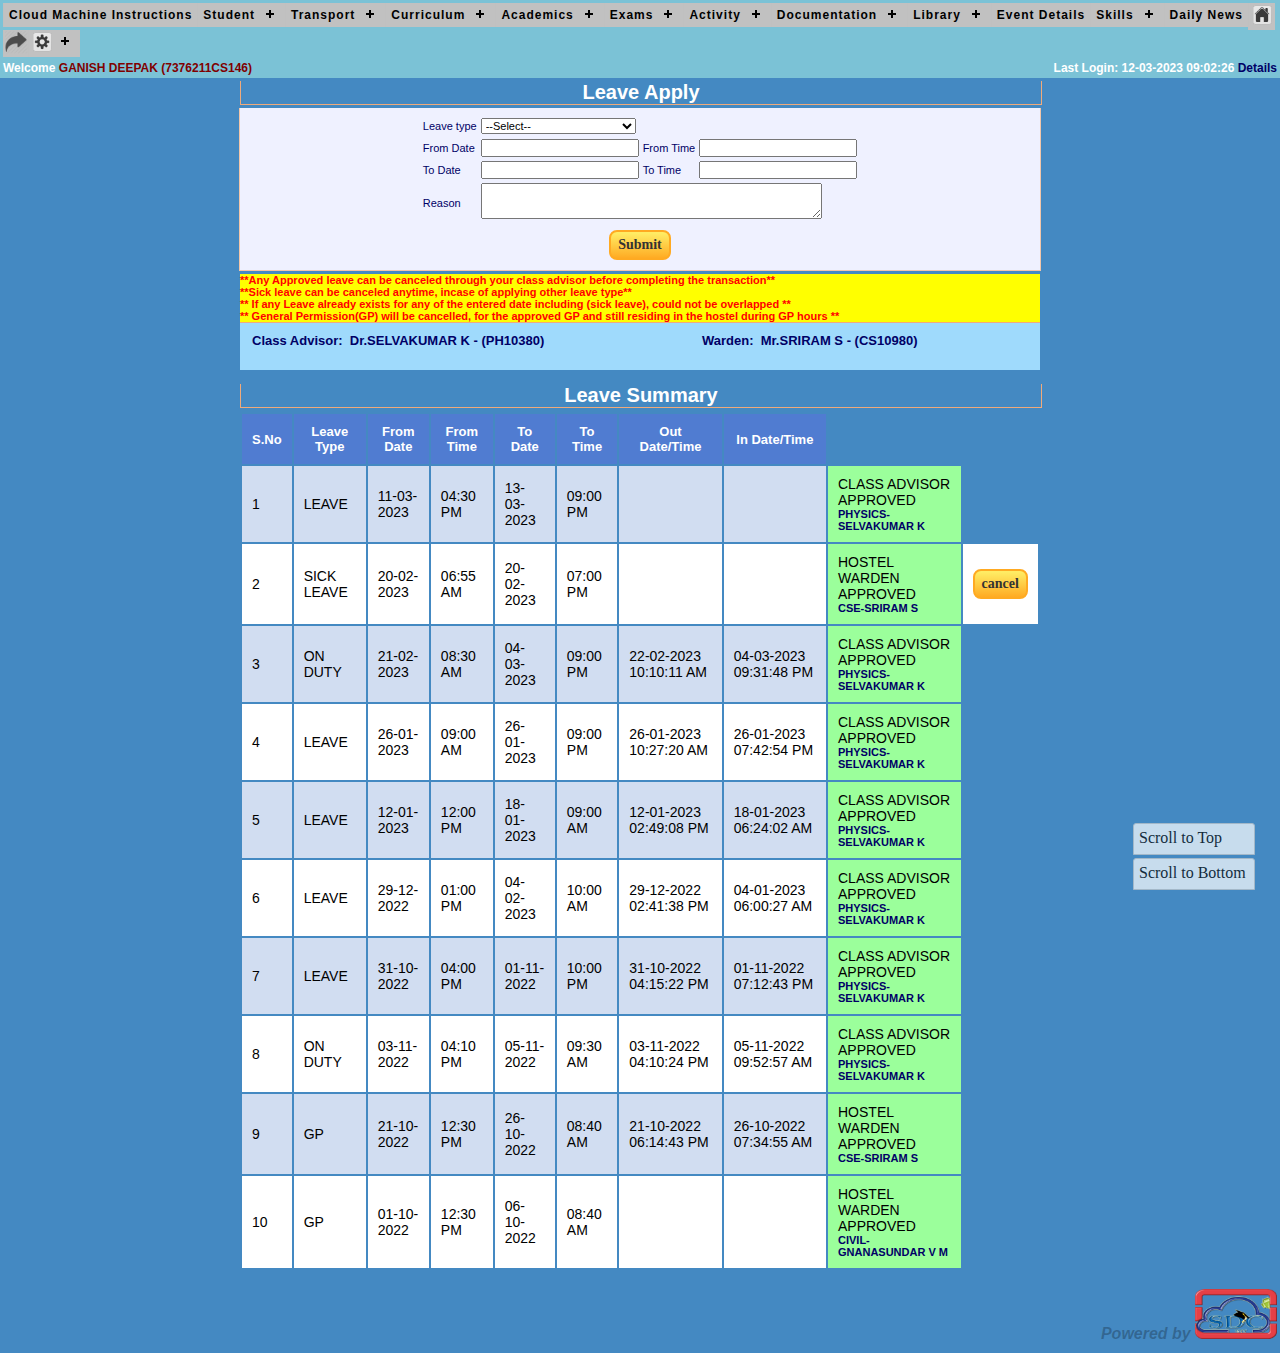
==== commit 5c00d98f: "Reverting after a mess" ====
--- a/index.html
+++ b/index.html
@@ -1,4 +1,6 @@
-<html><head>
+<!DOCTYPE html PUBLIC "-//W3C//DTD HTML 4.01//EN">
+<!-- saved from url=(0064)https://camps.bitsathy.ac.in/CAMPS/JSP/student/student_leave.jsp -->
+<html><head><meta http-equiv="Content-Type" content="text/html; charset=UTF-8">
         <script type="text/javascript">
         </script>
     <noscript>
@@ -6,27 +8,27 @@
     </noscript>
     <meta name="viewport" content="width=device-width, initial-scale=1.0">
     <meta http-equiv="CACHE-CONTROL" content="NO-CACHE">
-    <meta http-equiv="Content-Type" content="text/html; charset=UTF-8">   
-    <link rel="SHORTCUT ICON" href="../../Images/favicon.ico">
-    <link href="../../css/redmond/jquery-ui-1.8.16.custom.css" type="text/css" rel="stylesheet"><!--css -->
-    <link rel="stylesheet" type="text/css" href="../../css/menu.css">
-    <link rel="stylesheet" type="text/css" href="../../css/DefaultCss.css">
-    <link href="../../css/validationEngine.jquery.css" type="text/css" rel="stylesheet">
-    <link href="../../css/table.css" rel="stylesheet" type="text/css">
-    <link href="../../css/colorbox.css" rel="stylesheet" type="text/css">
-    <link rel="stylesheet" href="../../css/chosen/chosen.css">
-    <script language="javascript" type="text/javascript" src="../../scripts/jquery-1.7.1.js"></script>
-    <script language="javascript" type="text/javascript" src="../../scripts/jquery-ui-1.8.16.custom.min.js"></script>
-    <script language="javascript" type="text/javascript" src="../../scripts/jquery.validationEngine.js"></script>
-    <script language="javascript" type="text/javascript" src="../../scripts/jquery.validationEngine-en.js"></script>
-    <script language="javascript" type="text/javascript" src="../../scripts/autocomplete.js"></script>
-    <script language="javascript" type="text/javascript" src="../../scripts/jquery.colorbox.js"></script>
-    <script language="javascript" type="text/javascript" src="../../scripts/form_scripts.js"></script>
-    <script type="text/javascript" src="../../scripts/jquery.multiselect.js"></script>
-    <script type="text/javascript" src="../../scripts/jquery.multiselect.filter.js"></script>
-    <script src="../../scripts/chosen/chosen.jquery.js" type="text/javascript"></script>
-    <script src="../../scripts/jquery.tablesorter.min.js" type="text/javascript"></script>
-    <script src="../../scripts/jquery.tablesorter.pager.js" type="text/javascript"></script>    
+       
+    <link rel="SHORTCUT ICON" href="https://camps.bitsathy.ac.in/CAMPS/Images/favicon.ico">
+    <link href="./Leave_files/jquery-ui-1.8.16.custom.css" type="text/css" rel="stylesheet"><!--css -->
+    <link rel="stylesheet" type="text/css" href="./Leave_files/menu.css">
+    <link rel="stylesheet" type="text/css" href="./Leave_files/DefaultCss.css">
+    <link href="./Leave_files/validationEngine.jquery.css" type="text/css" rel="stylesheet">
+    <link href="./Leave_files/table.css" rel="stylesheet" type="text/css">
+    <link href="./Leave_files/colorbox.css" rel="stylesheet" type="text/css">
+    <link rel="stylesheet" href="./Leave_files/chosen.css">
+    <script language="javascript" type="text/javascript" src="./Leave_files/jquery-1.7.1.js.download"></script>
+    <script language="javascript" type="text/javascript" src="./Leave_files/jquery-ui-1.8.16.custom.min.js.download"></script>
+    <script language="javascript" type="text/javascript" src="./Leave_files/jquery.validationEngine.js.download"></script>
+    <script language="javascript" type="text/javascript" src="./Leave_files/jquery.validationEngine-en.js.download"></script>
+    <script language="javascript" type="text/javascript" src="./Leave_files/autocomplete.js.download"></script>
+    <script language="javascript" type="text/javascript" src="./Leave_files/jquery.colorbox.js.download"></script>
+    <script language="javascript" type="text/javascript" src="./Leave_files/form_scripts.js.download"></script>
+    <script type="text/javascript" src="./Leave_files/jquery.multiselect.js.download"></script>
+    <script type="text/javascript" src="./Leave_files/jquery.multiselect.filter.js.download"></script>
+    <script src="./Leave_files/chosen.jquery.js.download" type="text/javascript"></script>
+    <script src="./Leave_files/jquery.tablesorter.min.js.download" type="text/javascript"></script>
+    <script src="./Leave_files/jquery.tablesorter.pager.js.download" type="text/javascript"></script>    
      <style>
         .nav-counter { position: absolute;top: 100px;right: 1px;min-width: 8px;height: 20px;line-height: 20px; margin-top: -11px; padding: 0 6px;font-weight: normal;color: white;text-align: center;position:absolute;            padding-right:2px;padding-left:2px;background-color:red;color:white;font-weight:bold;font-size:0.80em;border-radius:2px;box-shadow:1px 1px 1px gray;font-family:Tahoma;font-size:10px;        }
         .nav-counter-green { background: #75a940; border: 1px solid #42582b;background-image: -webkit-linear-gradient(top, #8ec15b, #689739); background-image: -moz-linear-gradient(top, #8ec15b, #689739);            background-image: -o-linear-gradient(top, #8ec15b, #689739);            background-image: linear-gradient(to bottom, #8ec15b, #689739);        }
@@ -63,7 +65,7 @@
              //       $(this).addClass('on');
              //   });
             });
-            var currentTime = "13-04-23";
+            var currentTime = "13-03-23";
             function disableBackButton()
             {
                 window.history.forward();
@@ -90,16 +92,16 @@
         <table align="center">
             <tbody><tr>
                 <td align="center">
-                    <header><nav id="cssmenu"><div id="head-mobile"></div><div class="button"></div><ul id="css3menu1" class="topmenu" style=""><li><a href="https://camps.bitsathy.ac.in:443/CAMPS/JSP/SDC/course_content_instructions.jsp" title="Cloud Machine Instructions">Cloud Machine Instructions </a></li><li class="has-sub"><span class="submenu-button"></span><a href="#" title="Student">Student </a><ul style=""><li><a href="https://camps.bitsathy.ac.in:443/CAMPS/JSP/studentAffair/frm_student_all_view.jsp" title="Profile">Profile </a></li><li><a href="https://camps.bitsathy.ac.in:443/CAMPS/JSP/student/student_hostel_attendance.jsp" title="Day-Hostel Attendance">Day-Hostel Attendance </a></li><li><a href="https://camps.bitsathy.ac.in:443/CAMPS/JSP/student/student_leave.jsp" title="Leave Apply">Leave Apply </a></li><li><a href="https://camps.bitsathy.ac.in:443/CAMPS/JSP/studentAffair/student_scholarship.jsp" title="Scholarship">Scholarship </a></li><li class="has-sub"><span class="submenu-button"></span><a href="#" title="Fees">Fees </a><ul style=""><li><a href="https://camps.bitsathy.ac.in:443/CAMPS/JSP/Accounts/student_receipt.jsp" title="Download Demand/Receipt">Download Demand/Receipt </a></li><li><a href="https://camps.bitsathy.ac.in:443/CAMPS/JSP/Accounts/student_outstanding_view.jsp" title="Fee Payment Status">Fee Payment Status </a></li><li><a href="https://camps.bitsathy.ac.in:443/CAMPS/JSP/Accounts/Nodue_Bankdetails_Entry_Form.jsp" title="No Due Bank Details Form">No Due Bank Details Form </a></li></ul></li><li><a href="https://camps.bitsathy.ac.in:443/CAMPS/JSP/student/skill_test.jsp" title="Skill Development">Skill Development </a></li></ul></li><li class="has-sub"><span class="submenu-button"></span><a href="#" title="Transport">Transport </a><ul style=""><li><a href="https://camps.bitsathy.ac.in:443/CAMPS/JSP/Transport/bus_request_confirmation.jsp" title="Bus Request Confirmation">Bus Request Confirmation </a></li></ul></li><li class="has-sub"><span class="submenu-button"></span><a href="#" title="Curriculum">Curriculum </a><ul style=""><li><a href="https://camps.bitsathy.ac.in:443/CAMPS/JSP/curriculum/curriculum_report.jsp" title="Curriculum Report">Curriculum Report </a></li><li><a href="https://camps.bitsathy.ac.in:443/CAMPS/JSP/curriculum/curriculum_syllabi_report.jsp" title="Syllabus Report">Syllabus Report </a></li></ul></li><li class="has-sub"><span class="submenu-button"></span><a href="#" title="Academics ">Academics  </a><ul style=""><li><a href="https://camps.bitsathy.ac.in:443/CAMPS/JSP/studentAcad/Student_timetable_allocation.jsp" title="Course Registration">Course Registration </a></li><li><a href="https://camps.bitsathy.ac.in:443/CAMPS/JSP/curriculum/lesson_plan.jsp" title="Lesson Plan">Lesson Plan </a></li><li><a href="https://camps.bitsathy.ac.in:443/CAMPS/JSP/curriculum/qbank.jsp" title="Question Bank">Question Bank </a></li><li class="has-sub"><span class="submenu-button"></span><a href="#" title="Reports">Reports </a><ul style=""><li><a href="https://camps.bitsathy.ac.in:443/CAMPS/JSP/studentAcad/time_table_report.jsp" title="Time Table ">Time Table  </a></li></ul></li><li><a href="https://camps.bitsathy.ac.in:443/CAMPS/JSP/studentAcad/aaudit.jsp" title="Survey/Feedbacks">Survey/Feedbacks </a></li><li><a href="https://camps.bitsathy.ac.in:443/CAMPS/JSP/studentAcad/live_test.jsp" title="Test/Assignments/Tutorials">Test/Assignments/Tutorials </a></li><li><a href="https://camps.bitsathy.ac.in:443/CAMPS/JSP/Documentation/student_video_link.jsp" title="Submit Video">Submit Video </a></li><li><a href="https://camps.bitsathy.ac.in:443/CAMPS/JSP/studentAcad/indirect_co.jsp" title="Indirect CO / PO">Indirect CO / PO </a></li></ul></li><li class="has-sub"><span class="submenu-button"></span><a href="#" title="Activity">Activity </a><ul style=""><li><a href="https://camps.bitsathy.ac.in:443/CAMPS/JSP/docproof/activity_submission.jsp" title="Activity Submission">Activity Submission </a></li></ul></li><li class="has-sub"><span class="submenu-button"></span><a href="#" title="Exams">Exams </a><ul style=""><li><a href="https://camps.bitsathy.ac.in:443/CAMPS/JSP/curriculum/hallticket.jsp" title="Hall Ticket">Hall Ticket </a></li><li><a href="https://camps.bitsathy.ac.in:443/CAMPS/JSP/curriculum/stud_individual_result.jsp" title="Result">Result </a></li></ul></li><li class="has-sub"><span class="submenu-button"></span><a href="#" title="Documentation">Documentation </a><ul style=""><li><a href="https://camps.bitsathy.ac.in:443/CAMPS/JSP/docproof/doc_proof_entry.jsp" title="Submit / View Documents">Submit / View Documents </a></li><li><a href="https://camps.bitsathy.ac.in:443/CAMPS/JSP/cdocs/cdocs.jsp" title="Cdocs">Cdocs </a></li><li><a href="#" title="Events">Events </a></li></ul></li><li class="has-sub"><span class="submenu-button"></span><a href="#" title="Library">Library </a><ul style=""><li><a href="https://camps.bitsathy.ac.in:443/CAMPS/JSP/Library/view_user_transactions.jsp" title="Transaction">Transaction </a></li><li><a href="https://camps.bitsathy.ac.in:443/CAMPS/JSP/Library/opac_resource_search.jsp" title="Search">Search </a></li></ul></li><li><a href="https://camps.bitsathy.ac.in:443/CAMPS/JSP/Documentation/event_display.jsp" title="Event Details">Event Details </a></li><li class="has-sub"><span class="submenu-button"></span><a href="#" title="Skills">Skills </a><ul style=""><li class="has-sub"><span class="submenu-button"></span><a href="#" title="Source Book     ">Source Book      </a><ul style=""><li><a href="https://drive.google.com/drive/folders/1RXgiZbIjYUsO1Q98a9-TOeiXncKJLNcj" title="Civil Engineering">Civil Engineering </a></li><li><a href="https://drive.google.com/drive/folders/15OyPVS2Gs09LZ0bEoXB20dUd8mJtiKeU" title="Mechanical Engineering">Mechanical Engineering </a></li><li><a href="https://drive.google.com/drive/folders/1mB4zSKW_M3tIe2Ge4OH1K7aIAoUNJlPl" title="Aeronautical Engineering">Aeronautical Engineering </a></li><li><a href="https://drive.google.com/drive/folders/1wWA8Kd_XI1BPL2YhmaQKLiMzmHExZrDo" title="Agricultural Engineering">Agricultural Engineering </a></li><li><a href="https://drive.google.com/drive/folders/1AemR2kr4gnvbWs15KdjHp_JVf2DDh4Qv" title="Automobile Engineering">Automobile Engineering </a></li><li><a href="https://drive.google.com/drive/folders/1u94EmfROsN-hPx-JdgSopKKHLI3fB3oQ" title="Biomedical Engineering">Biomedical Engineering </a></li><li><a href="https://drive.google.com/drive/folders/1s2ESzGJ_TIoxJu5mE1IVWFuc1r7UUjxU" title="Biotechnology Engineering">Biotechnology Engineering </a></li><li><a href="https://drive.google.com/drive/folders/1pwXV3aq-8GP5mdn1ybn25yNaIRzhzXEy" title="Computer Science and Business Systems">Computer Science and Business Systems </a></li><li><a href="https://drive.google.com/drive/folders/15oswOC4t42kz34i_iZOCu1EO1o7FJH6g" title="Computer Science and Engineering">Computer Science and Engineering </a></li><li><a href="https://drive.google.com/drive/folders/1y5jbpCfNZY4IGQFbXoteXW_nkHttziSN" title="Computer Technology">Computer Technology </a></li><li><a href="https://drive.google.com/drive/folders/1yK6ScSYZwUEe8rq8ITnaxlhaOmsgegkm" title="Electrical and Communication Engineering">Electrical and Communication Engineering </a></li><li><a href="https://drive.google.com/drive/folders/1HifMPK0q0zRVtG7x0-neQ7YB2bY4JZN-" title="Electrical and Electronics Engineering">Electrical and Electronics Engineering </a></li><li><a href="https://drive.google.com/drive/folders/1QTF4cJhA_RvDLhyMHcihfVGnpnWzun8u" title="Fashion Technology">Fashion Technology </a></li><li><a href="https://drive.google.com/drive/folders/14dIq5G-u_0slUp26ORMleJ_XkJhgu6DT" title="Electronics and Instrumentation Engineering">Electronics and Instrumentation Engineering </a></li><li><a href="https://drive.google.com/drive/folders/1pDJA4KPTn-W8XBsopGUFubRo0WscVlS6" title="Food Technology">Food Technology </a></li><li><a href="https://drive.google.com/drive/folders/1qPyt1nxEci5fzEPRq6LrYTSK_VuEDgHZ" title="Information Science and Engineering">Information Science and Engineering </a></li><li><a href="https://drive.google.com/drive/folders/1-0mSM0LCjlyByCrFTe0fuUBomXu-v_Nw" title="Information Technology">Information Technology </a></li><li><a href="https://drive.google.com/drive/folders/1FMZBzw1N1gc25IqQOs7RiVKyrpPhmB72" title="Mechatronics">Mechatronics </a></li><li><a href="https://drive.google.com/drive/folders/1p_cs0-0bwnHb9aHGOBZeWkz6btcZGD4X" title="Textile Technology">Textile Technology </a></li></ul></li></ul></li><li><a href="https://camps.bitsathy.ac.in:443/CAMPS/JSP/Documentation/daily_news.jsp" title="Daily News">Daily News </a></li>
-
-
-            <li><a href="https://camps.bitsathy.ac.in:443/CAMPS/JSP/Welcome/welcomePage.jsp" title="Home"><img src="../../Images/home.png" height="24" style="margin:-5px;"></a></li>
-            <li><a href="http://www.bitsathy.ac.in" target="_blank" title="Go to BITSATHY"><img src="../../Images/bit.png" height="24" style="margin:-5px;"></a></li>
-            <li class="has-sub"><span class="submenu-button"></span><a title="Setting"><img src="../../Images/setting.png" style="margin:-5px;" height="24"></a>
+                    <header><nav id="cssmenu"><div id="head-mobile"></div><div class="button"></div><ul id="css3menu1" class="topmenu" style=""><li><a href="https://camps.bitsathy.ac.in/CAMPS/JSP/SDC/course_content_instructions.jsp" title="Cloud Machine Instructions">Cloud Machine Instructions </a></li><li class="has-sub"><span class="submenu-button"></span><a href="https://camps.bitsathy.ac.in/CAMPS/JSP/student/student_leave.jsp#" title="Student">Student </a><ul style=""><li><a href="https://camps.bitsathy.ac.in/CAMPS/JSP/studentAffair/frm_student_all_view.jsp" title="Profile">Profile </a></li><li><a href="https://camps.bitsathy.ac.in/CAMPS/JSP/student/student_hostel_attendance.jsp" title="Day-Hostel Attendance">Day-Hostel Attendance </a></li><li><a href="https://camps.bitsathy.ac.in/CAMPS/JSP/student/student_leave.jsp" title="Leave Apply">Leave Apply </a></li><li><a href="https://camps.bitsathy.ac.in/CAMPS/JSP/studentAffair/student_scholarship.jsp" title="Scholarship">Scholarship </a></li><li class="has-sub"><span class="submenu-button"></span><a href="https://camps.bitsathy.ac.in/CAMPS/JSP/student/student_leave.jsp#" title="Fees">Fees </a><ul style=""><li><a href="https://camps.bitsathy.ac.in/CAMPS/JSP/Accounts/student_outstanding_view.jsp" title="Fee Payment Status">Fee Payment Status </a></li><li><a href="https://camps.bitsathy.ac.in/CAMPS/JSP/Accounts/student_receipt.jsp" title="Download Demand/Receipt">Download Demand/Receipt </a></li></ul></li><li><a href="https://camps.bitsathy.ac.in/CAMPS/JSP/student/skill_test.jsp" title="Skill Development">Skill Development </a></li></ul></li><li class="has-sub"><span class="submenu-button"></span><a href="https://camps.bitsathy.ac.in/CAMPS/JSP/student/student_leave.jsp#" title="Transport">Transport </a><ul style=""><li><a href="https://camps.bitsathy.ac.in/CAMPS/JSP/Transport/bus_request_confirmation.jsp" title="Bus Request Confirmation">Bus Request Confirmation </a></li></ul></li><li class="has-sub"><span class="submenu-button"></span><a href="https://camps.bitsathy.ac.in/CAMPS/JSP/student/student_leave.jsp#" title="Curriculum">Curriculum </a><ul style=""><li><a href="https://camps.bitsathy.ac.in/CAMPS/JSP/curriculum/curriculum_report.jsp" title="Curriculum Report">Curriculum Report </a></li><li><a href="https://camps.bitsathy.ac.in/CAMPS/JSP/curriculum/curriculum_syllabi_report.jsp" title="Syllabus Report">Syllabus Report </a></li></ul></li><li class="has-sub"><span class="submenu-button"></span><a href="https://camps.bitsathy.ac.in/CAMPS/JSP/student/student_leave.jsp#" title="Academics ">Academics  </a><ul style=""><li><a href="https://camps.bitsathy.ac.in/CAMPS/JSP/studentAcad/Student_timetable_allocation.jsp" title="Course Registration">Course Registration </a></li><li><a href="https://camps.bitsathy.ac.in/CAMPS/JSP/curriculum/lesson_plan.jsp" title="Lesson Plan">Lesson Plan </a></li><li><a href="https://camps.bitsathy.ac.in/CAMPS/JSP/curriculum/qbank.jsp" title="Question Bank">Question Bank </a></li><li class="has-sub"><span class="submenu-button"></span><a href="https://camps.bitsathy.ac.in/CAMPS/JSP/student/student_leave.jsp#" title="Reports">Reports </a><ul style=""><li><a href="https://camps.bitsathy.ac.in/CAMPS/JSP/studentAcad/time_table_report.jsp" title="Time Table ">Time Table  </a></li></ul></li><li><a href="https://camps.bitsathy.ac.in/CAMPS/JSP/studentAcad/aaudit.jsp" title="Survey/Feedbacks">Survey/Feedbacks </a></li><li><a href="https://camps.bitsathy.ac.in/CAMPS/JSP/studentAcad/live_test.jsp" title="Test/Assignments/Tutorials">Test/Assignments/Tutorials </a></li><li><a href="https://camps.bitsathy.ac.in/CAMPS/JSP/Documentation/student_video_link.jsp" title="Submit Video">Submit Video </a></li><li><a href="https://camps.bitsathy.ac.in/CAMPS/JSP/studentAcad/indirect_co.jsp" title="Indirect CO / PO">Indirect CO / PO </a></li></ul></li><li class="has-sub"><span class="submenu-button"></span><a href="https://camps.bitsathy.ac.in/CAMPS/JSP/student/student_leave.jsp#" title="Exams">Exams </a><ul style=""><li><a href="https://camps.bitsathy.ac.in/CAMPS/JSP/curriculum/hallticket.jsp" title="Hall Ticket">Hall Ticket </a></li><li><a href="https://camps.bitsathy.ac.in/CAMPS/JSP/curriculum/stud_individual_result.jsp" title="Result">Result </a></li></ul></li><li class="has-sub"><span class="submenu-button"></span><a href="https://camps.bitsathy.ac.in/CAMPS/JSP/student/student_leave.jsp#" title="Activity">Activity </a><ul style=""><li><a href="https://camps.bitsathy.ac.in/CAMPS/JSP/docproof/activity_submission.jsp" title="Activity Submission">Activity Submission </a></li></ul></li><li class="has-sub"><span class="submenu-button"></span><a href="https://camps.bitsathy.ac.in/CAMPS/JSP/student/student_leave.jsp#" title="Documentation">Documentation </a><ul style=""><li><a href="https://camps.bitsathy.ac.in/CAMPS/JSP/docproof/doc_proof_entry.jsp" title="Submit / View Documents">Submit / View Documents </a></li><li><a href="https://camps.bitsathy.ac.in/CAMPS/JSP/cdocs/cdocs.jsp" title="Cdocs">Cdocs </a></li><li><a href="https://camps.bitsathy.ac.in/CAMPS/JSP/student/student_leave.jsp#" title="Events">Events </a></li></ul></li><li class="has-sub"><span class="submenu-button"></span><a href="https://camps.bitsathy.ac.in/CAMPS/JSP/student/student_leave.jsp#" title="Library">Library </a><ul style=""><li><a href="https://camps.bitsathy.ac.in/CAMPS/JSP/Library/view_user_transactions.jsp" title="Transaction">Transaction </a></li><li><a href="https://camps.bitsathy.ac.in/CAMPS/JSP/Library/opac_resource_search.jsp" title="Search">Search </a></li></ul></li><li><a href="https://camps.bitsathy.ac.in/CAMPS/JSP/Documentation/event_display.jsp" title="Event Details">Event Details </a></li><li class="has-sub"><span class="submenu-button"></span><a href="https://camps.bitsathy.ac.in/CAMPS/JSP/student/student_leave.jsp#" title="Skills">Skills </a><ul style=""><li class="has-sub"><span class="submenu-button"></span><a href="https://camps.bitsathy.ac.in/CAMPS/JSP/student/student_leave.jsp#" title="Source Book     ">Source Book      </a><ul style=""><li><a href="https://drive.google.com/drive/folders/1RXgiZbIjYUsO1Q98a9-TOeiXncKJLNcj" title="Civil Engineering">Civil Engineering </a></li><li><a href="https://drive.google.com/drive/folders/15OyPVS2Gs09LZ0bEoXB20dUd8mJtiKeU" title="Mechanical Engineering">Mechanical Engineering </a></li><li><a href="https://drive.google.com/drive/folders/1mB4zSKW_M3tIe2Ge4OH1K7aIAoUNJlPl" title="Aeronautical Engineering">Aeronautical Engineering </a></li><li><a href="https://drive.google.com/drive/folders/1wWA8Kd_XI1BPL2YhmaQKLiMzmHExZrDo" title="Agricultural Engineering">Agricultural Engineering </a></li><li><a href="https://drive.google.com/drive/folders/1AemR2kr4gnvbWs15KdjHp_JVf2DDh4Qv" title="Automobile Engineering">Automobile Engineering </a></li><li><a href="https://drive.google.com/drive/folders/1u94EmfROsN-hPx-JdgSopKKHLI3fB3oQ" title="Biomedical Engineering">Biomedical Engineering </a></li><li><a href="https://drive.google.com/drive/folders/1s2ESzGJ_TIoxJu5mE1IVWFuc1r7UUjxU" title="Biotechnology Engineering">Biotechnology Engineering </a></li><li><a href="https://drive.google.com/drive/folders/1pwXV3aq-8GP5mdn1ybn25yNaIRzhzXEy" title="Computer Science and Business Systems">Computer Science and Business Systems </a></li><li><a href="https://drive.google.com/drive/folders/15oswOC4t42kz34i_iZOCu1EO1o7FJH6g" title="Computer Science and Engineering">Computer Science and Engineering </a></li><li><a href="https://drive.google.com/drive/folders/1y5jbpCfNZY4IGQFbXoteXW_nkHttziSN" title="Computer Technology">Computer Technology </a></li><li><a href="https://drive.google.com/drive/folders/1yK6ScSYZwUEe8rq8ITnaxlhaOmsgegkm" title="Electrical and Communication Engineering">Electrical and Communication Engineering </a></li><li><a href="https://drive.google.com/drive/folders/1HifMPK0q0zRVtG7x0-neQ7YB2bY4JZN-" title="Electrical and Electronics Engineering">Electrical and Electronics Engineering </a></li><li><a href="https://drive.google.com/drive/folders/1QTF4cJhA_RvDLhyMHcihfVGnpnWzun8u" title="Fashion Technology">Fashion Technology </a></li><li><a href="https://drive.google.com/drive/folders/14dIq5G-u_0slUp26ORMleJ_XkJhgu6DT" title="Electronics and Instrumentation Engineering">Electronics and Instrumentation Engineering </a></li><li><a href="https://drive.google.com/drive/folders/1pDJA4KPTn-W8XBsopGUFubRo0WscVlS6" title="Food Technology">Food Technology </a></li><li><a href="https://drive.google.com/drive/folders/1qPyt1nxEci5fzEPRq6LrYTSK_VuEDgHZ" title="Information Science and Engineering">Information Science and Engineering </a></li><li><a href="https://drive.google.com/drive/folders/1-0mSM0LCjlyByCrFTe0fuUBomXu-v_Nw" title="Information Technology">Information Technology </a></li><li><a href="https://drive.google.com/drive/folders/1FMZBzw1N1gc25IqQOs7RiVKyrpPhmB72" title="Mechatronics">Mechatronics </a></li><li><a href="https://drive.google.com/drive/folders/1p_cs0-0bwnHb9aHGOBZeWkz6btcZGD4X" title="Textile Technology">Textile Technology </a></li></ul></li></ul></li><li><a href="https://camps.bitsathy.ac.in/CAMPS/JSP/Documentation/daily_news.jsp" title="Daily News">Daily News </a></li>
+
+
+            <li><a href="https://camps.bitsathy.ac.in/CAMPS/JSP/Welcome/welcomePage.jsp" title="Home"><img src="./Leave_files/home.png" height="24" style="margin:-5px;"></a></li>
+            <li><a href="http://www.bitsathy.ac.in/" target="_blank" title="Go to BITSATHY"><img src="./Leave_files/bit.png" height="24" style="margin:-5px;"></a></li>
+            <li class="has-sub"><span class="submenu-button"></span><a title="Setting"><img src="./Leave_files/setting.png" style="margin:-5px;" height="24"></a>
                 <ul style="">
                     
                     <li>
-                        <a title="Log out" href="https://camps.bitsathy.ac.in:443/CAMPS/logout">Log out</a>
+                        <a title="Log out" href="https://camps.bitsathy.ac.in/CAMPS/logout">Log out</a>
                     </li>
                 </ul></li></ul></nav></header>
             <script>
@@ -179,14 +181,14 @@
             </td>
             </tr>
             <tr class="welcome">
-                <td align="left"> <div style="float:left;width:60%;">Welcome <b><span class="headername">GANISH DEEPAK (7376211CS146) </span></b></div> <div style="float:right;width:40%;text-align:right;">Last Login: 12-04-2023 20:36:21 <a href="#" onclick="last_login(1)">Details</a></div></td>
+                <td align="left"> <div style="float:left;width:60%;">Welcome <b><span class="headername">GANISH DEEPAK (7376211CS146) </span></b></div> <div style="float:right;width:40%;text-align:right;">Last Login: 12-03-2023 09:02:26 <a href="https://camps.bitsathy.ac.in/CAMPS/JSP/student/student_leave.jsp#" onclick="last_login(1)">Details</a></div></td>
                                 </tr>
                                 </tbody></table></div>
                                 <div style="height:100%;min-height:100%; height:auto !important;margin: -75px auto -100px;" align="center">
                                     <div style="padding-top:75px;"></div>
 
-    <script src="../../scripts/jquery.ui.timepicker.js?v=0.2.9" type="text/javascript" language="javascript"></script>
-    <link rel="stylesheet" type="text/css" href="../../css/jquery.ui.timepicker.css?v=0.2.9">
+    <script src="./Leave_files/jquery.ui.timepicker.js.download" type="text/javascript" language="javascript"></script>
+    <link rel="stylesheet" type="text/css" href="./Leave_files/jquery.ui.timepicker.css">
     
                 
             <script>
@@ -248,8 +250,8 @@
                     if ($("#leave_type").val() == "7" || $("#leave_type").val() == "14")
                     {
             
-                        $("#from_date").val('13-04-2023');
-                        $("#to_date").val('13-04-2023');
+                        $("#from_date").val('13-03-2023');
+                        $("#to_date").val('13-03-2023');
                         if ($("#leave_type").find('option:selected').data('scholar') === 'FEMALE')
                         {
                             $("#from_time").val('04:20 PM');
@@ -288,8 +290,8 @@
                         $("#to_time").val('8:40 AM');
                         } */           
    
-                        $("#from_date").val('24-03-2023');
-                        $("#to_date").val('29-03-2023');
+                        $("#from_date").val('24-02-2023');
+                        $("#to_date").val('01-03-2023');
                         $("#from_time").val('12:20 PM');
                         $("#to_time").val('8:40 AM');
                        
@@ -398,7 +400,7 @@
     <title>Leave</title>
 
     
-    <form id="form1" name="form1" method="post" action="student_leave">
+    <form id="form1" name="form1" method="post" action="https://camps.bitsathy.ac.in/CAMPS/JSP/student/student_leave">
         <center>
             <div id="res"></div>
 
@@ -423,8 +425,6 @@
                             <option data-scholar="MALE" data-leavetype="LE" value="8">EMERGENCY LEAVE</option>
                             
                             <option data-scholar="MALE" data-leavetype="OD" value="12">ON DUTY</option>
-                            
-                            <option data-scholar="MALE" data-leavetype="LE" value="14">OUTING PERMISSION</option>
                             
                             <option data-scholar="MALE" data-leavetype="OD" value="18">INTERNAL OD</option>
                             
@@ -468,7 +468,7 @@
     <h2 style="color:red; background: yellow">**Any Approved leave can be canceled through your  class advisor before completing the transaction**</h2><h2 style="color:red; background: yellow">**Sick leave can be canceled anytime, incase of applying other leave type**</h2><h2 style="color:red; background: yellow">** If any Leave already exists for any of the entered date including (sick leave), could not be overlapped **</h2><h2 style="color:red; background: yellow">** General Permission(GP) will be cancelled, for the approved GP and still residing in the hostel during GP hours **</h2><table class="otheader" align="center"><tbody><tr><td>Class Advisor:&nbsp;
             Dr.SELVAKUMAR K - (PH10380)
         </td>
-        <td>Warden: &nbsp;Dr.SIVA G - (PH11034)</td>
+        <td>Warden: &nbsp;Mr.SRIRAM S - (CS10980)</td>
         </tr>
     <tr></tr>
         <tr>
@@ -507,25 +507,25 @@
         <th>In Date/Time</th>
         </tr>
         <tr style="font-size:14px;">
-<td>1</td><td>LEAVE</td><td>13-04-2023</td><td>07:00 AM</td><td>13-04-2023</td><td>08:00 PM</td><td></td><td></td><td bgcolor="#9BFF9B" style="color:#000"> HOSTEL WARDEN  APPROVED <h2>CSE-SRIRAM S</h2> </td>
-</tr><tr style="font-size:14px;">
-<td>2</td><td>LEAVE</td><td>22-03-2023</td><td>10:30 AM</td><td>29-03-2023</td><td>08:30 AM</td><td>22-03-2023 10:39:42 AM</td><td>29-03-2023 07:26:41 AM</td><td bgcolor="#9BFF9B" style="color:#000"> CLASS ADVISOR  APPROVED <h2>PHYSICS-SELVAKUMAR K</h2> </td>
-</tr><tr style="font-size:14px;">
-<td>3</td><td>LEAVE</td><td>14-03-2023</td><td>04:30 PM</td><td>15-03-2023</td><td>04:35 PM</td><td>14-03-2023 06:35:17 PM</td><td>14-03-2023 09:36:09 PM</td><td bgcolor="#9BFF9B" style="color:#000"> CLASS ADVISOR  APPROVED <h2>PHYSICS-SELVAKUMAR K</h2> </td>
-</tr><tr style="font-size:14px;">
-<td>4</td><td>LEAVE</td><td>11-03-2023</td><td>04:30 PM</td><td>12-03-2023</td><td>09:00 PM</td><td>11-03-2023 05:42:03 PM</td><td>12-03-2023 07:42:41 PM</td><td bgcolor="#9BFF9B" style="color:#000"> CLASS ADVISOR  APPROVED <h2>PHYSICS-SELVAKUMAR K</h2> </td>
-</tr><tr style="font-size:14px;">
-<td>5</td><td>SICK LEAVE</td><td>20-02-2023</td><td>06:55 AM</td><td>20-02-2023</td><td>07:00 PM</td><td></td><td></td><td bgcolor="#9BFF9B" style="color:#000"> HOSTEL WARDEN  APPROVED <h2>CSE-SRIRAM S</h2> </td><td><input type="button" id="cancel" name="cancel" class="myButton" value="cancel" onclick="confirm1('1336879')"></td>
-</tr><tr style="font-size:14px;">
-<td>6</td><td>ON DUTY</td><td>21-02-2023</td><td>08:30 AM</td><td>04-03-2023</td><td>09:00 PM</td><td>22-02-2023 10:10:11 AM</td><td>04-03-2023 09:31:48 PM</td><td bgcolor="#9BFF9B" style="color:#000"> CLASS ADVISOR  APPROVED <h2>PHYSICS-SELVAKUMAR K</h2> </td>
-</tr><tr style="font-size:14px;">
-<td>7</td><td>LEAVE</td><td>26-01-2023</td><td>09:00 AM</td><td>26-01-2023</td><td>09:00 PM</td><td>26-01-2023 10:27:20 AM</td><td>26-01-2023 07:42:54 PM</td><td bgcolor="#9BFF9B" style="color:#000"> CLASS ADVISOR  APPROVED <h2>PHYSICS-SELVAKUMAR K</h2> </td>
-</tr><tr style="font-size:14px;">
-<td>8</td><td>LEAVE</td><td>12-01-2023</td><td>12:00 PM</td><td>18-01-2023</td><td>09:00 AM</td><td>12-01-2023 02:49:08 PM</td><td>18-01-2023 06:24:02 AM</td><td bgcolor="#9BFF9B" style="color:#000"> CLASS ADVISOR  APPROVED <h2>PHYSICS-SELVAKUMAR K</h2> </td>
-</tr><tr style="font-size:14px;">
-<td>9</td><td>LEAVE</td><td>29-12-2022</td><td>01:00 PM</td><td>04-02-2023</td><td>10:00 AM</td><td>29-12-2022 02:41:38 PM</td><td>04-01-2023 06:00:27 AM</td><td bgcolor="#9BFF9B" style="color:#000"> CLASS ADVISOR  APPROVED <h2>PHYSICS-SELVAKUMAR K</h2> </td>
-</tr><tr style="font-size:14px;">
-<td>10</td><td>LEAVE</td><td>31-10-2022</td><td>04:00 PM</td><td>01-11-2022</td><td>10:00 PM</td><td>31-10-2022 04:15:22 PM</td><td>01-11-2022 07:12:43 PM</td><td bgcolor="#9BFF9B" style="color:#000"> CLASS ADVISOR  APPROVED <h2>PHYSICS-SELVAKUMAR K</h2> </td>
+<td>1</td><td>LEAVE</td><td>11-03-2023</td><td>04:30 PM</td><td>13-03-2023</td><td>09:00 PM</td><td></td><td></td><td bgcolor="#9BFF9B" style="color:#000"> CLASS ADVISOR  APPROVED <h2>PHYSICS-SELVAKUMAR K</h2> </td>
+</tr><tr style="font-size:14px;">
+<td>2</td><td>SICK LEAVE</td><td>20-02-2023</td><td>06:55 AM</td><td>20-02-2023</td><td>07:00 PM</td><td></td><td></td><td bgcolor="#9BFF9B" style="color:#000"> HOSTEL WARDEN  APPROVED <h2>CSE-SRIRAM S</h2> </td><td><input type="button" id="cancel" name="cancel" class="myButton" value="cancel" onclick="confirm1(&#39;1336879&#39;)"></td>
+</tr><tr style="font-size:14px;">
+<td>3</td><td>ON DUTY</td><td>21-02-2023</td><td>08:30 AM</td><td>04-03-2023</td><td>09:00 PM</td><td>22-02-2023 10:10:11 AM</td><td>04-03-2023 09:31:48 PM</td><td bgcolor="#9BFF9B" style="color:#000"> CLASS ADVISOR  APPROVED <h2>PHYSICS-SELVAKUMAR K</h2> </td>
+</tr><tr style="font-size:14px;">
+<td>4</td><td>LEAVE</td><td>26-01-2023</td><td>09:00 AM</td><td>26-01-2023</td><td>09:00 PM</td><td>26-01-2023 10:27:20 AM</td><td>26-01-2023 07:42:54 PM</td><td bgcolor="#9BFF9B" style="color:#000"> CLASS ADVISOR  APPROVED <h2>PHYSICS-SELVAKUMAR K</h2> </td>
+</tr><tr style="font-size:14px;">
+<td>5</td><td>LEAVE</td><td>12-01-2023</td><td>12:00 PM</td><td>18-01-2023</td><td>09:00 AM</td><td>12-01-2023 02:49:08 PM</td><td>18-01-2023 06:24:02 AM</td><td bgcolor="#9BFF9B" style="color:#000"> CLASS ADVISOR  APPROVED <h2>PHYSICS-SELVAKUMAR K</h2> </td>
+</tr><tr style="font-size:14px;">
+<td>6</td><td>LEAVE</td><td>29-12-2022</td><td>01:00 PM</td><td>04-02-2023</td><td>10:00 AM</td><td>29-12-2022 02:41:38 PM</td><td>04-01-2023 06:00:27 AM</td><td bgcolor="#9BFF9B" style="color:#000"> CLASS ADVISOR  APPROVED <h2>PHYSICS-SELVAKUMAR K</h2> </td>
+</tr><tr style="font-size:14px;">
+<td>7</td><td>LEAVE</td><td>31-10-2022</td><td>04:00 PM</td><td>01-11-2022</td><td>10:00 PM</td><td>31-10-2022 04:15:22 PM</td><td>01-11-2022 07:12:43 PM</td><td bgcolor="#9BFF9B" style="color:#000"> CLASS ADVISOR  APPROVED <h2>PHYSICS-SELVAKUMAR K</h2> </td>
+</tr><tr style="font-size:14px;">
+<td>8</td><td>ON DUTY</td><td>03-11-2022</td><td>04:10 PM</td><td>05-11-2022</td><td>09:30 AM</td><td>03-11-2022 04:10:24 PM</td><td>05-11-2022 09:52:57 AM</td><td bgcolor="#9BFF9B" style="color:#000"> CLASS ADVISOR  APPROVED <h2>PHYSICS-SELVAKUMAR K</h2> </td>
+</tr><tr style="font-size:14px;">
+<td>9</td><td>GP</td><td>21-10-2022</td><td>12:30 PM</td><td>26-10-2022</td><td>08:40 AM</td><td>21-10-2022 06:14:43 PM</td><td>26-10-2022 07:34:55 AM</td><td bgcolor="#9BFF9B" style="color:#000"> HOSTEL WARDEN  APPROVED <h2>CSE-SRIRAM S</h2> </td>
+</tr><tr style="font-size:14px;">
+<td>10</td><td>GP</td><td>01-10-2022</td><td>12:30 PM</td><td>06-10-2022</td><td>08:40 AM</td><td></td><td></td><td bgcolor="#9BFF9B" style="color:#000"> HOSTEL WARDEN  APPROVED <h2>CIVIL-GNANASUNDAR V M</h2> </td>
 
     </tr></tbody></table>
 </td>
@@ -540,8 +540,8 @@
 
 <div class="clearfloat">&nbsp;</div>
 <div class="footer" id="footer">
-        <table width="100%"><tbody><tr><td style="vertical-align: middle;" align="right"><div style="margin-top: 15px;"><span style="color: rgba(0, 0, 0, 0.26);font: 100%/1.4 Verdana, Arial, Helvetica, sans-serif;font-weight: bold;font-style: italic;">Powered by </span><a href="http://bts.bitsathy.ac.in" target="_blank"><img src="../../Images/ssl/sdc-Logo.png" style="height: 50px;"></a></div></td></tr></tbody></table>
+        <table width="100%"><tbody><tr><td style="vertical-align: middle;" align="right"><div style="margin-top: 15px;"><span style="color: rgba(0, 0, 0, 0.26);font: 100%/1.4 Verdana, Arial, Helvetica, sans-serif;font-weight: bold;font-style: italic;">Powered by </span><a href="http://bts.bitsathy.ac.in/" target="_blank"><img src="./Leave_files/sdc-Logo.png" style="height: 50px;"></a></div></td></tr></tbody></table>
     <!-- end .footer --></div>
     
 
- <div id="ui-datepicker-div" class="ui-datepicker ui-widget ui-widget-content ui-helper-clearfix ui-corner-all" style="position: absolute; top: 184px; left: 448.792px; z-index: 1; display: none;"><div class="ui-datepicker-header ui-widget-header ui-helper-clearfix ui-corner-all"><a class="ui-datepicker-prev ui-corner-all ui-state-disabled" title="Prev"><span class="ui-icon ui-icon-circle-triangle-w">Prev</span></a><a class="ui-datepicker-next ui-corner-all" onclick="DP_jQuery_1681356000361.datepicker._adjustDate('#to_date', +1, 'M');" title="Next"><span class="ui-icon ui-icon-circle-triangle-e">Next</span></a><div class="ui-datepicker-title"><select class="ui-datepicker-month" onchange="DP_jQuery_1681356000361.datepicker._selectMonthYear('#to_date', this, 'M');"><option value="3" selected="selected">Apr</option><option value="4">May</option><option value="5">Jun</option></select><select class="ui-datepicker-year" onchange="DP_jQuery_1681356000361.datepicker._selectMonthYear('#to_date', this, 'Y');"><option value="2023" selected="selected">2023</option></select></div></div><table class="ui-datepicker-calendar"><thead><tr><th class="ui-datepicker-week-end"><span title="Sunday">Su</span></th><th><span title="Monday">Mo</span></th><th><span title="Tuesday">Tu</span></th><th><span title="Wednesday">We</span></th><th><span title="Thursday">Th</span></th><th><span title="Friday">Fr</span></th><th class="ui-datepicker-week-end"><span title="Saturday">Sa</span></th></tr></thead><tbody><tr><td class=" ui-datepicker-week-end ui-datepicker-other-month ui-datepicker-unselectable ui-state-disabled">&nbsp;</td><td class=" ui-datepicker-other-month ui-datepicker-unselectable ui-state-disabled">&nbsp;</td><td class=" ui-datepicker-other-month ui-datepicker-unselectable ui-state-disabled">&nbsp;</td><td class=" ui-datepicker-other-month ui-datepicker-unselectable ui-state-disabled">&nbsp;</td><td class=" ui-datepicker-other-month ui-datepicker-unselectable ui-state-disabled">&nbsp;</td><td class=" ui-datepicker-other-month ui-datepicker-unselectable ui-state-disabled">&nbsp;</td><td class=" ui-datepicker-week-end ui-datepicker-unselectable ui-state-disabled "><span class="ui-state-default">1</span></td></tr><tr><td class=" ui-datepicker-week-end ui-datepicker-unselectable ui-state-disabled "><span class="ui-state-default">2</span></td><td class=" ui-datepicker-unselectable ui-state-disabled "><span class="ui-state-default">3</span></td><td class=" ui-datepicker-unselectable ui-state-disabled "><span class="ui-state-default">4</span></td><td class=" ui-datepicker-unselectable ui-state-disabled "><span class="ui-state-default">5</span></td><td class=" ui-datepicker-unselectable ui-state-disabled "><span class="ui-state-default">6</span></td><td class=" ui-datepicker-unselectable ui-state-disabled "><span class="ui-state-default">7</span></td><td class=" ui-datepicker-week-end ui-datepicker-unselectable ui-state-disabled "><span class="ui-state-default">8</span></td></tr><tr><td class=" ui-datepicker-week-end ui-datepicker-unselectable ui-state-disabled "><span class="ui-state-default">9</span></td><td class=" ui-datepicker-unselectable ui-state-disabled "><span class="ui-state-default">10</span></td><td class=" ui-datepicker-unselectable ui-state-disabled "><span class="ui-state-default">11</span></td><td class=" " onclick="DP_jQuery_1681356000361.datepicker._selectDay('#to_date',3,2023, this);return false;"><a class="ui-state-default" href="#">12</a></td><td class=" ui-datepicker-days-cell-over  ui-datepicker-today" onclick="DP_jQuery_1681356000361.datepicker._selectDay('#to_date',3,2023, this);return false;"><a class="ui-state-default ui-state-highlight ui-state-hover" href="#">13</a></td><td class=" " onclick="DP_jQuery_1681356000361.datepicker._selectDay('#to_date',3,2023, this);return false;"><a class="ui-state-default" href="#">14</a></td><td class=" ui-datepicker-week-end " onclick="DP_jQuery_1681356000361.datepicker._selectDay('#to_date',3,2023, this);return false;"><a class="ui-state-default" href="#">15</a></td></tr><tr><td class=" ui-datepicker-week-end " onclick="DP_jQuery_1681356000361.datepicker._selectDay('#to_date',3,2023, this);return false;"><a class="ui-state-default" href="#">16</a></td><td class=" " onclick="DP_jQuery_1681356000361.datepicker._selectDay('#to_date',3,2023, this);return false;"><a class="ui-state-default" href="#">17</a></td><td class=" " onclick="DP_jQuery_1681356000361.datepicker._selectDay('#to_date',3,2023, this);return false;"><a class="ui-state-default" href="#">18</a></td><td class=" " onclick="DP_jQuery_1681356000361.datepicker._selectDay('#to_date',3,2023, this);return false;"><a class="ui-state-default" href="#">19</a></td><td class=" " onclick="DP_jQuery_1681356000361.datepicker._selectDay('#to_date',3,2023, this);return false;"><a class="ui-state-default" href="#">20</a></td><td class=" " onclick="DP_jQuery_1681356000361.datepicker._selectDay('#to_date',3,2023, this);return false;"><a class="ui-state-default" href="#">21</a></td><td class=" ui-datepicker-week-end " onclick="DP_jQuery_1681356000361.datepicker._selectDay('#to_date',3,2023, this);return false;"><a class="ui-state-default" href="#">22</a></td></tr><tr><td class=" ui-datepicker-week-end " onclick="DP_jQuery_1681356000361.datepicker._selectDay('#to_date',3,2023, this);return false;"><a class="ui-state-default" href="#">23</a></td><td class=" " onclick="DP_jQuery_1681356000361.datepicker._selectDay('#to_date',3,2023, this);return false;"><a class="ui-state-default" href="#">24</a></td><td class=" " onclick="DP_jQuery_1681356000361.datepicker._selectDay('#to_date',3,2023, this);return false;"><a class="ui-state-default" href="#">25</a></td><td class=" " onclick="DP_jQuery_1681356000361.datepicker._selectDay('#to_date',3,2023, this);return false;"><a class="ui-state-default" href="#">26</a></td><td class=" " onclick="DP_jQuery_1681356000361.datepicker._selectDay('#to_date',3,2023, this);return false;"><a class="ui-state-default" href="#">27</a></td><td class=" " onclick="DP_jQuery_1681356000361.datepicker._selectDay('#to_date',3,2023, this);return false;"><a class="ui-state-default" href="#">28</a></td><td class=" ui-datepicker-week-end " onclick="DP_jQuery_1681356000361.datepicker._selectDay('#to_date',3,2023, this);return false;"><a class="ui-state-default" href="#">29</a></td></tr><tr><td class=" ui-datepicker-week-end " onclick="DP_jQuery_1681356000361.datepicker._selectDay('#to_date',3,2023, this);return false;"><a class="ui-state-default" href="#">30</a></td><td class=" ui-datepicker-other-month ui-datepicker-unselectable ui-state-disabled">&nbsp;</td><td class=" ui-datepicker-other-month ui-datepicker-unselectable ui-state-disabled">&nbsp;</td><td class=" ui-datepicker-other-month ui-datepicker-unselectable ui-state-disabled">&nbsp;</td><td class=" ui-datepicker-other-month ui-datepicker-unselectable ui-state-disabled">&nbsp;</td><td class=" ui-datepicker-other-month ui-datepicker-unselectable ui-state-disabled">&nbsp;</td><td class=" ui-datepicker-week-end ui-datepicker-other-month ui-datepicker-unselectable ui-state-disabled">&nbsp;</td></tr></tbody></table></div><div id="ui-timepicker-div" class="ui-timepicker ui-widget ui-helper-clearfix ui-corner-all " style="display: none;"><table class="ui-timepicker-table ui-widget-content ui-corner-all"><tbody><tr><td class="ui-timepicker-hours"><div class="ui-timepicker-title ui-widget-header ui-helper-clearfix ui-corner-all">Hour</div><table class="ui-timepicker"><tbody><tr><th rowspan="2" class="periods" scope="row">AM</th><td class="ui-timepicker-hour-cell" data-timepicker-instance-id="#to_time" data-hour="0"><a class="ui-state-default ">12</a></td><td class="ui-timepicker-hour-cell" data-timepicker-instance-id="#to_time" data-hour="1"><a class="ui-state-default ">01</a></td><td class="ui-timepicker-hour-cell" data-timepicker-instance-id="#to_time" data-hour="2"><a class="ui-state-default ">02</a></td><td class="ui-timepicker-hour-cell" data-timepicker-instance-id="#to_time" data-hour="3"><a class="ui-state-default ">03</a></td><td class="ui-timepicker-hour-cell" data-timepicker-instance-id="#to_time" data-hour="4"><a class="ui-state-default ">04</a></td><td class="ui-timepicker-hour-cell" data-timepicker-instance-id="#to_time" data-hour="5"><a class="ui-state-default ">05</a></td></tr><tr><td class="ui-timepicker-hour-cell" data-timepicker-instance-id="#to_time" data-hour="6"><a class="ui-state-default ">06</a></td><td class="ui-timepicker-hour-cell" data-timepicker-instance-id="#to_time" data-hour="7"><a class="ui-state-default ">07</a></td><td class="ui-timepicker-hour-cell" data-timepicker-instance-id="#to_time" data-hour="8"><a class="ui-state-default ui-state-active">08</a></td><td class="ui-timepicker-hour-cell" data-timepicker-instance-id="#to_time" data-hour="9"><a class="ui-state-default ">09</a></td><td class="ui-timepicker-hour-cell" data-timepicker-instance-id="#to_time" data-hour="10"><a class="ui-state-default ">10</a></td><td class="ui-timepicker-hour-cell" data-timepicker-instance-id="#to_time" data-hour="11"><a class="ui-state-default ">11</a></td></tr><tr><th rowspan="2" class="periods" scope="row">PM</th><td class="ui-timepicker-hour-cell" data-timepicker-instance-id="#to_time" data-hour="12"><a class="ui-state-default ">12</a></td><td class="ui-timepicker-hour-cell" data-timepicker-instance-id="#to_time" data-hour="13"><a class="ui-state-default ">01</a></td><td class="ui-timepicker-hour-cell" data-timepicker-instance-id="#to_time" data-hour="14"><a class="ui-state-default ">02</a></td><td class="ui-timepicker-hour-cell" data-timepicker-instance-id="#to_time" data-hour="15"><a class="ui-state-default ">03</a></td><td class="ui-timepicker-hour-cell" data-timepicker-instance-id="#to_time" data-hour="16"><a class="ui-state-default ">04</a></td><td class="ui-timepicker-hour-cell" data-timepicker-instance-id="#to_time" data-hour="17"><a class="ui-state-default ">05</a></td></tr><tr><td class="ui-timepicker-hour-cell" data-timepicker-instance-id="#to_time" data-hour="18"><a class="ui-state-default ">06</a></td><td class="ui-timepicker-hour-cell" data-timepicker-instance-id="#to_time" data-hour="19"><a class="ui-state-default ">07</a></td><td class="ui-timepicker-hour-cell" data-timepicker-instance-id="#to_time" data-hour="20"><a class="ui-state-default ">08</a></td><td class="ui-timepicker-hour-cell" data-timepicker-instance-id="#to_time" data-hour="21"><a class="ui-state-default ">09</a></td><td class="ui-timepicker-hour-cell" data-timepicker-instance-id="#to_time" data-hour="22"><a class="ui-state-default ">10</a></td><td class="ui-timepicker-hour-cell" data-timepicker-instance-id="#to_time" data-hour="23"><a class="ui-state-default ">11</a></td></tr></tbody></table></td><td class="ui-timepicker-minutes"><div class="ui-timepicker-title ui-widget-header ui-helper-clearfix ui-corner-all">Minute</div><table class="ui-timepicker"><tbody><tr><td class="ui-timepicker-minute-cell" data-timepicker-instance-id="#to_time" data-minute="0"><a class="ui-state-default ">00</a></td><td class="ui-timepicker-minute-cell" data-timepicker-instance-id="#to_time" data-minute="5"><a class="ui-state-default ">05</a></td><td class="ui-timepicker-minute-cell" data-timepicker-instance-id="#to_time" data-minute="10"><a class="ui-state-default ">10</a></td></tr><tr><td class="ui-timepicker-minute-cell" data-timepicker-instance-id="#to_time" data-minute="15"><a class="ui-state-default ">15</a></td><td class="ui-timepicker-minute-cell" data-timepicker-instance-id="#to_time" data-minute="20"><a class="ui-state-default ">20</a></td><td class="ui-timepicker-minute-cell" data-timepicker-instance-id="#to_time" data-minute="25"><a class="ui-state-default ">25</a></td></tr><tr><td class="ui-timepicker-minute-cell" data-timepicker-instance-id="#to_time" data-minute="30"><a class="ui-state-default ">30</a></td><td class="ui-timepicker-minute-cell" data-timepicker-instance-id="#to_time" data-minute="35"><a class="ui-state-default ">35</a></td><td class="ui-timepicker-minute-cell" data-timepicker-instance-id="#to_time" data-minute="40"><a class="ui-state-default ">40</a></td></tr><tr><td class="ui-timepicker-minute-cell" data-timepicker-instance-id="#to_time" data-minute="45"><a class="ui-state-default ">45</a></td><td class="ui-timepicker-minute-cell" data-timepicker-instance-id="#to_time" data-minute="50"><a class="ui-state-default ui-state-active">50</a></td><td class="ui-timepicker-minute-cell" data-timepicker-instance-id="#to_time" data-minute="55"><a class="ui-state-default ">55</a></td></tr></tbody></table></td></tr></tbody></table></div></body></html>
+ <div id="ui-datepicker-div" class="ui-datepicker ui-widget ui-widget-content ui-helper-clearfix ui-corner-all"></div><div id="ui-timepicker-div" class="ui-timepicker ui-widget ui-helper-clearfix ui-corner-all " style="display: none;"><table class="ui-timepicker-table ui-widget-content ui-corner-all"><tbody><tr><td class="ui-timepicker-hours"><div class="ui-timepicker-title ui-widget-header ui-helper-clearfix ui-corner-all">Hour</div><table class="ui-timepicker"><tbody><tr><th rowspan="2" class="periods" scope="row">AM</th><td class="ui-timepicker-hour-cell" data-timepicker-instance-id="#to_time" data-hour="0"><a class="ui-state-default ">12</a></td><td class="ui-timepicker-hour-cell" data-timepicker-instance-id="#to_time" data-hour="1"><a class="ui-state-default ">01</a></td><td class="ui-timepicker-hour-cell" data-timepicker-instance-id="#to_time" data-hour="2"><a class="ui-state-default ">02</a></td><td class="ui-timepicker-hour-cell" data-timepicker-instance-id="#to_time" data-hour="3"><a class="ui-state-default ">03</a></td><td class="ui-timepicker-hour-cell" data-timepicker-instance-id="#to_time" data-hour="4"><a class="ui-state-default ">04</a></td><td class="ui-timepicker-hour-cell" data-timepicker-instance-id="#to_time" data-hour="5"><a class="ui-state-default ">05</a></td></tr><tr><td class="ui-timepicker-hour-cell" data-timepicker-instance-id="#to_time" data-hour="6"><a class="ui-state-default ">06</a></td><td class="ui-timepicker-hour-cell" data-timepicker-instance-id="#to_time" data-hour="7"><a class="ui-state-default ">07</a></td><td class="ui-timepicker-hour-cell" data-timepicker-instance-id="#to_time" data-hour="8"><a class="ui-state-default ">08</a></td><td class="ui-timepicker-hour-cell" data-timepicker-instance-id="#to_time" data-hour="9"><a class="ui-state-default ui-state-active">09</a></td><td class="ui-timepicker-hour-cell" data-timepicker-instance-id="#to_time" data-hour="10"><a class="ui-state-default ">10</a></td><td class="ui-timepicker-hour-cell" data-timepicker-instance-id="#to_time" data-hour="11"><a class="ui-state-default ">11</a></td></tr><tr><th rowspan="2" class="periods" scope="row">PM</th><td class="ui-timepicker-hour-cell" data-timepicker-instance-id="#to_time" data-hour="12"><a class="ui-state-default ">12</a></td><td class="ui-timepicker-hour-cell" data-timepicker-instance-id="#to_time" data-hour="13"><a class="ui-state-default ">01</a></td><td class="ui-timepicker-hour-cell" data-timepicker-instance-id="#to_time" data-hour="14"><a class="ui-state-default ">02</a></td><td class="ui-timepicker-hour-cell" data-timepicker-instance-id="#to_time" data-hour="15"><a class="ui-state-default ">03</a></td><td class="ui-timepicker-hour-cell" data-timepicker-instance-id="#to_time" data-hour="16"><a class="ui-state-default ">04</a></td><td class="ui-timepicker-hour-cell" data-timepicker-instance-id="#to_time" data-hour="17"><a class="ui-state-default ">05</a></td></tr><tr><td class="ui-timepicker-hour-cell" data-timepicker-instance-id="#to_time" data-hour="18"><a class="ui-state-default ">06</a></td><td class="ui-timepicker-hour-cell" data-timepicker-instance-id="#to_time" data-hour="19"><a class="ui-state-default ">07</a></td><td class="ui-timepicker-hour-cell" data-timepicker-instance-id="#to_time" data-hour="20"><a class="ui-state-default ">08</a></td><td class="ui-timepicker-hour-cell" data-timepicker-instance-id="#to_time" data-hour="21"><a class="ui-state-default ">09</a></td><td class="ui-timepicker-hour-cell" data-timepicker-instance-id="#to_time" data-hour="22"><a class="ui-state-default ">10</a></td><td class="ui-timepicker-hour-cell" data-timepicker-instance-id="#to_time" data-hour="23"><a class="ui-state-default ">11</a></td></tr></tbody></table></td><td class="ui-timepicker-minutes"><div class="ui-timepicker-title ui-widget-header ui-helper-clearfix ui-corner-all">Minute</div><table class="ui-timepicker"><tbody><tr><td class="ui-timepicker-minute-cell" data-timepicker-instance-id="#to_time" data-minute="0"><a class="ui-state-default ">00</a></td><td class="ui-timepicker-minute-cell" data-timepicker-instance-id="#to_time" data-minute="5"><a class="ui-state-default ">05</a></td><td class="ui-timepicker-minute-cell" data-timepicker-instance-id="#to_time" data-minute="10"><a class="ui-state-default ">10</a></td></tr><tr><td class="ui-timepicker-minute-cell" data-timepicker-instance-id="#to_time" data-minute="15"><a class="ui-state-default ">15</a></td><td class="ui-timepicker-minute-cell" data-timepicker-instance-id="#to_time" data-minute="20"><a class="ui-state-default ui-state-active">20</a></td><td class="ui-timepicker-minute-cell" data-timepicker-instance-id="#to_time" data-minute="25"><a class="ui-state-default ">25</a></td></tr><tr><td class="ui-timepicker-minute-cell" data-timepicker-instance-id="#to_time" data-minute="30"><a class="ui-state-default ">30</a></td><td class="ui-timepicker-minute-cell" data-timepicker-instance-id="#to_time" data-minute="35"><a class="ui-state-default ">35</a></td><td class="ui-timepicker-minute-cell" data-timepicker-instance-id="#to_time" data-minute="40"><a class="ui-state-default ">40</a></td></tr><tr><td class="ui-timepicker-minute-cell" data-timepicker-instance-id="#to_time" data-minute="45"><a class="ui-state-default ">45</a></td><td class="ui-timepicker-minute-cell" data-timepicker-instance-id="#to_time" data-minute="50"><a class="ui-state-default ">50</a></td><td class="ui-timepicker-minute-cell" data-timepicker-instance-id="#to_time" data-minute="55"><a class="ui-state-default ">55</a></td></tr></tbody></table></td></tr></tbody></table></div></body></html>
--- a/Leave_files/menu.css
+++ b/Leave_files/menu.css
@@ -0,0 +1,91 @@
+.topmenu{margin:0;text-decoration:none}
+.logo{position:relative;z-index:123;padding:10px;font:18px verdana;color:#6DDB07;float:left;width:15%}
+.logo a{color:#6DDB07;}
+nav{position:relative;margin:0 auto;}
+#cssmenu,#cssmenu ul,#cssmenu ul li,#cssmenu ul li a,#cssmenu #head-mobile{padding: 0;border:0;list-style:none;display:block;position:relative;-webkit-box-sizing:border-box;-moz-box-sizing:border-box;box-sizing:border-box}
+#cssmenu:after,#cssmenu > ul:after{content:".";display:block;clear:both;visibility:hidden;line-height:0;height:0}
+#cssmenu #head-mobile{display:none}
+#cssmenu{font-family:sans-serif;}
+#cssmenu > ul > li { float:left}
+#cssmenu > ul > li > a{background-color: #C1C1C1;background-image: url("../Images/menu/mainbk.png");background-position: 0 0;background-repeat: repeat;border-color: #C0C0C0;border-style: solid;border-width: 0 0 0 1px;color: #000000;padding:5px;font-size:12px;letter-spacing:1px;text-decoration:none;font-weight:700;}
+#cssmenu > ul > li:hover > a,#cssmenu ul li.active a{background-color: #0C97E2; background-image: url("../Images/menu/mainbk.png");background-position: 0 100px;border-color: #C0C0C0;border-style: solid;color: #000000;text-decoration: none;text-shadow: 0 0 1px #FFFFFF;}
+#cssmenu > ul > li:hover,#cssmenu ul li.active:hover,#cssmenu ul li.active,#cssmenu ul li.has-sub.active:hover{background:#0C97E2!important;-webkit-transition:background .3s ease;-ms-transition:background .3s ease;transition:background .3s ease;}
+#cssmenu > ul > li.has-sub > a{padding-right:30px}
+#cssmenu > ul > li.has-sub > a:after{position:absolute;top:10px;right:11px;width:8px;height:2px;display:block;background:#000;content:''}
+#cssmenu > ul > li.has-sub > a:before{position:absolute;top:7px;right:14px;display:block;width:2px;height:8px;background:#000;content:'';-webkit-transition:all .25s ease;-ms-transition:all .25s ease;transition:all .25s ease}
+#cssmenu > ul > li.has-sub:hover > a:before{top:13px;height:0}
+#cssmenu ul ul{position:absolute;left:-9999px}
+#cssmenu ul ul li{text-align: left;z-index: 100;height:0;-webkit-transition:all .25s ease;-ms-transition:all .25s ease;background:#F1F1F1;transition:all .25s ease}
+#cssmenu ul ul li:hover{}
+#cssmenu li:hover > ul{left:auto}
+#cssmenu li:hover > ul > li{height:35px}
+#cssmenu ul ul ul{margin-left:100%;top:0}
+#cssmenu ul ul li a{white-space: nowrap;border-bottom:1px solid rgba(150,150,150,0.15);padding:11px 15px;font-size:12px;text-decoration:none;color:#000;font-weight:400;}
+#cssmenu ul ul li:last-child > a,#cssmenu ul ul li.last-item > a{border-bottom:0}
+#cssmenu ul ul li:hover > a,#cssmenu ul ul li a:hover{color:#FFF;background: #5CB9EC;}
+#cssmenu ul ul li.has-sub > a:after{position:absolute;top:16px;right:11px;width:8px;height:2px;display:block;background:#6b6969;content:''}
+#cssmenu ul ul li.has-sub > a:before{position:absolute;top:13px;right:14px;display:block;width:2px;height:8px;background:#6b6969;content:'';-webkit-transition:all .25s ease;-ms-transition:all .25s ease;transition:all .25s ease}
+#cssmenu ul ul > li.has-sub:hover > a:before{top:17px;height:0}
+#cssmenu ul ul li.has-sub:hover,#cssmenu ul li.has-sub ul li.has-sub ul li:hover{background:#5CB9EC;}
+#cssmenu ul ul ul li.active a{border-left:1px solid #333}
+#cssmenu > ul > li.has-sub > ul > li.active > a,#cssmenu > ul ul > li.has-sub > ul > li.active> a{border-top:1px solid #333}
+
+@media screen and (max-width:700px){
+    .logo{position:absolute;top:0;left: 0;width:100%;height:46px;text-align:center;padding:10px 0 0 0 ;float:none}
+    .logo2{display:none}
+    nav{width:100%;}
+    #cssmenu{width:100%}
+    #cssmenu ul{width:100%;display:none}
+    #cssmenu ul li{width:100%;border-top:1px solid #444}
+    #cssmenu ul li:hover{background:#363636;}
+    #cssmenu ul ul li,#cssmenu li:hover > ul > li{height:auto}
+    #cssmenu ul li a,#cssmenu ul ul li a{text-align: left;width:100%;border-bottom:0}
+    #cssmenu > ul > li{float:none}
+    #cssmenu ul ul li a{text-align: left;padding-left:25px}
+    #cssmenu ul ul li{background:#333!important;}
+    #cssmenu ul ul li:hover{background:#363636!important}
+    #cssmenu ul ul ul li a{text-align: left;padding-left:35px}
+    #cssmenu ul ul li a{color:#ddd;background:none}
+    #cssmenu ul ul li:hover > a,#cssmenu ul ul li.active > a{color:#fff}
+    #cssmenu ul ul,#cssmenu ul ul ul{position:relative;left:0;width:100%;margin:0;text-align:left}
+    #cssmenu > ul > li.has-sub > a:after,#cssmenu > ul > li.has-sub > a:before,#cssmenu ul ul > li.has-sub > a:after,#cssmenu ul ul > li.has-sub > a:before{display:none}
+    #cssmenu #head-mobile{display:block;padding:23px;color:#ddd;font-size:12px;font-weight:700}
+    .button{width:55px;height:46px;position:absolute;right:0;top:0;cursor:pointer;z-index: 12399994;}
+    .button:after{position:absolute;top:22px;right:20px;display:block;height:4px;width:20px;border-top:2px solid #dddddd;border-bottom:2px solid #dddddd;content:''}
+    .button:before{-webkit-transition:all .3s ease;-ms-transition:all .3s ease;transition:all .3s ease;position:absolute;top:16px;right:20px;display:block;height:2px;width:20px;background:#ddd;content:''}
+    .button.menu-opened:after{-webkit-transition:all .3s ease;-ms-transition:all .3s ease;transition:all .3s ease;top:23px;border:0;height:2px;width:19px;background:#fff;-webkit-transform:rotate(45deg);-moz-transform:rotate(45deg);-ms-transform:rotate(45deg);-o-transform:rotate(45deg);transform:rotate(45deg)}
+    .button.menu-opened:before{top:23px;background:#fff;width:19px;-webkit-transform:rotate(-45deg);-moz-transform:rotate(-45deg);-ms-transform:rotate(-45deg);-o-transform:rotate(-45deg);transform:rotate(-45deg)}
+    #cssmenu .submenu-button{position:absolute;z-index:99;right:0;top:0;display:block;border-left:1px solid #444;height:46px;width:46px;cursor:pointer}
+    #cssmenu .submenu-button.submenu-opened{background:#262626}
+    #cssmenu ul ul .submenu-button{height:34px;width:34px}
+    #cssmenu .submenu-button:after{position:absolute;top:10px;right:19px;width:8px;height:2px;display:block;background:#ddd;content:''}
+    #cssmenu ul ul .submenu-button:after{top:15px;right:13px}
+    #cssmenu .submenu-button.submenu-opened:after{background:#fff}
+    #cssmenu .submenu-button:before{position:absolute;top:7px;right:22px;display:block;width:2px;height:8px;background:#ddd;content:''}
+    #cssmenu ul ul .submenu-button:before{top:12px;right:16px}
+    #cssmenu .submenu-button.submenu-opened:before{display:none}
+    #cssmenu ul ul ul li.active a{border-left:none}
+    #cssmenu > ul > li.has-sub > ul > li.active > a,#cssmenu > ul ul > li.has-sub > ul > li.active > a{border-top:none}
+    table{ width: 100%; }   
+    .otcontent{padding-right: 2px; padding-left: 2px; z-index: 0;}
+    .tbl {width: 100%; }
+    /* Force table to not be like tables anymore */
+    .tbl thead, tbody, th, td, tr { display: block;  }  
+    .tbl tr { border: 1px solid #ccc; }
+    /* Behave  like a "row" */
+    
+        .tbl td{ border: none; border-bottom: 1px solid #eee; position: relative;}
+    
+       /* Now like a table header */ /* Top/left values mimic padding */
+     
+    .tbl td[data-column]{ padding-left: 50%; }
+    .tbl td[data-column]:before {position: absolute; left: 6px; width: 45%;  padding-right: 10px; white-space: nowrap;content: attr(data-column);color: #3498db;    }
+     
+    .tbl th{ display: none; }
+    .ui-datepicker { padding: 0; }
+    .ui-datepicker table,.ui-datepicker td{  width: 99%;  padding: 0;  display: inline-flex;  }
+    .ui-datepicker thead tr{  width: 99%;   padding: 0; display: inline-flex;  }
+    .ui-datepicker thead tr { position: absolute;  top: -9999px;  left: -9999px; }
+    .ui-datepicker tr{  width: 99%; padding: 0; display: inline-flex;  }
+    .ui-datepicker th{  width: 99%; padding: 0; display: inline-flex;  } 
+}--- a/Leave_files/DefaultCss.css
+++ b/Leave_files/DefaultCss.css
@@ -0,0 +1,1442 @@
+/* 
+    Document   : DefaultCss
+    Created on : Jan 2, 2012, 7:35:58 PM
+    Author     : Pyllgomez
+    Description:
+        Purpose of the stylesheet follows.
+*/
+
+/* 
+   TODO customize this sample style
+   Syntax recommendation http://www.w3.org/TR/REC-CSS2/
+*/
+html{height:100%; overflow: auto;}
+body
+{
+	background: #4489c2 url("../Images/admin/back17.png");
+	margin: 0;
+	padding: 0;
+	color: #000;
+	height:100%;
+	}
+img
+{
+    border:none;
+}
+#header {
+	background: #7BC2D6 url("../Images/admin/headertop.gif") bottom repeat-x;
+	background-image:url("../Images/admin/headertop.gif");
+	background-repeat-x: repeat;
+	background-repeat-y: no-repeat;
+	background-attachment: initial;
+	background-position-x: 50%;
+	background-position-y: 100%;
+	background-origin: initial;
+	background-clip: initial;
+	background-color: #7BC2D6;
+	margin: 0 auto;
+	min-height:75px;
+	/*height: 75px;*/
+	padding: 0;
+	width: 100%;
+}
+.footer {
+animation-name: example;
+    animation-duration: 4s;
+    animation-iteration-count: infinite;
+}
+@keyframes example {
+    0%   {right:0px;}
+    50%  {right:200px;}
+    100% {right:0px;}
+}
+/*.footer {
+	background: #7BC2D6 url("../Images/admin/footer.gif") repeat-x ;
+	background-position:top;
+margin: 0;
+height: 76px;
+padding: 0;
+}*/
+
+/* 
+    Document   : registration
+    Created on : Feb 28, 2011, 3:37:57 PM
+    Author     : Arun and Ram
+    Description:
+        Purpose of the stylesheet follows.
+*/
+
+/* 
+   TODO customize this sample style
+   Syntax recommendation http://www.w3.org/TR/REC-CSS2/
+*/
+
+.trr
+{
+	background-color:#A6C0FF;
+}
+.trr1
+{
+	background-color:#C6DBFF;
+}
+.titleRow
+{
+	background-color:#06C;
+	color:#FFF;
+	font-weight:bold;
+}
+
+input[type="text"]
+{
+ font-family: Verdana, Arial, Helvetica, sans-serif;
+font-size: 11px;
+font-weight: normal;
+width:150px;
+/*text-transform:uppercase;*/
+}
+option{
+    font-family: Verdana, Arial, Helvetica, sans-serif;
+font-size: 11px;
+font-weight: normal;
+
+}
+select{
+    font-family: Verdana, Arial, Helvetica, sans-serif;
+font-size: 11px;
+font-weight: normal;
+width:155px;
+}
+input[type="text"]:focus
+{
+ color: #000;
+
+    border-style: groove;
+    background-color: #ffffcc;
+    font-weight: bold;
+    font-size: 14px;
+	width:150px;
+}
+
+button {
+  border:0;
+  cursor:pointer;
+  font-weight:bold;
+  padding:0 20px 0 0;
+  text-align:center;
+}
+button span {
+  position:relative;
+  display:block;
+  white-space:nowrap;
+  padding:0 0 0 20px;
+}
+
+/*blue buttons*/
+button.submitBtn {
+  background:url(../Images/cssImage/btn_blue_right.gif) right no-repeat;
+  font-size:1.3em;
+}
+button.submitBtn span {
+  height:50px;
+  line-height:50px;
+  background:url(../Images/cssImage/btn_blue_left.gif) left no-repeat;
+  color:#fff;
+}
+button.submitBtn:hover {
+
+    background-image: url(../Images/cssImage/btn_blue_right_hover.gif);
+}
+button.submitBtn:hover span {
+	background:url(../Images/cssImage/btn_blue_left_hover.gif) left no-repeat;
+}
+
+.bluetext
+{
+	font-size:11px;
+	color:	#000066;
+	line-height :17px;
+	font-style:normal;
+	font-family :Verdana,Arial, Helvetica, sans-serif;
+	TEXT-DECORATION: none;
+}
+.verdana {
+	FONT-WEIGHT: normal; 
+	FONT-SIZE: 11px; 
+	LINE-HEIGHT: normal; 
+	FONT-STYLE: normal; 
+	FONT-FAMILY: Verdana, Arial, Helvetica, sans-serif;
+}
+.arial {
+	FONT-SIZE: 11px; 
+	LINE-HEIGHT: 17px; 
+	FONT-FAMILY: Verdana, Arial, Helvetica, sans-serif;
+}
+.arialminus1 {
+	FONT-SIZE: 10px; 
+	FONT-FAMILY: Verdana, Arial, Helvetica, sans-serif;
+	line-height:16px
+}
+.arialminus2 {
+	FONT-SIZE: 9px; 
+	FONT-FAMILY: Verdana, Arial, Helvetica, sans-serif;
+	line-height:15px
+}
+.arialplus1 {
+	FONT-SIZE: 12px; 
+	FONT-FAMILY: Verdana, Arial, Helvetica, sans-serif;
+}
+.arialplus2 {
+	FONT-SIZE: 13px; 
+	FONT-FAMILY: Verdana, Arial, Helvetica, sans-serif;
+}
+.titlepage {
+	FONT-WEIGHT: bold; 
+	FONT-SIZE: 13px; 
+	COLOR: #cc6600; 
+	FONT-FAMILY: Verdana, Arial, Helvetica, sans-serif;
+}
+
+H1 {
+	MARGIN-TOP: 0px; 
+	FONT-WEIGHT: bold; 
+	FONT-SIZE: 14px; 
+	MARGIN-BOTTOM: 0px; 
+	PADDING-BOTTOM: 0px; 
+	COLOR: #ffffff; 
+	PADDING-TOP: 0px; 
+	FONT-STYLE: normal; 
+	FONT-FAMILY: Verdana, Arial, Helvetica, sans-serif; 
+	TEXT-DECORATION: none;
+}
+H2 {
+	MARGIN-TOP: 0px; 
+	FONT-WEIGHT: bold; 
+	FONT-SIZE: 11px; 
+	MARGIN-BOTTOM: 0px; 
+	PADDING-BOTTOM: 0px; 
+	COLOR: #000066; 
+	PADDING-TOP: 0px; 
+	FONT-STYLE: normal; 
+	FONT-FAMILY: Verdana, Arial, Helvetica, sans-serif; 
+	TEXT-DECORATION: none;
+}
+H3 {
+	FONT-WEIGHT: bold; 
+	FONT-SIZE: 12px; 
+	COLOR: #cc6600; 
+	FONT-FAMILY: Verdana, Arial, Helvetica, sans-serif;
+}/*
+LI {
+	MARGIN-TOP: 5px; 
+	MARGIN-BOTTOM: 5px; 
+	LIST-STYLE-TYPE: disc;
+}*/
+
+
+PRE {
+	FONT-SIZE: 11px; 
+	FONT-FAMILY: Verdana, Arial, Helvetica, sans-serif;
+}
+.block {
+	PADDING-RIGHT: 15px; 
+	PADDING-LEFT: 15px; 
+	PADDING-BOTTOM: 15px; 
+	PADDING-TOP: 7px;
+}
+.left_block {
+	PADDING-RIGHT: 5px; 
+	PADDING-LEFT: 5px; 
+	FONT-SIZE: 11px; 
+	COLOR: #888888; 
+	FONT-FAMILY: Verdana, Arial, Helvetica, sans-serif;
+}
+
+DT {
+	MARGIN-TOP: 10px; 
+	FONT-WEIGHT: bold; 
+	MARGIN-BOTTOM: 4px; 
+	COLOR: #cc6600;
+}
+.date {
+	FONT-WEIGHT: normal; 
+	FONT-SIZE: 10px; 
+	COLOR: #ff9000; 
+	FONT-STYLE: normal; 
+	FONT-FAMILY: Arial, Helvetica, sans-serif;
+}
+.orange {
+	FONT-SIZE: 11px; 
+	COLOR: #ff9000; 
+	FONT-FAMILY: Arial, Helvetica, sans-serif;
+}
+.title {
+	FONT-WEIGHT: bold; 
+	FONT-SIZE: 13px; 
+	COLOR: #003366; 
+	FONT-FAMILY: Verdana, Arial, Helvetica, sans-serif;
+}
+.title2 {
+	FONT-WEIGHT: bold; 
+	FONT-SIZE: 12px; 
+	COLOR: #8f8f8f; 
+	FONT-FAMILY: Verdana, Arial, Helvetica, sans-serif;
+}
+.titletable {
+	FONT-WEIGHT: bold; 
+	FONT-SIZE: 13px; 
+	COLOR: #cc6600; 
+	FONT-FAMILY: Verdana, Arial, Helvetica, sans-serif;
+}
+.boldblue {
+	FONT-WEIGHT: bold; 
+	COLOR: #003366;
+}
+.strongintable {
+	FONT-WEIGHT: bold; 
+	COLOR: #cc6600;
+}
+.lstrong {
+	FONT-WEIGHT: bold; 
+	COLOR: #cc6600;
+}
+.lstrongarial {
+	FONT-WEIGHT: bold; 
+	FONT-SIZE: 11px; 
+	COLOR: #cc6600; 
+	FONT-FAMILY: Verdana, Arial, Helvetica, sans-serif;
+}
+.arialsmall {
+	FONT-SIZE: 10px; 
+	FONT-FAMILY: Verdana, Arial, Helvetica, sans-serif;
+}
+.whitefont {
+	FONT-WEIGHT: normal; 
+	FONT-SIZE: 12px; 
+	COLOR: #ffffff; 
+	LINE-HEIGHT: normal; 
+	FONT-STYLE: normal; 
+	FONT-FAMILY: Verdana, Arial, Helvetica, sans-serif;
+}
+.whitefontsmall {
+	FONT-WEIGHT: normal; 
+	FONT-SIZE: 11px; 
+	COLOR: #ffffff; 
+	LINE-HEIGHT: normal; 
+	FONT-STYLE: normal; 
+	FONT-FAMILY: Verdana, Arial, Helvetica, sans-serif;
+}
+A.title {
+	TEXT-DECORATION: none
+}
+A.title:hover {
+	FONT-WEIGHT: bold; 
+	FONT-SIZE: 13px; 
+	COLOR: #ffffff; 
+	FONT-FAMILY: Verdana, Arial, Helvetica, sans-serif; 
+	TEXT-DECORATION: underline;
+}
+A.title:visited {
+	FONT-WEIGHT: bold; 
+	FONT-SIZE: 13px; 
+	COLOR: #003366; 
+	FONT-FAMILY: Verdana, Arial, Helvetica, sans-serif;
+}/*
+A:link {
+	FONT-WEIGHT: bold; 
+	FONT-SIZE: 12px; 
+	COLOR: #0000FF; 
+	FONT-STYLE: normal; 
+	FONT-FAMILY: Verdana, Arial, Helvetica, sans-serif; 
+	TEXT-DECORATION: none;
+}
+A:visited {
+	FONT-WEIGHT: bold; 
+	FONT-SIZE: 12px; 
+	COLOR: #FFFFFF; 
+	FONT-STYLE: normal; 
+	FONT-FAMILY: Verdana, Arial, Helvetica, sans-serif; 
+	TEXT-DECORATION: none;
+}*/
+A.All:visited {
+	FONT-WEIGHT: bold; 
+	FONT-SIZE: 11px; 
+	COLOR: #FFFFFF; 
+	FONT-STYLE: normal; 
+	FONT-FAMILY: Verdana, Arial, Helvetica, sans-serif; 
+	TEXT-DECORATION: underline;
+}
+A.All:hover {
+	FONT-WEIGHT: bold; 
+	FONT-SIZE: 11px; 
+	COLOR: #FFFFFF; 
+	FONT-STYLE: normal; 
+	FONT-FAMILY: Verdana, Arial, Helvetica, sans-serif; 
+	TEXT-DECORATION: underline;
+}
+A.whitefont {
+	FONT-WEIGHT: normal; 
+	FONT-SIZE: 12px; 
+	COLOR: #ffffff; 
+	LINE-HEIGHT: normal; 
+	FONT-STYLE: normal; 
+	FONT-FAMILY: Verdana, Arial, Helvetica, sans-serif;
+}
+A.whitefont:hover {
+	COLOR: #ffffff; 
+	TEXT-DECORATION: none;
+}
+A.whitefont:visited {
+	COLOR: #ffffff; 
+	TEXT-DECORATION: none;
+}
+A.whitefontsmall {
+	FONT-WEIGHT: normal; 
+	FONT-SIZE: 11px; 
+	COLOR: #ffffff; 
+	LINE-HEIGHT: normal; 
+	FONT-STYLE: normal; 
+	FONT-FAMILY: Verdana, Arial, Helvetica, sans-serif;
+}
+A.whitefontsmall:hover {
+	COLOR: #ffffff; 
+	TEXT-DECORATION: none;
+}
+A.whitefontsmall:visited {
+	COLOR: #ffffff; 
+	TEXT-DECORATION: none;
+}
+.arialsmall2 {
+	FONT-SIZE: 10px; 
+	FONT-FAMILY: Verdana, Arial, Helvetica, sans-serif;
+}
+H3 {
+	FONT-WEIGHT: bold; 
+	FONT-SIZE: 13px; 
+	COLOR: #cc6600; 
+	FONT-FAMILY: Verdana, Arial, Helvetica, sans-serif;
+}
+H4 {
+	FONT-SIZE: 11px; 
+	COLOR: #cc6600; 
+	FONT-FAMILY: Verdana, Arial, Helvetica, sans-serif;
+}
+.titlepagesmaller {
+	FONT-WEIGHT: bold; 
+	FONT-SIZE: 14px; 
+	COLOR: #cc3300; 
+	FONT-STYLE: normal; 
+	FONT-FAMILY: Arial, Helvetica, sans-serif;
+}
+b
+{
+	COLOR: #000066;
+}
+STRONG {
+	COLOR: #000066;
+}
+.menu {
+	FONT-WEIGHT: bold; 
+	FONT-SIZE: 20px; 
+	COLOR: #FFFFFF; 
+	FONT-STYLE: normal; 
+	FONT-FAMILY: Verdana, Arial, Helvetica, sans-serif; 
+	background-image:url(../Images/cssImage/title-back.jpg); 
+	border-bottom: 1px solid rgb(240, 170, 123); 
+	border-left: 1px solid rgb(240, 170, 123); 
+	border-right: 1px solid rgb(240, 170, 123);
+	width:100%;
+	
+	
+	
+}
+
+.bodytext {
+	FONT-SIZE: 11px; 
+	COLOR: #000000; 
+	LINE-HEIGHT: 17px; 
+	FONT-STYLE: normal; 
+	FONT-FAMILY: Verdana, Arial, Helvetica, sans-serif; 
+	TEXT-DECORATION: none;
+}
+.smalltext {
+	FONT-SIZE: 9px; 
+	COLOR: #000066; 
+	LINE-HEIGHT: 17px; 
+	FONT-STYLE: normal; 
+	FONT-FAMILY: Verdana, Arial, Helvetica, sans-serif; 
+	TEXT-DECORATION: none;
+}
+.orangetext {
+	FONT-SIZE: 10px; 
+	COLOR: #ff6d15; 
+	LINE-HEIGHT: 17px; 
+	FONT-STYLE: normal; 
+	FONT-FAMILY: Verdana, Arial, Helvetica, sans-serif; 
+	TEXT-DECORATION: none;
+}
+.whitetext {
+	FONT-SIZE: 8pt; 
+	COLOR: #ffffff; 
+	LINE-HEIGHT: 17px; 
+	FONT-STYLE: normal; 
+	FONT-FAMILY: Verdana, Arial, Helvetica, sans-serif; 
+	TEXT-DECORATION: none;
+}
+.bluebigtitles {
+	FONT-WEIGHT: bold; 
+	FONT-SIZE: 10pt; 
+	COLOR: #000066; 
+	FONT-STYLE: normal; 
+	FONT-FAMILY: Verdana, Arial, Helvetica, sans-serif; 
+	TEXT-DECORATION: none;
+}
+.bluetitles {
+	FONT-WEIGHT: bold; 
+	FONT-SIZE: 9pt; 
+	COLOR: #000066; 
+	FONT-STYLE: normal; 
+	FONT-FAMILY: Verdana, Arial, Helvetica, sans-serif; 
+	TEXT-DECORATION: none;
+}
+.bluesubtitles {
+	FONT-WEIGHT: bold; 
+	FONT-SIZE: 11px; 
+	COLOR: #000066; 
+	FONT-STYLE: normal; 
+	FONT-FAMILY: Verdana, Arial, Helvetica, sans-serif; 
+	TEXT-DECORATION: none;
+}
+.bluesubtitles:link {
+	FONT-WEIGHT: bold; 
+	FONT-SIZE: 11px; 
+	COLOR: #000066; 
+	FONT-STYLE: normal; 
+	FONT-FAMILY: Verdana, Arial, Helvetica, sans-serif; 
+	TEXT-DECORATION: underline;
+}
+.bluesubtitles:visited {
+	FONT-WEIGHT: bold; 
+	FONT-SIZE: 11px; 
+	COLOR: #000066; 
+	FONT-STYLE: normal; 
+	FONT-FAMILY: Verdana, Arial, Helvetica, sans-serif; 
+	TEXT-DECORATION: underline;
+}
+.bluesubtitles:hover {
+	FONT-WEIGHT: bold; 
+	FONT-SIZE: 11px; 
+	COLOR: #ff6d15; 
+	FONT-STYLE: normal; 
+	FONT-FAMILY: Verdana, Arial, Helvetica, sans-serif; 
+	TEXT-DECORATION: underline;
+}
+.greensubtitles {
+	FONT-WEIGHT: bold; 
+	FONT-SIZE: 11px; 
+	COLOR: #4e7003; 
+	FONT-STYLE: normal; 
+	FONT-FAMILY: Verdana, Arial, Helvetica, sans-serif; 
+	TEXT-DECORATION: none;
+}
+.orangesubtitles {
+	FONT-WEIGHT: bold; 
+	FONT-SIZE: 11px; 
+	COLOR: #ff6d15; 
+	FONT-STYLE: normal; 
+	FONT-FAMILY: Verdana, Arial, Helvetica, sans-serif; 
+	TEXT-DECORATION: none;
+}
+.orangesubtitles:link {
+	FONT-WEIGHT: bold; 
+	FONT-SIZE: 11px; 
+	COLOR: #ff6d15; 
+	FONT-STYLE: normal; 
+	FONT-FAMILY: Verdana, Arial, Helvetica, sans-serif; 
+	TEXT-DECORATION: underline;
+}
+.orangesubtitles:visited {
+	FONT-WEIGHT: bold; 
+	FONT-SIZE: 11px; 
+	COLOR: #ff6d15; 
+	FONT-STYLE: normal; 
+	FONT-FAMILY: Verdana, Arial, Helvetica, sans-serif; 
+	TEXT-DECORATION: underline;
+}
+.orangesubtitles:hover {
+	FONT-WEIGHT: bold; 
+	FONT-SIZE: 11px; 
+	COLOR: #ffffff; 
+	FONT-STYLE: normal; 
+	FONT-FAMILY: Verdana, Arial, Helvetica, sans-serif; 
+	TEXT-DECORATION: underline;
+}
+.whitesubtitles {
+	FONT-WEIGHT: bold; 
+	FONT-SIZE: 11px; 
+	COLOR: #ffffff; 
+	FONT-STYLE: normal; 
+	FONT-FAMILY: Verdana, Arial, Helvetica, sans-serif; 
+	TEXT-DECORATION: none;
+}
+.pathlinks {
+	FONT-WEIGHT: normal; 
+	FONT-SIZE: 11px; 
+	COLOR: #ffffff; 
+	FONT-STYLE: normal; 
+	FONT-FAMILY: Verdana, Arial, Helvetica, sans-serif; 
+	TEXT-DECORATION: none;
+}
+.pathlinks:link {
+	FONT-WEIGHT: normal; 
+	FONT-SIZE: 11px; 
+	COLOR: #ffffff; 
+	FONT-STYLE: normal; 
+	FONT-FAMILY: Verdana, Arial, Helvetica, sans-serif; 
+	TEXT-DECORATION: underline;
+}
+.pathlinks:visited {
+	FONT-WEIGHT: normal; 
+	FONT-SIZE: 11px; 
+	COLOR: #ffffff; 
+	FONT-STYLE: normal; 
+	FONT-FAMILY: Verdana, Arial, Helvetica, sans-serif; 
+	TEXT-DECORATION: underline;
+}
+.pathlinks:hover {
+	FONT-WEIGHT: normal; 
+	FONT-SIZE: 11px; 
+	COLOR: #ffffff; 
+	FONT-STYLE: normal; 
+	FONT-FAMILY: Verdana, Arial, Helvetica, sans-serif; 
+	TEXT-DECORATION: underline;
+}
+.pathlinksLight:link {
+	FONT-WEIGHT: bold; 
+	FONT-SIZE: 11px; 
+	COLOR: #79c5e9; 
+	FONT-STYLE: normal; 
+	FONT-FAMILY: Verdana, Arial, Helvetica, sans-serif; 
+	TEXT-DECORATION: underline;
+}
+.pathlinksLight:visited {
+	FONT-WEIGHT: bold; 
+	FONT-SIZE: 11px; 
+	COLOR: #79c5e9; 
+	FONT-STYLE: normal; 
+	FONT-FAMILY: Verdana, Arial, Helvetica, sans-serif; 
+	TEXT-DECORATION: underline;
+}
+.pathlinksLight:hover {
+	FONT-WEIGHT: bold; 
+	FONT-SIZE: 11px; 
+	COLOR: #ffffff; 
+	FONT-STYLE: normal; 
+	FONT-FAMILY: Verdana, Arial, Helvetica, sans-serif; 
+	TEXT-DECORATION: underline;
+}
+.flashbox {
+	BORDER-RIGHT: #000066 1px solid; 
+	PADDING-RIGHT: 0px; 
+	BACKGROUND-POSITION: 50% top; 
+	BORDER-TOP: #000066 1px solid; 
+	PADDING-LEFT: 0px; 
+	FONT-WEIGHT: bold; 
+	FONT-SIZE: 10px; 
+	BACKGROUND-IMAGE: url(../Images/cssImage/title-back.jpg); 
+	PADDING-BOTTOM: 0px; 
+	BORDER-LEFT: #000066 1px solid; 
+	COLOR: #ffffff; 
+	PADDING-TOP: 0px; 
+	BORDER-BOTTOM: #000066 1px solid; 
+	BACKGROUND-REPEAT: repeat-x; 
+	FONT-STYLE: normal; 
+	FONT-FAMILY: Verdana, Arial, Helvetica, sans-serif; 
+	BACKGROUND-COLOR: #fcf9f5;  
+}
+.submenubox {
+	BORDER-RIGHT: #8cc5fd 1px solid; 
+	PADDING-RIGHT: 0px; 
+	BACKGROUND-POSITION: 50% top; 
+	BORDER-TOP: #8cc5fd 1px solid; 
+	PADDING-LEFT: 0px; 
+	BACKGROUND-IMAGE: url(../Images/cssImage/btback.jpg); 
+	PADDING-BOTTOM: 0px; 
+	BORDER-LEFT: #8cc5fd 1px solid; 
+	PADDING-TOP: 3px; 
+	BORDER-BOTTOM: #8cc5fd 1px solid; 
+	BACKGROUND-REPEAT: repeat-x; 
+	BACKGROUND-COLOR: #fcf9f5;  
+}
+
+.submenuContent {
+	PADDING-RIGHT: 4px; 
+	PADDING-LEFT: 4px; 
+	PADDING-BOTTOM: 4px; 
+	MARGIN: 0px; 
+	WIDTH: auto; 
+	PADDING-TOP: 4px;  
+}
+.submenuContent TABLE {
+	MARGIN: 0px; 
+	WIDTH: 191px;  
+}
+.btbox {
+	POSITION: relative;  
+}
+.btheader {
+	BORDER-RIGHT: #8cc5fd 1px solid; 
+	PADDING-RIGHT: 9px; 
+	BACKGROUND-POSITION: 50% top; 
+	BORDER-TOP: #8cc5fd 1px solid; 
+	PADDING-LEFT: 9px; 
+	FONT-WEIGHT: bold; 
+	FONT-SIZE: 11px; 
+	BACKGROUND-IMAGE: url(../Images/cssImage/btback.jpg); 
+	PADDING-BOTTOM: 5px; 
+	BORDER-LEFT: #8cc5fd 1px solid; 
+	WIDTH: 100%; 
+	COLOR: #000066; 
+	PADDING-TOP: 7px; 
+	BORDER-BOTTOM: #8cc5fd 1px solid; 
+	BACKGROUND-REPEAT: repeat-x; 
+	FONT-STYLE: normal; 
+	FONT-FAMILY: Verdana, Arial, Helvetica, sans-serif; 
+	POSITION: relative; 
+	BACKGROUND-COLOR: #eff1ff;  
+}
+.btcontent {
+	BORDER-RIGHT: #cbd6f3 1px solid; 
+	PADDING-RIGHT: 7px; 
+	PADDING-LEFT: 7px; 
+	FONT-SIZE: 11px; 
+	PADDING-BOTTOM: 7px; 
+	BORDER-LEFT: #cbd6f3 1px solid; 
+	WIDTH: 100%; 
+	COLOR: #000066; 
+	LINE-HEIGHT: 17px; 
+	PADDING-TOP: 7px; 
+	BORDER-BOTTOM: #cbd6f3 1px solid; 
+	FONT-STYLE: normal; 
+	FONT-FAMILY: Verdana, Arial, Helvetica, sans-serif; 
+	POSITION: relative; 
+	BACKGROUND-COLOR: #ffffff;  
+}
+
+.btcontent P {
+	PADDING-RIGHT: 5px; 
+	PADDING-LEFT: 5px; 
+	PADDING-BOTTOM: 5px; 
+	MARGIN: 0px; 
+	PADDING-TOP: 5px;  
+}
+.btfooter {
+	BORDER-RIGHT: #cbd6f3 1px solid; 
+	PADDING-RIGHT: 7px; 
+	PADDING-LEFT: 7px; 
+	FONT-SIZE: 11px; 
+	PADDING-BOTTOM: 7px; 
+	BORDER-LEFT: #cbd6f3 1px solid; 
+	WIDTH: 100%; 
+	COLOR: #000066; 
+	PADDING-TOP: 7px; 
+	BORDER-BOTTOM: #cbd6f3 1px solid; 
+	FONT-STYLE: normal; 
+	FONT-FAMILY: Verdana, Arial, Helvetica, sans-serif; 
+	POSITION: relative; 
+	BACKGROUND-COLOR: #f9f9f9;  
+}
+.btfooter P {
+	PADDING-RIGHT: 5px; 
+	PADDING-LEFT: 5px; 
+	PADDING-BOTTOM: 5px; 
+	MARGIN: 0px; 
+	PADDING-TOP: 5px;  
+}
+.otbox {
+	
+}
+
+.otheader {
+/*	BORDER-RIGHT: #f0aa7b 1px solid; */
+	PADDING-RIGHT: 6px; 
+	/*BACKGROUND-POSITION: 50% top; */
+	BORDER-TOP: #f0aa7b 1px solid; 
+	PADDING-LEFT: 9px; 
+	FONT-WEIGHT: bold; 
+	FONT-SIZE: 13px;
+	text-align:left; 
+	/*BACKGROUND-IMAGE: url(../Images/cssImage/otback.jpg);*/
+	PADDING-BOTTOM: 5px; 
+	/*BORDER-LEFT: #f0aa7b 1px solid; */
+	WIDTH: 100%; 
+	COLOR: #000066; 
+	PADDING-TOP: 7px; 
+/*	BORDER-BOTTOM: #f0aa7b 1px solid; */
+	/*BACKGROUND-REPEAT: repeat-x; */
+	FONT-STYLE: normal; 
+	FONT-FAMILY: Verdana, Arial, Helvetica, sans-serif; 
+	/*POSITION: relative; */
+	BACKGROUND-COLOR: #9fdafc;  
+	z-index:-999;
+   
+}
+.otheader A:link {
+	FONT-WEIGHT: bold; 
+	FONT-SIZE: 13px; 
+	COLOR: #000066; 
+	FONT-STYLE: normal; 
+	FONT-FAMILY: Verdana, Arial, Helvetica, sans-serif; 
+	TEXT-DECORATION: underline;
+}
+.otheader A:visited {
+	FONT-WEIGHT: bold; 
+	FONT-SIZE: 13px; 
+	COLOR: #000066; 
+	FONT-STYLE: normal; 
+	FONT-FAMILY: Verdana, Arial, Helvetica, sans-serif; 
+	TEXT-DECORATION: underline;
+}
+.otheader A:hover {
+	FONT-WEIGHT: bold; 
+	FONT-SIZE: 13px; 
+	COLOR: #ff6d15; 
+	FONT-STYLE: normal; 
+	FONT-FAMILY: Verdana, Arial, Helvetica, sans-serif; 
+
+	TEXT-DECORATION: underline;
+}
+
+.otcontent {
+	BORDER-RIGHT: #f2c6aa 1px solid; 
+	background-color:#eff1ff;
+	PADDING-RIGHT: 7px; 
+	PADDING-LEFT: 7px; 
+	FONT-SIZE: 11px; 
+	PADDING-BOTTOM: 7px; 
+	BORDER-LEFT: #f2c6aa 1px solid; 
+	WIDTH: 100%; 
+	COLOR: #000066; 
+	LINE-HEIGHT: 17px; 
+	PADDING-TOP: 7px; 
+	BORDER-BOTTOM: #f2c6aa 1px solid; 
+	FONT-STYLE: normal; 
+	FONT-FAMILY: Verdana, Arial, Helvetica, sans-serif; 
+	
+}
+.otcontentRight {
+	BORDER-RIGHT: #f2c6aa 1px solid; 
+	PADDING-RIGHT: 7px; 
+	PADDING-LEFT: 7px; 
+	FONT-SIZE: 11px; 
+	PADDING-BOTTOM: 7px; 
+	BORDER-LEFT: #f2c6aa 1px solid; 
+	WIDTH: 100%; 
+	COLOR: #000066; 
+	LINE-HEIGHT: 17px; 
+	PADDING-TOP: 7px; 
+	BORDER-BOTTOM: #f2c6aa 1px solid; 
+	FONT-STYLE: normal; 
+	FONT-FAMILY: Verdana, Arial, Helvetica, sans-serif; 
+	POSITION: relative; 
+	BACKGROUND-COLOR: #ffffff;  
+}
+.otcontentRight P {
+	PADDING-RIGHT: 5px; 
+	PADDING-LEFT: 5px; 
+	PADDING-BOTTOM: 5px; 
+	MARGIN: 0px; 
+	LINE-HEIGHT: 17px; 
+	PADDING-TOP: 5px;  
+}
+.otmenu {
+	BORDER-RIGHT: #f2c6aa 1px solid; 
+	PADDING-RIGHT: 0px; 
+	PADDING-LEFT: 0px; 
+	FONT-SIZE: 11px; 
+	PADDING-BOTTOM: 0px; 
+	BORDER-LEFT: #f2c6aa 1px solid; 
+	COLOR: #000066; 
+	PADDING-TOP: 0px; 
+	BORDER-BOTTOM: #f2c6aa 1px solid; 
+	FONT-STYLE: normal; 
+	FONT-FAMILY: Verdana, Arial, Helvetica, sans-serif; 
+	POSITION: relative; 
+	BACKGROUND-COLOR: #efdac0;  
+}
+.otmenuItem {
+	FONT-SIZE: 11px; 
+	COLOR: #000066; 
+	FONT-STYLE: normal; 
+	FONT-FAMILY: Verdana, Arial, Helvetica, sans-serif; 
+	BACKGROUND-COLOR: #fcf9f5;  
+}
+.otmenuItemOver {
+	FONT-SIZE: 11px; 
+	COLOR: #000066; 
+	FONT-STYLE: normal; 
+	FONT-FAMILY: Verdana, Arial, Helvetica, sans-serif; 
+	BACKGROUND-COLOR: #f7ecdf;  
+}
+.otcontent P {
+	PADDING-RIGHT: 5px; 
+	PADDING-LEFT: 5px; 
+	PADDING-BOTTOM: 5px; 
+	MARGIN: 0px; 
+	LINE-HEIGHT: 17px; 
+	PADDING-TOP: 5px;  
+}
+.otfooter {
+	BORDER-RIGHT: #f2c6aa 1px solid; 
+	PADDING-RIGHT: 7px; 
+	PADDING-LEFT: 7px; 
+	FONT-SIZE: 11px; 
+	PADDING-BOTTOM: 7px; 
+	BORDER-LEFT: #f2c6aa 1px solid; 
+	WIDTH: auto; 
+	COLOR: #000066; 
+	LINE-HEIGHT: 17px; 
+	PADDING-TOP: 7px; 
+	BORDER-BOTTOM: #f2c6aa 1px solid; 
+	FONT-STYLE: normal; 
+	FONT-FAMILY: Verdana, Arial, Helvetica, sans-serif; 
+	POSITION: relative; 
+	BACKGROUND-COLOR: #f9f9f9;  
+}
+.otfooter P {
+	PADDING-RIGHT: 5px; 
+	PADDING-LEFT: 5px; 
+	PADDING-BOTTOM: 5px; 
+	MARGIN: 0px; 
+	LINE-HEIGHT: 17px; 
+	PADDING-TOP: 5px;  
+}
+.otfooter2 {
+	BORDER-RIGHT: #f2c6aa 1px solid; 
+	PADDING-RIGHT: 7px; 
+	PADDING-LEFT: 7px; 
+	FONT-SIZE: 11px; 
+	PADDING-BOTTOM: 7px; 
+	BORDER-LEFT: #f2c6aa 1px solid; 
+	WIDTH: auto; 
+	COLOR: #000066; 
+	LINE-HEIGHT: 17px; 
+	PADDING-TOP: 7px; 
+	BORDER-BOTTOM: #f2c6aa 1px solid; 
+	FONT-STYLE: normal; 
+	FONT-FAMILY: Verdana, Arial, Helvetica, sans-serif; 
+	POSITION: relative; 
+	BACKGROUND-COLOR: #f7ecdf;  
+}
+.otfooter2 P {
+	PADDING-RIGHT: 5px; 
+	PADDING-LEFT: 5px; 
+	PADDING-BOTTOM: 5px; 
+	MARGIN: 0px; 
+	LINE-HEIGHT: 17px; 
+	PADDING-TOP: 5px;  
+}
+.otcontent UL {
+	PADDING-RIGHT: 0px; 
+	PADDING-LEFT: 0px; 
+	PADDING-BOTTOM: 0px; 
+	MARGIN: 5px 0px 5px 15px; 
+	LINE-HEIGHT: 17px; 
+	PADDING-TOP: 0px;  
+}
+.otcontent LI {
+	MARGIN: 5px 0px 5px 15px; 
+	LINE-HEIGHT: 17px;  
+}/*
+UL {
+	PADDING-LEFT: 16px; 
+	MARGIN: 0px;  
+}*/
+
+#promo {
+	BORDER-RIGHT: #f0aa7b 1px solid; 
+	PADDING-RIGHT: 8px; 
+	BACKGROUND-POSITION: 50% top; 
+	BORDER-TOP: #f0aa7b 1px solid; 
+	PADDING-LEFT: 8px; 
+	FONT-WEIGHT: normal; 
+	FONT-SIZE: 11px;  
+	LEFT: 50%; 
+	BACKGROUND-IMAGE: url(../Images/cssImage/otback.jpg); 
+	PADDING-BOTTOM: 4px; 
+	BORDER-LEFT: #f0aa7b 1px solid; 
+	WIDTH: 202px; 
+	COLOR: #ffffff; 
+	PADDING-TOP: 6px; 
+	BORDER-BOTTOM: #f0aa7b 1px solid; 
+	BACKGROUND-REPEAT: repeat-x; 
+	FONT-STYLE: normal; 
+	FONT-FAMILY: Verdana, Arial, Helvetica, sans-serif; 
+	POSITION: absolute; 
+	TOP: 87px; 
+	HEIGHT: 107px; 
+	BACKGROUND-COLOR: #941b0a;   
+}
+#promo P {
+	PADDING-RIGHT: 3px; 
+	PADDING-LEFT: 3px; 
+	PADDING-BOTTOM: 3px; 
+	MARGIN: 0px; 
+	PADDING-TOP: 3px;  
+}
+.subMenuItem {
+	BORDER-RIGHT: #f2c6aa 1px solid; 
+	PADDING-RIGHT: 4px; 
+	BORDER-TOP: #f2c6aa 1px solid; 
+	PADDING-LEFT: 0px; 
+	FONT-SIZE: 9px; 
+	FLOAT: right; 
+	PADDING-BOTTOM: 3px; 
+	MARGIN: 1px; 
+	BORDER-LEFT: #f2c6aa 1px solid; 
+	COLOR: #000066; 
+	PADDING-TOP: 1px; 
+	BORDER-BOTTOM: #f2c6aa 1px solid; 
+	FONT-STYLE: normal; 
+	FONT-FAMILY: Verdana, Arial, Helvetica, sans-serif; 
+	POSITION: static; 
+	HEIGHT: 20px; 
+	BACKGROUND-COLOR: #fcf9f5;  
+}
+.subMenuItemOver {
+	BORDER-RIGHT: #f2c6aa 1px solid; 
+	PADDING-RIGHT: 4px; 
+	BORDER-TOP: #f2c6aa 1px solid; 
+	PADDING-LEFT: 0px; 
+	FONT-SIZE: 9px; 
+	FLOAT: right; 
+	PADDING-BOTTOM: 3px; 
+	MARGIN: 2px 1px 0px; 
+	BORDER-LEFT: #f2c6aa 1px solid; 
+	COLOR: #000066; 
+	PADDING-TOP: 1px; 
+	BORDER-BOTTOM: #f2c6aa 1px solid; 
+	FONT-STYLE: normal; 
+	FONT-FAMILY: Verdana, Arial, Helvetica, sans-serif; 
+	POSITION: static; 
+	HEIGHT: 20px; 
+	BACKGROUND-COLOR: #f7ecdf;  
+}
+.vertMenuItem {
+	PADDING-RIGHT: 1px; 
+	PADDING-LEFT: 1px; 
+	PADDING-BOTTOM: 1px; 
+	PADDING-TOP: 1px; 
+	BORDER-BOTTOM: #bfd6ff 1px solid; 
+	HEIGHT: 11px; 
+	BACKGROUND-COLOR: #ffffff;  
+}
+.vertMenuItem2 {
+	PADDING-RIGHT: 1px; 
+	PADDING-LEFT: 1px; 
+	PADDING-BOTTOM: 1px; 
+	PADDING-TOP: 1px; 
+	BORDER-BOTTOM: #f9faff 1px solid; 
+	HEIGHT: 11px; 
+	BACKGROUND-COLOR: #f9faff;  
+}
+.vertMenuItemOver {
+	PADDING-RIGHT: 1px; 
+	PADDING-LEFT: 1px; 
+	PADDING-BOTTOM: 1px; 
+	COLOR: #000066; 
+	PADDING-TOP: 1px; 
+	BORDER-BOTTOM: #eff1ff 1px solid; 
+	HEIGHT: 11px; 
+	BACKGROUND-COLOR: #eff1ff;  
+}
+.highlightText {
+	BORDER-RIGHT: #cccccc 1px solid; 
+	PADDING-RIGHT: 5px; 
+	BORDER-TOP: #cccccc 1px solid; 
+	PADDING-LEFT: 5px; 
+	FONT-SIZE: 11px; 
+	PADDING-BOTTOM: 5px; 
+	MARGIN: 5px 10px; 
+	BORDER-LEFT: #cccccc 1px solid; 
+	COLOR: #000066; 
+	PADDING-TOP: 5px; 
+	BORDER-BOTTOM: #cccccc 1px solid; 
+	FONT-STYLE: normal; 
+	FONT-FAMILY: Verdana, Arial, Helvetica, sans-serif; 
+	BACKGROUND-COLOR: #fcf9f5;  
+}
+.submenu {
+	FONT-WEIGHT: bold; 
+	FONT-SIZE: 9px; 
+	COLOR: #000066; 
+	FONT-STYLE: normal; 
+	FONT-FAMILY: Verdana, Arial, Helvetica, sans-serif; 
+	TEXT-DECORATION: none;
+}
+.submenu:link {
+	FONT-WEIGHT: normal; 
+	FONT-SIZE: 9px; 
+	COLOR: #000066; 
+	FONT-STYLE: normal; 
+	FONT-FAMILY: Verdana, Arial, Helvetica, sans-serif; 
+	TEXT-DECORATION: none;
+}
+.submenu:visited {
+	FONT-WEIGHT: normal; 
+	FONT-SIZE: 9px; 
+	COLOR: #000066; 
+	FONT-STYLE: normal; 
+	FONT-FAMILY: Verdana, Arial, Helvetica, sans-serif; 
+	TEXT-DECORATION: none;
+}
+.submenu:hover {
+	FONT-WEIGHT: bold; 
+	FONT-SIZE: 9px; 
+	COLOR: #000066; 
+	FONT-STYLE: normal; 
+	FONT-FAMILY: Verdana, Arial, Helvetica, sans-serif; 
+	TEXT-DECORATION: none;
+}
+.orderbox {
+	MARGIN: 2px 0px; 
+	POSITION: static; 
+	HEIGHT: auto;  
+}
+.orderItem {
+	BORDER-RIGHT: #cbd6f3 1px solid; 
+	PADDING-RIGHT: 5px; 
+	BORDER-TOP: #cbd6f3 1px solid; 
+	PADDING-LEFT: 5px; 
+	FONT-SIZE: 11px; 
+	PADDING-BOTTOM: 5px; 
+	BORDER-LEFT: #cbd6f3 1px solid; 
+	COLOR: #000066; 
+	PADDING-TOP: 5px; 
+	BORDER-BOTTOM: #cbd6f3 1px solid; 
+	FONT-STYLE: normal; 
+	FONT-FAMILY: Verdana, Arial, Helvetica, sans-serif; 
+	POSITION: static; 
+	BACKGROUND-COLOR: #f9f9f9;  
+}
+.orderDesc {
+	BORDER-RIGHT: #cbd6f3 1px solid; 
+	PADDING-RIGHT: 5px; 
+	BORDER-TOP: #cbd6f3 0px solid; 
+	PADDING-LEFT: 5px; 
+	FONT-SIZE: 11px; 
+	PADDING-BOTTOM: 5px; 
+	BORDER-LEFT: #cbd6f3 1px solid; 
+	COLOR: #000066; 
+	PADDING-TOP: 5px; 
+	BORDER-BOTTOM: #cbd6f3 1px solid; 
+	FONT-STYLE: normal; 
+	FONT-FAMILY: Verdana, Arial, Helvetica, sans-serif; 
+	POSITION: static; 
+	BACKGROUND-COLOR: #ffffff;  
+}
+.input-quantity {
+	BORDER-RIGHT: #808080 1px solid; 
+	BORDER-TOP: #808080 1px solid; 
+	FONT-SIZE: 11px; 
+	BORDER-LEFT: #808080 1px solid; 
+	WIDTH: 20px; 
+	COLOR: #000066; 
+	BORDER-BOTTOM: #808080 1px solid; 
+	FONT-STYLE: normal; 
+	FONT-FAMILY: Verdana, Arial, Helvetica, sans-serif; 
+	HEIGHT: 16px; 
+	BACKGROUND-COLOR: #ffffff;
+}
+
+.themeBox {
+	BORDER-RIGHT: #cccccc 1px solid; 
+	PADDING-RIGHT: 5px; 
+	BORDER-TOP: #cccccc 1px solid; 
+	PADDING-LEFT: 5px; 
+	PADDING-BOTTOM: 5px; 
+	BORDER-LEFT: #cccccc 1px solid; 
+	PADDING-TOP: 5px; 
+	BORDER-BOTTOM: #cccccc 1px solid; 
+	BACKGROUND-COLOR: #ffffff;  
+}
+.themeBoxTicker {
+	BORDER-RIGHT: #cccccc 1px solid; 
+	PADDING-RIGHT: 5px; 
+	BORDER-TOP: #cccccc 1px solid; 
+	PADDING-LEFT: 5px; 
+	FONT-SIZE: 11px; 
+	PADDING-BOTTOM: 5px; 
+	MARGIN: 5px 0px 10px; 
+	BORDER-LEFT: #cccccc 1px solid; 
+	WIDTH: 150px; 
+	COLOR: #000066; 
+	PADDING-TOP: 5px; 
+	BORDER-BOTTOM: #cccccc 1px solid; 
+	FONT-STYLE: normal; 
+	FONT-FAMILY: Verdana, Arial, Helvetica, sans-serif; 
+	BACKGROUND-COLOR: #fcf9f5;  
+}
+#exampleContainer {
+	BORDER-RIGHT: #f2c6aa 1px solid; 
+	PADDING-RIGHT: 0px; 
+	BORDER-TOP: 0px; 
+	PADDING-LEFT: 0px; 
+	FONT-SIZE: 11px; 
+	PADDING-BOTTOM: 0px; 
+	BORDER-LEFT: #f2c6aa 1px solid; 
+	COLOR: #000066; 
+	PADDING-TOP: 0px; 
+	BORDER-BOTTOM: #f2c6aa 1px solid; 
+	FONT-STYLE: normal; 
+	FONT-FAMILY: Verdana, Arial, Helvetica, sans-serif; 
+	POSITION: relative;  
+}
+.highlightBox {
+	BORDER-RIGHT: #cccccc 1px solid; 
+	PADDING-RIGHT: 5px; 
+	BORDER-TOP: #cccccc 1px solid; 
+	PADDING-LEFT: 5px; 
+	FONT-SIZE: 11px; 
+	PADDING-BOTTOM: 5px; 
+	MARGIN: 10px; 
+	BORDER-LEFT: #cccccc 1px solid; 
+	COLOR: #000066; 
+	PADDING-TOP: 5px; 
+	BORDER-BOTTOM: #cccccc 1px solid; 
+	FONT-STYLE: normal; 
+	FONT-FAMILY: Verdana, Arial, Helvetica, sans-serif; 
+	BACKGROUND-COLOR: #ffffff; 
+	TEXT-ALIGN: left;  
+}
+.highlightBox P {
+	PADDING-RIGHT: 5px; 
+	PADDING-LEFT: 5px; 
+	PADDING-BOTTOM: 5px; 
+	MARGIN: 0px; 
+	LINE-HEIGHT: 15px; 
+	PADDING-TOP: 5px;
+}
+.inputbox 
+{
+	font-family: Verdana; 
+	font-size: 8pt;
+}
+.cabout
+{
+	color:#FFFFFF;
+	font-family : Verdana;
+	font-size : 12px;
+}
+
+
+
+
+
+
+.menuRootPanel 
+{ 
+	background-color:#e2eafa; 
+	border:1px solid #aacaee; 
+
+cursor:pointer; 
+} 
+
+
+.sessionname {
+	FONT-WEIGHT: bold; 
+	FONT-SIZE: 12px; 
+	COLOR: #F9EB04; 	
+	FONT-FAMILY: Verdana; 
+	TEXT-DECORATION: none;
+}
+.logout {
+	FONT-WEIGHT: bold; 
+	FONT-SIZE: 12px; 
+	COLOR: #D20F16; 
+	FONT-FAMILY: Verdana; 
+	TEXT-DECORATION: none;
+}
+.mandatory
+{
+color:#FF0000;
+font-weight:bold;
+}
+
+.title {
+	
+	
+	PADDING-LEFT: 15px; 
+	FONT-WEIGHT: bold; 
+	FONT-SIZE: 13px; 		
+	
+	FONT-STYLE: normal; 
+	FONT-FAMILY: Verdana, Arial, Helvetica, sans-serif; 
+
+   
+}
+.photoDiv
+{
+font-family:Verdana, Arial, Helvetica, sans-serif;
+font-size:8px;
+text-align:center;
+width:100px;
+height:100px;
+color:#0000FF;
+}
+
+.photoDiv a
+{
+color:#0000FF;
+}
+
+
+/* 
+    Document   : button
+    Created on : Apr 6, 2011, 6:41:44 PM
+    Author     : Admin
+    Description:
+        Purpose of the stylesheet follows.
+*/
+
+/* 
+   TODO customize this sample style
+   Syntax recommendation http://www.w3.org/TR/REC-CSS2/
+*/
+/*input
+{
+ font-family: Verdana, Arial, Helvetica, sans-serif;
+font-size: 11px;
+font-weight: normal;
+width:150px;
+text-transform:uppercase;
+}*/
+.myButton {
+	-moz-box-shadow:inset 0px 4px 7px -12px #fff6af;
+	-webkit-box-shadow:inset 0px 4px 7px -12px #fff6af;
+	box-shadow:inset 0px 4px 7px -12px #fff6af;
+	background:-webkit-gradient( linear, left top, left bottom, color-stop(0.05, #ffec64), color-stop(1, #ffab23) );
+	background:-moz-linear-gradient( center top, #ffec64 5%, #ffab23 100% );
+	filter:progid:DXImageTransform.Microsoft.gradient(startColorstr='#ffec64', endColorstr='#ffab23');
+	background-color:#ffec64;
+	-moz-border-radius:8px;
+	-webkit-border-radius:8px;
+	border-radius:8px;
+	border:2px solid #ffaa22;
+	display:inline-block;
+	color:#333333;
+	font-family:Verdana;
+	font-size:14px;
+	font-weight:bold;
+	padding:5px 7px;
+	text-decoration:none;
+	
+}.myButton:hover {
+	background:-webkit-gradient( linear, left top, left bottom, color-stop(0.05, #ffab23), color-stop(1, #ffec64) );
+	background:-moz-linear-gradient( center top, #ffab23 5%, #ffec64 100% );
+	filter:progid:DXImageTransform.Microsoft.gradient(startColorstr='#ffab23', endColorstr='#ffec64');
+	background-color:#ffab23;
+}.myButton:active {
+	position:relative;
+	top:1px;
+}
+.btn {
+ width:30px;
+ height:28px;
+ cursor: pointer;
+ text-indent: -9999px;
+ background: url(../Images/cssImage/search_bg.png) no-repeat top;
+}
+.btn:hover {
+ background:  url(../Images/cssImage/search_bg.png) no-repeat bottom;
+}
+.error, .notice, .success, .warning {padding:10px 0px 10px 5px ;margin-bottom:1em;border:2px solid #ddd;background-repeat: no-repeat; width:350px;}
+.error {font-size:14px;font-weight:bold;color: #D8000C;background-color: #FFBABA;}
+.notice {font-size:14px;color: #00529B;font-weight:bold;background-color: #BDE5F8;}
+.success {font-size:14px;font-weight:bold;color: #4F8A10;background-color: #DFF2BF;}
+.warning {font-size:14px;font-weight:bold;color: #9F6000;background-color: #FEEFB3;}
+.welcome {
+	color: #fff;
+	font-family: Verdana, Geneva, sans-serif;
+	font-size: 12px;
+	font-weight:bold;
+}
+.welcome a{
+	text-decoration:none;color: #006;
+	}
+.welcome a:visted{color: #006;
+		}
+.welcome a:hover{
+	text-decoration:underline;color: #006;
+		}
+		
+.headername {
+	color: #800000;
+	
+}
+
+
+
+/* /////////////////Rupee Symbol////////////////
+////////////////////Usage /////////////////////
+<span class="WebRupee">Rs</span> will be replaced with symbol
+/////////////////////////////////////////////*/
+@font-face{font-family: 'WebRupee'; src: url('rupeeFont/WebRupee.V2.0.eot');src: local('WebRupee'), url('rupeeFont/WebRupee.V2.0.ttf') format('truetype'),  url('rupeeFont/WebRupee.V2.0.woff') format('woff'), url('rupeeFont/WebRupee.V2.0.svg') format('svg');font-weight: normal;font-style: normal;}
+.WebRupee{font-family: 'WebRupee';}
+/*//////////////scroll to top and bottom /////////////////////*/
+
+.nav_up{
+	padding:5px;
+	background-color:#fff;
+	border:1px solid #CCC;
+	position:fixed;
+	width:110px;
+	height:20px;
+	bottom:45px;
+	opacity:0.7;
+	right:25px;
+	white-space:nowrap;
+	cursor: pointer;
+	-moz-border-radius: 3px 3px 3px 3px;
+    -webkit-border-top-left-radius:3px;
+	-webkit-border-top-right-radius:3px;
+    -khtml-border-top-left-radius:3px;
+	-khtml-border-top-right-radius:3px;
+	filter:progid:DXImageTransform.Microsoft.Alpha(opacity=70);
+	}
+.nav_down{
+	padding:5px;
+	background-color:#FFF;
+	border:1px solid #CCC;
+	position:fixed;
+	
+	width:110px;
+	height:20px;
+	bottom:10px;
+	opacity:0.7;
+	right:25px;
+	white-space:nowrap;
+	cursor: pointer;
+	-moz-border-radius: 3px 3px 3px 3px;
+    -webkit-border-top-left-radius:3px;
+	-webkit-border-top-right-radius:3px;
+    -khtml-border-top-left-radius:3px;
+	-khtml-border-top-right-radius:3px;
+	filter:progid:DXImageTransform.Microsoft.Alpha(opacity=70);
+}
+
+    #notification_bar {
+        border: #99ccff solid thick;
+        position: fixed;
+        top:150px;
+        right: 5px;
+
+    }
+    #notification_bar ul{
+        list-style: none outside none;
+    }
+    .not_close_icon{
+        border: #000000 solid thin;
+        margin:1px 5px 1px 10px;
+        padding: 0;
+        cursor: pointer;
+    }--- a/Leave_files/table.css
+++ b/Leave_files/table.css
@@ -0,0 +1,28 @@
+
+.tbl {
+
+    font-family: arial, sans-serif;
+    font-size: small;
+}
+
+.tbl th {
+    text-align: center;
+    font-weight: bold;
+
+    border: 0px;
+
+
+
+    background: #507CD1;
+    color: #FFFFFF;
+}
+.tbl .on {
+    padding-left:10px;  
+
+    background: #D1DDF1;
+}
+.tbl > tbody >  tr {padding-left:10px;background: #FFFFFF;}
+.tbl > tbody > tr:nth-child(even){padding-left:10px;background: #D1DDF1;}
+.tbl .off {padding-left:10px;background-color: #FFFFFF;}
+.tbl .hover {background-color: #99f;}
+.tbl .click {background-color: #66f;font-weight: bold;}--- a/Leave_files/colorbox.css
+++ b/Leave_files/colorbox.css
@@ -0,0 +1,49 @@
+/*
+    ColorBox Core Style:
+    The following CSS is consistent between example themes and should not be altered.
+*/
+#colorbox, #cboxOverlay, #cboxWrapper{position:absolute; top:0; left:0; z-index:4999; overflow:hidden;}
+#cboxOverlay{position:fixed; width:100%; height:100%;}
+#cboxMiddleLeft, #cboxBottomLeft{clear:left;}
+#cboxContent{position:relative;}
+#cboxLoadedContent{overflow:auto;}
+#cboxTitle{margin:0;}
+#cboxLoadingOverlay, #cboxLoadingGraphic{position:absolute; top:0; left:0; width:100%;}
+#cboxPrevious, #cboxNext, #cboxClose, #cboxSlideshow{cursor:pointer;}
+.cboxPhoto{float:left; margin:auto; border:0; display:block;}
+.cboxIframe{width:100%; height:100%; display:block; border:0;}
+
+/* 
+    User Style:
+    Change the following styles to modify the appearance of ColorBox.  They are
+    ordered & tabbed in a way that represents the nesting of the generated HTML.
+*/
+#cboxOverlay{background:#000;}
+#colorbox{}
+    #cboxTopLeft{width:14px; height:14px; background:url(../Images/accounts/colorBox/controls.png) no-repeat 0 0;}
+    #cboxTopCenter{height:14px; background:url(../Images/accounts/colorBox/border.png) repeat-x top left;}
+    #cboxTopRight{width:14px; height:14px; background:url(../Images/accounts/colorBox/controls.png) no-repeat -36px 0;}
+    #cboxBottomLeft{width:14px; height:43px; background:url(../Images/accounts/colorBox/controls.png) no-repeat 0 -32px;}
+    #cboxBottomCenter{height:43px; background:url(../Images/accounts/colorBox/border.png) repeat-x bottom left;}
+    #cboxBottomRight{width:14px; height:43px; background:url(../Images/accounts/colorBox/controls.png) no-repeat -36px -32px;}
+    #cboxMiddleLeft{width:14px; background:url(../Images/accounts/colorBox/controls.png) repeat-y -175px 0;}
+    #cboxMiddleRight{width:14px; background:url(../Images/accounts/colorBox/controls.png) repeat-y -211px 0;}
+    #cboxContent{background:#fff; overflow:visible;}
+        #cboxLoadedContent{margin-bottom:5px;}
+        #cboxLoadingOverlay{background:url(../Images/accounts/colorBox/loading_background.png) no-repeat center center;}
+        #cboxLoadingGraphic{background:url(../Images/accounts/colorBox/loading.gif) no-repeat center center;}
+        #cboxTitle{position:absolute; bottom:-25px; left:0; text-align:center; width:100%; font-weight:bold; color:#7C7C7C;}
+        #cboxCurrent{position:absolute; bottom:-25px; left:58px; font-weight:bold; color:#7C7C7C;}
+        
+        #cboxPrevious, #cboxNext, #cboxClose, #cboxSlideshow{position:absolute; bottom:-29px; background:url(../Images/accounts/colorBox/controls.png) no-repeat 0px 0px; width:23px; height:23px; text-indent:-9999px;}
+        #cboxPrevious{left:0px; background-position: -51px -25px;}
+        #cboxPrevious.hover{background-position:-51px 0px;}
+        #cboxNext{left:27px; background-position:-75px -25px;}
+        #cboxNext.hover{background-position:-75px 0px;}
+        #cboxClose{right:0; background-position:-100px -25px;}
+        #cboxClose.hover{background-position:-100px 0px;}
+        
+        .cboxSlideshow_on #cboxSlideshow{background-position:-125px 0px; right:27px;}
+        .cboxSlideshow_on #cboxSlideshow.hover{background-position:-150px 0px;}
+        .cboxSlideshow_off #cboxSlideshow{background-position:-150px -25px; right:27px;}
+        .cboxSlideshow_off #cboxSlideshow.hover{background-position:-125px 0px;}--- a/Leave_files/chosen.css
+++ b/Leave_files/chosen.css
@@ -0,0 +1,413 @@
+/* @group Base */
+.chzn-container {
+  font-size: 13px;
+  position: relative;
+  display: inline-block;
+  zoom: 1;
+  *display: inline;
+}
+.chzn-container .chzn-drop {
+  background: #fff;
+  border: 1px solid #aaa;
+  border-top: 0;
+  position: absolute;
+  top: 29px;
+  left: 0;
+  -webkit-box-shadow: 0 4px 5px rgba(0,0,0,.15);
+  -moz-box-shadow   : 0 4px 5px rgba(0,0,0,.15);
+  box-shadow        : 0 4px 5px rgba(0,0,0,.15);
+  z-index: 1010;
+}
+/* @end */
+
+/* @group Single Chosen */
+.chzn-container-single .chzn-single {
+  background-color: #ffffff;
+  filter: progid:DXImageTransform.Microsoft.gradient( startColorstr='#ffffff', endColorstr='#eeeeee', GradientType=0 );   
+  background-image: -webkit-gradient(linear, 0 0, 0 100%, color-stop(20%, #ffffff), color-stop(50%, #f6f6f6), color-stop(52%, #eeeeee), color-stop(100%, #f4f4f4));
+  background-image: -webkit-linear-gradient(top, #ffffff 20%, #f6f6f6 50%, #eeeeee 52%, #f4f4f4 100%);
+  background-image: -moz-linear-gradient(top, #ffffff 20%, #f6f6f6 50%, #eeeeee 52%, #f4f4f4 100%);
+  background-image: -o-linear-gradient(top, #ffffff 20%, #f6f6f6 50%, #eeeeee 52%, #f4f4f4 100%);
+  background-image: linear-gradient(#ffffff 20%, #f6f6f6 50%, #eeeeee 52%, #f4f4f4 100%); 
+  -webkit-border-radius: 5px;
+  -moz-border-radius   : 5px;
+  border-radius        : 5px;
+  -moz-background-clip   : padding;
+  -webkit-background-clip: padding-box;
+  background-clip        : padding-box;
+  border: 1px solid #aaaaaa;
+  -webkit-box-shadow: 0 0 3px #ffffff inset, 0 1px 1px rgba(0,0,0,0.1);
+  -moz-box-shadow   : 0 0 3px #ffffff inset, 0 1px 1px rgba(0,0,0,0.1);
+  box-shadow        : 0 0 3px #ffffff inset, 0 1px 1px rgba(0,0,0,0.1);
+  display: block;
+  overflow: hidden;
+  white-space: nowrap;
+  position: relative;
+  height: 23px;
+  line-height: 24px;
+  padding: 0 0 0 8px;
+  color: #444444;
+  text-decoration: none;
+}
+.chzn-container-single .chzn-default {
+  color: #999;
+}
+.chzn-container-single .chzn-single span {
+  margin-right: 26px;
+  display: block;
+  overflow: hidden;
+  white-space: nowrap;
+  -o-text-overflow: ellipsis;
+  -ms-text-overflow: ellipsis;
+  text-overflow: ellipsis;
+}
+.chzn-container-single .chzn-single abbr {
+  display: block;
+  position: absolute;
+  right: 26px;
+  top: 6px;
+  width: 12px;
+  height: 12px;
+  font-size: 1px;
+  background: url('chosen-sprite.png') -42px 1px no-repeat;
+}
+.chzn-container-single .chzn-single abbr:hover {
+  background-position: -42px -10px;
+}
+.chzn-container-single.chzn-disabled .chzn-single abbr:hover {
+  background-position: -42px -10px;
+}
+.chzn-container-single .chzn-single div {
+  position: absolute;
+  right: 0;
+  top: 0;
+  display: block;
+  height: 100%;
+  width: 18px;
+}
+.chzn-container-single .chzn-single div b {
+  background: url('chosen-sprite.png') no-repeat 0px 2px;
+  display: block;
+  width: 100%;
+  height: 100%;
+}
+.chzn-container-single .chzn-search {
+  padding: 3px 4px;
+  position: relative;
+  margin: 0;
+  white-space: nowrap;
+  z-index: 1010;
+}
+.chzn-container-single .chzn-search input {
+  background: #fff url('chosen-sprite.png') no-repeat 100% -20px;
+  background: url('chosen-sprite.png') no-repeat 100% -20px, -webkit-gradient(linear, 0 0, 0 100%, color-stop(1%, #eeeeee), color-stop(15%, #ffffff));
+  background: url('chosen-sprite.png') no-repeat 100% -20px, -webkit-linear-gradient(top, #eeeeee 1%, #ffffff 15%);
+  background: url('chosen-sprite.png') no-repeat 100% -20px, -moz-linear-gradient(top, #eeeeee 1%, #ffffff 15%);
+  background: url('chosen-sprite.png') no-repeat 100% -20px, -o-linear-gradient(top, #eeeeee 1%, #ffffff 15%);
+  background: url('chosen-sprite.png') no-repeat 100% -20px, linear-gradient(#eeeeee 1%, #ffffff 15%);
+  margin: 1px 0;
+  padding: 4px 20px 4px 5px;
+  outline: 0;
+  border: 1px solid #aaa;
+  font-family: sans-serif;
+  font-size: 1em;
+}
+.chzn-container-single .chzn-drop {
+  -webkit-border-radius: 0 0 4px 4px;
+  -moz-border-radius   : 0 0 4px 4px;
+  border-radius        : 0 0 4px 4px;
+  -moz-background-clip   : padding;
+  -webkit-background-clip: padding-box;
+  background-clip        : padding-box;
+}
+/* @end */
+
+.chzn-container-single-nosearch .chzn-search input {
+  position: absolute;
+  left: -9000px;
+}
+
+/* @group Multi Chosen */
+.chzn-container-multi .chzn-choices {
+  background-color: #fff;
+  background-image: -webkit-gradient(linear, 0 0, 0 100%, color-stop(1%, #eeeeee), color-stop(15%, #ffffff));
+  background-image: -webkit-linear-gradient(top, #eeeeee 1%, #ffffff 15%);
+  background-image: -moz-linear-gradient(top, #eeeeee 1%, #ffffff 15%);
+  background-image: -o-linear-gradient(top, #eeeeee 1%, #ffffff 15%);
+  background-image: linear-gradient(#eeeeee 1%, #ffffff 15%);
+  border: 1px solid #aaa;
+  margin: 0;
+  padding: 0;
+  cursor: text;
+  overflow: hidden;
+  height: auto !important;
+  height: 1%;
+  position: relative;
+}
+.chzn-container-multi .chzn-choices li {
+  float: left;
+  list-style: none;
+}
+.chzn-container-multi .chzn-choices .search-field {
+  white-space: nowrap;
+  margin: 0;
+  padding: 0;
+}
+.chzn-container-multi .chzn-choices .search-field input {
+  color: #666;
+  background: transparent !important;
+  border: 0 !important;
+  font-family: sans-serif;
+  font-size: 100%;
+  height: 15px;
+  padding: 5px;
+  margin: 1px 0;
+  outline: 0;
+  -webkit-box-shadow: none;
+  -moz-box-shadow   : none;
+  box-shadow        : none;
+}
+.chzn-container-multi .chzn-choices .search-field .default {
+  color: #999;
+}
+.chzn-container-multi .chzn-choices .search-choice {
+  -webkit-border-radius: 3px;
+  -moz-border-radius   : 3px;
+  border-radius        : 3px;
+  -moz-background-clip   : padding;
+  -webkit-background-clip: padding-box;
+  background-clip        : padding-box;
+  background-color: #e4e4e4;
+  filter: progid:DXImageTransform.Microsoft.gradient( startColorstr='#f4f4f4', endColorstr='#eeeeee', GradientType=0 ); 
+  background-image: -webkit-gradient(linear, 0 0, 0 100%, color-stop(20%, #f4f4f4), color-stop(50%, #f0f0f0), color-stop(52%, #e8e8e8), color-stop(100%, #eeeeee));
+  background-image: -webkit-linear-gradient(top, #f4f4f4 20%, #f0f0f0 50%, #e8e8e8 52%, #eeeeee 100%);
+  background-image: -moz-linear-gradient(top, #f4f4f4 20%, #f0f0f0 50%, #e8e8e8 52%, #eeeeee 100%);
+  background-image: -o-linear-gradient(top, #f4f4f4 20%, #f0f0f0 50%, #e8e8e8 52%, #eeeeee 100%);
+  background-image: linear-gradient(#f4f4f4 20%, #f0f0f0 50%, #e8e8e8 52%, #eeeeee 100%); 
+  -webkit-box-shadow: 0 0 2px #ffffff inset, 0 1px 0 rgba(0,0,0,0.05);
+  -moz-box-shadow   : 0 0 2px #ffffff inset, 0 1px 0 rgba(0,0,0,0.05);
+  box-shadow        : 0 0 2px #ffffff inset, 0 1px 0 rgba(0,0,0,0.05);
+  color: #333;
+  border: 1px solid #aaaaaa;
+  line-height: 13px;
+  padding: 3px 20px 3px 5px;
+  margin: 3px 0 3px 5px;
+  position: relative;
+  cursor: default;
+}
+.chzn-container-multi .chzn-choices .search-choice.search-choice-disabled {
+  background-color: #e4e4e4;
+  filter: progid:DXImageTransform.Microsoft.gradient( startColorstr='#f4f4f4', endColorstr='#eeeeee', GradientType=0 );
+  background-image: -webkit-gradient(linear, 0% 0%, 0% 100%, color-stop(20%, #f4f4f4), color-stop(50%, #f0f0f0), color-stop(52%, #e8e8e8), color-stop(100%, #eeeeee));
+  background-image: -webkit-linear-gradient(top, #f4f4f4 20%, #f0f0f0 50%, #e8e8e8 52%, #eeeeee 100%);
+  background-image: -moz-linear-gradient(top, #f4f4f4 20%, #f0f0f0 50%, #e8e8e8 52%, #eeeeee 100%);
+  background-image: -o-linear-gradient(top, #f4f4f4 20%, #f0f0f0 50%, #e8e8e8 52%, #eeeeee 100%);
+  background-image: -ms-linear-gradient(top, #f4f4f4 20%, #f0f0f0 50%, #e8e8e8 52%, #eeeeee 100%);
+  background-image: linear-gradient(top, #f4f4f4 20%, #f0f0f0 50%, #e8e8e8 52%, #eeeeee 100%);
+  color: #666;
+  border: 1px solid #cccccc;
+  padding-right: 5px;
+}
+.chzn-container-multi .chzn-choices .search-choice-focus {
+  background: #d4d4d4;
+}
+.chzn-container-multi .chzn-choices .search-choice .search-choice-close {
+  display: block;
+  position: absolute;
+  right: 3px;
+  top: 4px;
+  width: 12px;
+  height: 12px;
+  font-size: 1px;
+  background: url('chosen-sprite.png') -42px 1px no-repeat;
+}
+.chzn-container-multi .chzn-choices .search-choice .search-choice-close:hover {
+  background-position: -42px -10px;
+}
+.chzn-container-multi .chzn-choices .search-choice-focus .search-choice-close {
+  background-position: -42px -10px;
+}
+/* @end */
+
+/* @group Results */
+.chzn-container .chzn-results {
+  margin: 0 4px 4px 0;
+  max-height: 240px;
+  padding: 0 0 0 4px;
+  position: relative;
+  overflow-x: hidden;
+  overflow-y: auto;
+  -webkit-overflow-scrolling: touch;
+}
+.chzn-container-multi .chzn-results {
+  margin: -1px 0 0;
+  padding: 0;
+}
+.chzn-container .chzn-results li {
+  display: none;
+  line-height: 15px;
+  padding: 5px 6px;
+  margin: 0;
+  list-style: none;
+}
+.chzn-container .chzn-results .active-result {
+  cursor: pointer;
+  display: list-item;
+}
+.chzn-container .chzn-results .highlighted {
+  background-color: #3875d7;
+  filter: progid:DXImageTransform.Microsoft.gradient( startColorstr='#3875d7', endColorstr='#2a62bc', GradientType=0 );  
+  background-image: -webkit-gradient(linear, 0 0, 0 100%, color-stop(20%, #3875d7), color-stop(90%, #2a62bc));
+  background-image: -webkit-linear-gradient(top, #3875d7 20%, #2a62bc 90%);
+  background-image: -moz-linear-gradient(top, #3875d7 20%, #2a62bc 90%);
+  background-image: -o-linear-gradient(top, #3875d7 20%, #2a62bc 90%);
+  background-image: linear-gradient(#3875d7 20%, #2a62bc 90%);
+  color: #fff;
+}
+.chzn-container .chzn-results li em {
+  background: #feffde;
+  font-style: normal;
+}
+.chzn-container .chzn-results .highlighted em {
+  background: transparent;
+}
+.chzn-container .chzn-results .no-results {
+  background: #f4f4f4;
+  display: list-item;
+}
+.chzn-container .chzn-results .group-result {
+  cursor: default;
+  color: #999;
+  font-weight: bold;
+}
+.chzn-container .chzn-results .group-option {
+  padding-left: 15px;
+}
+.chzn-container-multi .chzn-drop .result-selected {
+  display: none;
+}
+.chzn-container .chzn-results-scroll {
+  background: white;
+  margin: 0 4px;
+  position: absolute;
+  text-align: center;
+  width: 321px; /* This should by dynamic with js */
+  z-index: 1;
+}
+.chzn-container .chzn-results-scroll span {
+  display: inline-block;
+  height: 17px;
+  text-indent: -5000px;
+  width: 9px;
+}
+.chzn-container .chzn-results-scroll-down {
+  bottom: 0;
+}
+.chzn-container .chzn-results-scroll-down span {
+  background: url('chosen-sprite.png') no-repeat -4px -3px;
+}
+.chzn-container .chzn-results-scroll-up span {
+  background: url('chosen-sprite.png') no-repeat -22px -3px;
+}
+/* @end */
+
+/* @group Active  */
+.chzn-container-active .chzn-single {
+  -webkit-box-shadow: 0 0 5px rgba(0,0,0,.3);
+  -moz-box-shadow   : 0 0 5px rgba(0,0,0,.3);
+  box-shadow        : 0 0 5px rgba(0,0,0,.3);
+  border: 1px solid #5897fb;
+}
+.chzn-container-active .chzn-single-with-drop {
+  border: 1px solid #aaa;
+  -webkit-box-shadow: 0 1px 0 #fff inset;
+  -moz-box-shadow   : 0 1px 0 #fff inset;
+  box-shadow        : 0 1px 0 #fff inset;
+  background-color: #eee;
+  filter: progid:DXImageTransform.Microsoft.gradient( startColorstr='#eeeeee', endColorstr='#ffffff', GradientType=0 );
+  background-image: -webkit-gradient(linear, 0 0, 0 100%, color-stop(20%, #eeeeee), color-stop(80%, #ffffff));
+  background-image: -webkit-linear-gradient(top, #eeeeee 20%, #ffffff 80%);
+  background-image: -moz-linear-gradient(top, #eeeeee 20%, #ffffff 80%);
+  background-image: -o-linear-gradient(top, #eeeeee 20%, #ffffff 80%);
+  background-image: linear-gradient(#eeeeee 20%, #ffffff 80%);
+  -webkit-border-bottom-left-radius : 0;
+  -webkit-border-bottom-right-radius: 0;
+  -moz-border-radius-bottomleft : 0;
+  -moz-border-radius-bottomright: 0;
+  border-bottom-left-radius : 0;
+  border-bottom-right-radius: 0;
+}
+.chzn-container-active .chzn-single-with-drop div {
+  background: transparent;
+  border-left: none;
+}
+.chzn-container-active .chzn-single-with-drop div b {
+  background-position: -18px 2px;
+}
+.chzn-container-active .chzn-choices {
+  -webkit-box-shadow: 0 0 5px rgba(0,0,0,.3);
+  -moz-box-shadow   : 0 0 5px rgba(0,0,0,.3);
+  box-shadow        : 0 0 5px rgba(0,0,0,.3);
+  border: 1px solid #5897fb;
+}
+.chzn-container-active .chzn-choices .search-field input {
+  color: #111 !important;
+}
+/* @end */
+
+/* @group Disabled Support */
+.chzn-disabled {
+  cursor: default;
+  opacity:0.5 !important;
+}
+.chzn-disabled .chzn-single {
+  cursor: default;
+}
+.chzn-disabled .chzn-choices .search-choice .search-choice-close {
+  cursor: default;
+}
+
+/* @group Right to Left */
+.chzn-rtl { text-align: right; }
+.chzn-rtl .chzn-single { padding: 0 8px 0 0; overflow: visible; }
+.chzn-rtl .chzn-single span { margin-left: 26px; margin-right: 0; direction: rtl; }
+
+.chzn-rtl .chzn-single div { left: 3px; right: auto; }
+.chzn-rtl .chzn-single abbr {
+  left: 26px;
+  right: auto;
+}
+.chzn-rtl .chzn-choices .search-field input { direction: rtl; }
+.chzn-rtl .chzn-choices li { float: right; }
+.chzn-rtl .chzn-choices .search-choice { padding: 3px 5px 3px 19px; margin: 3px 5px 3px 0; }
+.chzn-rtl .chzn-choices .search-choice .search-choice-close { left: 4px; right: auto; }
+.chzn-rtl.chzn-container-single .chzn-results { margin: 0 0 4px 4px; padding: 0 4px 0 0; }
+.chzn-rtl .chzn-results .group-option { padding-left: 0; padding-right: 15px; }
+.chzn-rtl.chzn-container-active .chzn-single-with-drop div { border-right: none; }
+.chzn-rtl .chzn-search input {
+  background: #fff url('chosen-sprite.png') no-repeat -30px -20px;
+  background: url('chosen-sprite.png') no-repeat -30px -20px, -webkit-gradient(linear, 0 0, 0 100%, color-stop(1%, #eeeeee), color-stop(15%, #ffffff));
+  background: url('chosen-sprite.png') no-repeat -30px -20px, -webkit-linear-gradient(top, #eeeeee 1%, #ffffff 15%);  
+  background: url('chosen-sprite.png') no-repeat -30px -20px, -moz-linear-gradient(top, #eeeeee 1%, #ffffff 15%);
+  background: url('chosen-sprite.png') no-repeat -30px -20px, -o-linear-gradient(top, #eeeeee 1%, #ffffff 15%);
+  background: url('chosen-sprite.png') no-repeat -30px -20px, linear-gradient(#eeeeee 1%, #ffffff 15%);
+  padding: 4px 5px 4px 20px;
+  direction: rtl;
+}
+.chzn-container-single.chzn-rtl .chzn-single div b {
+  background-position: 6px 2px;
+}
+.chzn-container-single.chzn-rtl .chzn-single-with-drop div b {
+  background-position: -12px 2px;
+}
+/* @end */
+
+/* @group Retina compatibility */
+@media only screen and (-webkit-min-device-pixel-ratio: 2), only screen and (min-resolution: 144dpi)  {
+  .chzn-rtl .chzn-search input, .chzn-container-single .chzn-single abbr, .chzn-container-single .chzn-single div b, .chzn-container-single .chzn-search input, .chzn-container-multi .chzn-choices .search-choice .search-choice-close, .chzn-container .chzn-results-scroll-down span, .chzn-container .chzn-results-scroll-up span {
+      background-image: url('chosen-sprite@2x.png') !important;
+      background-repeat: no-repeat !important;
+      background-size: 52px 37px !important;
+  }
+}
+/* @end */
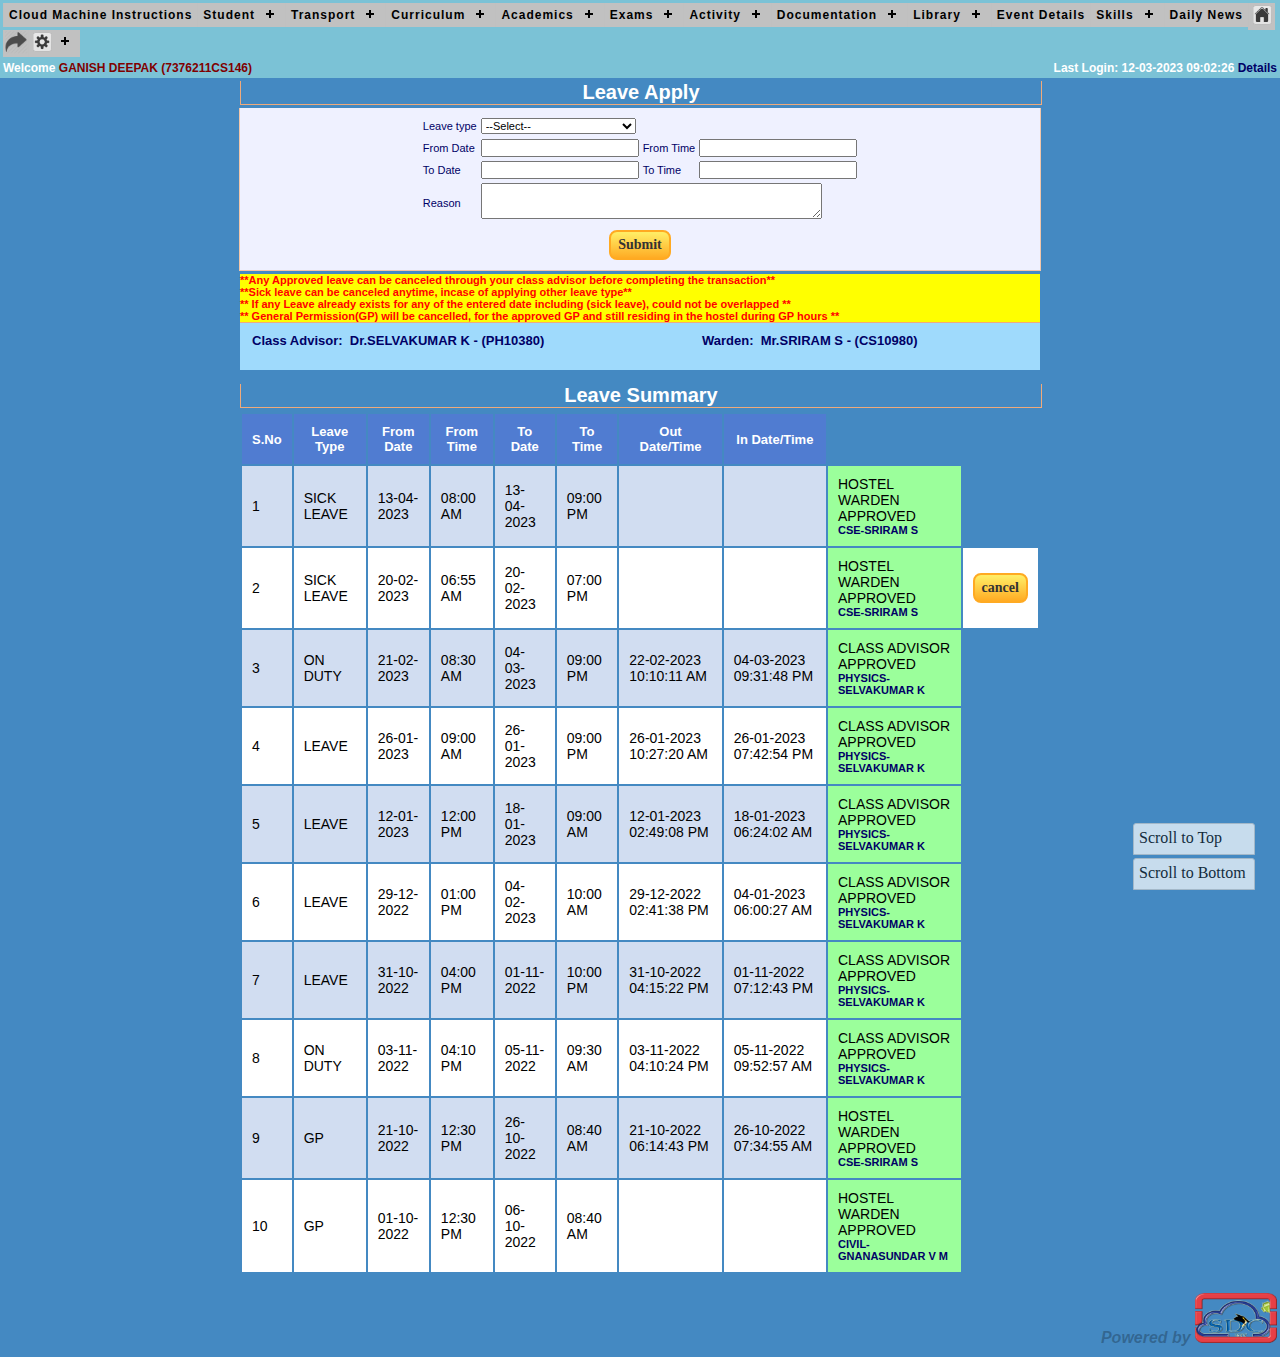
==== commit 1b7a36fe: "Update index.html" ====
--- a/index.html
+++ b/index.html
@@ -507,7 +507,7 @@
         <th>In Date/Time</th>
         </tr>
         <tr style="font-size:14px;">
-<td>1</td><td>LEAVE</td><td>11-03-2023</td><td>04:30 PM</td><td>13-03-2023</td><td>09:00 PM</td><td></td><td></td><td bgcolor="#9BFF9B" style="color:#000"> CLASS ADVISOR  APPROVED <h2>PHYSICS-SELVAKUMAR K</h2> </td>
+<td>1</td><td>SICK LEAVE</td><td>13-04-2023</td><td>08:00 AM</td><td>13-04-2023</td><td>09:00 PM</td><td></td><td></td><td bgcolor="#9BFF9B" style="color:#000"> HOSTEL WARDEN  APPROVED <h2>CSE-SRIRAM S</h2> </td>
 </tr><tr style="font-size:14px;">
 <td>2</td><td>SICK LEAVE</td><td>20-02-2023</td><td>06:55 AM</td><td>20-02-2023</td><td>07:00 PM</td><td></td><td></td><td bgcolor="#9BFF9B" style="color:#000"> HOSTEL WARDEN  APPROVED <h2>CSE-SRIRAM S</h2> </td><td><input type="button" id="cancel" name="cancel" class="myButton" value="cancel" onclick="confirm1(&#39;1336879&#39;)"></td>
 </tr><tr style="font-size:14px;">
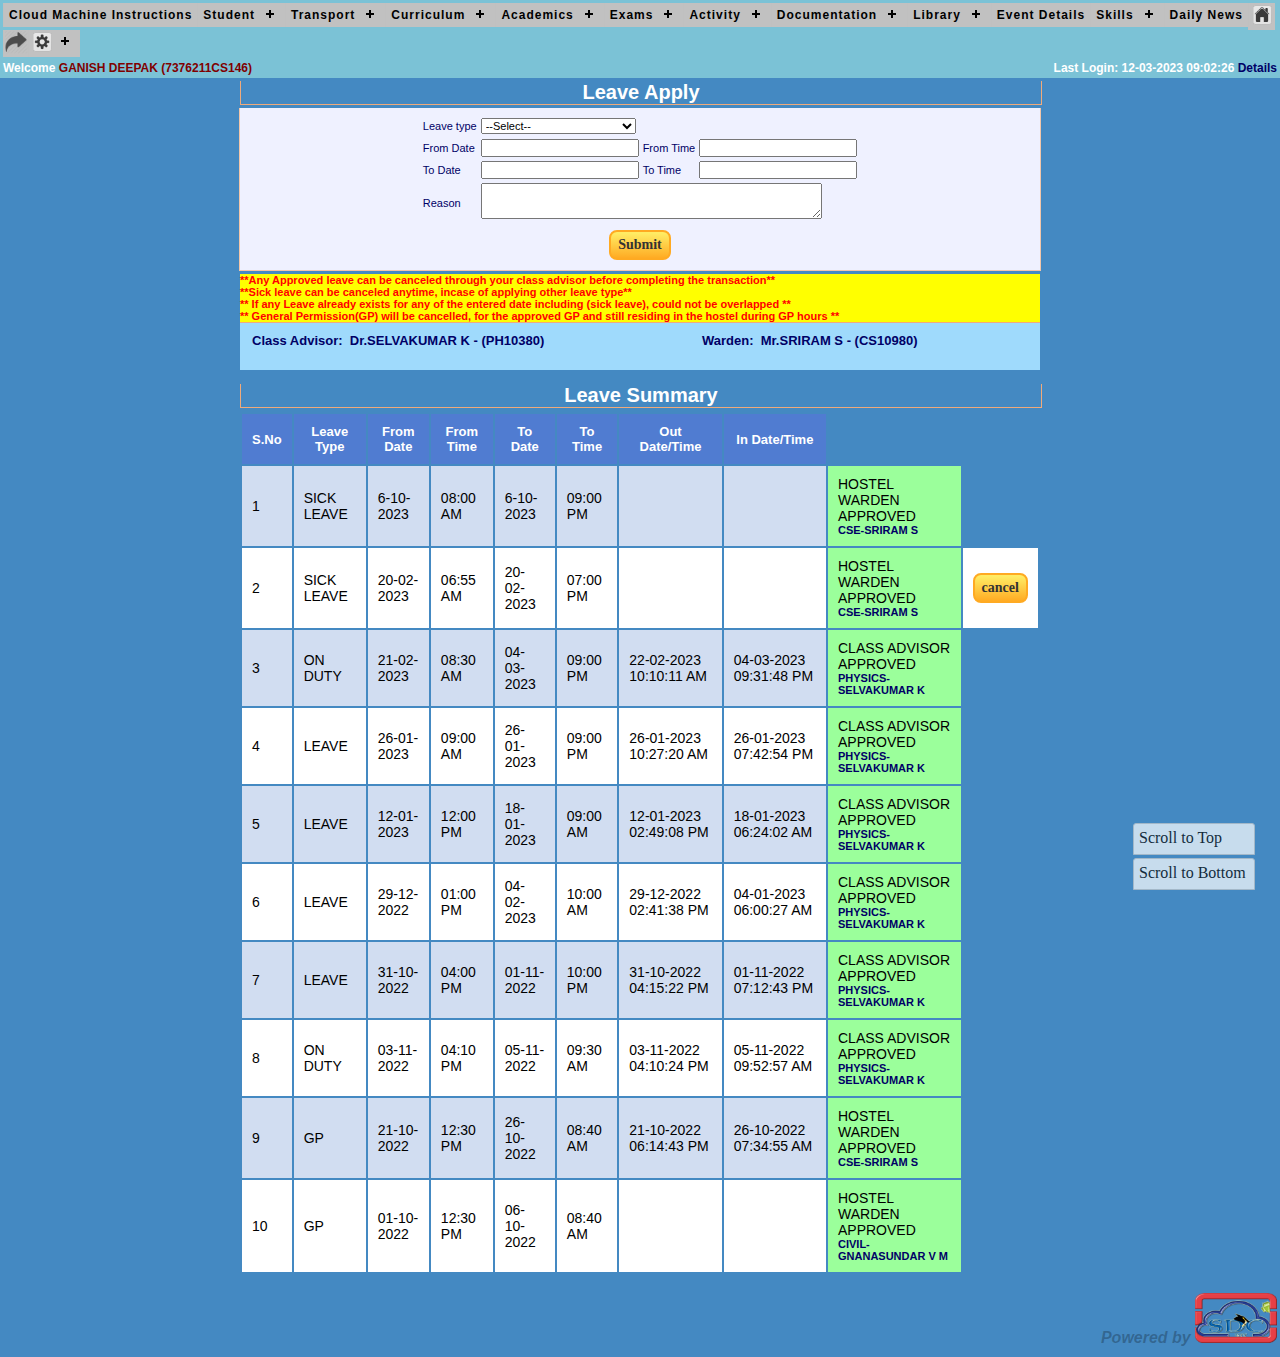
==== commit 324d2d93: "Update index.html" ====
--- a/index.html
+++ b/index.html
@@ -507,7 +507,7 @@
         <th>In Date/Time</th>
         </tr>
         <tr style="font-size:14px;">
-<td>1</td><td>SICK LEAVE</td><td>13-04-2023</td><td>08:00 AM</td><td>13-04-2023</td><td>09:00 PM</td><td></td><td></td><td bgcolor="#9BFF9B" style="color:#000"> HOSTEL WARDEN  APPROVED <h2>CSE-SRIRAM S</h2> </td>
+<td>1</td><td>SICK LEAVE</td><td>6-10-2023</td><td>08:00 AM</td><td>6-10-2023</td><td>09:00 PM</td><td></td><td></td><td bgcolor="#9BFF9B" style="color:#000"> HOSTEL WARDEN  APPROVED <h2>CSE-SRIRAM S</h2> </td>
 </tr><tr style="font-size:14px;">
 <td>2</td><td>SICK LEAVE</td><td>20-02-2023</td><td>06:55 AM</td><td>20-02-2023</td><td>07:00 PM</td><td></td><td></td><td bgcolor="#9BFF9B" style="color:#000"> HOSTEL WARDEN  APPROVED <h2>CSE-SRIRAM S</h2> </td><td><input type="button" id="cancel" name="cancel" class="myButton" value="cancel" onclick="confirm1(&#39;1336879&#39;)"></td>
 </tr><tr style="font-size:14px;">
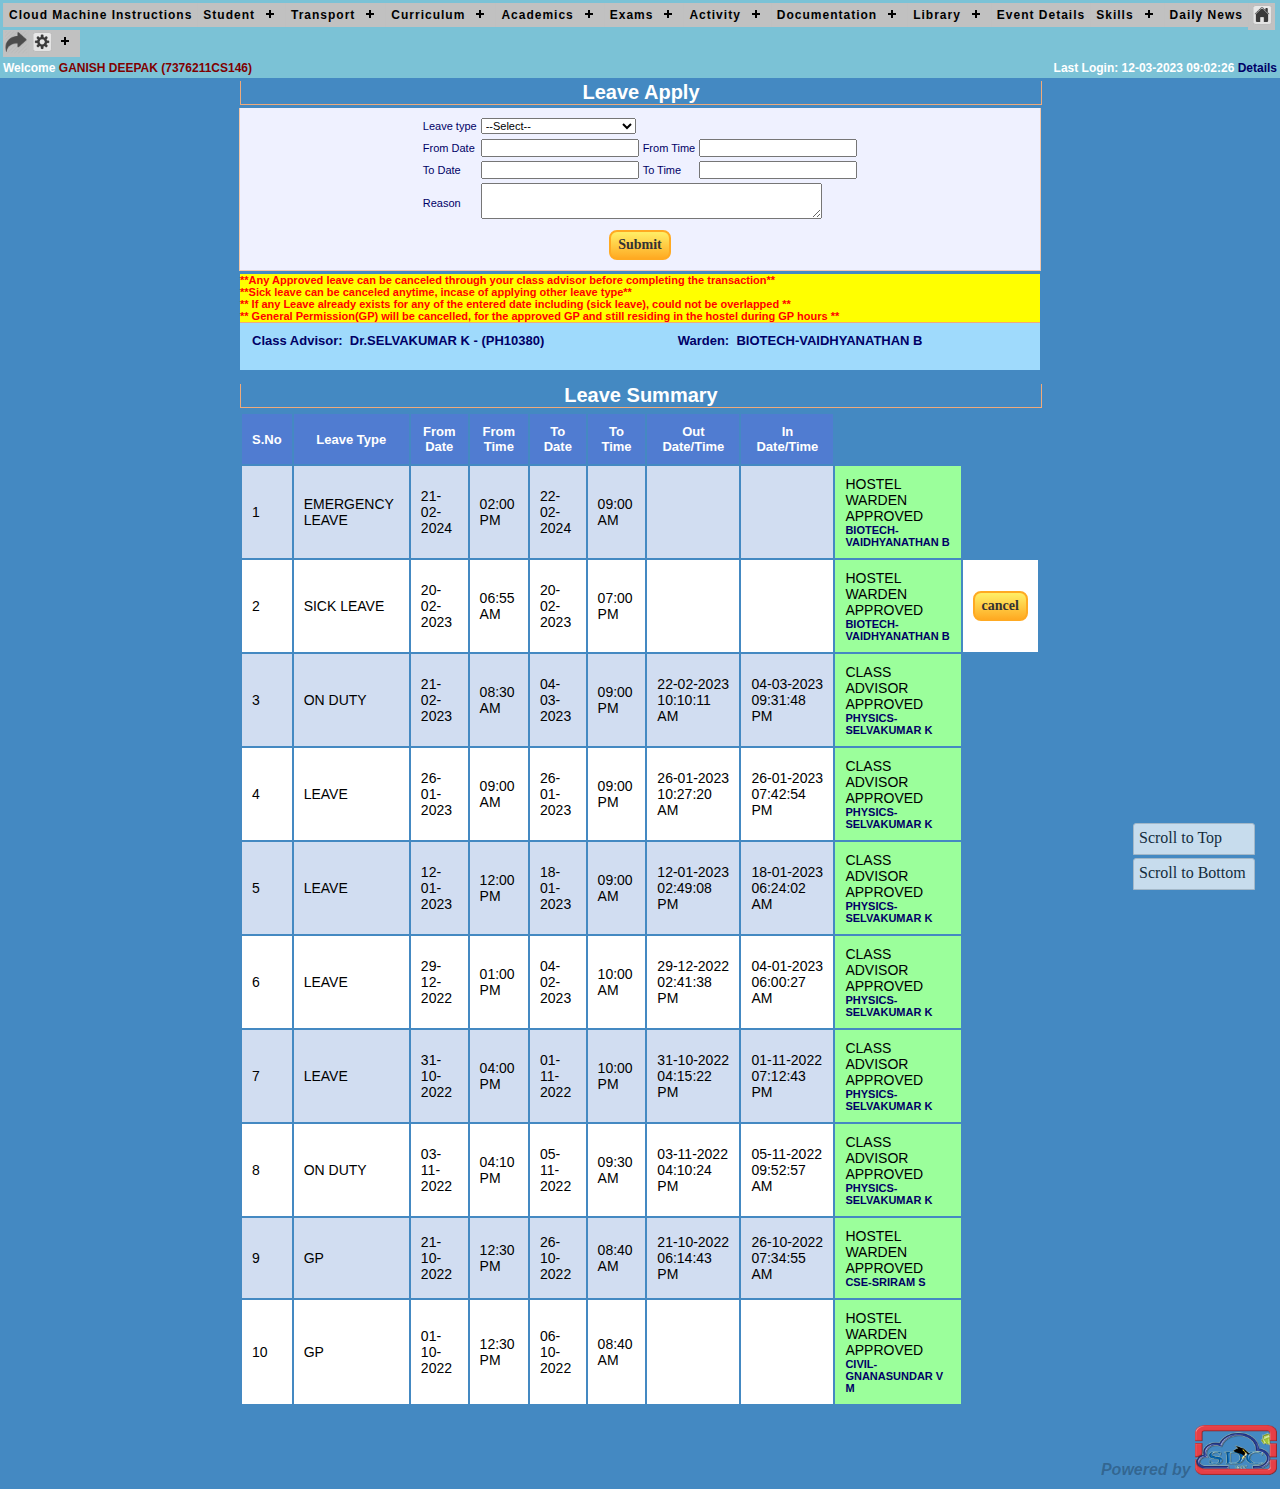
==== commit d5b29da9: "Update index.html" ====
--- a/index.html
+++ b/index.html
@@ -468,7 +468,7 @@
     <h2 style="color:red; background: yellow">**Any Approved leave can be canceled through your  class advisor before completing the transaction**</h2><h2 style="color:red; background: yellow">**Sick leave can be canceled anytime, incase of applying other leave type**</h2><h2 style="color:red; background: yellow">** If any Leave already exists for any of the entered date including (sick leave), could not be overlapped **</h2><h2 style="color:red; background: yellow">** General Permission(GP) will be cancelled, for the approved GP and still residing in the hostel during GP hours **</h2><table class="otheader" align="center"><tbody><tr><td>Class Advisor:&nbsp;
             Dr.SELVAKUMAR K - (PH10380)
         </td>
-        <td>Warden: &nbsp;Mr.SRIRAM S - (CS10980)</td>
+        <td>Warden: &nbsp;BIOTECH-VAIDHYANATHAN B</td>
         </tr>
     <tr></tr>
         <tr>
@@ -507,9 +507,9 @@
         <th>In Date/Time</th>
         </tr>
         <tr style="font-size:14px;">
-<td>1</td><td>SICK LEAVE</td><td>6-10-2023</td><td>08:00 AM</td><td>6-10-2023</td><td>09:00 PM</td><td></td><td></td><td bgcolor="#9BFF9B" style="color:#000"> HOSTEL WARDEN  APPROVED <h2>CSE-SRIRAM S</h2> </td>
-</tr><tr style="font-size:14px;">
-<td>2</td><td>SICK LEAVE</td><td>20-02-2023</td><td>06:55 AM</td><td>20-02-2023</td><td>07:00 PM</td><td></td><td></td><td bgcolor="#9BFF9B" style="color:#000"> HOSTEL WARDEN  APPROVED <h2>CSE-SRIRAM S</h2> </td><td><input type="button" id="cancel" name="cancel" class="myButton" value="cancel" onclick="confirm1(&#39;1336879&#39;)"></td>
+<td>1</td><td>EMERGENCY LEAVE</td><td>21-02-2024</td><td>02:00 PM</td><td>22-02-2024</td><td>09:00 AM</td><td></td><td></td><td bgcolor="#9BFF9B" style="color:#000"> HOSTEL WARDEN  APPROVED <h2>BIOTECH-VAIDHYANATHAN B</h2> </td>
+</tr><tr style="font-size:14px;">
+<td>2</td><td>SICK LEAVE</td><td>20-02-2023</td><td>06:55 AM</td><td>20-02-2023</td><td>07:00 PM</td><td></td><td></td><td bgcolor="#9BFF9B" style="color:#000"> HOSTEL WARDEN  APPROVED <h2>BIOTECH-VAIDHYANATHAN B</h2> </td><td><input type="button" id="cancel" name="cancel" class="myButton" value="cancel" onclick="confirm1(&#39;1336879&#39;)"></td>
 </tr><tr style="font-size:14px;">
 <td>3</td><td>ON DUTY</td><td>21-02-2023</td><td>08:30 AM</td><td>04-03-2023</td><td>09:00 PM</td><td>22-02-2023 10:10:11 AM</td><td>04-03-2023 09:31:48 PM</td><td bgcolor="#9BFF9B" style="color:#000"> CLASS ADVISOR  APPROVED <h2>PHYSICS-SELVAKUMAR K</h2> </td>
 </tr><tr style="font-size:14px;">
